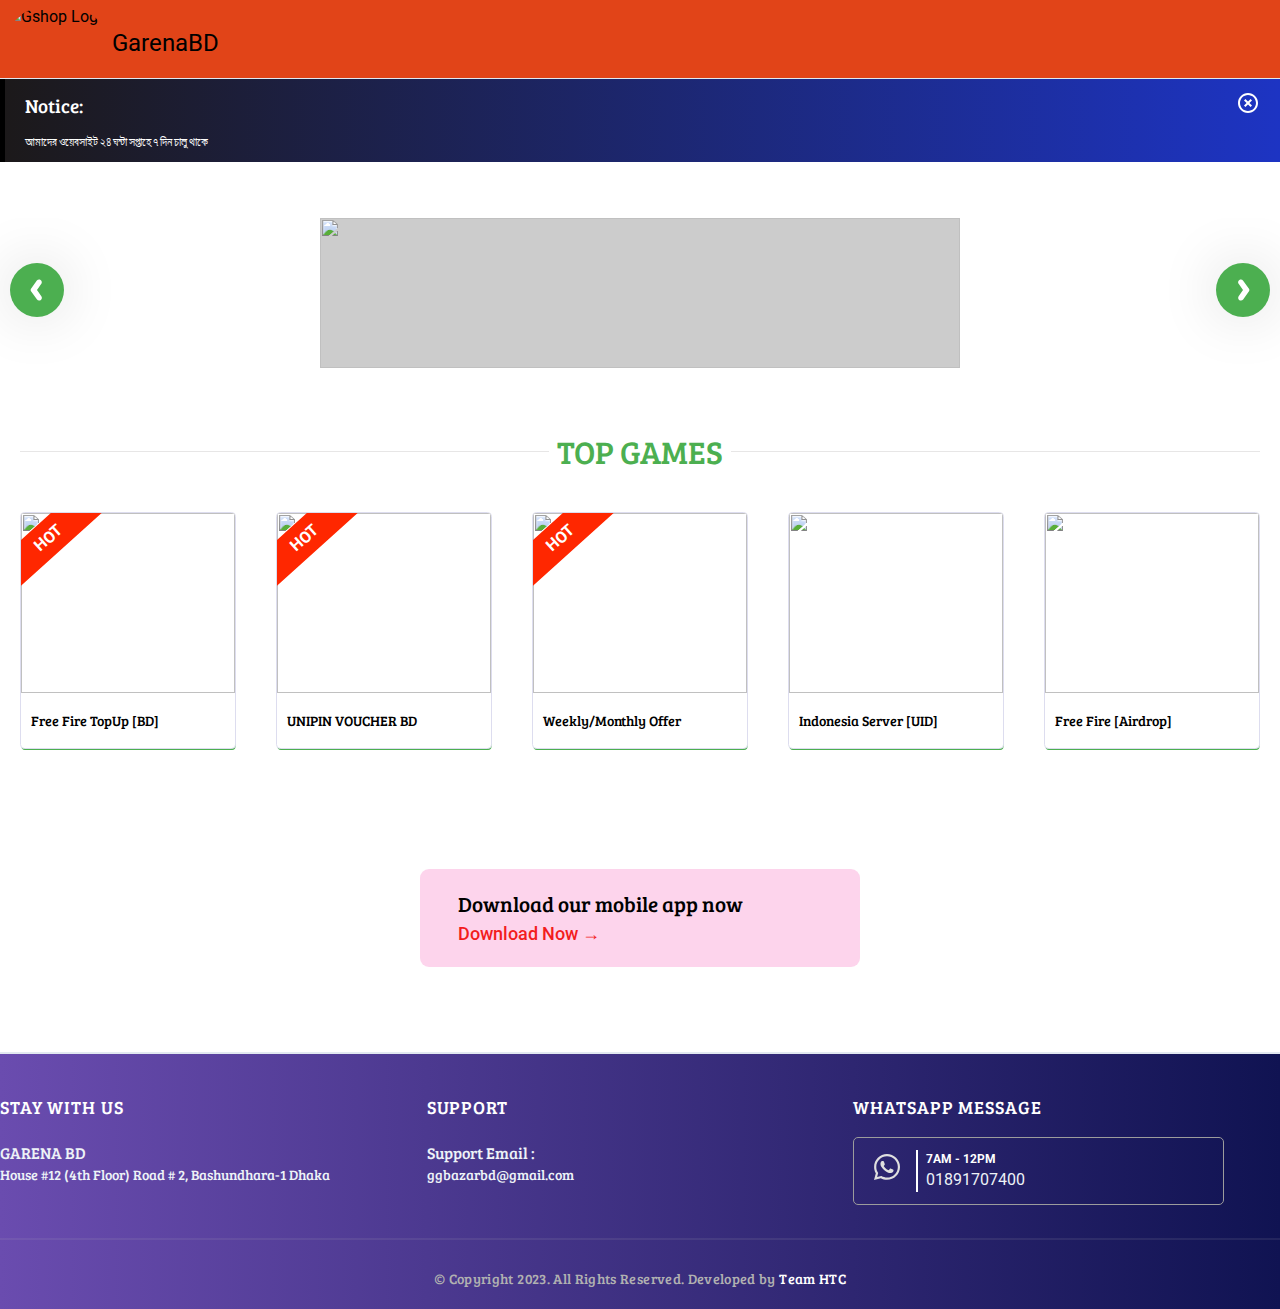
==== index.html @ 67aa4078 "Update index.html" ====
<!DOCTYPE html>
<html lang="en">

<head>
    <meta data-n-head="1" charset="utf-8">
    <meta data-n-head="1" name="viewport" content="width=device-width, initial-scale=1">
    <link data-n-head="1" rel="icon" type="image/x-icon" href="/favicon.ico">
    <link data-n-head="1" rel="stylesheet"
        href="https://cdn.jsdelivr.net/npm/vue-phone-number-input@1.1.10/dist/vue-phone-number-input.css">
    <link data-n-head="1" rel="preconnect" href="https://fonts.googleapis.com">
    <link data-n-head="1" rel="preconnect" href="https://fonts.gstatic.com">
    <link data-n-head="1" rel="stylesheet"
        href="https://fonts.googleapis.com/css2?family=Abril+Fatface&amp;family=Bree+Serif&amp;family=Lato&amp;family=Roboto:wght@500&amp;display=swap">
    <link rel="preload" href="/_nuxt/9ffd9ae87c634908fcd6.js" as="script">
    <link rel="preload" href="/_nuxt/ff6053f51885284c1200.js" as="script">
    <link rel="preload" href="/_nuxt/e93d19a0ead3a01fa580.js" as="script">
    <link rel="preload" href="/_nuxt/eca023d3ce82bd74b2e7.js" as="script">
    <meta name="google-site-verification" content="W9bc97zpGRPW7rD51AY_us7ZMaNKpqxxrk3KcK3AUjU">
    <style type="text/css">
        .sitemap li a[data-v-73928062] {
            font-size: 18px
        }

        .sitemap ol[data-v-73928062],
        .sitemap ul[data-v-73928062] {
            padding-left: 24px
        }

        .sitemap li[data-v-73928062],
        .sitemap ol[data-v-73928062] {
            list-style: square !important
        }
    </style>
    <style type="text/css">
        .nuxt-progress {
            position: fixed;
            top: 0;
            left: 0;
            right: 0;
            height: 2px;
            width: 0;
            opacity: 1;
            transition: width .1s, opacity .4s;
            background-color: red;
            z-index: 999999
        }

        .nuxt-progress.nuxt-progress-notransition {
            transition: none
        }

        .nuxt-progress-failed {
            background-color: red
        }
    </style>
    <style type="text/css">
        /*! normalize.css v8.0.1 | MIT License | github.com/necolas/normalize.css */
        html {
            line-height: 1.15;
            -webkit-text-size-adjust: 100%
        }

        body {
            margin: 0
        }

        main {
            display: block
        }

        h1 {
            font-size: 2em;
            margin: .67em 0
        }

        hr {
            box-sizing: content-box;
            height: 0;
            overflow: visible
        }

        pre {
            font-family: monospace, monospace;
            font-size: 1em
        }

        a {
            background-color: transparent
        }

        abbr[title] {
            border-bottom: none;
            text-decoration: underline;
            -webkit-text-decoration: underline dotted;
            text-decoration: underline dotted
        }

        b,
        strong {
            font-weight: bolder
        }

        code,
        kbd,
        samp {
            font-family: monospace, monospace;
            font-size: 1em
        }

        small {
            font-size: 80%
        }

        sub,
        sup {
            font-size: 75%;
            line-height: 0;
            position: relative;
            vertical-align: baseline
        }

        sub {
            bottom: -.25em
        }

        sup {
            top: -.5em
        }

        img {
            border-style: none
        }

        button,
        input,
        optgroup,
        select,
        textarea {
            font-family: inherit;
            font-size: 100%;
            line-height: 1.15;
            margin: 0
        }

        button,
        input {
            overflow: visible
        }

        button,
        select {
            text-transform: none
        }

        [type=button],
        [type=reset],
        [type=submit],
        button {
            -webkit-appearance: button
        }

        [type=button]::-moz-focus-inner,
        [type=reset]::-moz-focus-inner,
        [type=submit]::-moz-focus-inner,
        button::-moz-focus-inner {
            border-style: none;
            padding: 0
        }

        [type=button]:-moz-focusring,
        [type=reset]:-moz-focusring,
        [type=submit]:-moz-focusring,
        button:-moz-focusring {
            outline: 1px dotted ButtonText
        }

        fieldset {
            padding: .35em .75em .625em
        }

        legend {
            box-sizing: border-box;
            color: inherit;
            display: table;
            max-width: 100%;
            padding: 0;
            white-space: normal
        }

        progress {
            vertical-align: baseline
        }

        textarea {
            overflow: auto
        }

        [type=checkbox],
        [type=radio] {
            box-sizing: border-box;
            padding: 0
        }

        [type=number]::-webkit-inner-spin-button,
        [type=number]::-webkit-outer-spin-button {
            height: auto
        }

        [type=search] {
            -webkit-appearance: textfield;
            outline-offset: -2px
        }

        [type=search]::-webkit-search-decoration {
            -webkit-appearance: none
        }

        ::-webkit-file-upload-button {
            -webkit-appearance: button;
            font: inherit
        }

        details {
            display: block
        }

        summary {
            display: list-item
        }

        [hidden],
        template {
            display: none
        }

        blockquote,
        dd,
        dl,
        figure,
        h1,
        h2,
        h3,
        h4,
        h5,
        h6,
        hr,
        p,
        pre {
            margin: 0
        }

        button {
            background-color: transparent;
            background-image: none
        }

        button:focus {
            outline: 1px dotted;
            outline: 5px auto -webkit-focus-ring-color
        }

        fieldset,
        ol,
        ul {
            margin: 0;
            padding: 0
        }

        ol,
        ul {
            list-style: none
        }

        html {
            font-family: system-ui, -apple-system, Segoe UI, Roboto, Ubuntu, Cantarell, Noto Sans, sans-serif, BlinkMacSystemFont, Helvetica Neue, Arial, Apple Color Emoji, Segoe UI Emoji, Segoe UI Symbol, Noto Color Emoji;
            line-height: 1.5
        }

        *,
        :after,
        :before {
            box-sizing: border-box;
            border: 0 solid #e2e8f0
        }

        hr {
            border-top-width: 1px
        }

        img {
            border-style: solid
        }

        textarea {
            resize: vertical
        }

        input::-moz-placeholder,
        textarea::-moz-placeholder {
            color: #a0aec0
        }

        input:-ms-input-placeholder,
        textarea:-ms-input-placeholder {
            color: #a0aec0
        }

        input::placeholder,
        textarea::placeholder {
            color: #a0aec0
        }

        [role=button],
        button {
            cursor: pointer
        }

        table {
            border-collapse: collapse
        }

        h1,
        h2,
        h3,
        h4,
        h5,
        h6 {
            font-size: inherit;
            font-weight: inherit
        }

        a {
            color: inherit;
            text-decoration: inherit
        }

        button,
        input,
        optgroup,
        select,
        textarea {
            padding: 0;
            line-height: inherit;
            color: inherit
        }

        code,
        kbd,
        pre,
        samp {
            font-family: Menlo, Monaco, Consolas, Liberation Mono, Courier New, monospace
        }

        audio,
        canvas,
        embed,
        iframe,
        img,
        object,
        svg,
        video {
            display: block;
            vertical-align: middle
        }

        img,
        video {
            max-width: 100%;
            height: auto
        }

        .container {
            width: 100%
        }

        @media (min-width:640px) {
            .container {
                max-width: 640px
            }
        }

        @media (min-width:768px) {
            .container {
                max-width: 768px
            }
        }

        @media (min-width:1024px) {
            .container {
                max-width: 1024px
            }
        }

        @media (min-width:1280px) {
            .container {
                max-width: 1280px
            }
        }

        .btn {
            background: #00f
        }

        .bedge {
            position: absolute;
            top: 0;
            right: 0;
            display: inline-flex;
            align-items: center;
            justify-content: center;
            padding: .25rem .5rem;
            font-size: .75rem;
            font-weight: 700;
            line-height: 1;
            --text-opacity: 1;
            color: #289077;
            color: rgba(40, 144, 119, var(--text-opacity));
            --transform-translate-x: 0;
            --transform-translate-y: 0;
            --transform-rotate: 0;
            --transform-skew-x: 0;
            --transform-skew-y: 0;
            --transform-scale-x: 1;
            --transform-scale-y: 1;
            transform: translateX(var(--transform-translate-x)) translateY(var(--transform-translate-y)) rotate(var(--transform-rotate)) skewX(var(--transform-skew-x)) skewY(var(--transform-skew-y)) scaleX(var(--transform-scale-x)) scaleY(var(--transform-scale-y));
            --transform-translate-x: 50%;
            --transform-translate-y: -50%;
            --bg-opacity: 1;
            background-color: #e53e3e;
            background-color: rgba(229, 62, 62, var(--bg-opacity));
            border-radius: 9999px;
            top: 10px;
            right: 5px
        }

        .bg-black {
            background: #000
        }

        .space-x-4>:not(template)~:not(template) {
            --space-x-reverse: 0;
            margin-right: calc(1rem*var(--space-x-reverse));
            margin-left: calc(1rem*(1 - var(--space-x-reverse)))
        }

        .space-x-6>:not(template)~:not(template) {
            --space-x-reverse: 0;
            margin-right: calc(1.5rem*var(--space-x-reverse));
            margin-left: calc(1.5rem*(1 - var(--space-x-reverse)))
        }

        .divide-y>:not(template)~:not(template) {
            --divide-y-reverse: 0;
            border-top-width: calc(1px*(1 - var(--divide-y-reverse)));
            border-bottom-width: calc(1px*var(--divide-y-reverse))
        }

        .divide-gray-300>:not(template)~:not(template) {
            --divide-opacity: 1;
            border-color: #e2e8f0;
            border-color: rgba(226, 232, 240, var(--divide-opacity))
        }

        .appearance-none {
            -webkit-appearance: none;
            -moz-appearance: none;
            appearance: none
        }

        .bg-black {
            --bg-opacity: 1;
            background-color: #000;
            background-color: rgba(0, 0, 0, var(--bg-opacity))
        }

        .bg-white {
            --bg-opacity: 1;
            background-color: #fff;
            background-color: rgba(255, 255, 255, var(--bg-opacity))
        }

        .bg-gray-100 {
            --bg-opacity: 1;
            background-color: #f7fafc;
            background-color: rgba(247, 250, 252, var(--bg-opacity))
        }

        .bg-gray-200 {
            --bg-opacity: 1;
            background-color: #edf2f7;
            background-color: rgba(237, 242, 247, var(--bg-opacity))
        }

        .bg-gray-300 {
            --bg-opacity: 1;
            background-color: #e2e8f0;
            background-color: rgba(226, 232, 240, var(--bg-opacity))
        }

        .bg-gray-500 {
            --bg-opacity: 1;
            background-color: #a0aec0;
            background-color: rgba(160, 174, 192, var(--bg-opacity))
        }

        .bg-gray-700 {
            --bg-opacity: 1;
            background-color: #4a5568;
            background-color: rgba(74, 85, 104, var(--bg-opacity))
        }

        .bg-gray-800 {
            --bg-opacity: 1;
            background-color: #2d3748;
            background-color: rgba(45, 55, 72, var(--bg-opacity))
        }

        .bg-red-100 {
            --bg-opacity: 1;
            background-color: #289077;
            background-color: rgba(40, 144, 119, var(--bg-opacity))
        }

        .bg-red-500 {
            --bg-opacity: 1;
            background-color: #fd8109;
            background-color: rgba(253, 129, 9, var(--bg-opacity))
        }

        .bg-red-600 {
            --bg-opacity: 1;
            background-color: #e53e3e;
            background-color: rgba(229, 62, 62, var(--bg-opacity))
        }

        .bg-red-700 {
            --bg-opacity: 1;
            background-color: #c53030;
            background-color: rgba(197, 48, 48, var(--bg-opacity))
        }

        .bg-green-100 {
            --bg-opacity: 1;
            background-color: #4caf50;
            background-color: rgba(76, 175, 80, var(--bg-opacity))
        }

        .bg-green-500 {
            --bg-opacity: 1;
            background-color: #d8272a;
            background-color: rgba(216, 39, 42, var(--bg-opacity))
        }

        .bg-teal-600 {
            --bg-opacity: 1;
            background-color: #319795;
            background-color: rgba(49, 151, 149, var(--bg-opacity))
        }

        .bg-blue-100 {
            --bg-opacity: 1;
            background-color: #ebf8ff;
            background-color: rgba(235, 248, 255, var(--bg-opacity))
        }

        .bg-blue-500 {
            --bg-opacity: 1;
            background-color: #4299e1;
            background-color: rgba(66, 153, 225, var(--bg-opacity))
        }

        .bg-indigo-500 {
            --bg-opacity: 1;
            background-color: #667eea;
            background-color: rgba(102, 126, 234, var(--bg-opacity))
        }

        .hover\:bg-gray-700:hover {
            --bg-opacity: 1;
            background-color: #4a5568;
            background-color: rgba(74, 85, 104, var(--bg-opacity))
        }

        .hover\:bg-red-500:hover {
            --bg-opacity: 1;
            background-color: #fd8109;
            background-color: rgba(253, 129, 9, var(--bg-opacity))
        }

        .hover\:bg-red-600:hover {
            --bg-opacity: 1;
            background-color: #e53e3e;
            background-color: rgba(229, 62, 62, var(--bg-opacity))
        }

        .hover\:bg-green-100:hover {
            --bg-opacity: 1;
            background-color: #4caf50;
            background-color: rgba(76, 175, 80, var(--bg-opacity))
        }

        .hover\:bg-green-200:hover,
        .hover\:bg-green-300:hover {
            --bg-opacity: 1;
            background-color: #d8272a;
            background-color: rgba(216, 39, 42, var(--bg-opacity))
        }

        .hover\:bg-blue-600:hover {
            --bg-opacity: 1;
            background-color: #3182ce;
            background-color: rgba(49, 130, 206, var(--bg-opacity))
        }

        .hover\:bg-indigo-400:hover {
            --bg-opacity: 1;
            background-color: #7f9cf5;
            background-color: rgba(127, 156, 245, var(--bg-opacity))
        }

        .focus\:bg-white:focus {
            --bg-opacity: 1;
            background-color: #fff;
            background-color: rgba(255, 255, 255, var(--bg-opacity))
        }

        .border-collapse {
            border-collapse: collapse
        }

        .border-gray-200 {
            --border-opacity: 1;
            border-color: #edf2f7;
            border-color: rgba(237, 242, 247, var(--border-opacity))
        }

        .border-gray-300 {
            --border-opacity: 1;
            border-color: #e2e8f0;
            border-color: rgba(226, 232, 240, var(--border-opacity))
        }

        .border-gray-400 {
            --border-opacity: 1;
            border-color: #cbd5e0;
            border-color: rgba(203, 213, 224, var(--border-opacity))
        }

        .border-gray-500 {
            --border-opacity: 1;
            border-color: #a0aec0;
            border-color: rgba(160, 174, 192, var(--border-opacity))
        }

        .border-red-500 {
            --border-opacity: 1;
            border-color: #fd8109;
            border-color: rgba(253, 129, 9, var(--border-opacity))
        }

        .border-green-100 {
            --border-opacity: 1;
            border-color: #4caf50;
            border-color: rgba(76, 175, 80, var(--border-opacity))
        }

        .border-green-500 {
            --border-opacity: 1;
            border-color: #d8272a;
            border-color: rgba(216, 39, 42, var(--border-opacity))
        }

        .focus\:border-red-500:focus {
            --border-opacity: 1;
            border-color: #fd8109;
            border-color: rgba(253, 129, 9, var(--border-opacity))
        }

        .rounded-sm {
            border-radius: .125rem
        }

        .rounded {
            border-radius: .25rem
        }

        .rounded-md {
            border-radius: .375rem
        }

        .rounded-lg {
            border-radius: .5rem
        }

        .rounded-full {
            border-radius: 9999px
        }

        .border-solid {
            border-style: solid
        }

        .border-2 {
            border-width: 2px
        }

        .border {
            border-width: 1px
        }

        .border-t-2 {
            border-top-width: 2px
        }

        .border-b-2 {
            border-bottom-width: 2px
        }

        .border-l-2 {
            border-left-width: 2px
        }

        .border-b {
            border-bottom-width: 1px
        }

        .cursor-pointer {
            cursor: pointer
        }

        .cursor-not-allowed {
            cursor: not-allowed
        }

        .block {
            display: block
        }

        .inline-block {
            display: inline-block
        }

        .flex {
            display: flex
        }

        .inline-flex {
            display: inline-flex
        }

        .table {
            display: table
        }

        .grid {
            display: grid
        }

        .inline-grid {
            display: inline-grid
        }

        .hidden {
            display: none
        }

        .flex-row {
            flex-direction: row
        }

        .flex-col {
            flex-direction: column
        }

        .flex-wrap {
            flex-wrap: wrap
        }

        .items-start {
            align-items: flex-start
        }

        .items-end {
            align-items: flex-end
        }

        .items-center {
            align-items: center
        }

        .content-between {
            align-content: space-between
        }

        .justify-end {
            justify-content: flex-end
        }

        .justify-center {
            justify-content: center
        }

        .justify-between {
            justify-content: space-between
        }

        .flex-1 {
            flex: 1 1 0%
        }

        .flex-grow {
            flex-grow: 1
        }

        .flex-shrink-0 {
            flex-shrink: 0
        }

        .font-thin {
            font-weight: 200
        }

        .font-light {
            font-weight: 300
        }

        .font-normal {
            font-weight: 400
        }

        .font-medium {
            font-weight: 500
        }

        .font-semibold {
            font-weight: 600
        }

        .font-bold {
            font-weight: 700
        }

        .font-extrabold {
            font-weight: 800
        }

        .font-black {
            font-weight: 900
        }

        .h-4 {
            height: 1rem
        }

        .h-5 {
            height: 1.25rem
        }

        .h-6 {
            height: 1.5rem
        }

        .h-8 {
            height: 2rem
        }

        .h-10 {
            height: 2.5rem
        }

        .h-12 {
            height: 3rem
        }

        .h-16 {
            height: 4rem
        }

        .h-20 {
            height: 5rem
        }

        .h-24 {
            height: 6rem
        }

        .h-32 {
            height: 8rem
        }

        .h-40 {
            height: 10rem
        }

        .h-48 {
            height: 12rem
        }

        .h-64 {
            height: 16rem
        }

        .h-full {
            height: 100%
        }

        .text-xs {
            font-size: .75rem
        }

        .text-sm {
            font-size: .875rem
        }

        .text-base {
            font-size: 1rem
        }

        .text-lg {
            font-size: 1.125rem
        }

        .text-xl {
            font-size: 1.25rem
        }

        .text-2xl {
            font-size: 1.5rem
        }

        .text-3xl {
            font-size: 1.875rem
        }

        .text-4xl {
            font-size: 2.25rem
        }

        .text-5xl {
            font-size: 3rem
        }

        .leading-6 {
            line-height: 1.5rem
        }

        .leading-none {
            line-height: 1
        }

        .leading-tight {
            line-height: 1.25
        }

        .list-outside {
            list-style-position: outside
        }

        .list-decimal {
            list-style-type: decimal
        }

        .m-1 {
            margin: .25rem
        }

        .m-2 {
            margin: .5rem
        }

        .m-4 {
            margin: 1rem
        }

        .m-5 {
            margin: 1.25rem
        }

        .m-auto {
            margin: auto
        }

        .mx-1 {
            margin-left: .25rem;
            margin-right: .25rem
        }

        .my-2 {
            margin-top: .5rem;
            margin-bottom: .5rem
        }

        .mx-2 {
            margin-left: .5rem;
            margin-right: .5rem
        }

        .my-3 {
            margin-top: .75rem;
            margin-bottom: .75rem
        }

        .mx-3 {
            margin-left: .75rem;
            margin-right: .75rem
        }

        .my-4 {
            margin-top: 1rem;
            margin-bottom: 1rem
        }

        .my-5 {
            margin-top: 1.25rem;
            margin-bottom: 1.25rem
        }

        .mx-5 {
            margin-left: 1.25rem;
            margin-right: 1.25rem
        }

        .my-6 {
            margin-top: 1.5rem;
            margin-bottom: 1.5rem
        }

        .my-8 {
            margin-top: 2rem;
            margin-bottom: 2rem
        }

        .my-10 {
            margin-top: 2.5rem;
            margin-bottom: 2.5rem
        }

        .mx-auto {
            margin-left: auto;
            margin-right: auto
        }

        .-mx-2 {
            margin-left: -.5rem;
            margin-right: -.5rem
        }

        .-mx-4 {
            margin-left: -1rem;
            margin-right: -1rem
        }

        .mt-0 {
            margin-top: 0
        }

        .mb-0 {
            margin-bottom: 0
        }

        .mt-1 {
            margin-top: .25rem
        }

        .mr-1 {
            margin-right: .25rem
        }

        .mb-1 {
            margin-bottom: .25rem
        }

        .ml-1 {
            margin-left: .25rem
        }

        .mt-2 {
            margin-top: .5rem
        }

        .mr-2 {
            margin-right: .5rem
        }

        .mb-2 {
            margin-bottom: .5rem
        }

        .ml-2 {
            margin-left: .5rem
        }

        .mt-3 {
            margin-top: .75rem
        }

        .mr-3 {
            margin-right: .75rem
        }

        .mb-3 {
            margin-bottom: .75rem
        }

        .ml-3 {
            margin-left: .75rem
        }

        .mt-4 {
            margin-top: 1rem
        }

        .mr-4 {
            margin-right: 1rem
        }

        .mb-4 {
            margin-bottom: 1rem
        }

        .ml-4 {
            margin-left: 1rem
        }

        .mt-5 {
            margin-top: 1.25rem
        }

        .mb-5 {
            margin-bottom: 1.25rem
        }

        .ml-5 {
            margin-left: 1.25rem
        }

        .mt-6 {
            margin-top: 1.5rem
        }

        .ml-6 {
            margin-left: 1.5rem
        }

        .mt-8 {
            margin-top: 2rem
        }

        .mb-8 {
            margin-bottom: 2rem
        }

        .mt-10 {
            margin-top: 2.5rem
        }

        .mr-10 {
            margin-right: 2.5rem
        }

        .mb-10 {
            margin-bottom: 2.5rem
        }

        .mt-12 {
            margin-top: 3rem
        }

        .mb-12 {
            margin-bottom: 3rem
        }

        .mb-16 {
            margin-bottom: 4rem
        }

        .-ml-1 {
            margin-left: -.25rem
        }

        .max-w-xl {
            max-width: 36rem
        }

        .min-h-screen {
            min-height: 100vh
        }

        .min-w-full {
            min-width: 100%
        }

        .object-contain {
            -o-object-fit: contain;
            object-fit: contain
        }

        .opacity-25 {
            opacity: .25
        }

        .opacity-50 {
            opacity: .5
        }

        .opacity-75 {
            opacity: .75
        }

        .focus\:outline-none:focus,
        .outline-none {
            outline: 2px solid transparent;
            outline-offset: 2px
        }

        .overflow-auto {
            overflow: auto
        }

        .overflow-hidden {
            overflow: hidden
        }

        .p-0 {
            padding: 0
        }

        .p-1 {
            padding: .25rem
        }

        .p-2 {
            padding: .5rem
        }

        .p-3 {
            padding: .75rem
        }

        .p-4 {
            padding: 1rem
        }

        .p-5 {
            padding: 1.25rem
        }

        .p-6 {
            padding: 1.5rem
        }

        .p-8 {
            padding: 2rem
        }

        .p-10 {
            padding: 2.5rem
        }

        .py-0 {
            padding-top: 0;
            padding-bottom: 0
        }

        .px-0 {
            padding-left: 0;
            padding-right: 0
        }

        .py-1 {
            padding-top: .25rem;
            padding-bottom: .25rem
        }

        .px-1 {
            padding-left: .25rem;
            padding-right: .25rem
        }

        .py-2 {
            padding-top: .5rem;
            padding-bottom: .5rem
        }

        .px-2 {
            padding-left: .5rem;
            padding-right: .5rem
        }

        .py-3 {
            padding-top: .75rem;
            padding-bottom: .75rem
        }

        .px-3 {
            padding-left: .75rem;
            padding-right: .75rem
        }

        .py-4 {
            padding-top: 1rem;
            padding-bottom: 1rem
        }

        .px-4 {
            padding-left: 1rem;
            padding-right: 1rem
        }

        .py-5 {
            padding-top: 1.25rem;
            padding-bottom: 1.25rem
        }

        .px-5 {
            padding-left: 1.25rem;
            padding-right: 1.25rem
        }

        .py-6 {
            padding-top: 1.5rem;
            padding-bottom: 1.5rem
        }

        .px-6 {
            padding-left: 1.5rem;
            padding-right: 1.5rem
        }

        .py-10 {
            padding-top: 2.5rem;
            padding-bottom: 2.5rem
        }

        .px-10 {
            padding-left: 2.5rem;
            padding-right: 2.5rem
        }

        .py-16 {
            padding-top: 4rem;
            padding-bottom: 4rem
        }

        .pt-0 {
            padding-top: 0
        }

        .pb-0 {
            padding-bottom: 0
        }

        .pt-1 {
            padding-top: .25rem
        }

        .pb-1 {
            padding-bottom: .25rem
        }

        .pt-2 {
            padding-top: .5rem
        }

        .pb-2 {
            padding-bottom: .5rem
        }

        .pl-2 {
            padding-left: .5rem
        }

        .pt-3 {
            padding-top: .75rem
        }

        .pb-3 {
            padding-bottom: .75rem
        }

        .pl-3 {
            padding-left: .75rem
        }

        .pt-4 {
            padding-top: 1rem
        }

        .pb-4 {
            padding-bottom: 1rem
        }

        .pl-4 {
            padding-left: 1rem
        }

        .pt-5 {
            padding-top: 1.25rem
        }

        .pr-5 {
            padding-right: 1.25rem
        }

        .pb-5 {
            padding-bottom: 1.25rem
        }

        .pl-5 {
            padding-left: 1.25rem
        }

        .pb-6 {
            padding-bottom: 1.5rem
        }

        .pb-8 {
            padding-bottom: 2rem
        }

        .pr-10 {
            padding-right: 2.5rem
        }

        .pt-24 {
            padding-top: 6rem
        }

        .placeholder-gray-400::-moz-placeholder {
            --placeholder-opacity: 1;
            color: #cbd5e0;
            color: rgba(203, 213, 224, var(--placeholder-opacity))
        }

        .placeholder-gray-400:-ms-input-placeholder {
            --placeholder-opacity: 1;
            color: #cbd5e0;
            color: rgba(203, 213, 224, var(--placeholder-opacity))
        }

        .placeholder-gray-400::placeholder {
            --placeholder-opacity: 1;
            color: #cbd5e0;
            color: rgba(203, 213, 224, var(--placeholder-opacity))
        }

        .pointer-events-none {
            pointer-events: none
        }

        .fixed {
            position: fixed
        }

        .absolute {
            position: absolute
        }

        .relative {
            position: relative
        }

        .inset-0 {
            top: 0;
            right: 0;
            bottom: 0;
            left: 0
        }

        .top-0 {
            top: 0
        }

        .right-0 {
            right: 0
        }

        .bottom-0 {
            bottom: 0
        }

        .left-0 {
            left: 0
        }

        .shadow {
            box-shadow: 0 1px 3px 0 rgba(0, 0, 0, .1), 0 1px 2px 0 rgba(0, 0, 0, .06)
        }

        .shadow-md {
            box-shadow: 0 4px 6px -1px rgba(0, 0, 0, .1), 0 2px 4px -1px rgba(0, 0, 0, .06)
        }

        .shadow-lg {
            box-shadow: 0 10px 15px -3px rgba(0, 0, 0, .1), 0 4px 6px -2px rgba(0, 0, 0, .05)
        }

        .shadow-xl {
            box-shadow: 0 20px 25px -5px rgba(0, 0, 0, .1), 0 10px 10px -5px rgba(0, 0, 0, .04)
        }

        .shadow-2xl {
            box-shadow: 0 25px 50px -12px rgba(0, 0, 0, .25)
        }

        .hover\:shadow-md:hover {
            box-shadow: 0 4px 6px -1px rgba(0, 0, 0, .1), 0 2px 4px -1px rgba(0, 0, 0, .06)
        }

        .hover\:shadow-lg:hover {
            box-shadow: 0 10px 15px -3px rgba(0, 0, 0, .1), 0 4px 6px -2px rgba(0, 0, 0, .05)
        }

        .hover\:shadow-xl:hover {
            box-shadow: 0 20px 25px -5px rgba(0, 0, 0, .1), 0 10px 10px -5px rgba(0, 0, 0, .04)
        }

        .focus\:shadow-outline:focus {
            box-shadow: 0 0 0 3px rgba(66, 153, 225, .5)
        }

        .fill-current {
            fill: currentColor
        }

        .text-left {
            text-align: left
        }

        .text-center {
            text-align: center
        }

        .text-right {
            text-align: right
        }

        .text-black {
            --text-opacity: 1;
            color: #000;
            color: rgba(0, 0, 0, var(--text-opacity))
        }

        .text-white {
            --text-opacity: 1;
            color: #fff;
            color: rgba(255, 255, 255, var(--text-opacity))
        }

        .text-gray-200 {
            --text-opacity: 1;
            color: #edf2f7;
            color: rgba(237, 242, 247, var(--text-opacity))
        }

        .text-gray-300 {
            --text-opacity: 1;
            color: #e2e8f0;
            color: rgba(226, 232, 240, var(--text-opacity))
        }

        .text-gray-400 {
            --text-opacity: 1;
            color: #cbd5e0;
            color: rgba(203, 213, 224, var(--text-opacity))
        }

        .text-gray-500 {
            --text-opacity: 1;
            color: #a0aec0;
            color: rgba(160, 174, 192, var(--text-opacity))
        }

        .text-gray-600 {
            --text-opacity: 1;
            color: #718096;
            color: rgba(113, 128, 150, var(--text-opacity))
        }

        .text-gray-700 {
            --text-opacity: 1;
            color: #4a5568;
            color: rgba(74, 85, 104, var(--text-opacity))
        }

        .text-gray-800 {
            --text-opacity: 1;
            color: #2d3748;
            color: rgba(45, 55, 72, var(--text-opacity))
        }

        .text-gray-900 {
            --text-opacity: 1;
            color: #1a202c;
            color: rgba(26, 32, 44, var(--text-opacity))
        }

        .text-red-400 {
            --text-opacity: 1;
            color: #fc8181;
            color: rgba(252, 129, 129, var(--text-opacity))
        }

        .text-red-500 {
            --text-opacity: 1;
            color: #fd8109;
            color: rgba(253, 129, 9, var(--text-opacity))
        }

        .text-red-600 {
            --text-opacity: 1;
            color: #e53e3e;
            color: rgba(229, 62, 62, var(--text-opacity))
        }

        .text-red-700 {
            --text-opacity: 1;
            color: #c53030;
            color: rgba(197, 48, 48, var(--text-opacity))
        }

        .text-red-800 {
            --text-opacity: 1;
            color: #9b2c2c;
            color: rgba(155, 44, 44, var(--text-opacity))
        }

        .text-red-900 {
            --text-opacity: 1;
            color: #742a2a;
            color: rgba(116, 42, 42, var(--text-opacity))
        }

        .text-orange-400 {
            --text-opacity: 1;
            color: #f6ad55;
            color: rgba(246, 173, 85, var(--text-opacity))
        }

        .text-green-100 {
            --text-opacity: 1;
            color: #4caf50;
            color: rgba(76, 175, 80, var(--text-opacity))
        }

        .text-green-500 {
            --text-opacity: 1;
            color: #d8272a;
            color: rgba(216, 39, 42, var(--text-opacity))
        }

        .text-green-900 {
            --text-opacity: 1;
            color: #dc3545;
            color: rgba(220, 53, 69, var(--text-opacity))
        }

        .text-indigo-400 {
            --text-opacity: 1;
            color: #7f9cf5;
            color: rgba(127, 156, 245, var(--text-opacity))
        }

        .text-indigo-600 {
            --text-opacity: 1;
            color: #5a67d8;
            color: rgba(90, 103, 216, var(--text-opacity))
        }

        .hover\:text-black:hover {
            --text-opacity: 1;
            color: #000;
            color: rgba(0, 0, 0, var(--text-opacity))
        }

        .hover\:text-white:hover {
            --text-opacity: 1;
            color: #fff;
            color: rgba(255, 255, 255, var(--text-opacity))
        }

        .hover\:text-gray-700:hover {
            --text-opacity: 1;
            color: #4a5568;
            color: rgba(74, 85, 104, var(--text-opacity))
        }

        .hover\:text-red-900:hover {
            --text-opacity: 1;
            color: #742a2a;
            color: rgba(116, 42, 42, var(--text-opacity))
        }

        .hover\:text-teal-500:hover {
            --text-opacity: 1;
            color: #38b2ac;
            color: rgba(56, 178, 172, var(--text-opacity))
        }

        .focus\:text-black:focus {
            --text-opacity: 1;
            color: #000;
            color: rgba(0, 0, 0, var(--text-opacity))
        }

        .focus\:text-teal-500:focus {
            --text-opacity: 1;
            color: #38b2ac;
            color: rgba(56, 178, 172, var(--text-opacity))
        }

        .uppercase {
            text-transform: uppercase
        }

        .capitalize {
            text-transform: capitalize
        }

        .no-underline {
            text-decoration: none
        }

        .hover\:underline:hover {
            text-decoration: underline
        }

        .antialiased {
            -webkit-font-smoothing: antialiased;
            -moz-osx-font-smoothing: grayscale
        }

        .tracking-tight {
            letter-spacing: -.025em
        }

        .tracking-wide {
            letter-spacing: .025em
        }

        .tracking-wider {
            letter-spacing: .05em
        }

        .tracking-widest {
            letter-spacing: .1em
        }

        .select-none {
            -webkit-user-select: none;
            -moz-user-select: none;
            -ms-user-select: none;
            user-select: none
        }

        .align-middle {
            vertical-align: middle
        }

        .visible {
            visibility: visible
        }

        .w-4 {
            width: 1rem
        }

        .w-5 {
            width: 1.25rem
        }

        .w-6 {
            width: 1.5rem
        }

        .w-8 {
            width: 2rem
        }

        .w-10 {
            width: 2.5rem
        }

        .w-20 {
            width: 5rem
        }

        .w-24 {
            width: 6rem
        }

        .w-32 {
            width: 8rem
        }

        .w-40 {
            width: 10rem
        }

        .w-64 {
            width: 16rem
        }

        .w-auto {
            width: auto
        }

        .w-1\/2 {
            width: 50%
        }

        .w-1\/3 {
            width: 33.333333%
        }

        .w-1\/4 {
            width: 25%
        }

        .w-10\/12 {
            width: 83.333333%
        }

        .w-full {
            width: 100%
        }

        .z-10 {
            z-index: 10
        }

        .z-30 {
            z-index: 30
        }

        .z-50 {
            z-index: 50
        }

        .gap-2 {
            grid-gap: .5rem;
            gap: .5rem
        }

        .gap-3 {
            grid-gap: .75rem;
            gap: .75rem
        }

        .gap-4 {
            grid-gap: 1rem;
            gap: 1rem
        }

        .gap-6 {
            grid-gap: 1.5rem;
            gap: 1.5rem
        }

        .grid-cols-1 {
            grid-template-columns: repeat(1, minmax(0, 1fr))
        }

        .grid-cols-2 {
            grid-template-columns: repeat(2, minmax(0, 1fr))
        }

        .transform {
            --transform-translate-x: 0;
            --transform-translate-y: 0;
            --transform-rotate: 0;
            --transform-skew-x: 0;
            --transform-skew-y: 0;
            --transform-scale-x: 1;
            --transform-scale-y: 1;
            transform: translateX(var(--transform-translate-x)) translateY(var(--transform-translate-y)) rotate(var(--transform-rotate)) skewX(var(--transform-skew-x)) skewY(var(--transform-skew-y)) scaleX(var(--transform-scale-x)) scaleY(var(--transform-scale-y))
        }

        .scale-150 {
            --transform-scale-x: 1.5;
            --transform-scale-y: 1.5
        }

        .hover\:scale-75:hover {
            --transform-scale-x: .75;
            --transform-scale-y: .75
        }

        .translate-x-0 {
            --transform-translate-x: 0
        }

        .translate-x-full {
            --transform-translate-x: 100%
        }

        .-translate-y-full {
            --transform-translate-y: -100%
        }

        .transition-all {
            transition-property: all
        }

        .transition {
            transition-property: background-color, border-color, color, fill, stroke, opacity, box-shadow, transform
        }

        .transition-opacity {
            transition-property: opacity
        }

        .transition-transform {
            transition-property: transform
        }

        .ease-in-out {
            transition-timing-function: cubic-bezier(.4, 0, .2, 1)
        }

        .duration-75 {
            transition-duration: 75ms
        }

        .duration-150 {
            transition-duration: .15s
        }

        .duration-300 {
            transition-duration: .3s
        }

        .duration-500 {
            transition-duration: .5s
        }

        @-webkit-keyframes spin {
            to {
                transform: rotate(1turn)
            }
        }

        @keyframes spin {
            to {
                transform: rotate(1turn)
            }
        }

        @-webkit-keyframes ping {

            75%,
            to {
                transform: scale(2);
                opacity: 0
            }
        }

        @keyframes ping {

            75%,
            to {
                transform: scale(2);
                opacity: 0
            }
        }

        @-webkit-keyframes pulse {
            50% {
                opacity: .5
            }
        }

        @keyframes pulse {
            50% {
                opacity: .5
            }
        }

        @-webkit-keyframes bounce {

            0%,
            to {
                transform: translateY(-25%);
                -webkit-animation-timing-function: cubic-bezier(.8, 0, 1, 1);
                animation-timing-function: cubic-bezier(.8, 0, 1, 1)
            }

            50% {
                transform: none;
                -webkit-animation-timing-function: cubic-bezier(0, 0, .2, 1);
                animation-timing-function: cubic-bezier(0, 0, .2, 1)
            }
        }

        @keyframes bounce {

            0%,
            to {
                transform: translateY(-25%);
                -webkit-animation-timing-function: cubic-bezier(.8, 0, 1, 1);
                animation-timing-function: cubic-bezier(.8, 0, 1, 1)
            }

            50% {
                transform: none;
                -webkit-animation-timing-function: cubic-bezier(0, 0, .2, 1);
                animation-timing-function: cubic-bezier(0, 0, .2, 1)
            }
        }

        .animate-spin {
            -webkit-animation: spin 1s linear infinite;
            animation: spin 1s linear infinite
        }

        @media (min-width:640px) {
            .sm\:container {
                width: 100%
            }
        }

        @media (min-width:640px) and (min-width:640px) {
            .sm\:container {
                max-width: 640px
            }
        }

        @media (min-width:640px) and (min-width:768px) {
            .sm\:container {
                max-width: 768px
            }
        }

        @media (min-width:640px) and (min-width:1024px) {
            .sm\:container {
                max-width: 1024px
            }
        }

        @media (min-width:640px) and (min-width:1280px) {
            .sm\:container {
                max-width: 1280px
            }
        }

        @media (min-width:640px) {
            .sm\:rounded-lg {
                border-radius: .5rem
            }

            .sm\:flex {
                display: flex
            }

            .sm\:flex-col {
                flex-direction: column
            }

            .sm\:items-center {
                align-items: center
            }

            .sm\:text-5xl {
                font-size: 3rem
            }

            .sm\:px-6 {
                padding-left: 1.5rem;
                padding-right: 1.5rem
            }

            .sm\:pt-0 {
                padding-top: 0
            }

            .sm\:w-1\/2 {
                width: 50%
            }

            .sm\:grid-cols-1 {
                grid-template-columns: repeat(1, minmax(0, 1fr))
            }

            .sm\:grid-cols-2 {
                grid-template-columns: repeat(2, minmax(0, 1fr))
            }

            .sm\:grid-cols-3 {
                grid-template-columns: repeat(3, minmax(0, 1fr))
            }
        }

        @media (min-width:768px) {
            .md\:container {
                width: 100%
            }
        }

        @media (min-width:768px) and (min-width:640px) {
            .md\:container {
                max-width: 640px
            }
        }

        @media (min-width:768px) and (min-width:768px) {
            .md\:container {
                max-width: 768px
            }
        }

        @media (min-width:768px) and (min-width:1024px) {
            .md\:container {
                max-width: 1024px
            }
        }

        @media (min-width:768px) and (min-width:1280px) {
            .md\:container {
                max-width: 1280px
            }
        }

        @media (min-width:768px) {
            .md\:block {
                display: block
            }

            .md\:inline-block {
                display: inline-block
            }

            .md\:flex {
                display: flex
            }

            .md\:table-cell {
                display: table-cell
            }

            .md\:hidden {
                display: none
            }

            .md\:flex-row {
                flex-direction: row
            }

            .md\:items-center {
                align-items: center
            }

            .md\:justify-end {
                justify-content: flex-end
            }

            .md\:flex-1 {
                flex: 1 1 0%
            }

            .md\:h-12 {
                height: 3rem
            }

            .md\:h-32 {
                height: 8rem
            }

            .md\:text-3xl {
                font-size: 1.875rem
            }

            .md\:my-5 {
                margin-top: 1.25rem;
                margin-bottom: 1.25rem
            }

            .md\:my-8 {
                margin-top: 2rem;
                margin-bottom: 2rem
            }

            .md\:my-10 {
                margin-top: 2.5rem;
                margin-bottom: 2.5rem
            }

            .md\:mt-0 {
                margin-top: 0
            }

            .md\:mb-0 {
                margin-bottom: 0
            }

            .md\:ml-4 {
                margin-left: 1rem
            }

            .md\:mt-5 {
                margin-top: 1.25rem
            }

            .md\:mt-6 {
                margin-top: 1.5rem
            }

            .md\:mt-8 {
                margin-top: 2rem
            }

            .md\:mt-10 {
                margin-top: 2.5rem
            }

            .md\:mr-10 {
                margin-right: 2.5rem
            }

            .md\:max-w-xs {
                max-width: 20rem
            }

            .md\:p-0 {
                padding: 0
            }

            .md\:p-4 {
                padding: 1rem
            }

            .md\:p-5 {
                padding: 1.25rem
            }

            .md\:px-0 {
                padding-left: 0;
                padding-right: 0
            }

            .md\:py-2 {
                padding-top: .5rem;
                padding-bottom: .5rem
            }

            .md\:px-2 {
                padding-left: .5rem;
                padding-right: .5rem
            }

            .md\:py-3 {
                padding-top: .75rem;
                padding-bottom: .75rem
            }

            .md\:px-3 {
                padding-left: .75rem;
                padding-right: .75rem
            }

            .md\:px-4 {
                padding-left: 1rem;
                padding-right: 1rem
            }

            .md\:py-5 {
                padding-top: 1.25rem;
                padding-bottom: 1.25rem
            }

            .md\:px-8 {
                padding-left: 2rem;
                padding-right: 2rem
            }

            .md\:pt-0 {
                padding-top: 0
            }

            .md\:pl-0 {
                padding-left: 0
            }

            .md\:pb-4 {
                padding-bottom: 1rem
            }

            .md\:pt-5 {
                padding-top: 1.25rem
            }

            .md\:pr-12 {
                padding-right: 3rem
            }

            .md\:w-12 {
                width: 3rem
            }

            .md\:w-20 {
                width: 5rem
            }

            .md\:w-64 {
                width: 16rem
            }

            .md\:w-1\/2 {
                width: 50%
            }

            .md\:w-1\/3 {
                width: 33.333333%
            }

            .md\:w-2\/3 {
                width: 66.666667%
            }

            .md\:gap-4 {
                grid-gap: 1rem;
                gap: 1rem
            }

            .md\:gap-6 {
                grid-gap: 1.5rem;
                gap: 1.5rem
            }

            .md\:gap-8 {
                grid-gap: 2rem;
                gap: 2rem
            }

            .md\:gap-10 {
                grid-gap: 2.5rem;
                gap: 2.5rem
            }

            .md\:grid-cols-2 {
                grid-template-columns: repeat(2, minmax(0, 1fr))
            }

            .md\:grid-cols-3 {
                grid-template-columns: repeat(3, minmax(0, 1fr))
            }

            .md\:grid-cols-4 {
                grid-template-columns: repeat(4, minmax(0, 1fr))
            }

            .md\:grid-cols-5 {
                grid-template-columns: repeat(5, minmax(0, 1fr))
            }
        }

        @media (min-width:1024px) {
            .lg\:container {
                width: 100%
            }
        }

        @media (min-width:1024px) and (min-width:640px) {
            .lg\:container {
                max-width: 640px
            }
        }

        @media (min-width:1024px) and (min-width:768px) {
            .lg\:container {
                max-width: 768px
            }
        }

        @media (min-width:1024px) and (min-width:1024px) {
            .lg\:container {
                max-width: 1024px
            }
        }

        @media (min-width:1024px) and (min-width:1280px) {
            .lg\:container {
                max-width: 1280px
            }
        }

        @media (min-width:1024px) {
            .lg\:inline {
                display: inline
            }

            .lg\:hidden {
                display: none
            }

            .lg\:py-2 {
                padding-top: .5rem;
                padding-bottom: .5rem
            }

            .lg\:px-4 {
                padding-left: 1rem;
                padding-right: 1rem
            }

            .lg\:px-8 {
                padding-left: 2rem;
                padding-right: 2rem
            }

            .lg\:pl-0 {
                padding-left: 0
            }

            .lg\:w-auto {
                width: auto
            }
        }

        @media (min-width:1280px) {
            .xl\:container {
                width: 100%
            }
        }

        @media (min-width:1280px) and (min-width:640px) {
            .xl\:container {
                max-width: 640px
            }
        }

        @media (min-width:1280px) and (min-width:768px) {
            .xl\:container {
                max-width: 768px
            }
        }

        @media (min-width:1280px) and (min-width:1024px) {
            .xl\:container {
                max-width: 1024px
            }
        }

        @media (min-width:1280px) and (min-width:1280px) {
            .xl\:container {
                max-width: 1280px
            }
        }

        @media (min-width:1280px) {
            .xl\:w-24 {
                width: 6rem
            }
        }
    </style>
    <style type="text/css">
        .fb-normal {
            font-family: "Bree Serif", serif !important;
            font-weight: 400 !important
        }

        .login-button .login-btn,
        .login-button .nuxt-link-exact-active {
            border: 1px solid #4caf50
        }

        @media only screen and (max-width:600px) {
            .slide-rounded {
                border-radius: 0 !important;
                border: 0 solid !important
            }
        }

        .banner-container .carousel-3d-slide {
            border-radius: 0 !important;
            border: 0 solid !important
        }

        .slide-rounded {
            border-radius: 0 !important
        }

        .banner-container .carousel-3d-slide {
            border: 2px solid #ccc
        }

        .icon-footer {
            background-color: rgba(95, 20, 23, 0.529) !important;
            border-color: rgba(195, 84, 89, .52941) !important
        }

        .badge {
            transform: translate(25px, -17px);
            border: 4px solid #f7f7f7;
            padding: 0;
            height: 30px;
            width: 30px;
            font-size: 16px;
            font-weight: 700;
            position: absolute;
            background: #4caf50
        }

        .footer-contact-icon1 {
            border: 1px solid #9c9c9c
        }

        .footer-contact-icon1:hover {
            border: 1px solid #fff;
            cursor: pointer
        }

        .game-name {
            font-size: 15px !important
        }

        .common-medium-title {
            font-size: 1rem;
            font-weight: 500;
            font-family: "Bree Serif", serif
        }

        .home_banner h1 {
            line-height: 1.2;
            font-size: 40px !important;
            font-weight: 700 !important;
            margin-bottom: 16px !important;
            color: #0f3460
        }

        .login-btn-outer .nuxt-link-exact-active {
            border: 1px solid #4caf50 !important
        }

        .login_box {
            width: 450px
        }

        .fb {
            font-family: "Bree Serif", serif !important
        }

        .hover-shadow:hover {
            box-shadow: 0 2px 25px rgba(0, 0, 0, .07) !important;
            transform: translateY(-4px) !important
        }

        .banner-container {
            margin-top: 0;
            margin-bottom: 0
        }

        .banner-container .carousel-3d-container {
            margin-top: 0 !important;
            width: 100% !important
        }

        .slide-rounded {
            border: 0 solid !important
        }

        .next {
            transform: rotate(180deg)
        }

        .banner-container .next,
        .banner-container .prev {
            width: .9em !important;
            height: .9em !important;
            position: absolute;
            top: 50%;
            z-index: 2 !important;
            background: #4caf50 url([data-uri]) no-repeat 50%/66.66%;
            transition: .3s;
            outline: 0;
            border-radius: 100% !important;
            box-shadow: 0 0 1em rgba(0, 0, 0, .15) !important;
            cursor: pointer !important;
            -webkit-tap-highlight-color: transparent !important
        }

        .banner-container,
        .banner-container .carousel-3d-container,
        .banner-container .carousel-3d-slide,
        .banner-container .carousel-3d-slider {
            min-height: 150px !important
        }

        .banner-container .carousel-3d-slide a {
            height: 100% !important;
            width: 100% !important;
            -o-object-fit: cover !important;
            object-fit: cover !important
        }

        .google_play {
            background: rgba(249, 83, 181, .25);
            max-width: 440px;
            border-radius: 9px;
            padding: 14px 30px;
            margin: auto auto 45px;
            display: flex;
            align-items: center
        }

        .google_play:hover {
            background: rgba(225, 28, 143, .25)
        }

        .v-divider {
            display: block;
            flex: 1 1 0px;
            max-width: 100%;
            height: 0;
            max-height: 0;
            border: solid #e7e6e6;
            border-width: thin 0 0;
            transition: inherit
        }

        .brand-title {
            font-size: 2rem !important
        }

        .login-form {
            max-width: 380px;
            border-radius: .5rem
        }

        .box-form,
        .login-form {
            width: 100%;
            background: #fff;
            margin-bottom: 30px;
            margin-top: 30px;
            --pw-ring-shadow: 0 0 transparent;
            --pw-shadow-color: rgba(0, 87, 208, 0.1);
            --pw-shadow: var(--pw-shadow-colored);
            --pw-shadow-colored: 0 10px 15px -3px var(--pw-shadow-color), 0 4px 6px -4px var(--pw-shadow-color);
            box-shadow: 0 0 transparent, 0 0 transparent, var(--pw-shadow);
            box-shadow: var(--pw-ring-offset-shadow, 0 0 transparent), var(--pw-ring-shadow, 0 0 transparent), var(--pw-shadow)
        }

        .box-form {
            border-radius: .5rem;
            border: 1px solid #a6bfe5
        }

        .game-name {
            font-weight: 500 !important;
            -webkit-font-smoothing: antialiased !important;
            font-family: "Bree Serif", serif !important;
            font-size: 12px !important;
            color: #000
        }

        .subtitle-3 {
            font-size: 15px !important
        }

        .subtitle-3,
        .subtitle-4 {
            font-weight: 500 !important;
            -webkit-font-smoothing: antialiased !important;
            font-family: "Bree Serif", serif !important;
            color: #000;
            letter-spacing: 1
        }

        .subtitle-4 {
            font-size: 13px !important
        }

        .error-message {
            color: #f63232 !important;
            caret-color: #f63232 !important;
            line-height: 2px;
            word-break: break-word;
            word-wrap: break-word;
            -webkit-hyphens: auto;
            -ms-hyphens: auto;
            hyphens: auto;
            font-family: "Bree Serif", serif !important;
            font-weight: 100 !important;
            font-size: 12px
        }

        .game-product-title-outer {
            position: absolute;
            bottom: 0;
            color: #000;
            text-transform: uppercase;
            text-align: center;
            width: 100%
        }

        .game-product-title {
            font-size: 20px;
            height: 55px;
            display: flex;
            flex-flow: column;
            justify-content: center;
            font-weight: 700 !important;
            padding: 0 10px;
            color: #3f207c;
            -webkit-font-smoothing: antialiased !important;
            font-family: "Bree Serif", serif !important;
            font-size: 14px !important;
            color: #000
        }

        .single-game-product {
            position: relative;
            width: 100%;
            background: #fff;
            border-radius: .275rem;
            border-width: 1px;
            --tw-border-opacity: 1;
            overflow: hidden;
            border-color: rgba(221, 221, 239, var(--tw-border-opacity));
            box-shadow: .5px 2px 0 -1px #4caf50
        }

        .single-game-product img {
            width: 100%;
            height: 180px
        }

        .topup-top .cover {
            grid-row: span 2;
            align-self: flex-end;
            margin-bottom: -3em;
            perspective: 25em;
            position: relative;
            z-index: 1
        }

        .topup-top {
            background-color: #4caf50;
            background-size: cover
        }

        .portrait1 {
            overflow: hidden;
            width: 75%;
            border-radius: .5em;
            box-shadow: 0 .25em .5em rgba(0, 0, 0, .1), 0 0 0 1px rgba(0, 0, 0, .05);
            aspect-ratio: 3/4;
            position: relative;
            transform-origin: center left;
            transform: translateY(30px);
            transform: rotateY(10deg)
        }

        .portrait1 img {
            height: 100%
        }

        ._order_header_step_circle {
            height: 1.5rem;
            width: 1.5rem;
            overflow: hidden;
            border-radius: 9999px;
            border-width: 3px;
            --pw-border-opacity: 1;
            border-color: #4caf50;
            --pw-bg-opacity: 1;
            background-color: #4caf50;
            font-size: 1rem;
            line-height: 1.75rem;
            font-weight: 600;
            --pw-text-opacity: 1;
            color: rgba(255, 255, 255, var(--pw-text-opacity));
            display: flex;
            align-items: center;
            justify-content: center;
            font-family: "Bree Serif", serif !important
        }

        .topup-top .inner {
            box-sizing: border-box;
            position: relative;
            display: grid;
            grid-template-columns: var(--coverwidth) 1fr auto;
            align-items: center;
            --coverwidth: 15em;
            min-height: 220px;
            margin: 0 auto -3em
        }

        .ggbazar-btn {
            border-radius: 4px !important;
            font-family: "Bree Serif", serif !important;
            font-weight: 100
        }

        .ggbazar-btn,
        .ggbazar-user-profile-nav {
            background-image: linear-gradient(90deg, #4caf50, #1b2ec9)
        }

        .ggbazar-user-profile-nav .user-child {
            color: #fff !important
        }

        .ggbazar-user-profile-nav:hover {
            background-image: linear-gradient(90deg, #4caf50, #1b2ec9)
        }

        .info-text {
            font-weight: 600 !important;
            -webkit-font-smoothing: antialiased !important;
            font-family: "Bree Serif", serif !important;
            font-size: 12px !important;
            color: #918787 !important
        }

        .info-text:hover {
            color: #b17f81 !important
        }

        .ggbazar-navlist span {
            font-family: "Bree Serif", serif !important;
            font-weight: 400
        }

        .user-child {
            font-size: 16px !important
        }

        .ggbazar-title,
        .user-child {
            font-family: "Bree Serif", serif !important;
            font-weight: 400;
            margin-top: -1px
        }

        .ggbazar-title {
            font-size: 2.8rem !important
        }

        .ggbazar-sm-text {
            font-family: "Bree Serif", serif !important;
            font-weight: 400;
            margin-top: -1px;
            font-size: 14px !important
        }

        .buttonizer {
            position: fixed;
            z-index: 99;
            bottom: 40px;
            right: 40px
        }

        .buttonizer_whatsapp:hover {
            background: #075e54 !important
        }

        .quantity {
            text-align: center
        }

        .ggbazar-single-support {
            border: 1px solid #d7e8ff;
            border-radius: .5rem;
            padding: .75rem 1rem;
            transition-duration: .2s;
            background: rgba(229, 238, 255, .2);
            color: #485263
        }

        .rules_and_condition ul {
            list-style: upper-alpha;
            font-family: "Bree Serif", serif !important;
            font-weight: 400
        }

        .rules_and_condition ul li {
            margin-top: 10px;
            font-size: 12px
        }

        .color-changing-div {
            -webkit-animation: colorChange 4s infinite;
            animation: colorChange 4s infinite;
            font-size: 14px
        }

        @-webkit-keyframes colorChange {
            0% {
                color: red
            }

            25% {
                color: green
            }

            50% {
                color: #00f
            }

            75% {
                color: orange
            }

            to {
                color: red
            }
        }

        @keyframes colorChange {
            0% {
                color: red
            }

            25% {
                color: green
            }

            50% {
                color: #00f
            }

            75% {
                color: orange
            }

            to {
                color: red
            }
        }

        @media only screen and (max-width:600px) {
            .home_page_notice #modal {
                top: 62% !important;
                margin-left: 88px;
                margin-right: 84px
            }

            .home_page_notice .home_page_notice_img,
            .home_page_notice .home_page_notice_message {
                max-height: 150px
            }

            .slide-rounded {
                border-radius: 0 !important;
                border: 0 solid !important
            }

            .banner-container .next,
            .banner-container .prev {
                width: .5em !important;
                height: .5em !important;
                margin-top: 12px !important
            }

            .login_box {
                width: 350px
            }

            .logo {
                width: 12rem !important
            }

            .user-name-logo {
                padding-top: 0 !important;
                padding-bottom: 0 !important
            }

            .navbar-menu {
                height: 60px !important
            }
        }

        @media only screen and (max-width:760px) {

            .topup-top .portrait1,
            .topup-top .portrait1 img {
                width: 120px !important;
                height: 170px
            }

            .topup-top .cover {
                margin-bottom: 20px
            }

            .topup-top .inner {
                padding: 0 !important;
                margin-left: 10px;
                grid: unset;
                display: flex
            }
        }

        @media only screen and (max-width:600px) {
            input {
                height: 40px
            }

            .ggbazar-title {
                font-family: "Bree Serif", serif !important;
                font-weight: 400;
                margin-top: -1px;
                font-size: 1.8rem !important
            }

            #navbar-menu {
                height: 60px !important
            }

            .brand-title {
                font-size: 1.5rem !important
            }

            .single-game-product img {
                height: 170px
            }

            .game-product-title {
                font-size: 12px !important;
                height: 50px
            }

            .form_wrapper {
                padding: 20px 0
            }

            .topup-top .inner h2 {
                font-size: 13px !important
            }

            .topup-top .inner .text-sm {
                font-size: 11px !important
            }

            .topup-top .inner {
                min-height: 150px;
                max-height: 150px;
                padding: 0 !important;
                margin-left: 10px;
                grid: unset;
                display: flex
            }

            .topup-top .inner a {
                width: 86% !important
            }

            .topup-top .inner a h3 {
                font-size: 10px
            }

            .topup-top .inner a h6 {
                font-size: 8px
            }

            .topup-top .portrait1 {
                max-height: 132px;
                min-height: 132px;
                width: 125px !important;
                aspect-ratio: unset;
                transform: rotateY(25deg)
            }

            .topup-top .portrait1 img {
                width: 100% !important;
                height: 132px
            }

            .topup-top .cover {
                margin-bottom: .2em
            }

            .topup-top .inner {
                margin-left: 0
            }

            .buttonizer {
                bottom: 70px;
                right: 16px
            }

            .automated-text {
                padding-bottom: 0;
                padding-top: 5px;
                font-size: 13px
            }
        }

        @media only screen and (max-width:425px) {
            .brand-title {
                font-size: 1rem !important
            }

            .single-game-product img {
                height: 160px
            }

            .game-product-title {
                font-size: 11px !important;
                height: 40px
            }

            .name_user {
                display: inline-block;
                width: 90px;
                white-space: nowrap;
                overflow: hidden !important;
                text-overflow: ellipsis
            }
        }
    </style>
    <style type="text/css">
        .payment_method_item img[data-v-05afbdf9] {
            width: 65px;
            padding: 0;
            border-radius: 4px
        }

        .ease-in-out[data-v-05afbdf9] {
            transition-timing-function: cubic-bezier(.4, 0, .2, 1)
        }

        .duration-300[data-v-05afbdf9] {
            transition-duration: .3s
        }

        .translate-x-full[data-v-05afbdf9] {
            --tw-translate-x: 100%
        }

        .translate-x-0[data-v-05afbdf9] {
            --tw-translate-x: 0px
        }

        .footer_nav a[data-v-05afbdf9] {
            font-weight: 500 !important;
            font-size: 14px !important;
            color: #bbb8b8;
            font-family: "Bree Serif", serif !important;
            background: unset !important
        }

        .footer_nav .nuxt-link-active[data-v-05afbdf9] {
            color: #fff !important
        }

        .footer-contact-icon1[data-v-05afbdf9] {
            border: 1px solid #9c9c9c
        }

        .footer-bg[data-v-05afbdf9] {
            background-image: linear-gradient(90deg, #6a4caf, #101352);
            background-repeat: no-repeat;
            background-size: cover !important
        }
    </style>
    <style type="text/css">
        @import url(https://fonts.googleapis.com/css2?family=Roboto:wght@100;400;700&display=swap);
    </style>
    <style type="text/css">
        .nuxt-link-exact-active {
            color: #4caf50;
            background: #fff
        }

        a,
        body {
            font-family: Roboto, sans-serif
        }
    </style>
    <style type="text/css">
        @import url(https://fonts.googleapis.com/css2?family=Roboto:wght@100;400;700&display=swap);
    </style>
    <style type="text/css">
        .nuxt-link-exact-active {
            color: #4caf50;
            background: #fff
        }

        a,
        body {
            font-family: Roboto, sans-serif
        }
    </style>
    <style type="text/css">
        @import url(https://fonts.googleapis.com/css2?family=Roboto:wght@100;400;700&display=swap);
    </style>
    <style type="text/css">
        .nuxt-link-exact-active {
            color: #4caf50;
            background: #fff
        }

        a,
        body {
            font-family: Roboto, sans-serif
        }
    </style>
    <script id="facebook-jssdk" src="https://connect.facebook.net/en_US/sdk/xfbml.customerchat.js"></script>
    <script charset="utf-8" src="/_nuxt/fe10c07efa00076ed5c7.js"></script>
    <style type="text/css">
        .loading-screen[data-v-59f2d0ea] {
            display: flex;
            align-items: center;
            justify-content: center;
            height: 100vh;
            width: 100vw;
            position: fixed;
            top: 0;
            left: 0;
            z-index: 300;
            flex-direction: column;
            -webkit-user-select: none;
            -moz-user-select: none;
            -ms-user-select: none;
            user-select: none
        }

        .loading-circle[data-v-59f2d0ea] {
            width: 50px;
            height: 50px;
            border-radius: 100%;
            border: 2px solid transparent;
            border-left-color: #ababab;
            -webkit-animation: circleanimation-data-v-59f2d0ea .45s linear infinite;
            animation: circleanimation-data-v-59f2d0ea .45s linear infinite
        }

        .loading-text[data-v-59f2d0ea] {
            margin-top: 15px;
            color: grey;
            font-size: 12px;
            text-align: center
        }

        @-webkit-keyframes circleanimation-data-v-59f2d0ea {
            0% {
                transform: rotate(0deg)
            }

            to {
                transform: rotate(1turn)
            }
        }

        @keyframes circleanimation-data-v-59f2d0ea {
            0% {
                transform: rotate(0deg)
            }

            to {
                transform: rotate(1turn)
            }
        }
    </style>
    <style type="text/css">
        .carousel-3d-container[data-v-c06c963c] {
            min-height: 1px;
            width: 100%;
            position: relative;
            z-index: 0;
            overflow: hidden;
            margin: 20px auto;
            box-sizing: border-box
        }

        .carousel-3d-slider[data-v-c06c963c] {
            position: relative;
            margin: 0 auto;
            transform-style: preserve-3d;
            -webkit-perspective: 1000px;
            -moz-perspective: 1000px;
            perspective: 1000px
        }
    </style>
    <style type="text/css">
        .carousel-3d-controls[data-v-43e93932] {
            position: absolute;
            top: 50%;
            height: 0;
            margin-top: -30px;
            left: 0;
            width: 100%;
            z-index: 1000
        }

        .next[data-v-43e93932],
        .prev[data-v-43e93932] {
            width: 60px;
            position: absolute;
            z-index: 1010;
            font-size: 60px;
            height: 60px;
            line-height: 60px;
            color: #333;
            -webkit-user-select: none;
            -moz-user-select: none;
            -ms-user-select: none;
            user-select: none;
            text-decoration: none;
            top: 0
        }

        .next[data-v-43e93932]:hover,
        .prev[data-v-43e93932]:hover {
            cursor: pointer;
            opacity: .7
        }

        .prev[data-v-43e93932] {
            left: 10px;
            text-align: left
        }

        .next[data-v-43e93932] {
            right: 10px;
            text-align: right
        }

        .disabled[data-v-43e93932],
        .disabled[data-v-43e93932]:hover {
            opacity: .2;
            cursor: default
        }
    </style>
    <style type="text/css">
        .carousel-3d-slide {
            position: absolute;
            opacity: 0;
            visibility: hidden;
            overflow: hidden;
            top: 0;
            border-radius: 1px;
            border-color: #000;
            border-color: rgba(0, 0, 0, .4);
            border-style: solid;
            background-size: cover;
            background-color: #ccc;
            display: block;
            margin: 0;
            box-sizing: border-box;
            text-align: left
        }

        .carousel-3d-slide img {
            width: 100%
        }

        .carousel-3d-slide.current {
            opacity: 1 !important;
            visibility: visible !important;
            transform: none !important;
            z-index: 999
        }
    </style>
    <style type="text/css">
        .toasted {
            padding: 0 20px
        }

        .toasted.rounded {
            border-radius: 24px
        }

        .toasted .primary,
        .toasted.toasted-primary {
            border-radius: 2px;
            min-height: 38px;
            line-height: 1.1em;
            background-color: #353535;
            padding: 6px 20px;
            font-size: 15px;
            font-weight: 300;
            color: #fff;
            box-shadow: 0 1px 3px rgba(0, 0, 0, .12), 0 1px 2px rgba(0, 0, 0, .24)
        }

        .toasted .primary.success,
        .toasted.toasted-primary.success {
            background: #4caf50
        }

        .toasted .primary.error,
        .toasted.toasted-primary.error {
            background: #f44336
        }

        .toasted .primary.info,
        .toasted.toasted-primary.info {
            background: #3f51b5
        }

        .toasted .primary .action,
        .toasted.toasted-primary .action {
            color: #a1c2fa
        }

        .toasted.bubble {
            border-radius: 30px;
            min-height: 38px;
            line-height: 1.1em;
            background-color: #ff7043;
            padding: 0 20px;
            font-size: 15px;
            font-weight: 300;
            color: #fff;
            box-shadow: 0 1px 3px rgba(0, 0, 0, .12), 0 1px 2px rgba(0, 0, 0, .24)
        }

        .toasted.bubble.success {
            background: #4caf50
        }

        .toasted.bubble.error {
            background: #f44336
        }

        .toasted.bubble.info {
            background: #3f51b5
        }

        .toasted.bubble .action {
            color: #8e2b0c
        }

        .toasted.outline {
            border-radius: 30px;
            min-height: 38px;
            line-height: 1.1em;
            background-color: #fff;
            border: 1px solid #676767;
            padding: 0 20px;
            font-size: 15px;
            color: #676767;
            box-shadow: 0 1px 3px rgba(0, 0, 0, .12), 0 1px 2px rgba(0, 0, 0, .24);
            font-weight: 700
        }

        .toasted.outline.success {
            color: #4caf50;
            border-color: #4caf50
        }

        .toasted.outline.error {
            color: #f44336;
            border-color: #f44336
        }

        .toasted.outline.info {
            color: #3f51b5;
            border-color: #3f51b5
        }

        .toasted.outline .action {
            color: #607d8b
        }

        .toasted-container {
            position: fixed;
            z-index: 10000
        }

        .toasted-container,
        .toasted-container.full-width {
            display: -ms-flexbox;
            display: flex;
            -ms-flex-direction: column;
            flex-direction: column
        }

        .toasted-container.full-width {
            max-width: 86%;
            width: 100%
        }

        .toasted-container.full-width.fit-to-screen {
            min-width: 100%
        }

        .toasted-container.full-width.fit-to-screen .toasted:first-child {
            margin-top: 0
        }

        .toasted-container.full-width.fit-to-screen.top-right {
            top: 0;
            right: 0
        }

        .toasted-container.full-width.fit-to-screen.top-left {
            top: 0;
            left: 0
        }

        .toasted-container.full-width.fit-to-screen.top-center {
            top: 0;
            left: 0;
            -webkit-transform: translateX(0);
            transform: translateX(0)
        }

        .toasted-container.full-width.fit-to-screen.bottom-right {
            right: 0;
            bottom: 0
        }

        .toasted-container.full-width.fit-to-screen.bottom-left {
            left: 0;
            bottom: 0
        }

        .toasted-container.full-width.fit-to-screen.bottom-center {
            left: 0;
            bottom: 0;
            -webkit-transform: translateX(0);
            transform: translateX(0)
        }

        .toasted-container.top-right {
            top: 10%;
            right: 7%
        }

        .toasted-container.top-left {
            top: 10%;
            left: 7%
        }

        .toasted-container.top-center {
            top: 10%;
            left: 50%;
            -webkit-transform: translateX(-50%);
            transform: translateX(-50%)
        }

        .toasted-container.bottom-right {
            right: 5%;
            bottom: 7%
        }

        .toasted-container.bottom-left {
            left: 5%;
            bottom: 7%
        }

        .toasted-container.bottom-center {
            left: 50%;
            -webkit-transform: translateX(-50%);
            transform: translateX(-50%);
            bottom: 7%
        }

        .toasted-container.bottom-left .toasted,
        .toasted-container.top-left .toasted {
            float: left
        }

        .toasted-container.bottom-right .toasted,
        .toasted-container.top-right .toasted {
            float: right
        }

        .toasted-container .toasted {
            top: 35px;
            width: auto;
            clear: both;
            margin-top: 10px;
            position: relative;
            max-width: 100%;
            height: auto;
            word-break: normal;
            display: -ms-flexbox;
            display: flex;
            -ms-flex-align: center;
            align-items: center;
            -ms-flex-pack: justify;
            justify-content: space-between;
            box-sizing: inherit
        }

        .toasted-container .toasted .fa,
        .toasted-container .toasted .fab,
        .toasted-container .toasted .far,
        .toasted-container .toasted .fas,
        .toasted-container .toasted .material-icons,
        .toasted-container .toasted .mdi {
            margin-right: .5rem;
            margin-left: -.4rem
        }

        .toasted-container .toasted .fa.after,
        .toasted-container .toasted .fab.after,
        .toasted-container .toasted .far.after,
        .toasted-container .toasted .fas.after,
        .toasted-container .toasted .material-icons.after,
        .toasted-container .toasted .mdi.after {
            margin-left: .5rem;
            margin-right: -.4rem
        }

        .toasted-container .toasted .action {
            text-decoration: none;
            font-size: .8rem;
            padding: 8px;
            margin: 5px -7px 5px 7px;
            border-radius: 3px;
            text-transform: uppercase;
            letter-spacing: .03em;
            font-weight: 600;
            cursor: pointer
        }

        .toasted-container .toasted .action.icon {
            padding: 4px;
            display: -ms-flexbox;
            display: flex;
            -ms-flex-align: center;
            align-items: center;
            -ms-flex-pack: center;
            justify-content: center
        }

        .toasted-container .toasted .action.icon .fa,
        .toasted-container .toasted .action.icon .material-icons,
        .toasted-container .toasted .action.icon .mdi {
            margin-right: 0;
            margin-left: 4px
        }

        .toasted-container .toasted .action.icon:hover {
            text-decoration: none
        }

        .toasted-container .toasted .action:hover {
            text-decoration: underline
        }

        @media only screen and (max-width:600px) {
            .toasted-container {
                min-width: 100%
            }

            .toasted-container .toasted:first-child {
                margin-top: 0
            }

            .toasted-container.top-right {
                top: 0;
                right: 0
            }

            .toasted-container.top-left {
                top: 0;
                left: 0
            }

            .toasted-container.top-center {
                top: 0;
                left: 0;
                -webkit-transform: translateX(0);
                transform: translateX(0)
            }

            .toasted-container.bottom-right {
                right: 0;
                bottom: 0
            }

            .toasted-container.bottom-left {
                left: 0;
                bottom: 0
            }

            .toasted-container.bottom-center {
                left: 0;
                bottom: 0;
                -webkit-transform: translateX(0);
                transform: translateX(0)
            }

            .toasted-container.bottom-center,
            .toasted-container.top-center {
                -ms-flex-align: stretch !important;
                align-items: stretch !important
            }

            .toasted-container.bottom-left .toasted,
            .toasted-container.bottom-right .toasted,
            .toasted-container.top-left .toasted,
            .toasted-container.top-right .toasted {
                float: none
            }

            .toasted-container .toasted {
                border-radius: 0
            }
        }
    </style>
    <script charset="utf-8" src="/_nuxt/3265171c1a0ec8c6bea3.js"></script>
    <style type="text/css">
        .carousel-3d-slide,
        .current {
            border-radius: 15px !important
        }

        .hot-badge {
            position: absolute;
            top: 8px;
            left: -41px;
            text-transform: uppercase;
            background-color: #ff2700;
            color: #fff;
            padding: 5px 10px;
            font-weight: 700;
            border-radius: 5px;
            width: 137px;
            z-index: 1;
            text-align: center;
            transform: rotate(-42deg)
        }
    </style>
    <title>Garena BD</title>
    <link data-n-head="1" data-hid="shortcut-icon" rel="shortcut icon" href="/_nuxt/icons/icon_64x64.494a0b.png">
    <link data-n-head="1" data-hid="apple-touch-icon" rel="apple-touch-icon" href="/_nuxt/icons/icon_512x512.494a0b.png"
        sizes="512x512">
    <link data-n-head="1" rel="manifest" href="/_nuxt/manifest.aa9d9b16.json" data-hid="manifest">
    <meta data-n-head="1" data-hid="charset" charset="utf-8">
    <meta data-n-head="1" data-hid="mobile-web-app-capable" name="mobile-web-app-capable" content="yes">
    <meta data-n-head="1" data-hid="apple-mobile-web-app-title" name="apple-mobile-web-app-title" content="GGBazar">
    <meta data-n-head="1" data-hid="author" name="author" content="Play Hard">
    <meta data-n-head="1" data-hid="og:type" name="og:type" property="og:type" content="website">
    <meta data-n-head="1" data-hid="og:site_name" name="og:site_name" property="og:site_name" content="GGBazar">
    <script charset="utf-8" src="/_nuxt/8ac5838bc885b415c86c.js"></script>
    <script charset="utf-8" src="/_nuxt/3e88bb2a8ebe8a4bad6c.js"></script>
    <script charset="utf-8" src="/_nuxt/111bb2a6a81c1d6300ce.js"></script>
    <script charset="utf-8" src="/_nuxt/82497f5974e8bc8662bf.js"></script>
    <script charset="utf-8" src="/_nuxt/9c6e47022303bdbf7373.js"></script>
    <script charset="utf-8" src="/_nuxt/dd54160c7ce371e6ba6c.js"></script>
    <style type="text/css"
        data-fbcssmodules="css:fb.css.base css:fb.css.dialog css:fb.css.iframewidget css:fb.css.customer_chat_plugin_iframe">
        .fb_hidden {
            position: absolute;
            top: -10000px;
            z-index: 10001
        }

        .fb_reposition {
            overflow: hidden;
            position: relative
        }

        .fb_invisible {
            display: none
        }

        .fb_reset {
            background: none;
            border: 0;
            border-spacing: 0;
            color: #000;
            cursor: auto;
            direction: ltr;
            font-family: 'lucida grande', tahoma, verdana, arial, sans-serif;
            font-size: 11px;
            font-style: normal;
            font-variant: normal;
            font-weight: normal;
            letter-spacing: normal;
            line-height: 1;
            margin: 0;
            overflow: visible;
            padding: 0;
            text-align: left;
            text-decoration: none;
            text-indent: 0;
            text-shadow: none;
            text-transform: none;
            visibility: visible;
            white-space: normal;
            word-spacing: normal
        }

        .fb_reset>div {
            overflow: hidden
        }

        @keyframes fb_transform {
            from {
                opacity: 0;
                transform: scale(.95)
            }

            to {
                opacity: 1;
                transform: scale(1)
            }
        }

        .fb_animate {
            animation: fb_transform .3s forwards
        }

        .fb_hidden {
            position: absolute;
            top: -10000px;
            z-index: 10001
        }

        .fb_reposition {
            overflow: hidden;
            position: relative
        }

        .fb_invisible {
            display: none
        }

        .fb_reset {
            background: none;
            border: 0;
            border-spacing: 0;
            color: #000;
            cursor: auto;
            direction: ltr;
            font-family: 'lucida grande', tahoma, verdana, arial, sans-serif;
            font-size: 11px;
            font-style: normal;
            font-variant: normal;
            font-weight: normal;
            letter-spacing: normal;
            line-height: 1;
            margin: 0;
            overflow: visible;
            padding: 0;
            text-align: left;
            text-decoration: none;
            text-indent: 0;
            text-shadow: none;
            text-transform: none;
            visibility: visible;
            white-space: normal;
            word-spacing: normal
        }

        .fb_reset>div {
            overflow: hidden
        }

        @keyframes fb_transform {
            from {
                opacity: 0;
                transform: scale(.95)
            }

            to {
                opacity: 1;
                transform: scale(1)
            }
        }

        .fb_animate {
            animation: fb_transform .3s forwards
        }

        .fb_dialog {
            background: rgba(82, 82, 82, .7);
            position: absolute;
            top: -10000px;
            z-index: 10001
        }

        .fb_dialog_advanced {
            border-radius: 8px;
            padding: 10px
        }

        .fb_dialog_content {
            background: #fff;
            color: #373737
        }

        .fb_dialog_close_icon {
            background: url(https://connect.facebook.net/rsrc.php/v3/yq/r/IE9JII6Z1Ys.png) no-repeat scroll 0 0 transparent;
            cursor: pointer;
            display: block;
            height: 15px;
            position: absolute;
            right: 18px;
            top: 17px;
            width: 15px
        }

        .fb_dialog_mobile .fb_dialog_close_icon {
            left: 5px;
            right: auto;
            top: 5px
        }

        .fb_dialog_padding {
            background-color: transparent;
            position: absolute;
            width: 1px;
            z-index: -1
        }

        .fb_dialog_close_icon:hover {
            background: url(https://connect.facebook.net/rsrc.php/v3/yq/r/IE9JII6Z1Ys.png) no-repeat scroll 0 -15px transparent
        }

        .fb_dialog_close_icon:active {
            background: url(https://connect.facebook.net/rsrc.php/v3/yq/r/IE9JII6Z1Ys.png) no-repeat scroll 0 -30px transparent
        }

        .fb_dialog_iframe {
            line-height: 0
        }

        .fb_dialog_content .dialog_title {
            background: #6d84b4;
            border: 1px solid #365899;
            color: #fff;
            font-size: 14px;
            font-weight: bold;
            margin: 0
        }

        .fb_dialog_content .dialog_title>span {
            background: url(https://connect.facebook.net/rsrc.php/v3/yd/r/Cou7n-nqK52.gif) no-repeat 5px 50%;
            float: left;
            padding: 5px 0 7px 26px
        }

        body.fb_hidden {
            height: 100%;
            left: 0;
            margin: 0;
            overflow: visible;
            position: absolute;
            top: -10000px;
            transform: none;
            width: 100%
        }

        .fb_dialog.fb_dialog_mobile.loading {
            background: url(https://connect.facebook.net/rsrc.php/v3/ya/r/3rhSv5V8j3o.gif) white no-repeat 50% 50%;
            min-height: 100%;
            min-width: 100%;
            overflow: hidden;
            position: absolute;
            top: 0;
            z-index: 10001
        }

        .fb_dialog.fb_dialog_mobile.loading.centered {
            background: none;
            height: auto;
            min-height: initial;
            min-width: initial;
            width: auto
        }

        .fb_dialog.fb_dialog_mobile.loading.centered #fb_dialog_loader_spinner {
            width: 100%
        }

        .fb_dialog.fb_dialog_mobile.loading.centered .fb_dialog_content {
            background: none
        }

        .loading.centered #fb_dialog_loader_close {
            clear: both;
            color: #fff;
            display: block;
            font-size: 18px;
            padding-top: 20px
        }

        #fb-root #fb_dialog_ipad_overlay {
            background: rgba(0, 0, 0, .4);
            bottom: 0;
            left: 0;
            min-height: 100%;
            position: absolute;
            right: 0;
            top: 0;
            width: 100%;
            z-index: 10000
        }

        #fb-root #fb_dialog_ipad_overlay.hidden {
            display: none
        }

        .fb_dialog.fb_dialog_mobile.loading iframe {
            visibility: hidden
        }

        .fb_dialog_mobile .fb_dialog_iframe {
            position: sticky;
            top: 0
        }

        .fb_dialog_content .dialog_header {
            background: linear-gradient(from(#738aba), to(#2c4987));
            border-bottom: 1px solid;
            border-color: #043b87;
            box-shadow: white 0 1px 1px -1px inset;
            color: #fff;
            font: bold 14px Helvetica, sans-serif;
            text-overflow: ellipsis;
            text-shadow: rgba(0, 30, 84, .296875) 0 -1px 0;
            vertical-align: middle;
            white-space: nowrap
        }

        .fb_dialog_content .dialog_header table {
            height: 43px;
            width: 100%
        }

        .fb_dialog_content .dialog_header td.header_left {
            font-size: 12px;
            padding-left: 5px;
            vertical-align: middle;
            width: 60px
        }

        .fb_dialog_content .dialog_header td.header_right {
            font-size: 12px;
            padding-right: 5px;
            vertical-align: middle;
            width: 60px
        }

        .fb_dialog_content .touchable_button {
            background: linear-gradient(from(#4267B2), to(#2a4887));
            background-clip: padding-box;
            border: 1px solid #29487d;
            border-radius: 3px;
            display: inline-block;
            line-height: 18px;
            margin-top: 3px;
            max-width: 85px;
            padding: 4px 12px;
            position: relative
        }

        .fb_dialog_content .dialog_header .touchable_button input {
            background: none;
            border: none;
            color: #fff;
            font: bold 12px Helvetica, sans-serif;
            margin: 2px -12px;
            padding: 2px 6px 3px 6px;
            text-shadow: rgba(0, 30, 84, .296875) 0 -1px 0
        }

        .fb_dialog_content .dialog_header .header_center {
            color: #fff;
            font-size: 16px;
            font-weight: bold;
            line-height: 18px;
            text-align: center;
            vertical-align: middle
        }

        .fb_dialog_content .dialog_content {
            background: url(https://connect.facebook.net/rsrc.php/v3/y9/r/jKEcVPZFk-2.gif) no-repeat 50% 50%;
            border: 1px solid #4a4a4a;
            border-bottom: 0;
            border-top: 0;
            height: 150px
        }

        .fb_dialog_content .dialog_footer {
            background: #f5f6f7;
            border: 1px solid #4a4a4a;
            border-top-color: #ccc;
            height: 40px
        }

        #fb_dialog_loader_close {
            float: left
        }

        .fb_dialog.fb_dialog_mobile .fb_dialog_close_icon {
            visibility: hidden
        }

        #fb_dialog_loader_spinner {
            animation: rotateSpinner 1.2s linear infinite;
            background-color: transparent;
            background-image: url(https://connect.facebook.net/rsrc.php/v3/yD/r/t-wz8gw1xG1.png);
            background-position: 50% 50%;
            background-repeat: no-repeat;
            height: 24px;
            width: 24px
        }

        @keyframes rotateSpinner {
            0% {
                transform: rotate(0deg)
            }

            100% {
                transform: rotate(360deg)
            }
        }

        .fb_iframe_widget {
            display: inline-block;
            position: relative
        }

        .fb_iframe_widget span {
            display: inline-block;
            position: relative;
            text-align: justify
        }

        .fb_iframe_widget iframe {
            position: absolute
        }

        .fb_iframe_widget_fluid_desktop,
        .fb_iframe_widget_fluid_desktop span,
        .fb_iframe_widget_fluid_desktop iframe {
            max-width: 100%
        }

        .fb_iframe_widget_fluid_desktop iframe {
            min-width: 220px;
            position: relative
        }

        .fb_iframe_widget_lift {
            z-index: 1
        }

        .fb_iframe_widget_fluid {
            display: inline
        }

        .fb_iframe_widget_fluid span {
            width: 100%
        }

        .fb_mpn_mobile_landing_page_slide_out {
            animation-duration: 200ms;
            animation-name: fb_mpn_landing_page_slide_out;
            transition-timing-function: ease-in
        }

        .fb_mpn_mobile_landing_page_slide_out_from_left {
            animation-duration: 200ms;
            animation-name: fb_mpn_landing_page_slide_out_from_left;
            transition-timing-function: ease-in
        }

        .fb_mpn_mobile_landing_page_slide_up {
            animation-duration: 500ms;
            animation-name: fb_mpn_landing_page_slide_up;
            transition-timing-function: ease-in
        }

        .fb_mpn_mobile_bounce_in {
            animation-duration: 300ms;
            animation-name: fb_mpn_bounce_in;
            transition-timing-function: ease-in
        }

        .fb_mpn_mobile_bounce_out {
            animation-duration: 300ms;
            animation-name: fb_mpn_bounce_out;
            transition-timing-function: ease-in
        }

        .fb_mpn_mobile_bounce_out_v2 {
            animation-duration: 300ms;
            animation-name: fb_mpn_fade_out;
            transition-timing-function: ease-in
        }

        .fb_customer_chat_bounce_in_v2 {
            animation-duration: 300ms;
            animation-name: fb_bounce_in_v2;
            transition-timing-function: ease-in
        }

        .fb_customer_chat_bounce_in_from_left {
            animation-duration: 300ms;
            animation-name: fb_bounce_in_from_left;
            transition-timing-function: ease-in
        }

        .fb_customer_chat_bounce_out_v2 {
            animation-duration: 300ms;
            animation-name: fb_bounce_out_v2;
            transition-timing-function: ease-in
        }

        .fb_customer_chat_bounce_out_from_left {
            animation-duration: 300ms;
            animation-name: fb_bounce_out_from_left;
            transition-timing-function: ease-in
        }

        .fb_invisible_flow {
            display: inherit;
            height: 0;
            overflow-x: hidden;
            width: 0
        }

        @keyframes fb_mpn_landing_page_slide_out {
            0% {
                margin: 0 12px;
                width: 100% - 24px
            }

            60% {
                border-radius: 18px
            }

            100% {
                border-radius: 50%;
                margin: 0 24px;
                width: 60px
            }
        }

        @keyframes fb_mpn_landing_page_slide_out_from_left {
            0% {
                left: 12px;
                width: 100% - 24px
            }

            60% {
                border-radius: 18px
            }

            100% {
                border-radius: 50%;
                left: 12px;
                width: 60px
            }
        }

        @keyframes fb_mpn_landing_page_slide_up {
            0% {
                bottom: 0;
                opacity: 0
            }

            100% {
                bottom: 24px;
                opacity: 1
            }
        }

        @keyframes fb_mpn_bounce_in {
            0% {
                opacity: .5;
                top: 100%
            }

            100% {
                opacity: 1;
                top: 0
            }
        }

        @keyframes fb_mpn_fade_out {
            0% {
                bottom: 30px;
                opacity: 1
            }

            100% {
                bottom: 0;
                opacity: 0
            }
        }

        @keyframes fb_mpn_bounce_out {
            0% {
                opacity: 1;
                top: 0
            }

            100% {
                opacity: .5;
                top: 100%
            }
        }

        @keyframes fb_bounce_in_v2 {
            0% {
                opacity: 0;
                transform: scale(0, 0);
                transform-origin: bottom right
            }

            50% {
                transform: scale(1.03, 1.03);
                transform-origin: bottom right
            }

            100% {
                opacity: 1;
                transform: scale(1, 1);
                transform-origin: bottom right
            }
        }

        @keyframes fb_bounce_in_from_left {
            0% {
                opacity: 0;
                transform: scale(0, 0);
                transform-origin: bottom left
            }

            50% {
                transform: scale(1.03, 1.03);
                transform-origin: bottom left
            }

            100% {
                opacity: 1;
                transform: scale(1, 1);
                transform-origin: bottom left
            }
        }

        @keyframes fb_bounce_out_v2 {
            0% {
                opacity: 1;
                transform: scale(1, 1);
                transform-origin: bottom right
            }

            100% {
                opacity: 0;
                transform: scale(0, 0);
                transform-origin: bottom right
            }
        }

        @keyframes fb_bounce_out_from_left {
            0% {
                opacity: 1;
                transform: scale(1, 1);
                transform-origin: bottom left
            }

            100% {
                opacity: 0;
                transform: scale(0, 0);
                transform-origin: bottom left
            }
        }

        @keyframes slideInFromBottom {
            0% {
                opacity: .1;
                transform: translateY(100%)
            }

            100% {
                opacity: 1;
                transform: translateY(0)
            }
        }

        @keyframes slideInFromBottomDelay {
            0% {
                opacity: 0;
                transform: translateY(100%)
            }

            97% {
                opacity: 0;
                transform: translateY(100%)
            }

            100% {
                opacity: 1;
                transform: translateY(0)
            }
        }
    </style>
    <style type="text/css">
        .product__description {
            height: 29px;
            overflow: hidden
        }

        .list-group-item {
            display: table-cell;
            text-decoration: none;
            color: #666;
            border: 1px solid #ccc;
            border-radius: 4px;
            word-break: break-word
        }

        .element-check-label,
        .list-group-item {
            font-weight: 700;
            font-size: 14px;
            text-align: center
        }

        .element-check-label {
            border: 1px solid red;
            background-color: #c70719;
            color: #fff;
            width: 20px;
            height: 52px;
            position: absolute;
            line-height: 52px;
            top: -19px;
            z-index: 5;
            left: -1px;
            transform: rotate(45deg) scaleX(-1)
        }

        .section {
            padding: 15px 5px;
            position: relative
        }

        .circle {
            font-size: 15px;
            color: #333;
            padding-left: 55px;
            margin-top: -12px;
            margin-bottom: 8px
        }

        .circle span {
            border-radius: 50%;
            border: 4px solid #39a883;
            color: #fcfcfc;
            margin-right: 5px;
            font-weight: 700;
            font-size: 18px;
            position: absolute;
            top: -10px;
            left: 10px;
            line-height: 30px;
            width: 36px;
            height: 36px
        }

        .circle span,
        .ico-question {
            background-color: #39a883;
            text-align: center
        }

        .ico-question {
            color: #fff;
            border-radius: 50%;
            width: 24px;
            height: 24px;
            line-height: 24px;
            display: inline-block;
            cursor: pointer
        }

        ul {
            padding: 0;
            list-style: none
        }

        .productdesc ul li {
            display: block;
            padding: 10px 25px;
            font-size: 25px;
            color: #333;
            text-decoration: none
        }
    </style>
    <style type="text/css">
        .social-login[data-v-4b4df225] {
            display: flex;
            justify-content: center
        }

        .social-login-btn[data-v-4b4df225] {
            color: #fff;
            border-radius: 5px;
            background: #333;
            border: none;
            margin-bottom: 10px;
            margin-left: 5px;
            margin-right: 5px;
            width: 50px;
            height: 50px;
            font-size: 23px;
            cursor: pointer
        }

        .social-login-btn.google[data-v-4b4df225] {
            background: #dd4b39
        }

        .social-login-btn.github[data-v-4b4df225] {
            background: #24292e
        }

        .social-login-btn.facebook[data-v-4b4df225] {
            background: #3b5998
        }
    </style>
    <style type="text/css">
        .packagesss {
            width: 12rem
        }

        @media only screen and (max-width:600px) {
            .packagesss {
                width: 8.8rem
            }
        }

        .product__description {
            height: 29px;
            overflow: hidden
        }

        .list-group-item {
            display: table-cell;
            text-decoration: none;
            color: #666;
            border: 1px solid #ccc;
            border-radius: 4px;
            word-break: break-word
        }

        .element-check-label,
        .list-group-item {
            font-weight: 700;
            font-size: 14px;
            text-align: center
        }

        .element-check-label {
            border: 1px solid red;
            background-color: #c70719;
            color: #fff;
            width: 20px;
            height: 52px;
            position: absolute;
            line-height: 52px;
            top: -19px;
            z-index: 5;
            left: -1px;
            transform: rotate(45deg) scaleX(-1)
        }

        .section {
            padding: 15px 5px;
            position: relative
        }

        .circle {
            font-size: 15px;
            color: #333;
            padding-left: 55px;
            margin-top: -12px;
            margin-bottom: 8px
        }

        .circle span {
            border-radius: 50%;
            border: 4px solid #39a883;
            color: #fcfcfc;
            margin-right: 5px;
            font-weight: 700;
            font-size: 18px;
            position: absolute;
            top: -10px;
            left: 10px;
            line-height: 30px;
            width: 36px;
            height: 36px
        }

        .circle span,
        .ico-question {
            background-color: #39a883;
            text-align: center
        }

        .ico-question {
            color: #fff;
            border-radius: 50%;
            width: 24px;
            height: 24px;
            line-height: 24px;
            display: inline-block;
            cursor: pointer
        }

        ul {
            padding: 0;
            list-style: none
        }

        .productdesc ul li {
            display: block;
            padding: 10px 25px;
            font-size: 25px;
            color: #333;
            text-decoration: none
        }

        .list-group-item:hover {
            border-color: #4caf50
        }
    </style>
    <style type="text/css">
        .packagesss {
            width: 12rem
        }

        @media only screen and (max-width:600px) {
            .packagesss {
                width: 8.8rem
            }
        }

        .product__description {
            height: 29px;
            overflow: hidden
        }

        .list-group-item {
            display: table-cell;
            text-decoration: none;
            color: #666;
            border: 1px solid #ccc;
            border-radius: 4px;
            word-break: break-word
        }

        .element-check-label,
        .list-group-item {
            font-weight: 700;
            font-size: 14px;
            text-align: center
        }

        .element-check-label {
            border: 1px solid red;
            background-color: #c70719;
            color: #fff;
            width: 20px;
            height: 52px;
            position: absolute;
            line-height: 52px;
            top: -19px;
            z-index: 5;
            left: -1px;
            transform: rotate(45deg) scaleX(-1)
        }

        .section {
            padding: 15px 5px;
            position: relative
        }

        .circle {
            font-size: 15px;
            color: #333;
            padding-left: 55px;
            margin-top: -12px;
            margin-bottom: 8px
        }

        .circle span {
            border-radius: 50%;
            border: 4px solid #39a883;
            color: #fcfcfc;
            margin-right: 5px;
            font-weight: 700;
            font-size: 18px;
            position: absolute;
            top: -10px;
            left: 10px;
            line-height: 30px;
            width: 36px;
            height: 36px
        }

        .circle span,
        .ico-question {
            background-color: #39a883;
            text-align: center
        }

        .ico-question {
            color: #fff;
            border-radius: 50%;
            width: 24px;
            height: 24px;
            line-height: 24px;
            display: inline-block;
            cursor: pointer
        }

        ul {
            padding: 0;
            list-style: none
        }

        .productdesc ul li {
            display: block;
            padding: 10px 25px;
            font-size: 25px;
            color: #333;
            text-decoration: none
        }

        .list-group-item:hover {
            border-color: #4caf50
        }
    </style>
    <meta data-n-head="1" data-hid="description" name="description"
        content=" FreeFire Diamond Topup Platform In Bangladesh.">
    <meta data-n-head="1" data-hid="keywords" name="keywords"
        content="diamond topup, ggbazar topup, bkash topup, free dimon, free uid topup, bdgamesbazazr topup, airdrop, free fire dimond">
    <meta data-n-head="1" data-hid="og:description" property="og:description"
        content="GG Bazar হল একটি ডায়মন্ড টপ-আপ ওয়েবসাইট এখানে IDCODE ও Ingame ডায়মন্ড কিনতে পারবেন খুবই কম দামে। বিকাশ / নগদ / রকেট / উপায় ও টেপের  মাধ্যমে। আপনি যদি একজন ডায়মন্ড  Re-seller হন তাহলে GG Bazar হতে পারেন আপনার জন্য বেস্ট টপ-আপ সাইট. এখান থেকে ডায়মন্ড সেইল করে আপনি খুব সহজে ইনকাম করতে পারবেন। ">
    <meta data-n-head="1" data-hid="og:title" property="og:title"
        content="GG Bazar হল বাংলাদেশের এক বিশস্ত ফ্রি-ফায়ার ডায়মন্ড টপ-আপ ওয়েবসাইট">
    <meta data-n-head="1" data-hid="og:image" property="og:image" content="/_nuxt/img/1fab7cd.png">
    <meta data-n-head="1" data-hid="og:url" property="og:url" content="https://ggbazar.com/">
    <script charset="utf-8" src="/_nuxt/90f0578a124add773c16.js"></script>
    <script charset="utf-8" src="/_nuxt/c85de0f93aca3f6f334d.js"></script>
    <script charset="utf-8" src="/_nuxt/0d9f3fd706810dda64bf.js"></script>
    <script charset="utf-8" src="/_nuxt/819a79a42b400bd2a7a8.js"></script>
    <style type="text/css">
        .payment_method_item img[data-v-8c9aac8a] {
            width: 65px;
            padding: 0;
            border-radius: 4px
        }

        .payment_method_item[data-v-8c9aac8a] {
            background: #ccc;
            border: 1px solid #ccc;
            border-radius: 6px
        }
    </style>
    <style type="text/css">
        .product__description {
            height: 29px;
            overflow: hidden
        }

        .list-group-item {
            display: table-cell;
            text-decoration: none;
            color: #666;
            border: 1px solid #ccc;
            border-radius: 4px;
            word-break: break-word
        }

        .element-check-label,
        .list-group-item {
            font-weight: 700;
            font-size: 14px;
            text-align: center
        }

        .element-check-label {
            border: 1px solid red;
            background-color: #c70719;
            color: #fff;
            width: 20px;
            height: 52px;
            position: absolute;
            line-height: 52px;
            top: -19px;
            z-index: 5;
            left: -1px;
            transform: rotate(45deg) scaleX(-1)
        }

        .section {
            padding: 15px 5px;
            position: relative
        }

        .circle {
            font-size: 15px;
            color: #333;
            padding-left: 55px;
            margin-top: -12px;
            margin-bottom: 8px
        }

        .circle span {
            border-radius: 50%;
            border: 4px solid #39a883;
            color: #fcfcfc;
            margin-right: 5px;
            font-weight: 700;
            font-size: 18px;
            position: absolute;
            top: -10px;
            left: 10px;
            line-height: 30px;
            width: 36px;
            height: 36px
        }

        .circle span,
        .ico-question {
            background-color: #39a883;
            text-align: center
        }

        .ico-question {
            color: #fff;
            border-radius: 50%;
            width: 24px;
            height: 24px;
            line-height: 24px;
            display: inline-block;
            cursor: pointer
        }
    </style>
    <style type="text/css">
        .profile-top {
            min-height: 150px;
            -o-object-fit: cover;
            object-fit: cover;
            background-repeat: no-repeat;
            height: 100%;
            background-position: 50%;
            background-size: cover;
            background-color: #4caf50
        }

        .userButton {
            transform: translateY(-70px)
        }

        .user_style_profile {
            height: 110px;
            border: 8px double transparent;
            border-radius: 50%;
            background-image: linear-gradient(#fff, #fff), linear-gradient(180deg, #fff, #4caf50);
            background-origin: border-box;
            background-clip: content-box, border-box
        }
    </style>
    <link rel="stylesheet" href="main.css">
</head>
</head>

<body>
    <div id="__nuxt"><!---->
        <div id="__layout">
            <div class="body-bg">
                <header>
                    <div class="logo">
                        <img id="glogo"
                            src="https://banner2.cleanpng.com/20180327/uhw/kisspng-fifa-online-3-blackshot-garena-icon100-computer-i-steam-5aba1e32e3d3c6.7769673715221468669332.jpg"
                            alt="Gshop Logo">
                        <p id="logp">GarenaBD</p>
                    </div>
                    <hr color="black">
                </header>
                <div class="mx-auto">
                    <div>
                        <div>
                            <section class="md:p-0 md:pb-4 px-4 ">
                                <div class="container mx-auto  px-2 py-1 md:p-5 md:py-3"
                                    style="background-image: linear-gradient(to right, rgb(28, 25, 26), rgb(29, 52, 195)); color: white; border-left: 5px solid rgb(0, 0, 0);">
                                    <div class="flex itesm-center justify-between">
                                        <h2 class="fb-normal" style="font-size: 1.2rem;">Notice:</h2> <svg
                                            viewBox="0 0 24 24"
                                            style="width: 24px; height: 24px; cursor: pointer; color: rgb(255, 255, 255);">
                                            <path fill="currentColor"
                                                d="M12,20C7.59,20 4,16.41 4,12C4,7.59 7.59,4 12,4C16.41,4 20,7.59 20,12C20,16.41 16.41,20 12,20M12,2C6.47,2 2,6.47 2,12C2,17.53 6.47,22 12,22C17.53,22 22,17.53 22,12C22,6.47 17.53,2 12,2M14.59,8L12,10.59L9.41,8L8,9.41L10.59,12L8,14.59L9.41,16L12,13.41L14.59,16L16,14.59L13.41,12L16,9.41L14.59,8Z">
                                            </path>
                                        </svg>
                                    </div>
                                    <div class="mt-3 flex"><span class="fb-normal" style="font-size: 12px;">আমাদের
                                            ওয়েবসাইট ২৪ ঘন্টা সপ্তাহে ৭ দিন চালু থাকে</span></div>
                                </div>
                            </section>
                            <section class="mt-3 md:mt-5 px-4 md:px-0 md:mt-10">
                                <div class="container mx-auto banner-container">
                                    <div id="example">
                                        <div data-v-c06c963c="" class="carousel-3d-container slide-rounded"
                                            style="height: 137.86px;">
                                            <div data-v-c06c963c="" class="carousel-3d-slider"
                                                style="width: 640px; height: 137.86px;">
                                                <div class="carousel-3d-slide current" data-v-c06c963c=""
                                                    style="border-width: 1px; width: 640px; height: 137.86px; transition: transform 500ms ease 0s, opacity 500ms ease 0s, visibility 500ms ease 0s;">
                                                    <a target="_blank"><img
                                                            src="https://wallpapers.com/images/hd/free-fire-banner-with-complete-cast-5vfv6tj9bc7x37rw.jpg"
                                                            alt="" class="mx-auto"
                                                            style="width: 100%; height: 100%;"></a>
                                                </div>
                                                <div class="carousel-3d-slide" data-v-c06c963c=""
                                                    style="border-width: 1px; width: 640px; height: 137.86px; transition: transform 500ms ease 0s, opacity 500ms ease 0s, visibility 500ms ease 0s; transform: translateX(0px) translateZ(-300px) rotateY(0deg); top: 0px; z-index: 997;">
                                                    <a href="https://chat.whatsapp.com/F9Z2djozqrXGV4dQowUnNi"
                                                        target="_blank"><img src="" alt="" class="mx-auto"
                                                            style="width: 100%; height: 100%;"></a>
                                                </div>
                                                <div class="carousel-3d-slide" data-v-c06c963c=""
                                                    style="border-width: 1px; width: 640px; height: 137.86px; transition: transform 500ms ease 0s, opacity 500ms ease 0s, visibility 500ms ease 0s; transform: translateX(0px) translateZ(-300px) rotateY(0deg); top: 0px; z-index: 997;">
                                                    <a href="" target="_blank"><img src="" alt="" class="mx-auto"
                                                            style="width: 100%; height: 100%;"></a>
                                                </div>
                                            </div>
                                            <div data-v-43e93932="" data-v-c06c963c="" class="carousel-3d-controls">
                                                <a data-v-43e93932="" href="#" class="prev"
                                                    style="width: 30px; height: 60px; line-height: 60px;"><span
                                                        data-v-43e93932=""></span></a> <a data-v-43e93932="" href="#"
                                                    class="next"
                                                    style="width: 30px; height: 60px; line-height: 60px;"><span
                                                        data-v-43e93932=""></span></a>
                                            </div>
                                        </div>
                                    </div>
                                </div>
                            </section>
                            <section class="md:p-5 px-4 mb-5">
                                <div class="container mx-auto mt-5">
                                    <div class="text-center mb-4">
                                        <div class="flex justify-between items-center">
                                            <hr class="v-divider">
                                            <h1 class="font-normal mx-2 brand-title text-green-100"
                                                style="font-size: 1em; font-family: &quot;Bree Serif&quot;, serif;">
                                                TOP GAMES
                                            </h1>
                                            <hr class="v-divider">
                                        </div>
                                    </div>
                                    <div>
                                        <div class="
    md:py-5
    md:px-0
    grid
    md:grid-cols-5
    sm:grid-cols-3
    grid-cols-2
    md:gap-10
    gap-6
  ">
                                            <div class="single-game-product"><span class="hot-badge">Hot</span> <a
                                                    href="D:\Codes\Copy GG Bazar\ffTopup.html" class="triangle">
                                                    <div class="cursor-pointer">
                                                        <div class="inset-0 bg-white opacity-25 shadow-2xl"></div>
                                                        <div
                                                            class="inset-0 transform  hover:scale-75 transition duration-300">
                                                            <div class="
              h-full
              w-full
              bg-white
              text-center
              mx-auto
            "><img src="https://admin.ggbazar.com/products/1698850936.jpg" alt=""></div>
                                                        </div>
                                                    </div>
                                                    <div>
                                                        <h1 class="game-product-title fb-normal"
                                                            style="font-weight: 100 !important;">
                                                            Free Fire TopUp [BD]
                                                        </h1>
                                                    </div>
                                                </a></div>
                                            <div class="single-game-product"><span class="hot-badge">Hot</span> <a
                                                    href="ffTopup.html" class="triangle">
                                                    <div class="cursor-pointer">
                                                        <div class="inset-0 bg-white opacity-25 shadow-2xl"></div>
                                                        <div
                                                            class="inset-0 transform  hover:scale-75 transition duration-300">
                                                            <div class="
              h-full
              w-full
              bg-white
              text-center
              mx-auto
            "><img src="https://admin.ggbazar.com/products/1690365652.webp" alt=""></div>
                                                        </div>
                                                    </div>
                                                    <div>
                                                        <h1 class="game-product-title fb-normal"
                                                            style="font-weight: 100 !important;">
                                                            UNIPIN VOUCHER BD
                                                        </h1>
                                                    </div>
                                                </a></div>
                                            <div class="single-game-product"><span class="hot-badge">Hot</span> <a
                                                    href="/topup/77" class="triangle">
                                                    <div class="cursor-pointer">
                                                        <div class="inset-0 bg-white opacity-25 shadow-2xl"></div>
                                                        <div
                                                            class="inset-0 transform  hover:scale-75 transition duration-300">
                                                            <div class="
              h-full
              w-full
              bg-white
              text-center
              mx-auto
            "><img src="https://admin.ggbazar.com/products/1694233555.png" alt=""></div>
                                                        </div>
                                                    </div>
                                                    <div>
                                                        <h1 class="game-product-title fb-normal"
                                                            style="font-weight: 100 !important;">
                                                            Weekly/Monthly Offer
                                                        </h1>
                                                    </div>
                                                </a></div>
                                            <div class="single-game-product"><!----> <a href="/topup/78"
                                                    class="triangle">
                                                    <div class="cursor-pointer">
                                                        <div class="inset-0 bg-white opacity-25 shadow-2xl"></div>
                                                        <div
                                                            class="inset-0 transform  hover:scale-75 transition duration-300">
                                                            <div class="
              h-full
              w-full
              bg-white
              text-center
              mx-auto
            "><img src="https://admin.ggbazar.com/products/1690001715.jpg" alt=""></div>
                                                        </div>
                                                    </div>
                                                    <div>
                                                        <h1 class="game-product-title fb-normal"
                                                            style="font-weight: 100 !important;">
                                                            Indonesia Server [UID]
                                                        </h1>
                                                    </div>
                                                </a></div>
                                            <div class="single-game-product"><!----> <a href="/topup/76"
                                                    class="triangle">
                                                    <div class="cursor-pointer">
                                                        <div class="inset-0 bg-white opacity-25 shadow-2xl"></div>
                                                        <div
                                                            class="inset-0 transform  hover:scale-75 transition duration-300">
                                                            <div class="
              h-full
              w-full
              bg-white
              text-center
              mx-auto
            "><img src="https://admin.ggbazar.com/products/1690017145.jpg" alt=""></div>
                                                        </div>
                                                    </div>
                                                    <div>
                                                        <h1 class="game-product-title fb-normal"
                                                            style="font-weight: 100 !important;">
                                                            Free Fire [Airdrop]
                                                        </h1>
                                                    </div>
                                                </a></div>
                                        </div>
                                    </div>
                                </div>
                            </section>
                            <section class="md:p-5  md:mt-10 px-4">
                                <div class="container mx-auto mt-5">
                                    <div class="mx-auto sm:px-6 lg:px-8" style="max-width: 850px; margin: auto;"><a
                                            target="_blank"
                                            href="https://drive.google.com/file/d/1NjXbMeC_7GjazY-jSSqZCMitQQVPG8-t/view?usp=drivesdk"
                                            class="google_play">
                                            <div><img src="/_nuxt/img/7c056ff.png" alt="" class="mr-2"
                                                    style="height: 70px;"></div>
                                            <div>
                                                <h4
                                                    style="font-size: 1.3rem; font-family: &quot;Bree Serif&quot;, serif;">
                                                    Download our mobile app now</h4>
                                                <p style="color: rgb(243, 29, 29); font-size: 18px; font-weight: 500;">
                                                    Download Now →</p>
                                            </div>
                                        </a></div>
                                </div>
                            </section>
                        </div>
                    </div>
                </div>
            </div>
            <footer data-v-05afbdf9="" class="mb-16 md:mb-0 text-gray-200 border-t-2 mt-5 footer-bg">
                <section data-v-05afbdf9="" class="container mx-auto pb-8">
                    <div data-v-05afbdf9="">
                        <div data-v-05afbdf9="" class="m-auto flex flex-wrap">
                            <div data-v-05afbdf9="" class="w-full md:w-1/3 px-5 md:px-0">
                                <div data-v-05afbdf9="" class="
  text-lg
  fb
  mt-10
  uppercase
  text-white
  font-normal
  tracking-wider
">
                                    STAY WITH US
                                </div>
                                <div data-v-05afbdf9="" class="flex flex-wrap mt-5" style="gap: 8px;">
                                    <p data-v-05afbdf9="" class="fb" style="font-size: 0.875rem;"><span
                                            data-v-05afbdf9="" class="fb" style="font-size: 0.975rem;">GARENA BD</span>
                                        <br data-v-05afbdf9="">

                                        House #12 (4th Floor) Road # 2, Bashundhara-1 Dhaka <br data-v-05afbdf9=""><br
                                            data-v-05afbdf9=""></p>
                                </div>
                            </div>
                            <div data-v-05afbdf9="" class="w-full md:w-1/3 px-5 hidden md:block md:px-0">
                                <div data-v-05afbdf9="" class="
  text-lg
  fb
  mt-10
  uppercase
  text-white
  font-normal
  tracking-wider
">
                                    Support
                                </div>
                                <div data-v-05afbdf9="" class="flex flex-wrap mt-5" style="gap: 8px;">
                                    <p data-v-05afbdf9="" class="fb" style="font-size: 0.875rem;"><span
                                            data-v-05afbdf9="" class="fb" style="font-size: 0.975rem;">Support Email
                                            :</span> <br data-v-05afbdf9="">


                                        ggbazarbd@gmail.com
                                    </p>
                                </div>
                            </div>
                            <div data-v-05afbdf9="" class="w-full md:w-1/3 px-5 md:px-0 md:pr-12">
                                <div data-v-05afbdf9="" class="
  text-lg
  fb
  mt-10
  uppercase
  text-white
  font-normal
  tracking-wider
">
                                    Whatsapp Message
                                </div>
                                <div data-v-05afbdf9="" class="flex flex-wrap">
                                    <div data-v-05afbdf9="" class="w-full px-0 md:px-2 md:pl-0"><a data-v-05afbdf9=""
                                            href="https://wa.me/+8801891707400" target="_blank"
                                            class="p-3 mt-4 flex footer-contact-icon1" style="border-radius: 5px;">
                                            <div data-v-05afbdf9="" class="footer-contact-icon"><svg data-v-05afbdf9=""
                                                    height="34" color="#dfdfdf" width="34" aria-hidden="true"
                                                    focusable="false" data-prefix="fab" data-icon="whatsapp" role="img"
                                                    xmlns="http://www.w3.org/2000/svg" viewBox="0 0 448 512"
                                                    class="svg-inline--fa fa-whatsapp fa-w-14 fa-2x mr-2 pl-2">
                                                    <path data-v-05afbdf9="" fill="currentColor"
                                                        d="M380.9 97.1C339 55.1 283.2 32 223.9 32c-122.4 0-222 99.6-222 222 0 39.1 10.2 77.3 29.6 111L0 480l117.7-30.9c32.4 17.7 68.9 27 106.1 27h.1c122.3 0 224.1-99.6 224.1-222 0-59.3-25.2-115-67.1-157zm-157 341.6c-33.2 0-65.7-8.9-94-25.7l-6.7-4-69.8 18.3L72 359.2l-4.4-7c-18.5-29.4-28.2-63.3-28.2-98.2 0-101.7 82.8-184.5 184.6-184.5 49.3 0 95.6 19.2 130.4 54.1 34.8 34.9 56.2 81.2 56.1 130.5 0 101.8-84.9 184.6-186.6 184.6zm101.2-138.2c-5.5-2.8-32.8-16.2-37.9-18-5.1-1.9-8.8-2.8-12.5 2.8-3.7 5.6-14.3 18-17.6 21.8-3.2 3.7-6.5 4.2-12 1.4-32.6-16.3-54-29.1-75.5-66-5.7-9.8 5.7-9.1 16.3-30.3 1.8-3.7.9-6.9-.5-9.7-1.4-2.8-12.5-30.1-17.1-41.2-4.5-10.8-9.1-9.3-12.5-9.5-3.2-.2-6.9-.2-10.6-.2-3.7 0-9.7 1.4-14.8 6.9-5.1 5.6-19.4 19-19.4 46.3 0 27.3 19.9 53.7 22.6 57.4 2.8 3.7 39.1 59.7 94.8 83.8 35.2 15.2 49 16.5 66.6 13.9 10.7-1.6 32.8-13.4 37.4-26.4 4.6-13 4.6-24.1 3.2-26.4-1.3-2.5-5-3.9-10.5-6.6z">
                                                    </path>
                                                </svg></div>
                                            <div data-v-05afbdf9="" class="ml-2 pl-2"
                                                style="border-left: 2px solid rgb(255, 255, 255);">
                                                <p data-v-05afbdf9=""
                                                    class="text-primary text-opacity-70 text-xs font-bold"
                                                    style="color: rgb(255, 255, 255);">
                                                    7AM - 12PM
                                                </p> <span data-v-05afbdf9="" class="number"> 01891707400 </span>
                                            </div>
                                        </a></div>
                                </div>
                            </div>
                        </div>
                    </div>
                </section>
                <div data-v-05afbdf9="" style="border-top: 2px solid rgba(193, 188, 188, 0.11);">
                    <div data-v-05afbdf9="" class="
flex
pb-5
px-3
m-auto
pt-5
text-white text-sm
flex
justify-center
" style="color: rgb(177, 177, 177);">
                        <div data-v-05afbdf9="" class="mt-2 text-center fb tracking-wide">
                            © Copyright 2023. All Rights Reserved.
                            <span data-v-05afbdf9="">Developed by
                                <span data-v-05afbdf9="" class="text-green-100"><a data-v-05afbdf9=""
                                        href="https://t.me/htc112?text=HI, I need develop an website like Garena BD"
                                        target="_blank" class="text-white fb-normal">
                                        Team HTC
                                    </a></span></span>
                        </div>
                    </div>
                </div>
                <div data-v-05afbdf9="" class="w-full h-56px block">
                    <div data-v-05afbdf9="" class="w-full h-56px block">
                        <section data-v-05afbdf9="" id="bottom-navigation" class="
block
fixed
left-0
bottom-0
w-full
z-50
bg-white
text-black
md:hidden
">
                            <div data-v-05afbdf9="" id="tabs" class="flex justify-between"><a data-v-05afbdf9=""
                                    href="/" class="
  w-full
  focus:text-teal-500
  hover:text-teal-500
  justify-center
  inline-block
  text-center
  pt-2
  pb-1
  nuxt-link-active
 nuxt-link-exact-active nuxt-link-active"><svg data-v-05afbdf9="" width="25" height="25" viewBox="0 0 42 42"
                                        class="inline-block mb-1">
                                        <g data-v-05afbdf9="" stroke="none" stroke-width="1" fill="none"
                                            fill-rule="evenodd">
                                            <path data-v-05afbdf9=""
                                                d="M21.0847458,3.38674884 C17.8305085,7.08474576 17.8305085,10.7827427 21.0847458,14.4807396 C24.3389831,18.1787365 24.3389831,22.5701079 21.0847458,27.6548536 L21.0847458,42 L8.06779661,41.3066256 L6,38.5331279 L6,26.2681048 L6,17.2542373 L8.88135593,12.4006163 L21.0847458,2 L21.0847458,3.38674884 Z"
                                                fill="currentColor" fill-opacity="0.1"></path>
                                            <path data-v-05afbdf9=""
                                                d="M11,8 L33,8 L11,8 Z M39,17 L39,36 C39,39.3137085 36.3137085,42 33,42 L11,42 C7.6862915,42 5,39.3137085 5,36 L5,17 L7,17 L7,36 C7,38.209139 8.790861,40 11,40 L33,40 C35.209139,40 37,38.209139 37,36 L37,17 L39,17 Z"
                                                fill="currentColor"></path>
                                            <path data-v-05afbdf9=""
                                                d="M22,27 C25.3137085,27 28,29.6862915 28,33 L28,41 L16,41 L16,33 C16,29.6862915 18.6862915,27 22,27 Z"
                                                stroke="currentColor" stroke-width="2" fill="currentColor"
                                                fill-opacity="0.1"></path>
                                            <rect data-v-05afbdf9="" fill="currentColor"
                                                transform="translate(32.000000, 11.313708) scale(-1, 1) rotate(-45.000000) translate(-32.000000, -11.313708) "
                                                x="17" y="10.3137085" width="30" height="2" rx="1"></rect>
                                            <rect data-v-05afbdf9="" fill="currentColor"
                                                transform="translate(12.000000, 11.313708) rotate(-45.000000) translate(-12.000000, -11.313708) "
                                                x="-3" y="10.3137085" width="30" height="2" rx="1"></rect>
                                        </g>
                                    </svg> <span data-v-05afbdf9="" class="tab tab-home block text-xs">Home</span></a>
                                <a data-v-05afbdf9="" href="/profile/order/" class="
  w-full
  focus:text-teal-500
  hover:text-teal-500
  justify-center
  inline-block
  text-center
  pt-2
  pb-1
  nuxt-link-active
"><svg data-v-05afbdf9="" viewBox="0 0 24 24" stroke="currentColor" stroke-width="2" fill="none" stroke-linecap="round"
                                        stroke-linejoin="round" width="25" height="25" class="inline-block mb-1">
                                        <polyline data-v-05afbdf9="" points="8 17 12 21 16 17"></polyline>
                                        <line data-v-05afbdf9="" x1="12" y1="12" x2="12" y2="21"></line>
                                        <path data-v-05afbdf9=""
                                            d="M20.88 18.09A5 5 0 0 0 18 9h-1.26A8 8 0 1 0 3 16.29"></path>
                                    </svg> <span data-v-05afbdf9="" class="tab tab-explore block text-xs">My
                                        Orders</span></a> <a data-v-05afbdf9="" href="/profile/giftvoucher" class="
  w-full
  focus:text-teal-500
  hover:text-teal-500
  justify-center
  inline-block
  text-center
  pt-2
  pb-1
"><svg data-v-05afbdf9="" data-v-77bcfd32="" viewBox="0 0 24 24" width="24" height="24" stroke="currentColor"
                                        stroke-width="2" fill="none" stroke-linecap="round" stroke-linejoin="round"
                                        class="css-i6dzq1 inline-block mb-1">
                                        <rect data-v-05afbdf9="" data-v-77bcfd32="" x="3" y="3" width="7" height="7">
                                        </rect>
                                        <rect data-v-05afbdf9="" data-v-77bcfd32="" x="14" y="3" width="7" height="7">
                                        </rect>
                                        <rect data-v-05afbdf9="" data-v-77bcfd32="" x="14" y="14" width="7" height="7">
                                        </rect>
                                        <rect data-v-05afbdf9="" data-v-77bcfd32="" x="3" y="14" width="7" height="7">
                                        </rect>
                                    </svg> <span data-v-05afbdf9="" class="tab tab-account block text-xs">My
                                        Code</span></a></div>
                        </section>
                    </div>
                </div>
            </footer> <!---->
        </div>
    </div>
    </div>
</body>

</html>
---- main.css ----
#glogo{
    height: 70px;
    width: auto;
    border-radius: 50%;
    margin-left: 5px;
    margin-top: 5px;
    margin-bottom: 3px;
  }
  .logo{
    display: flex;
  }
  #logp{
    margin-top: 25px;
    font-size: 1.5rem;
    font-weight: 800px;
    margin-left: 5px;
  }
  #acb{
    width: 100px;
    margin-left: 400px;
    font-size: 1.5rem;
    border-radius: 5px;
    font-weight: 800px;
  }
  header{
    width: 100%;
    background-color: rgb(225, 68, 24);
  }
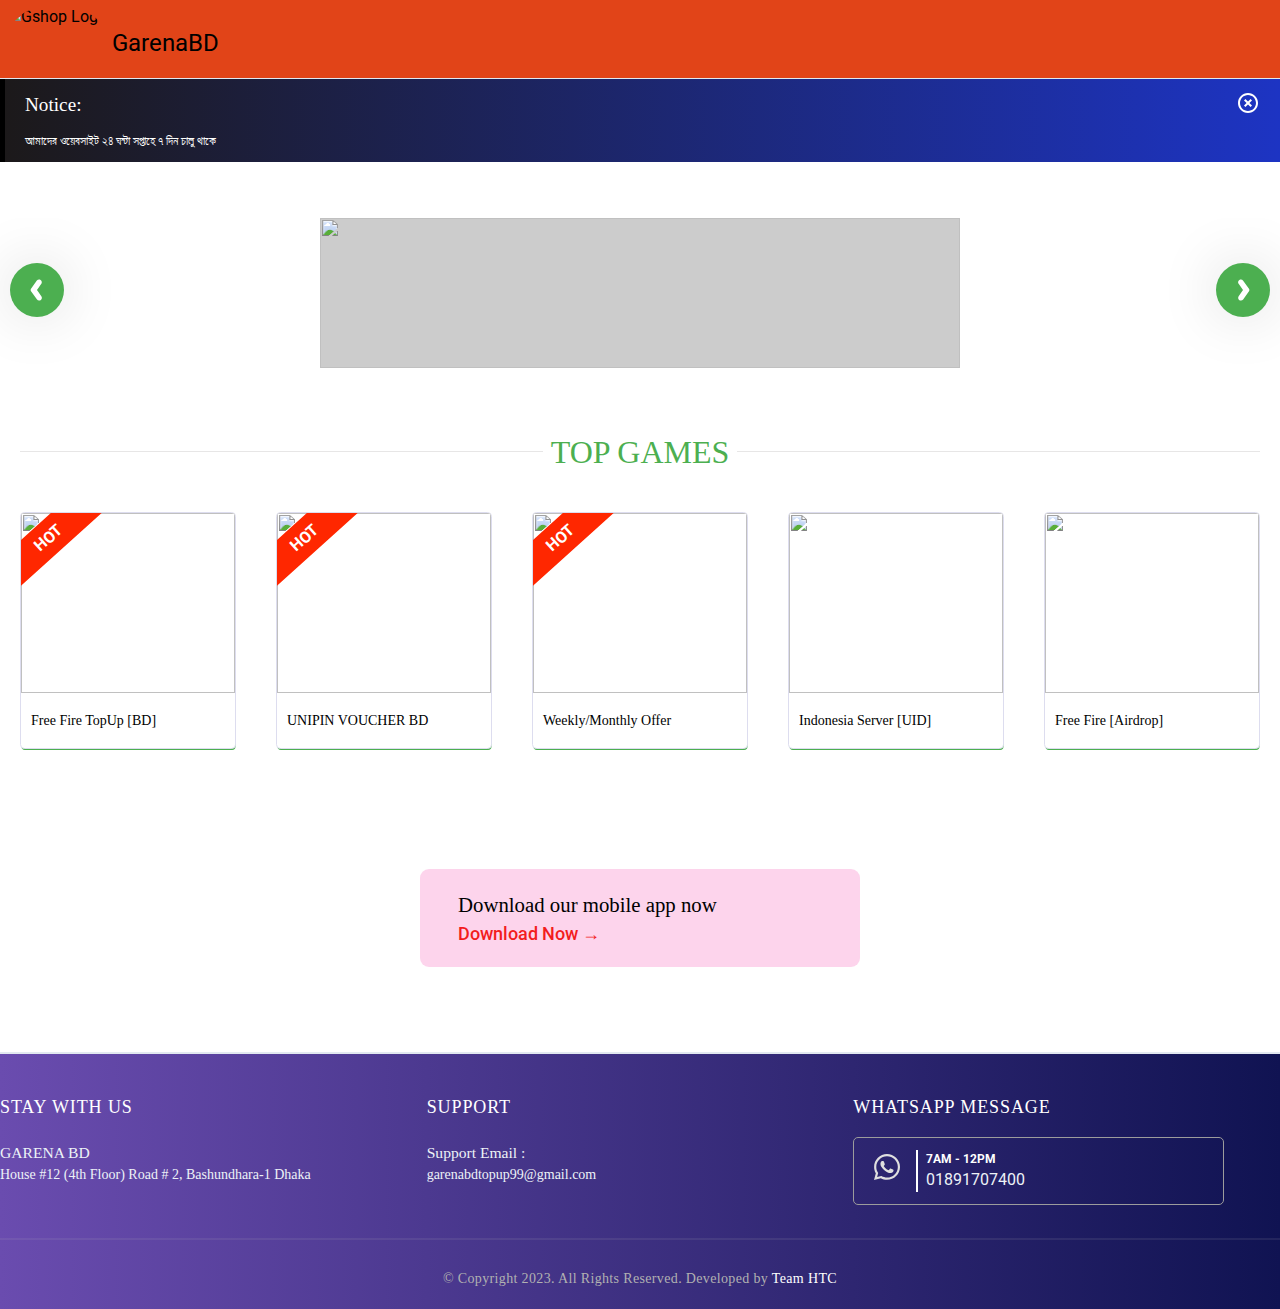
==== commit fe00d1b4: "Update index.html" ====
--- a/index.html
+++ b/index.html
@@ -4,33 +4,6 @@
 <head>
     <meta data-n-head="1" charset="utf-8">
     <meta data-n-head="1" name="viewport" content="width=device-width, initial-scale=1">
-    <link data-n-head="1" rel="icon" type="image/x-icon" href="/favicon.ico">
-    <link data-n-head="1" rel="stylesheet"
-        href="https://cdn.jsdelivr.net/npm/vue-phone-number-input@1.1.10/dist/vue-phone-number-input.css">
-    <link data-n-head="1" rel="preconnect" href="https://fonts.googleapis.com">
-    <link data-n-head="1" rel="preconnect" href="https://fonts.gstatic.com">
-    <link data-n-head="1" rel="stylesheet"
-        href="https://fonts.googleapis.com/css2?family=Abril+Fatface&amp;family=Bree+Serif&amp;family=Lato&amp;family=Roboto:wght@500&amp;display=swap">
-    <link rel="preload" href="/_nuxt/9ffd9ae87c634908fcd6.js" as="script">
-    <link rel="preload" href="/_nuxt/ff6053f51885284c1200.js" as="script">
-    <link rel="preload" href="/_nuxt/e93d19a0ead3a01fa580.js" as="script">
-    <link rel="preload" href="/_nuxt/eca023d3ce82bd74b2e7.js" as="script">
-    <meta name="google-site-verification" content="W9bc97zpGRPW7rD51AY_us7ZMaNKpqxxrk3KcK3AUjU">
-    <style type="text/css">
-        .sitemap li a[data-v-73928062] {
-            font-size: 18px
-        }
-
-        .sitemap ol[data-v-73928062],
-        .sitemap ul[data-v-73928062] {
-            padding-left: 24px
-        }
-
-        .sitemap li[data-v-73928062],
-        .sitemap ol[data-v-73928062] {
-            list-style: square !important
-        }
-    </style>
     <style type="text/css">
         .nuxt-progress {
             position: fixed;
@@ -2787,23 +2760,23 @@
             margin: 0 auto -3em
         }
 
-        .ggbazar-btn {
+        .bazar-btn {
             border-radius: 4px !important;
             font-family: "Bree Serif", serif !important;
             font-weight: 100
         }
 
-        .ggbazar-btn,
-        .ggbazar-user-profile-nav {
+        .bazar-btn,
+        .bazar-user-profile-nav {
             background-image: linear-gradient(90deg, #4caf50, #1b2ec9)
         }
 
-        .ggbazar-user-profile-nav .user-child {
+        .bazar-user-profile-nav .user-child {
             color: #fff !important
         }
 
-        .ggbazar-user-profile-nav:hover {
-            background-image: linear-gradient(90deg, #4caf50, #1b2ec9)
+        .bazar-user-profile-nav:hover {
+     background-image: linear-gradient(90deg, #4caf50, #1b2ec9)
         }
 
         .info-text {
@@ -2818,7 +2791,7 @@
             color: #b17f81 !important
         }
 
-        .ggbazar-navlist span {
+        .bazar-navlist span {
             font-family: "Bree Serif", serif !important;
             font-weight: 400
         }
@@ -2827,18 +2800,18 @@
             font-size: 16px !important
         }
 
-        .ggbazar-title,
+        .bazar-title,
         .user-child {
             font-family: "Bree Serif", serif !important;
             font-weight: 400;
             margin-top: -1px
         }
 
-        .ggbazar-title {
+        .bazar-title {
             font-size: 2.8rem !important
         }
 
-        .ggbazar-sm-text {
+        .bazar-sm-text {
             font-family: "Bree Serif", serif !important;
             font-weight: 400;
             margin-top: -1px;
@@ -2860,7 +2833,7 @@
             text-align: center
         }
 
-        .ggbazar-single-support {
+        .bazar-single-support {
             border: 1px solid #d7e8ff;
             border-radius: .5rem;
             padding: .75rem 1rem;
@@ -2997,7 +2970,7 @@
                 height: 40px
             }
 
-            .ggbazar-title {
+            .bazar-title {
                 font-family: "Bree Serif", serif !important;
                 font-weight: 400;
                 margin-top: -1px;
@@ -3726,10 +3699,10 @@
     <link data-n-head="1" rel="manifest" href="/_nuxt/manifest.aa9d9b16.json" data-hid="manifest">
     <meta data-n-head="1" data-hid="charset" charset="utf-8">
     <meta data-n-head="1" data-hid="mobile-web-app-capable" name="mobile-web-app-capable" content="yes">
-    <meta data-n-head="1" data-hid="apple-mobile-web-app-title" name="apple-mobile-web-app-title" content="GGBazar">
+    <meta data-n-head="1" data-hid="apple-mobile-web-app-title" name="apple-mobile-web-app-title" content="GarenaBD">
     <meta data-n-head="1" data-hid="author" name="author" content="Play Hard">
     <meta data-n-head="1" data-hid="og:type" name="og:type" property="og:type" content="website">
-    <meta data-n-head="1" data-hid="og:site_name" name="og:site_name" property="og:site_name" content="GGBazar">
+    <meta data-n-head="1" data-hid="og:site_name" name="og:site_name" property="og:site_name" content="">
     <script charset="utf-8" src="/_nuxt/8ac5838bc885b415c86c.js"></script>
     <script charset="utf-8" src="/_nuxt/3e88bb2a8ebe8a4bad6c.js"></script>
     <script charset="utf-8" src="/_nuxt/111bb2a6a81c1d6300ce.js"></script>
@@ -4731,13 +4704,13 @@
     <meta data-n-head="1" data-hid="description" name="description"
         content=" FreeFire Diamond Topup Platform In Bangladesh.">
     <meta data-n-head="1" data-hid="keywords" name="keywords"
-        content="diamond topup, ggbazar topup, bkash topup, free dimon, free uid topup, bdgamesbazazr topup, airdrop, free fire dimond">
+        content="diamond topup, Garenabd topup, bkash topup, free dimon, free uid topup, bdgamesbazazr topup, airdrop, free fire dimond">
     <meta data-n-head="1" data-hid="og:description" property="og:description"
-        content="GG Bazar হল একটি ডায়মন্ড টপ-আপ ওয়েবসাইট এখানে IDCODE ও Ingame ডায়মন্ড কিনতে পারবেন খুবই কম দামে। বিকাশ / নগদ / রকেট / উপায় ও টেপের  মাধ্যমে। আপনি যদি একজন ডায়মন্ড  Re-seller হন তাহলে GG Bazar হতে পারেন আপনার জন্য বেস্ট টপ-আপ সাইট. এখান থেকে ডায়মন্ড সেইল করে আপনি খুব সহজে ইনকাম করতে পারবেন। ">
+        content="Garena BD হল একটি ডায়মন্ড টপ-আপ ওয়েবসাইট এখানে IDCODE ও Ingame ডায়মন্ড কিনতে পারবেন খুবই কম দামে। বিকাশ / নগদ / রকেট / উপায় ও টেপের  মাধ্যমে। আপনি যদি একজন ডায়মন্ড  Re-seller হন তাহলে Garena BD হতে পারেন আপনার জন্য বেস্ট টপ-আপ সাইট. এখান থেকে ডায়মন্ড সেইল করে আপনি খুব সহজে ইনকাম করতে পারবেন। ">
     <meta data-n-head="1" data-hid="og:title" property="og:title"
-        content="GG Bazar হল বাংলাদেশের এক বিশস্ত ফ্রি-ফায়ার ডায়মন্ড টপ-আপ ওয়েবসাইট">
+        content="Garena BD হল বাংলাদেশের এক বিশস্ত ফ্রি-ফায়ার ডায়মন্ড টপ-আপ ওয়েবসাইট">
     <meta data-n-head="1" data-hid="og:image" property="og:image" content="/_nuxt/img/1fab7cd.png">
-    <meta data-n-head="1" data-hid="og:url" property="og:url" content="https://ggbazar.com/">
+    <meta data-n-head="1" data-hid="og:url" property="og:url" content="">
     <script charset="utf-8" src="/_nuxt/90f0578a124add773c16.js"></script>
     <script charset="utf-8" src="/_nuxt/c85de0f93aca3f6f334d.js"></script>
     <script charset="utf-8" src="/_nuxt/0d9f3fd706810dda64bf.js"></script>
@@ -4870,9 +4843,9 @@
             <div class="body-bg">
                 <header>
                     <div class="logo">
-                        <img id="glogo"
-                            src="https://banner2.cleanpng.com/20180327/uhw/kisspng-fifa-online-3-blackshot-garena-icon100-computer-i-steam-5aba1e32e3d3c6.7769673715221468669332.jpg"
-                            alt="Gshop Logo">
+                        <a href="https://garenabdtop.github.io/GarenaBD/"><img id="glogo"
+                                src="https://banner2.cleanpng.com/20180327/uhw/kisspng-fifa-online-3-blackshot-garena-icon100-computer-i-steam-5aba1e32e3d3c6.7769673715221468669332.jpg"
+                                alt="Gshop Logo"></a>
                         <p id="logp">GarenaBD</p>
                     </div>
                     <hr color="black">
@@ -4958,7 +4931,7 @@
     gap-6
   ">
                                             <div class="single-game-product"><span class="hot-badge">Hot</span> <a
-                                                    href="D:\Codes\Copy GG Bazar\ffTopup.html" class="triangle">
+                                                    href="D:\Codes\Copy G\ffTopup.html" class="triangle">
                                                     <div class="cursor-pointer">
                                                         <div class="inset-0 bg-white opacity-25 shadow-2xl"></div>
                                                         <div
@@ -5115,7 +5088,8 @@
                                         <br data-v-05afbdf9="">
 
                                         House #12 (4th Floor) Road # 2, Bashundhara-1 Dhaka <br data-v-05afbdf9=""><br
-                                            data-v-05afbdf9=""></p>
+                                            data-v-05afbdf9="">
+                                    </p>
                                 </div>
                             </div>
                             <div data-v-05afbdf9="" class="w-full md:w-1/3 px-5 hidden md:block md:px-0">
@@ -5136,7 +5110,7 @@
                                             :</span> <br data-v-05afbdf9="">
 
 
-                                        ggbazarbd@gmail.com
+                                        garenabdtopup99@gmail.com
                                     </p>
                                 </div>
                             </div>
@@ -5285,7 +5259,8 @@
                                         <rect data-v-05afbdf9="" data-v-77bcfd32="" x="3" y="14" width="7" height="7">
                                         </rect>
                                     </svg> <span data-v-05afbdf9="" class="tab tab-account block text-xs">My
-                                        Code</span></a></div>
+                                        Code</span></a>
+                            </div>
                         </section>
                     </div>
                 </div>
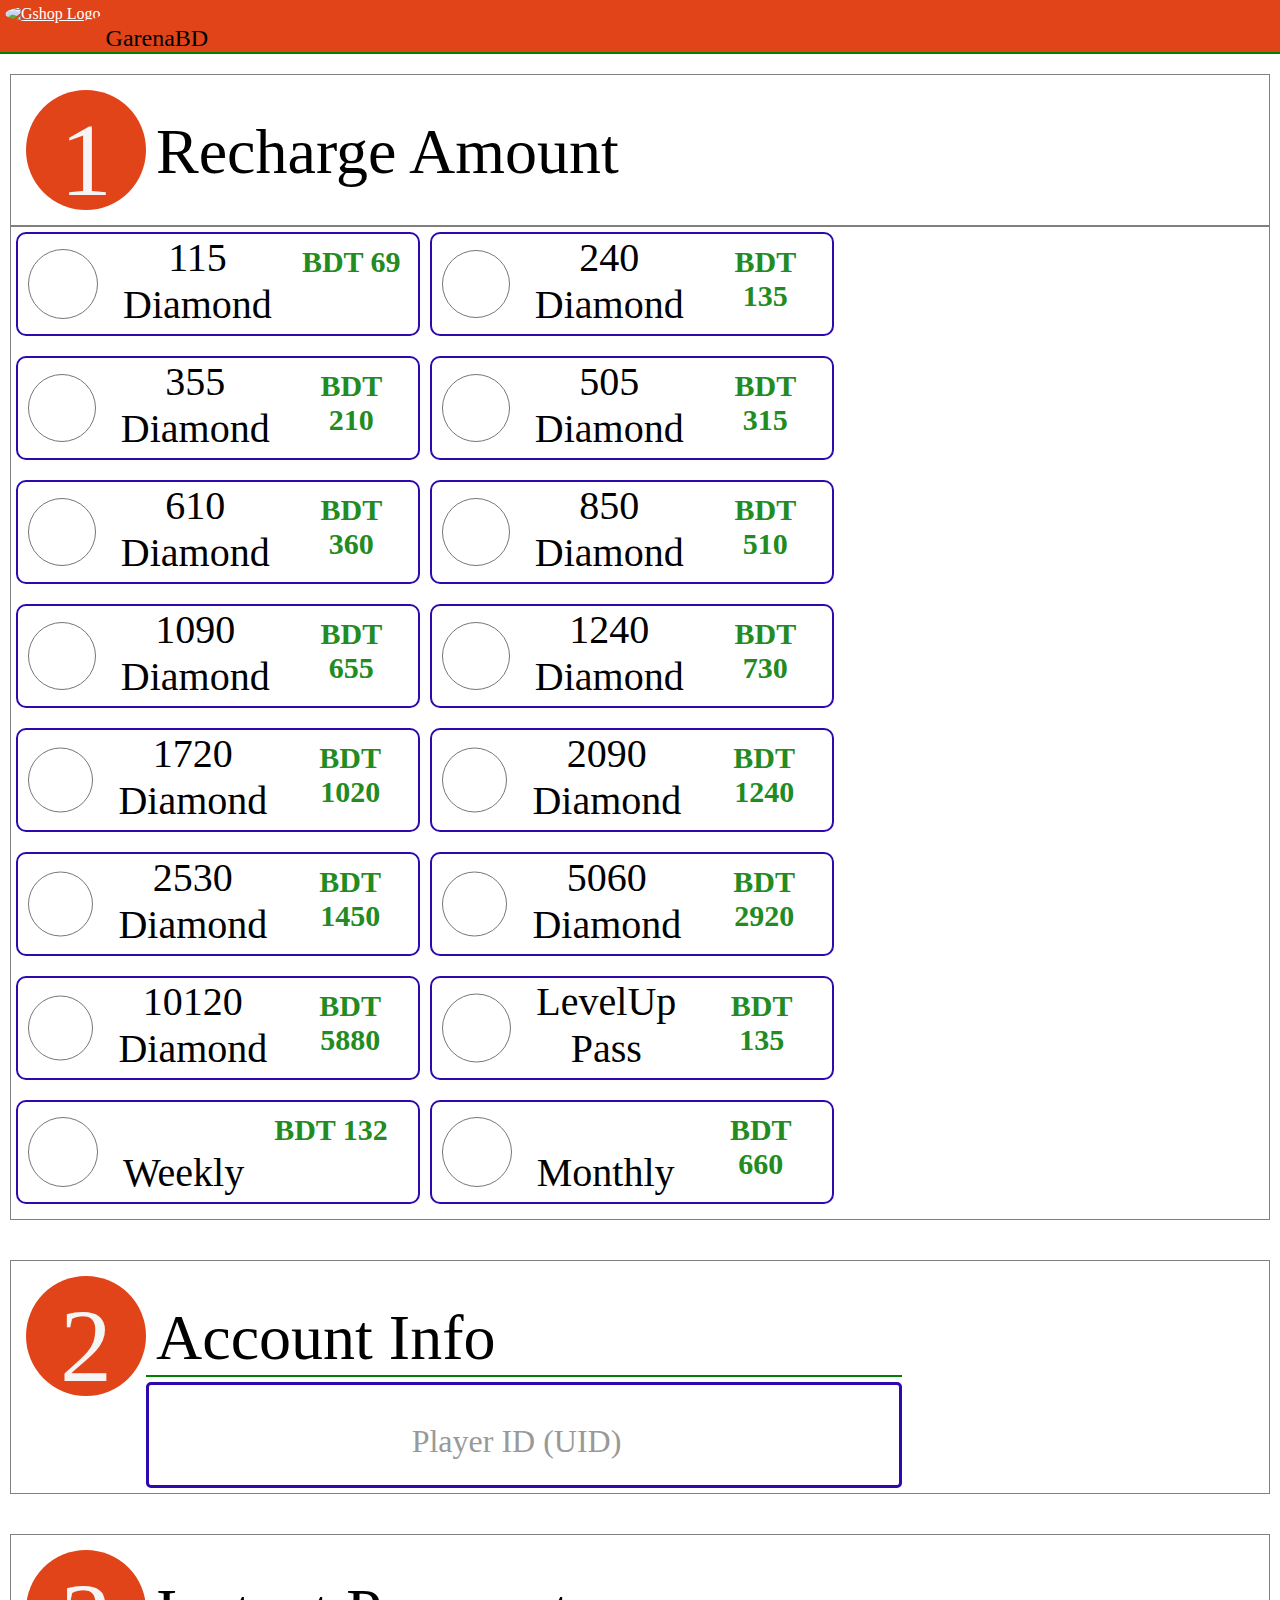
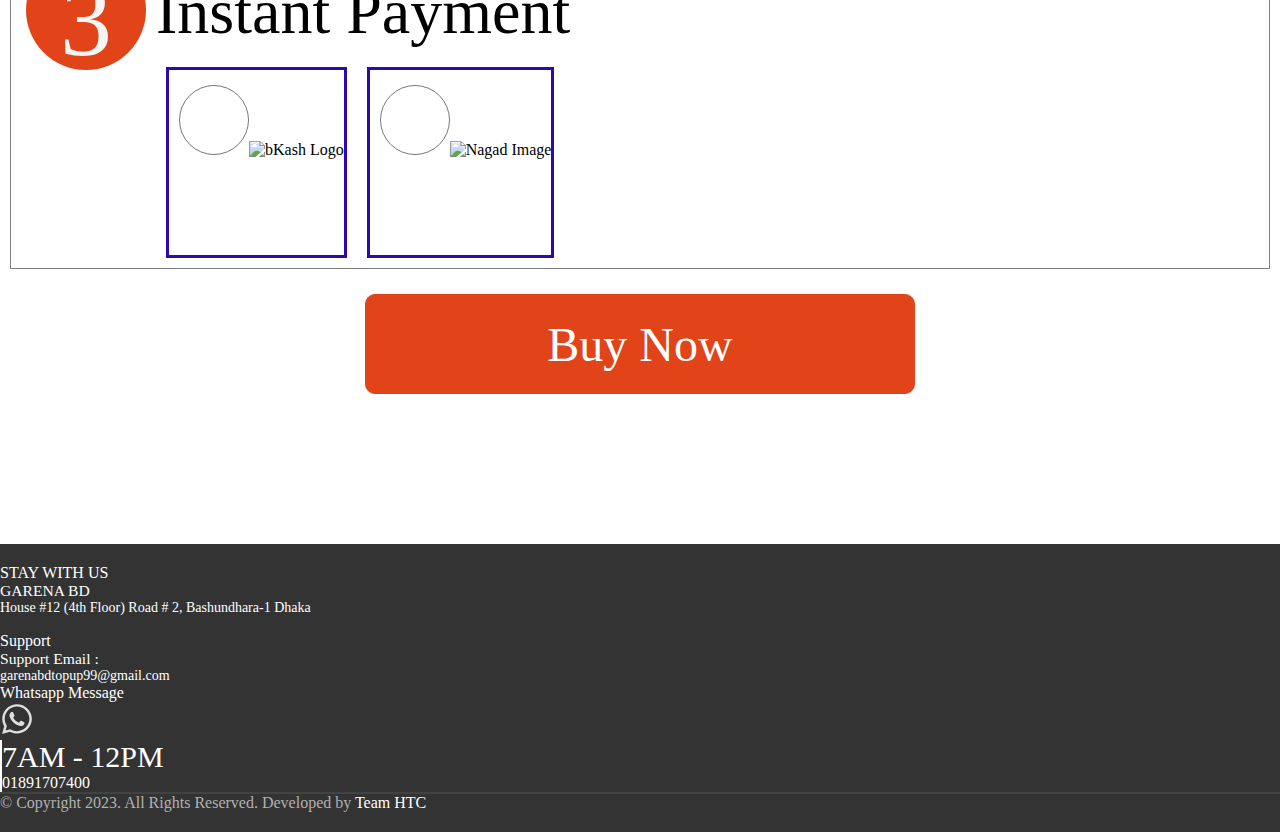
==== commit 03742749: "Update index.html" ====
--- a/index.html
+++ b/index.html
@@ -1,5160 +1,526 @@
 <!DOCTYPE html>
-<html lang="en">
-
+<html>
 <head>
-    <meta data-n-head="1" charset="utf-8">
-    <meta data-n-head="1" name="viewport" content="width=device-width, initial-scale=1">
-    <style type="text/css">
-        .nuxt-progress {
-            position: fixed;
-            top: 0;
-            left: 0;
-            right: 0;
-            height: 2px;
-            width: 0;
-            opacity: 1;
-            transition: width .1s, opacity .4s;
-            background-color: red;
-            z-index: 999999
-        }
-
-        .nuxt-progress.nuxt-progress-notransition {
-            transition: none
-        }
-
-        .nuxt-progress-failed {
-            background-color: red
-        }
-    </style>
-    <style type="text/css">
-        /*! normalize.css v8.0.1 | MIT License | github.com/necolas/normalize.css */
-        html {
-            line-height: 1.15;
-            -webkit-text-size-adjust: 100%
-        }
-
-        body {
-            margin: 0
-        }
-
-        main {
-            display: block
-        }
-
-        h1 {
-            font-size: 2em;
-            margin: .67em 0
-        }
-
-        hr {
-            box-sizing: content-box;
-            height: 0;
-            overflow: visible
-        }
-
-        pre {
-            font-family: monospace, monospace;
-            font-size: 1em
-        }
-
-        a {
-            background-color: transparent
-        }
-
-        abbr[title] {
-            border-bottom: none;
-            text-decoration: underline;
-            -webkit-text-decoration: underline dotted;
-            text-decoration: underline dotted
-        }
-
-        b,
-        strong {
-            font-weight: bolder
-        }
-
-        code,
-        kbd,
-        samp {
-            font-family: monospace, monospace;
-            font-size: 1em
-        }
-
-        small {
-            font-size: 80%
-        }
-
-        sub,
-        sup {
-            font-size: 75%;
-            line-height: 0;
-            position: relative;
-            vertical-align: baseline
-        }
-
-        sub {
-            bottom: -.25em
-        }
-
-        sup {
-            top: -.5em
-        }
-
-        img {
-            border-style: none
-        }
-
-        button,
-        input,
-        optgroup,
-        select,
-        textarea {
-            font-family: inherit;
-            font-size: 100%;
-            line-height: 1.15;
-            margin: 0
-        }
-
-        button,
-        input {
-            overflow: visible
-        }
-
-        button,
-        select {
-            text-transform: none
-        }
-
-        [type=button],
-        [type=reset],
-        [type=submit],
-        button {
-            -webkit-appearance: button
-        }
-
-        [type=button]::-moz-focus-inner,
-        [type=reset]::-moz-focus-inner,
-        [type=submit]::-moz-focus-inner,
-        button::-moz-focus-inner {
-            border-style: none;
-            padding: 0
-        }
-
-        [type=button]:-moz-focusring,
-        [type=reset]:-moz-focusring,
-        [type=submit]:-moz-focusring,
-        button:-moz-focusring {
-            outline: 1px dotted ButtonText
-        }
-
-        fieldset {
-            padding: .35em .75em .625em
-        }
-
-        legend {
-            box-sizing: border-box;
-            color: inherit;
-            display: table;
-            max-width: 100%;
-            padding: 0;
-            white-space: normal
-        }
-
-        progress {
-            vertical-align: baseline
-        }
-
-        textarea {
-            overflow: auto
-        }
-
-        [type=checkbox],
-        [type=radio] {
-            box-sizing: border-box;
-            padding: 0
-        }
-
-        [type=number]::-webkit-inner-spin-button,
-        [type=number]::-webkit-outer-spin-button {
-            height: auto
-        }
-
-        [type=search] {
-            -webkit-appearance: textfield;
-            outline-offset: -2px
-        }
-
-        [type=search]::-webkit-search-decoration {
-            -webkit-appearance: none
-        }
-
-        ::-webkit-file-upload-button {
-            -webkit-appearance: button;
-            font: inherit
-        }
-
-        details {
-            display: block
-        }
-
-        summary {
-            display: list-item
-        }
-
-        [hidden],
-        template {
-            display: none
-        }
-
-        blockquote,
-        dd,
-        dl,
-        figure,
-        h1,
-        h2,
-        h3,
-        h4,
-        h5,
-        h6,
-        hr,
-        p,
-        pre {
-            margin: 0
-        }
-
-        button {
-            background-color: transparent;
-            background-image: none
-        }
-
-        button:focus {
-            outline: 1px dotted;
-            outline: 5px auto -webkit-focus-ring-color
-        }
-
-        fieldset,
-        ol,
-        ul {
-            margin: 0;
-            padding: 0
-        }
-
-        ol,
-        ul {
-            list-style: none
-        }
-
-        html {
-            font-family: system-ui, -apple-system, Segoe UI, Roboto, Ubuntu, Cantarell, Noto Sans, sans-serif, BlinkMacSystemFont, Helvetica Neue, Arial, Apple Color Emoji, Segoe UI Emoji, Segoe UI Symbol, Noto Color Emoji;
-            line-height: 1.5
-        }
-
-        *,
-        :after,
-        :before {
-            box-sizing: border-box;
-            border: 0 solid #e2e8f0
-        }
-
-        hr {
-            border-top-width: 1px
-        }
-
-        img {
-            border-style: solid
-        }
-
-        textarea {
-            resize: vertical
-        }
-
-        input::-moz-placeholder,
-        textarea::-moz-placeholder {
-            color: #a0aec0
-        }
-
-        input:-ms-input-placeholder,
-        textarea:-ms-input-placeholder {
-            color: #a0aec0
-        }
-
-        input::placeholder,
-        textarea::placeholder {
-            color: #a0aec0
-        }
-
-        [role=button],
-        button {
-            cursor: pointer
-        }
-
-        table {
-            border-collapse: collapse
-        }
-
-        h1,
-        h2,
-        h3,
-        h4,
-        h5,
-        h6 {
-            font-size: inherit;
-            font-weight: inherit
-        }
-
-        a {
-            color: inherit;
-            text-decoration: inherit
-        }
-
-        button,
-        input,
-        optgroup,
-        select,
-        textarea {
-            padding: 0;
-            line-height: inherit;
-            color: inherit
-        }
-
-        code,
-        kbd,
-        pre,
-        samp {
-            font-family: Menlo, Monaco, Consolas, Liberation Mono, Courier New, monospace
-        }
-
-        audio,
-        canvas,
-        embed,
-        iframe,
-        img,
-        object,
-        svg,
-        video {
-            display: block;
-            vertical-align: middle
-        }
-
-        img,
-        video {
-            max-width: 100%;
-            height: auto
-        }
-
-        .container {
-            width: 100%
-        }
-
-        @media (min-width:640px) {
-            .container {
-                max-width: 640px
-            }
-        }
-
-        @media (min-width:768px) {
-            .container {
-                max-width: 768px
-            }
-        }
-
-        @media (min-width:1024px) {
-            .container {
-                max-width: 1024px
-            }
-        }
-
-        @media (min-width:1280px) {
-            .container {
-                max-width: 1280px
-            }
-        }
-
-        .btn {
-            background: #00f
-        }
-
-        .bedge {
-            position: absolute;
-            top: 0;
-            right: 0;
-            display: inline-flex;
-            align-items: center;
-            justify-content: center;
-            padding: .25rem .5rem;
-            font-size: .75rem;
-            font-weight: 700;
-            line-height: 1;
-            --text-opacity: 1;
-            color: #289077;
-            color: rgba(40, 144, 119, var(--text-opacity));
-            --transform-translate-x: 0;
-            --transform-translate-y: 0;
-            --transform-rotate: 0;
-            --transform-skew-x: 0;
-            --transform-skew-y: 0;
-            --transform-scale-x: 1;
-            --transform-scale-y: 1;
-            transform: translateX(var(--transform-translate-x)) translateY(var(--transform-translate-y)) rotate(var(--transform-rotate)) skewX(var(--transform-skew-x)) skewY(var(--transform-skew-y)) scaleX(var(--transform-scale-x)) scaleY(var(--transform-scale-y));
-            --transform-translate-x: 50%;
-            --transform-translate-y: -50%;
-            --bg-opacity: 1;
-            background-color: #e53e3e;
-            background-color: rgba(229, 62, 62, var(--bg-opacity));
-            border-radius: 9999px;
-            top: 10px;
-            right: 5px
-        }
-
-        .bg-black {
-            background: #000
-        }
-
-        .space-x-4>:not(template)~:not(template) {
-            --space-x-reverse: 0;
-            margin-right: calc(1rem*var(--space-x-reverse));
-            margin-left: calc(1rem*(1 - var(--space-x-reverse)))
-        }
-
-        .space-x-6>:not(template)~:not(template) {
-            --space-x-reverse: 0;
-            margin-right: calc(1.5rem*var(--space-x-reverse));
-            margin-left: calc(1.5rem*(1 - var(--space-x-reverse)))
-        }
-
-        .divide-y>:not(template)~:not(template) {
-            --divide-y-reverse: 0;
-            border-top-width: calc(1px*(1 - var(--divide-y-reverse)));
-            border-bottom-width: calc(1px*var(--divide-y-reverse))
-        }
-
-        .divide-gray-300>:not(template)~:not(template) {
-            --divide-opacity: 1;
-            border-color: #e2e8f0;
-            border-color: rgba(226, 232, 240, var(--divide-opacity))
-        }
-
-        .appearance-none {
-            -webkit-appearance: none;
-            -moz-appearance: none;
-            appearance: none
-        }
-
-        .bg-black {
-            --bg-opacity: 1;
-            background-color: #000;
-            background-color: rgba(0, 0, 0, var(--bg-opacity))
-        }
-
-        .bg-white {
-            --bg-opacity: 1;
-            background-color: #fff;
-            background-color: rgba(255, 255, 255, var(--bg-opacity))
-        }
-
-        .bg-gray-100 {
-            --bg-opacity: 1;
-            background-color: #f7fafc;
-            background-color: rgba(247, 250, 252, var(--bg-opacity))
-        }
-
-        .bg-gray-200 {
-            --bg-opacity: 1;
-            background-color: #edf2f7;
-            background-color: rgba(237, 242, 247, var(--bg-opacity))
-        }
-
-        .bg-gray-300 {
-            --bg-opacity: 1;
-            background-color: #e2e8f0;
-            background-color: rgba(226, 232, 240, var(--bg-opacity))
-        }
-
-        .bg-gray-500 {
-            --bg-opacity: 1;
-            background-color: #a0aec0;
-            background-color: rgba(160, 174, 192, var(--bg-opacity))
-        }
-
-        .bg-gray-700 {
-            --bg-opacity: 1;
-            background-color: #4a5568;
-            background-color: rgba(74, 85, 104, var(--bg-opacity))
-        }
-
-        .bg-gray-800 {
-            --bg-opacity: 1;
-            background-color: #2d3748;
-            background-color: rgba(45, 55, 72, var(--bg-opacity))
-        }
-
-        .bg-red-100 {
-            --bg-opacity: 1;
-            background-color: #289077;
-            background-color: rgba(40, 144, 119, var(--bg-opacity))
-        }
-
-        .bg-red-500 {
-            --bg-opacity: 1;
-            background-color: #fd8109;
-            background-color: rgba(253, 129, 9, var(--bg-opacity))
-        }
-
-        .bg-red-600 {
-            --bg-opacity: 1;
-            background-color: #e53e3e;
-            background-color: rgba(229, 62, 62, var(--bg-opacity))
-        }
-
-        .bg-red-700 {
-            --bg-opacity: 1;
-            background-color: #c53030;
-            background-color: rgba(197, 48, 48, var(--bg-opacity))
-        }
-
-        .bg-green-100 {
-            --bg-opacity: 1;
-            background-color: #4caf50;
-            background-color: rgba(76, 175, 80, var(--bg-opacity))
-        }
-
-        .bg-green-500 {
-            --bg-opacity: 1;
-            background-color: #d8272a;
-            background-color: rgba(216, 39, 42, var(--bg-opacity))
-        }
-
-        .bg-teal-600 {
-            --bg-opacity: 1;
-            background-color: #319795;
-            background-color: rgba(49, 151, 149, var(--bg-opacity))
-        }
-
-        .bg-blue-100 {
-            --bg-opacity: 1;
-            background-color: #ebf8ff;
-            background-color: rgba(235, 248, 255, var(--bg-opacity))
-        }
-
-        .bg-blue-500 {
-            --bg-opacity: 1;
-            background-color: #4299e1;
-            background-color: rgba(66, 153, 225, var(--bg-opacity))
-        }
-
-        .bg-indigo-500 {
-            --bg-opacity: 1;
-            background-color: #667eea;
-            background-color: rgba(102, 126, 234, var(--bg-opacity))
-        }
-
-        .hover\:bg-gray-700:hover {
-            --bg-opacity: 1;
-            background-color: #4a5568;
-            background-color: rgba(74, 85, 104, var(--bg-opacity))
-        }
-
-        .hover\:bg-red-500:hover {
-            --bg-opacity: 1;
-            background-color: #fd8109;
-            background-color: rgba(253, 129, 9, var(--bg-opacity))
-        }
-
-        .hover\:bg-red-600:hover {
-            --bg-opacity: 1;
-            background-color: #e53e3e;
-            background-color: rgba(229, 62, 62, var(--bg-opacity))
-        }
-
-        .hover\:bg-green-100:hover {
-            --bg-opacity: 1;
-            background-color: #4caf50;
-            background-color: rgba(76, 175, 80, var(--bg-opacity))
-        }
-
-        .hover\:bg-green-200:hover,
-        .hover\:bg-green-300:hover {
-            --bg-opacity: 1;
-            background-color: #d8272a;
-            background-color: rgba(216, 39, 42, var(--bg-opacity))
-        }
-
-        .hover\:bg-blue-600:hover {
-            --bg-opacity: 1;
-            background-color: #3182ce;
-            background-color: rgba(49, 130, 206, var(--bg-opacity))
-        }
-
-        .hover\:bg-indigo-400:hover {
-            --bg-opacity: 1;
-            background-color: #7f9cf5;
-            background-color: rgba(127, 156, 245, var(--bg-opacity))
-        }
-
-        .focus\:bg-white:focus {
-            --bg-opacity: 1;
-            background-color: #fff;
-            background-color: rgba(255, 255, 255, var(--bg-opacity))
-        }
-
-        .border-collapse {
-            border-collapse: collapse
-        }
-
-        .border-gray-200 {
-            --border-opacity: 1;
-            border-color: #edf2f7;
-            border-color: rgba(237, 242, 247, var(--border-opacity))
-        }
-
-        .border-gray-300 {
-            --border-opacity: 1;
-            border-color: #e2e8f0;
-            border-color: rgba(226, 232, 240, var(--border-opacity))
-        }
-
-        .border-gray-400 {
-            --border-opacity: 1;
-            border-color: #cbd5e0;
-            border-color: rgba(203, 213, 224, var(--border-opacity))
-        }
-
-        .border-gray-500 {
-            --border-opacity: 1;
-            border-color: #a0aec0;
-            border-color: rgba(160, 174, 192, var(--border-opacity))
-        }
-
-        .border-red-500 {
-            --border-opacity: 1;
-            border-color: #fd8109;
-            border-color: rgba(253, 129, 9, var(--border-opacity))
-        }
-
-        .border-green-100 {
-            --border-opacity: 1;
-            border-color: #4caf50;
-            border-color: rgba(76, 175, 80, var(--border-opacity))
-        }
-
-        .border-green-500 {
-            --border-opacity: 1;
-            border-color: #d8272a;
-            border-color: rgba(216, 39, 42, var(--border-opacity))
-        }
-
-        .focus\:border-red-500:focus {
-            --border-opacity: 1;
-            border-color: #fd8109;
-            border-color: rgba(253, 129, 9, var(--border-opacity))
-        }
-
-        .rounded-sm {
-            border-radius: .125rem
-        }
-
-        .rounded {
-            border-radius: .25rem
-        }
-
-        .rounded-md {
-            border-radius: .375rem
-        }
-
-        .rounded-lg {
-            border-radius: .5rem
-        }
-
-        .rounded-full {
-            border-radius: 9999px
-        }
-
-        .border-solid {
-            border-style: solid
-        }
-
-        .border-2 {
-            border-width: 2px
-        }
-
-        .border {
-            border-width: 1px
-        }
-
-        .border-t-2 {
-            border-top-width: 2px
-        }
-
-        .border-b-2 {
-            border-bottom-width: 2px
-        }
-
-        .border-l-2 {
-            border-left-width: 2px
-        }
-
-        .border-b {
-            border-bottom-width: 1px
-        }
-
-        .cursor-pointer {
-            cursor: pointer
-        }
-
-        .cursor-not-allowed {
-            cursor: not-allowed
-        }
-
-        .block {
-            display: block
-        }
-
-        .inline-block {
-            display: inline-block
-        }
-
-        .flex {
-            display: flex
-        }
-
-        .inline-flex {
-            display: inline-flex
-        }
-
-        .table {
-            display: table
-        }
-
-        .grid {
-            display: grid
-        }
-
-        .inline-grid {
-            display: inline-grid
-        }
-
-        .hidden {
-            display: none
-        }
-
-        .flex-row {
-            flex-direction: row
-        }
-
-        .flex-col {
-            flex-direction: column
-        }
-
-        .flex-wrap {
-            flex-wrap: wrap
-        }
-
-        .items-start {
-            align-items: flex-start
-        }
-
-        .items-end {
-            align-items: flex-end
-        }
-
-        .items-center {
-            align-items: center
-        }
-
-        .content-between {
-            align-content: space-between
-        }
-
-        .justify-end {
-            justify-content: flex-end
-        }
-
-        .justify-center {
-            justify-content: center
-        }
-
-        .justify-between {
-            justify-content: space-between
-        }
-
-        .flex-1 {
-            flex: 1 1 0%
-        }
-
-        .flex-grow {
-            flex-grow: 1
-        }
-
-        .flex-shrink-0 {
-            flex-shrink: 0
-        }
-
-        .font-thin {
-            font-weight: 200
-        }
-
-        .font-light {
-            font-weight: 300
-        }
-
-        .font-normal {
-            font-weight: 400
-        }
-
-        .font-medium {
-            font-weight: 500
-        }
-
-        .font-semibold {
-            font-weight: 600
-        }
-
-        .font-bold {
-            font-weight: 700
-        }
-
-        .font-extrabold {
-            font-weight: 800
-        }
-
-        .font-black {
-            font-weight: 900
-        }
-
-        .h-4 {
-            height: 1rem
-        }
-
-        .h-5 {
-            height: 1.25rem
-        }
-
-        .h-6 {
-            height: 1.5rem
-        }
-
-        .h-8 {
-            height: 2rem
-        }
-
-        .h-10 {
-            height: 2.5rem
-        }
-
-        .h-12 {
-            height: 3rem
-        }
-
-        .h-16 {
-            height: 4rem
-        }
-
-        .h-20 {
-            height: 5rem
-        }
-
-        .h-24 {
-            height: 6rem
-        }
-
-        .h-32 {
-            height: 8rem
-        }
-
-        .h-40 {
-            height: 10rem
-        }
-
-        .h-48 {
-            height: 12rem
-        }
-
-        .h-64 {
-            height: 16rem
-        }
-
-        .h-full {
-            height: 100%
-        }
-
-        .text-xs {
-            font-size: .75rem
-        }
-
-        .text-sm {
-            font-size: .875rem
-        }
-
-        .text-base {
-            font-size: 1rem
-        }
-
-        .text-lg {
-            font-size: 1.125rem
-        }
-
-        .text-xl {
-            font-size: 1.25rem
-        }
-
-        .text-2xl {
-            font-size: 1.5rem
-        }
-
-        .text-3xl {
-            font-size: 1.875rem
-        }
-
-        .text-4xl {
-            font-size: 2.25rem
-        }
-
-        .text-5xl {
-            font-size: 3rem
-        }
-
-        .leading-6 {
-            line-height: 1.5rem
-        }
-
-        .leading-none {
-            line-height: 1
-        }
-
-        .leading-tight {
-            line-height: 1.25
-        }
-
-        .list-outside {
-            list-style-position: outside
-        }
-
-        .list-decimal {
-            list-style-type: decimal
-        }
-
-        .m-1 {
-            margin: .25rem
-        }
-
-        .m-2 {
-            margin: .5rem
-        }
-
-        .m-4 {
-            margin: 1rem
-        }
-
-        .m-5 {
-            margin: 1.25rem
-        }
-
-        .m-auto {
-            margin: auto
-        }
-
-        .mx-1 {
-            margin-left: .25rem;
-            margin-right: .25rem
-        }
-
-        .my-2 {
-            margin-top: .5rem;
-            margin-bottom: .5rem
-        }
-
-        .mx-2 {
-            margin-left: .5rem;
-            margin-right: .5rem
-        }
-
-        .my-3 {
-            margin-top: .75rem;
-            margin-bottom: .75rem
-        }
-
-        .mx-3 {
-            margin-left: .75rem;
-            margin-right: .75rem
-        }
-
-        .my-4 {
-            margin-top: 1rem;
-            margin-bottom: 1rem
-        }
-
-        .my-5 {
-            margin-top: 1.25rem;
-            margin-bottom: 1.25rem
-        }
-
-        .mx-5 {
-            margin-left: 1.25rem;
-            margin-right: 1.25rem
-        }
-
-        .my-6 {
-            margin-top: 1.5rem;
-            margin-bottom: 1.5rem
-        }
-
-        .my-8 {
-            margin-top: 2rem;
-            margin-bottom: 2rem
-        }
-
-        .my-10 {
-            margin-top: 2.5rem;
-            margin-bottom: 2.5rem
-        }
-
-        .mx-auto {
-            margin-left: auto;
-            margin-right: auto
-        }
-
-        .-mx-2 {
-            margin-left: -.5rem;
-            margin-right: -.5rem
-        }
-
-        .-mx-4 {
-            margin-left: -1rem;
-            margin-right: -1rem
-        }
-
-        .mt-0 {
-            margin-top: 0
-        }
-
-        .mb-0 {
-            margin-bottom: 0
-        }
-
-        .mt-1 {
-            margin-top: .25rem
-        }
-
-        .mr-1 {
-            margin-right: .25rem
-        }
-
-        .mb-1 {
-            margin-bottom: .25rem
-        }
-
-        .ml-1 {
-            margin-left: .25rem
-        }
-
-        .mt-2 {
-            margin-top: .5rem
-        }
-
-        .mr-2 {
-            margin-right: .5rem
-        }
-
-        .mb-2 {
-            margin-bottom: .5rem
-        }
-
-        .ml-2 {
-            margin-left: .5rem
-        }
-
-        .mt-3 {
-            margin-top: .75rem
-        }
-
-        .mr-3 {
-            margin-right: .75rem
-        }
-
-        .mb-3 {
-            margin-bottom: .75rem
-        }
-
-        .ml-3 {
-            margin-left: .75rem
-        }
-
-        .mt-4 {
-            margin-top: 1rem
-        }
-
-        .mr-4 {
-            margin-right: 1rem
-        }
-
-        .mb-4 {
-            margin-bottom: 1rem
-        }
-
-        .ml-4 {
-            margin-left: 1rem
-        }
-
-        .mt-5 {
-            margin-top: 1.25rem
-        }
-
-        .mb-5 {
-            margin-bottom: 1.25rem
-        }
-
-        .ml-5 {
-            margin-left: 1.25rem
-        }
-
-        .mt-6 {
-            margin-top: 1.5rem
-        }
-
-        .ml-6 {
-            margin-left: 1.5rem
-        }
-
-        .mt-8 {
-            margin-top: 2rem
-        }
-
-        .mb-8 {
-            margin-bottom: 2rem
-        }
-
-        .mt-10 {
-            margin-top: 2.5rem
-        }
-
-        .mr-10 {
-            margin-right: 2.5rem
-        }
-
-        .mb-10 {
-            margin-bottom: 2.5rem
-        }
-
-        .mt-12 {
-            margin-top: 3rem
-        }
-
-        .mb-12 {
-            margin-bottom: 3rem
-        }
-
-        .mb-16 {
-            margin-bottom: 4rem
-        }
-
-        .-ml-1 {
-            margin-left: -.25rem
-        }
-
-        .max-w-xl {
-            max-width: 36rem
-        }
-
-        .min-h-screen {
-            min-height: 100vh
-        }
-
-        .min-w-full {
-            min-width: 100%
-        }
-
-        .object-contain {
-            -o-object-fit: contain;
-            object-fit: contain
-        }
-
-        .opacity-25 {
-            opacity: .25
-        }
-
-        .opacity-50 {
-            opacity: .5
-        }
-
-        .opacity-75 {
-            opacity: .75
-        }
-
-        .focus\:outline-none:focus,
-        .outline-none {
-            outline: 2px solid transparent;
-            outline-offset: 2px
-        }
-
-        .overflow-auto {
-            overflow: auto
-        }
-
-        .overflow-hidden {
-            overflow: hidden
-        }
-
-        .p-0 {
-            padding: 0
-        }
-
-        .p-1 {
-            padding: .25rem
-        }
-
-        .p-2 {
-            padding: .5rem
-        }
-
-        .p-3 {
-            padding: .75rem
-        }
-
-        .p-4 {
-            padding: 1rem
-        }
-
-        .p-5 {
-            padding: 1.25rem
-        }
-
-        .p-6 {
-            padding: 1.5rem
-        }
-
-        .p-8 {
-            padding: 2rem
-        }
-
-        .p-10 {
-            padding: 2.5rem
-        }
-
-        .py-0 {
-            padding-top: 0;
-            padding-bottom: 0
-        }
-
-        .px-0 {
-            padding-left: 0;
-            padding-right: 0
-        }
-
-        .py-1 {
-            padding-top: .25rem;
-            padding-bottom: .25rem
-        }
-
-        .px-1 {
-            padding-left: .25rem;
-            padding-right: .25rem
-        }
-
-        .py-2 {
-            padding-top: .5rem;
-            padding-bottom: .5rem
-        }
-
-        .px-2 {
-            padding-left: .5rem;
-            padding-right: .5rem
-        }
-
-        .py-3 {
-            padding-top: .75rem;
-            padding-bottom: .75rem
-        }
-
-        .px-3 {
-            padding-left: .75rem;
-            padding-right: .75rem
-        }
-
-        .py-4 {
-            padding-top: 1rem;
-            padding-bottom: 1rem
-        }
-
-        .px-4 {
-            padding-left: 1rem;
-            padding-right: 1rem
-        }
-
-        .py-5 {
-            padding-top: 1.25rem;
-            padding-bottom: 1.25rem
-        }
-
-        .px-5 {
-            padding-left: 1.25rem;
-            padding-right: 1.25rem
-        }
-
-        .py-6 {
-            padding-top: 1.5rem;
-            padding-bottom: 1.5rem
-        }
-
-        .px-6 {
-            padding-left: 1.5rem;
-            padding-right: 1.5rem
-        }
-
-        .py-10 {
-            padding-top: 2.5rem;
-            padding-bottom: 2.5rem
-        }
-
-        .px-10 {
-            padding-left: 2.5rem;
-            padding-right: 2.5rem
-        }
-
-        .py-16 {
-            padding-top: 4rem;
-            padding-bottom: 4rem
-        }
-
-        .pt-0 {
-            padding-top: 0
-        }
-
-        .pb-0 {
-            padding-bottom: 0
-        }
-
-        .pt-1 {
-            padding-top: .25rem
-        }
-
-        .pb-1 {
-            padding-bottom: .25rem
-        }
-
-        .pt-2 {
-            padding-top: .5rem
-        }
-
-        .pb-2 {
-            padding-bottom: .5rem
-        }
-
-        .pl-2 {
-            padding-left: .5rem
-        }
-
-        .pt-3 {
-            padding-top: .75rem
-        }
-
-        .pb-3 {
-            padding-bottom: .75rem
-        }
-
-        .pl-3 {
-            padding-left: .75rem
-        }
-
-        .pt-4 {
-            padding-top: 1rem
-        }
-
-        .pb-4 {
-            padding-bottom: 1rem
-        }
-
-        .pl-4 {
-            padding-left: 1rem
-        }
-
-        .pt-5 {
-            padding-top: 1.25rem
-        }
-
-        .pr-5 {
-            padding-right: 1.25rem
-        }
-
-        .pb-5 {
-            padding-bottom: 1.25rem
-        }
-
-        .pl-5 {
-            padding-left: 1.25rem
-        }
-
-        .pb-6 {
-            padding-bottom: 1.5rem
-        }
-
-        .pb-8 {
-            padding-bottom: 2rem
-        }
-
-        .pr-10 {
-            padding-right: 2.5rem
-        }
-
-        .pt-24 {
-            padding-top: 6rem
-        }
-
-        .placeholder-gray-400::-moz-placeholder {
-            --placeholder-opacity: 1;
-            color: #cbd5e0;
-            color: rgba(203, 213, 224, var(--placeholder-opacity))
-        }
-
-        .placeholder-gray-400:-ms-input-placeholder {
-            --placeholder-opacity: 1;
-            color: #cbd5e0;
-            color: rgba(203, 213, 224, var(--placeholder-opacity))
-        }
-
-        .placeholder-gray-400::placeholder {
-            --placeholder-opacity: 1;
-            color: #cbd5e0;
-            color: rgba(203, 213, 224, var(--placeholder-opacity))
-        }
-
-        .pointer-events-none {
-            pointer-events: none
-        }
-
-        .fixed {
-            position: fixed
-        }
-
-        .absolute {
-            position: absolute
-        }
-
-        .relative {
-            position: relative
-        }
-
-        .inset-0 {
-            top: 0;
-            right: 0;
-            bottom: 0;
-            left: 0
-        }
-
-        .top-0 {
-            top: 0
-        }
-
-        .right-0 {
-            right: 0
-        }
-
-        .bottom-0 {
-            bottom: 0
-        }
-
-        .left-0 {
-            left: 0
-        }
-
-        .shadow {
-            box-shadow: 0 1px 3px 0 rgba(0, 0, 0, .1), 0 1px 2px 0 rgba(0, 0, 0, .06)
-        }
-
-        .shadow-md {
-            box-shadow: 0 4px 6px -1px rgba(0, 0, 0, .1), 0 2px 4px -1px rgba(0, 0, 0, .06)
-        }
-
-        .shadow-lg {
-            box-shadow: 0 10px 15px -3px rgba(0, 0, 0, .1), 0 4px 6px -2px rgba(0, 0, 0, .05)
-        }
-
-        .shadow-xl {
-            box-shadow: 0 20px 25px -5px rgba(0, 0, 0, .1), 0 10px 10px -5px rgba(0, 0, 0, .04)
-        }
-
-        .shadow-2xl {
-            box-shadow: 0 25px 50px -12px rgba(0, 0, 0, .25)
-        }
-
-        .hover\:shadow-md:hover {
-            box-shadow: 0 4px 6px -1px rgba(0, 0, 0, .1), 0 2px 4px -1px rgba(0, 0, 0, .06)
-        }
-
-        .hover\:shadow-lg:hover {
-            box-shadow: 0 10px 15px -3px rgba(0, 0, 0, .1), 0 4px 6px -2px rgba(0, 0, 0, .05)
-        }
-
-        .hover\:shadow-xl:hover {
-            box-shadow: 0 20px 25px -5px rgba(0, 0, 0, .1), 0 10px 10px -5px rgba(0, 0, 0, .04)
-        }
-
-        .focus\:shadow-outline:focus {
-            box-shadow: 0 0 0 3px rgba(66, 153, 225, .5)
-        }
-
-        .fill-current {
-            fill: currentColor
-        }
-
-        .text-left {
-            text-align: left
-        }
-
-        .text-center {
-            text-align: center
-        }
-
-        .text-right {
-            text-align: right
-        }
-
-        .text-black {
-            --text-opacity: 1;
-            color: #000;
-            color: rgba(0, 0, 0, var(--text-opacity))
-        }
-
-        .text-white {
-            --text-opacity: 1;
-            color: #fff;
-            color: rgba(255, 255, 255, var(--text-opacity))
-        }
-
-        .text-gray-200 {
-            --text-opacity: 1;
-            color: #edf2f7;
-            color: rgba(237, 242, 247, var(--text-opacity))
-        }
-
-        .text-gray-300 {
-            --text-opacity: 1;
-            color: #e2e8f0;
-            color: rgba(226, 232, 240, var(--text-opacity))
-        }
-
-        .text-gray-400 {
-            --text-opacity: 1;
-            color: #cbd5e0;
-            color: rgba(203, 213, 224, var(--text-opacity))
-        }
-
-        .text-gray-500 {
-            --text-opacity: 1;
-            color: #a0aec0;
-            color: rgba(160, 174, 192, var(--text-opacity))
-        }
-
-        .text-gray-600 {
-            --text-opacity: 1;
-            color: #718096;
-            color: rgba(113, 128, 150, var(--text-opacity))
-        }
-
-        .text-gray-700 {
-            --text-opacity: 1;
-            color: #4a5568;
-            color: rgba(74, 85, 104, var(--text-opacity))
-        }
-
-        .text-gray-800 {
-            --text-opacity: 1;
-            color: #2d3748;
-            color: rgba(45, 55, 72, var(--text-opacity))
-        }
-
-        .text-gray-900 {
-            --text-opacity: 1;
-            color: #1a202c;
-            color: rgba(26, 32, 44, var(--text-opacity))
-        }
-
-        .text-red-400 {
-            --text-opacity: 1;
-            color: #fc8181;
-            color: rgba(252, 129, 129, var(--text-opacity))
-        }
-
-        .text-red-500 {
-            --text-opacity: 1;
-            color: #fd8109;
-            color: rgba(253, 129, 9, var(--text-opacity))
-        }
-
-        .text-red-600 {
-            --text-opacity: 1;
-            color: #e53e3e;
-            color: rgba(229, 62, 62, var(--text-opacity))
-        }
-
-        .text-red-700 {
-            --text-opacity: 1;
-            color: #c53030;
-            color: rgba(197, 48, 48, var(--text-opacity))
-        }
-
-        .text-red-800 {
-            --text-opacity: 1;
-            color: #9b2c2c;
-            color: rgba(155, 44, 44, var(--text-opacity))
-        }
-
-        .text-red-900 {
-            --text-opacity: 1;
-            color: #742a2a;
-            color: rgba(116, 42, 42, var(--text-opacity))
-        }
-
-        .text-orange-400 {
-            --text-opacity: 1;
-            color: #f6ad55;
-            color: rgba(246, 173, 85, var(--text-opacity))
-        }
-
-        .text-green-100 {
-            --text-opacity: 1;
-            color: #4caf50;
-            color: rgba(76, 175, 80, var(--text-opacity))
-        }
-
-        .text-green-500 {
-            --text-opacity: 1;
-            color: #d8272a;
-            color: rgba(216, 39, 42, var(--text-opacity))
-        }
-
-        .text-green-900 {
-            --text-opacity: 1;
-            color: #dc3545;
-            color: rgba(220, 53, 69, var(--text-opacity))
-        }
-
-        .text-indigo-400 {
-            --text-opacity: 1;
-            color: #7f9cf5;
-            color: rgba(127, 156, 245, var(--text-opacity))
-        }
-
-        .text-indigo-600 {
-            --text-opacity: 1;
-            color: #5a67d8;
-            color: rgba(90, 103, 216, var(--text-opacity))
-        }
-
-        .hover\:text-black:hover {
-            --text-opacity: 1;
-            color: #000;
-            color: rgba(0, 0, 0, var(--text-opacity))
-        }
-
-        .hover\:text-white:hover {
-            --text-opacity: 1;
-            color: #fff;
-            color: rgba(255, 255, 255, var(--text-opacity))
-        }
-
-        .hover\:text-gray-700:hover {
-            --text-opacity: 1;
-            color: #4a5568;
-            color: rgba(74, 85, 104, var(--text-opacity))
-        }
-
-        .hover\:text-red-900:hover {
-            --text-opacity: 1;
-            color: #742a2a;
-            color: rgba(116, 42, 42, var(--text-opacity))
-        }
-
-        .hover\:text-teal-500:hover {
-            --text-opacity: 1;
-            color: #38b2ac;
-            color: rgba(56, 178, 172, var(--text-opacity))
-        }
-
-        .focus\:text-black:focus {
-            --text-opacity: 1;
-            color: #000;
-            color: rgba(0, 0, 0, var(--text-opacity))
-        }
-
-        .focus\:text-teal-500:focus {
-            --text-opacity: 1;
-            color: #38b2ac;
-            color: rgba(56, 178, 172, var(--text-opacity))
-        }
-
-        .uppercase {
-            text-transform: uppercase
-        }
-
-        .capitalize {
-            text-transform: capitalize
-        }
-
-        .no-underline {
-            text-decoration: none
-        }
-
-        .hover\:underline:hover {
-            text-decoration: underline
-        }
-
-        .antialiased {
-            -webkit-font-smoothing: antialiased;
-            -moz-osx-font-smoothing: grayscale
-        }
-
-        .tracking-tight {
-            letter-spacing: -.025em
-        }
-
-        .tracking-wide {
-            letter-spacing: .025em
-        }
-
-        .tracking-wider {
-            letter-spacing: .05em
-        }
-
-        .tracking-widest {
-            letter-spacing: .1em
-        }
-
-        .select-none {
-            -webkit-user-select: none;
-            -moz-user-select: none;
-            -ms-user-select: none;
-            user-select: none
-        }
-
-        .align-middle {
-            vertical-align: middle
-        }
-
-        .visible {
-            visibility: visible
-        }
-
-        .w-4 {
-            width: 1rem
-        }
-
-        .w-5 {
-            width: 1.25rem
-        }
-
-        .w-6 {
-            width: 1.5rem
-        }
-
-        .w-8 {
-            width: 2rem
-        }
-
-        .w-10 {
-            width: 2.5rem
-        }
-
-        .w-20 {
-            width: 5rem
-        }
-
-        .w-24 {
-            width: 6rem
-        }
-
-        .w-32 {
-            width: 8rem
-        }
-
-        .w-40 {
-            width: 10rem
-        }
-
-        .w-64 {
-            width: 16rem
-        }
-
-        .w-auto {
-            width: auto
-        }
-
-        .w-1\/2 {
-            width: 50%
-        }
-
-        .w-1\/3 {
-            width: 33.333333%
-        }
-
-        .w-1\/4 {
-            width: 25%
-        }
-
-        .w-10\/12 {
-            width: 83.333333%
-        }
-
-        .w-full {
-            width: 100%
-        }
-
-        .z-10 {
-            z-index: 10
-        }
-
-        .z-30 {
-            z-index: 30
-        }
-
-        .z-50 {
-            z-index: 50
-        }
-
-        .gap-2 {
-            grid-gap: .5rem;
-            gap: .5rem
-        }
-
-        .gap-3 {
-            grid-gap: .75rem;
-            gap: .75rem
-        }
-
-        .gap-4 {
-            grid-gap: 1rem;
-            gap: 1rem
-        }
-
-        .gap-6 {
-            grid-gap: 1.5rem;
-            gap: 1.5rem
-        }
-
-        .grid-cols-1 {
-            grid-template-columns: repeat(1, minmax(0, 1fr))
-        }
-
-        .grid-cols-2 {
-            grid-template-columns: repeat(2, minmax(0, 1fr))
-        }
-
-        .transform {
-            --transform-translate-x: 0;
-            --transform-translate-y: 0;
-            --transform-rotate: 0;
-            --transform-skew-x: 0;
-            --transform-skew-y: 0;
-            --transform-scale-x: 1;
-            --transform-scale-y: 1;
-            transform: translateX(var(--transform-translate-x)) translateY(var(--transform-translate-y)) rotate(var(--transform-rotate)) skewX(var(--transform-skew-x)) skewY(var(--transform-skew-y)) scaleX(var(--transform-scale-x)) scaleY(var(--transform-scale-y))
-        }
-
-        .scale-150 {
-            --transform-scale-x: 1.5;
-            --transform-scale-y: 1.5
-        }
-
-        .hover\:scale-75:hover {
-            --transform-scale-x: .75;
-            --transform-scale-y: .75
-        }
-
-        .translate-x-0 {
-            --transform-translate-x: 0
-        }
-
-        .translate-x-full {
-            --transform-translate-x: 100%
-        }
-
-        .-translate-y-full {
-            --transform-translate-y: -100%
-        }
-
-        .transition-all {
-            transition-property: all
-        }
-
-        .transition {
-            transition-property: background-color, border-color, color, fill, stroke, opacity, box-shadow, transform
-        }
-
-        .transition-opacity {
-            transition-property: opacity
-        }
-
-        .transition-transform {
-            transition-property: transform
-        }
-
-        .ease-in-out {
-            transition-timing-function: cubic-bezier(.4, 0, .2, 1)
-        }
-
-        .duration-75 {
-            transition-duration: 75ms
-        }
-
-        .duration-150 {
-            transition-duration: .15s
-        }
-
-        .duration-300 {
-            transition-duration: .3s
-        }
-
-        .duration-500 {
-            transition-duration: .5s
-        }
-
-        @-webkit-keyframes spin {
-            to {
-                transform: rotate(1turn)
-            }
-        }
-
-        @keyframes spin {
-            to {
-                transform: rotate(1turn)
-            }
-        }
-
-        @-webkit-keyframes ping {
-
-            75%,
-            to {
-                transform: scale(2);
-                opacity: 0
-            }
-        }
-
-        @keyframes ping {
-
-            75%,
-            to {
-                transform: scale(2);
-                opacity: 0
-            }
-        }
-
-        @-webkit-keyframes pulse {
-            50% {
-                opacity: .5
-            }
-        }
-
-        @keyframes pulse {
-            50% {
-                opacity: .5
-            }
-        }
-
-        @-webkit-keyframes bounce {
-
-            0%,
-            to {
-                transform: translateY(-25%);
-                -webkit-animation-timing-function: cubic-bezier(.8, 0, 1, 1);
-                animation-timing-function: cubic-bezier(.8, 0, 1, 1)
-            }
-
-            50% {
-                transform: none;
-                -webkit-animation-timing-function: cubic-bezier(0, 0, .2, 1);
-                animation-timing-function: cubic-bezier(0, 0, .2, 1)
-            }
-        }
-
-        @keyframes bounce {
-
-            0%,
-            to {
-                transform: translateY(-25%);
-                -webkit-animation-timing-function: cubic-bezier(.8, 0, 1, 1);
-                animation-timing-function: cubic-bezier(.8, 0, 1, 1)
-            }
-
-            50% {
-                transform: none;
-                -webkit-animation-timing-function: cubic-bezier(0, 0, .2, 1);
-                animation-timing-function: cubic-bezier(0, 0, .2, 1)
-            }
-        }
-
-        .animate-spin {
-            -webkit-animation: spin 1s linear infinite;
-            animation: spin 1s linear infinite
-        }
-
-        @media (min-width:640px) {
-            .sm\:container {
-                width: 100%
-            }
-        }
-
-        @media (min-width:640px) and (min-width:640px) {
-            .sm\:container {
-                max-width: 640px
-            }
-        }
-
-        @media (min-width:640px) and (min-width:768px) {
-            .sm\:container {
-                max-width: 768px
-            }
-        }
-
-        @media (min-width:640px) and (min-width:1024px) {
-            .sm\:container {
-                max-width: 1024px
-            }
-        }
-
-        @media (min-width:640px) and (min-width:1280px) {
-            .sm\:container {
-                max-width: 1280px
-            }
-        }
-
-        @media (min-width:640px) {
-            .sm\:rounded-lg {
-                border-radius: .5rem
-            }
-
-            .sm\:flex {
-                display: flex
-            }
-
-            .sm\:flex-col {
-                flex-direction: column
-            }
-
-            .sm\:items-center {
-                align-items: center
-            }
-
-            .sm\:text-5xl {
-                font-size: 3rem
-            }
-
-            .sm\:px-6 {
-                padding-left: 1.5rem;
-                padding-right: 1.5rem
-            }
-
-            .sm\:pt-0 {
-                padding-top: 0
-            }
-
-            .sm\:w-1\/2 {
-                width: 50%
-            }
-
-            .sm\:grid-cols-1 {
-                grid-template-columns: repeat(1, minmax(0, 1fr))
-            }
-
-            .sm\:grid-cols-2 {
-                grid-template-columns: repeat(2, minmax(0, 1fr))
-            }
-
-            .sm\:grid-cols-3 {
-                grid-template-columns: repeat(3, minmax(0, 1fr))
-            }
-        }
-
-        @media (min-width:768px) {
-            .md\:container {
-                width: 100%
-            }
-        }
-
-        @media (min-width:768px) and (min-width:640px) {
-            .md\:container {
-                max-width: 640px
-            }
-        }
-
-        @media (min-width:768px) and (min-width:768px) {
-            .md\:container {
-                max-width: 768px
-            }
-        }
-
-        @media (min-width:768px) and (min-width:1024px) {
-            .md\:container {
-                max-width: 1024px
-            }
-        }
-
-        @media (min-width:768px) and (min-width:1280px) {
-            .md\:container {
-                max-width: 1280px
-            }
-        }
-
-        @media (min-width:768px) {
-            .md\:block {
-                display: block
-            }
-
-            .md\:inline-block {
-                display: inline-block
-            }
-
-            .md\:flex {
-                display: flex
-            }
-
-            .md\:table-cell {
-                display: table-cell
-            }
-
-            .md\:hidden {
-                display: none
-            }
-
-            .md\:flex-row {
-                flex-direction: row
-            }
-
-            .md\:items-center {
-                align-items: center
-            }
-
-            .md\:justify-end {
-                justify-content: flex-end
-            }
-
-            .md\:flex-1 {
-                flex: 1 1 0%
-            }
-
-            .md\:h-12 {
-                height: 3rem
-            }
-
-            .md\:h-32 {
-                height: 8rem
-            }
-
-            .md\:text-3xl {
-                font-size: 1.875rem
-            }
-
-            .md\:my-5 {
-                margin-top: 1.25rem;
-                margin-bottom: 1.25rem
-            }
-
-            .md\:my-8 {
-                margin-top: 2rem;
-                margin-bottom: 2rem
-            }
-
-            .md\:my-10 {
-                margin-top: 2.5rem;
-                margin-bottom: 2.5rem
-            }
-
-            .md\:mt-0 {
-                margin-top: 0
-            }
-
-            .md\:mb-0 {
-                margin-bottom: 0
-            }
-
-            .md\:ml-4 {
-                margin-left: 1rem
-            }
-
-            .md\:mt-5 {
-                margin-top: 1.25rem
-            }
-
-            .md\:mt-6 {
-                margin-top: 1.5rem
-            }
-
-            .md\:mt-8 {
-                margin-top: 2rem
-            }
-
-            .md\:mt-10 {
-                margin-top: 2.5rem
-            }
-
-            .md\:mr-10 {
-                margin-right: 2.5rem
-            }
-
-            .md\:max-w-xs {
-                max-width: 20rem
-            }
-
-            .md\:p-0 {
-                padding: 0
-            }
-
-            .md\:p-4 {
-                padding: 1rem
-            }
-
-            .md\:p-5 {
-                padding: 1.25rem
-            }
-
-            .md\:px-0 {
-                padding-left: 0;
-                padding-right: 0
-            }
-
-            .md\:py-2 {
-                padding-top: .5rem;
-                padding-bottom: .5rem
-            }
-
-            .md\:px-2 {
-                padding-left: .5rem;
-                padding-right: .5rem
-            }
-
-            .md\:py-3 {
-                padding-top: .75rem;
-                padding-bottom: .75rem
-            }
-
-            .md\:px-3 {
-                padding-left: .75rem;
-                padding-right: .75rem
-            }
-
-            .md\:px-4 {
-                padding-left: 1rem;
-                padding-right: 1rem
-            }
-
-            .md\:py-5 {
-                padding-top: 1.25rem;
-                padding-bottom: 1.25rem
-            }
-
-            .md\:px-8 {
-                padding-left: 2rem;
-                padding-right: 2rem
-            }
-
-            .md\:pt-0 {
-                padding-top: 0
-            }
-
-            .md\:pl-0 {
-                padding-left: 0
-            }
-
-            .md\:pb-4 {
-                padding-bottom: 1rem
-            }
-
-            .md\:pt-5 {
-                padding-top: 1.25rem
-            }
-
-            .md\:pr-12 {
-                padding-right: 3rem
-            }
-
-            .md\:w-12 {
-                width: 3rem
-            }
-
-            .md\:w-20 {
-                width: 5rem
-            }
-
-            .md\:w-64 {
-                width: 16rem
-            }
-
-            .md\:w-1\/2 {
-                width: 50%
-            }
-
-            .md\:w-1\/3 {
-                width: 33.333333%
-            }
-
-            .md\:w-2\/3 {
-                width: 66.666667%
-            }
-
-            .md\:gap-4 {
-                grid-gap: 1rem;
-                gap: 1rem
-            }
-
-            .md\:gap-6 {
-                grid-gap: 1.5rem;
-                gap: 1.5rem
-            }
-
-            .md\:gap-8 {
-                grid-gap: 2rem;
-                gap: 2rem
-            }
-
-            .md\:gap-10 {
-                grid-gap: 2.5rem;
-                gap: 2.5rem
-            }
-
-            .md\:grid-cols-2 {
-                grid-template-columns: repeat(2, minmax(0, 1fr))
-            }
-
-            .md\:grid-cols-3 {
-                grid-template-columns: repeat(3, minmax(0, 1fr))
-            }
-
-            .md\:grid-cols-4 {
-                grid-template-columns: repeat(4, minmax(0, 1fr))
-            }
-
-            .md\:grid-cols-5 {
-                grid-template-columns: repeat(5, minmax(0, 1fr))
-            }
-        }
-
-        @media (min-width:1024px) {
-            .lg\:container {
-                width: 100%
-            }
-        }
-
-        @media (min-width:1024px) and (min-width:640px) {
-            .lg\:container {
-                max-width: 640px
-            }
-        }
-
-        @media (min-width:1024px) and (min-width:768px) {
-            .lg\:container {
-                max-width: 768px
-            }
-        }
-
-        @media (min-width:1024px) and (min-width:1024px) {
-            .lg\:container {
-                max-width: 1024px
-            }
-        }
-
-        @media (min-width:1024px) and (min-width:1280px) {
-            .lg\:container {
-                max-width: 1280px
-            }
-        }
-
-        @media (min-width:1024px) {
-            .lg\:inline {
-                display: inline
-            }
-
-            .lg\:hidden {
-                display: none
-            }
-
-            .lg\:py-2 {
-                padding-top: .5rem;
-                padding-bottom: .5rem
-            }
-
-            .lg\:px-4 {
-                padding-left: 1rem;
-                padding-right: 1rem
-            }
-
-            .lg\:px-8 {
-                padding-left: 2rem;
-                padding-right: 2rem
-            }
-
-            .lg\:pl-0 {
-                padding-left: 0
-            }
-
-            .lg\:w-auto {
-                width: auto
-            }
-        }
-
-        @media (min-width:1280px) {
-            .xl\:container {
-                width: 100%
-            }
-        }
-
-        @media (min-width:1280px) and (min-width:640px) {
-            .xl\:container {
-                max-width: 640px
-            }
-        }
-
-        @media (min-width:1280px) and (min-width:768px) {
-            .xl\:container {
-                max-width: 768px
-            }
-        }
-
-        @media (min-width:1280px) and (min-width:1024px) {
-            .xl\:container {
-                max-width: 1024px
-            }
-        }
-
-        @media (min-width:1280px) and (min-width:1280px) {
-            .xl\:container {
-                max-width: 1280px
-            }
-        }
-
-        @media (min-width:1280px) {
-            .xl\:w-24 {
-                width: 6rem
-            }
-        }
-    </style>
-    <style type="text/css">
-        .fb-normal {
-            font-family: "Bree Serif", serif !important;
-            font-weight: 400 !important
-        }
-
-        .login-button .login-btn,
-        .login-button .nuxt-link-exact-active {
-            border: 1px solid #4caf50
-        }
-
-        @media only screen and (max-width:600px) {
-            .slide-rounded {
-                border-radius: 0 !important;
-                border: 0 solid !important
-            }
-        }
-
-        .banner-container .carousel-3d-slide {
-            border-radius: 0 !important;
-            border: 0 solid !important
-        }
-
-        .slide-rounded {
-            border-radius: 0 !important
-        }
-
-        .banner-container .carousel-3d-slide {
-            border: 2px solid #ccc
-        }
-
-        .icon-footer {
-            background-color: rgba(95, 20, 23, 0.529) !important;
-            border-color: rgba(195, 84, 89, .52941) !important
-        }
-
-        .badge {
-            transform: translate(25px, -17px);
-            border: 4px solid #f7f7f7;
-            padding: 0;
-            height: 30px;
-            width: 30px;
-            font-size: 16px;
-            font-weight: 700;
-            position: absolute;
-            background: #4caf50
-        }
-
-        .footer-contact-icon1 {
-            border: 1px solid #9c9c9c
-        }
-
-        .footer-contact-icon1:hover {
-            border: 1px solid #fff;
-            cursor: pointer
-        }
-
-        .game-name {
-            font-size: 15px !important
-        }
-
-        .common-medium-title {
-            font-size: 1rem;
-            font-weight: 500;
-            font-family: "Bree Serif", serif
-        }
-
-        .home_banner h1 {
-            line-height: 1.2;
-            font-size: 40px !important;
-            font-weight: 700 !important;
-            margin-bottom: 16px !important;
-            color: #0f3460
-        }
-
-        .login-btn-outer .nuxt-link-exact-active {
-            border: 1px solid #4caf50 !important
-        }
-
-        .login_box {
-            width: 450px
-        }
-
-        .fb {
-            font-family: "Bree Serif", serif !important
-        }
-
-        .hover-shadow:hover {
-            box-shadow: 0 2px 25px rgba(0, 0, 0, .07) !important;
-            transform: translateY(-4px) !important
-        }
-
-        .banner-container {
-            margin-top: 0;
-            margin-bottom: 0
-        }
-
-        .banner-container .carousel-3d-container {
-            margin-top: 0 !important;
-            width: 100% !important
-        }
-
-        .slide-rounded {
-            border: 0 solid !important
-        }
-
-        .next {
-            transform: rotate(180deg)
-        }
-
-        .banner-container .next,
-        .banner-container .prev {
-            width: .9em !important;
-            height: .9em !important;
-            position: absolute;
-            top: 50%;
-            z-index: 2 !important;
-            background: #4caf50 url([data-uri]) no-repeat 50%/66.66%;
-            transition: .3s;
-            outline: 0;
-            border-radius: 100% !important;
-            box-shadow: 0 0 1em rgba(0, 0, 0, .15) !important;
-            cursor: pointer !important;
-            -webkit-tap-highlight-color: transparent !important
-        }
-
-        .banner-container,
-        .banner-container .carousel-3d-container,
-        .banner-container .carousel-3d-slide,
-        .banner-container .carousel-3d-slider {
-            min-height: 150px !important
-        }
-
-        .banner-container .carousel-3d-slide a {
-            height: 100% !important;
-            width: 100% !important;
-            -o-object-fit: cover !important;
-            object-fit: cover !important
-        }
-
-        .google_play {
-            background: rgba(249, 83, 181, .25);
-            max-width: 440px;
-            border-radius: 9px;
-            padding: 14px 30px;
-            margin: auto auto 45px;
-            display: flex;
-            align-items: center
-        }
-
-        .google_play:hover {
-            background: rgba(225, 28, 143, .25)
-        }
-
-        .v-divider {
-            display: block;
-            flex: 1 1 0px;
-            max-width: 100%;
-            height: 0;
-            max-height: 0;
-            border: solid #e7e6e6;
-            border-width: thin 0 0;
-            transition: inherit
-        }
-
-        .brand-title {
-            font-size: 2rem !important
-        }
-
-        .login-form {
-            max-width: 380px;
-            border-radius: .5rem
-        }
-
-        .box-form,
-        .login-form {
-            width: 100%;
-            background: #fff;
-            margin-bottom: 30px;
-            margin-top: 30px;
-            --pw-ring-shadow: 0 0 transparent;
-            --pw-shadow-color: rgba(0, 87, 208, 0.1);
-            --pw-shadow: var(--pw-shadow-colored);
-            --pw-shadow-colored: 0 10px 15px -3px var(--pw-shadow-color), 0 4px 6px -4px var(--pw-shadow-color);
-            box-shadow: 0 0 transparent, 0 0 transparent, var(--pw-shadow);
-            box-shadow: var(--pw-ring-offset-shadow, 0 0 transparent), var(--pw-ring-shadow, 0 0 transparent), var(--pw-shadow)
-        }
-
-        .box-form {
-            border-radius: .5rem;
-            border: 1px solid #a6bfe5
-        }
-
-        .game-name {
-            font-weight: 500 !important;
-            -webkit-font-smoothing: antialiased !important;
-            font-family: "Bree Serif", serif !important;
-            font-size: 12px !important;
-            color: #000
-        }
-
-        .subtitle-3 {
-            font-size: 15px !important
-        }
-
-        .subtitle-3,
-        .subtitle-4 {
-            font-weight: 500 !important;
-            -webkit-font-smoothing: antialiased !important;
-            font-family: "Bree Serif", serif !important;
-            color: #000;
-            letter-spacing: 1
-        }
-
-        .subtitle-4 {
-            font-size: 13px !important
-        }
-
-        .error-message {
-            color: #f63232 !important;
-            caret-color: #f63232 !important;
-            line-height: 2px;
-            word-break: break-word;
-            word-wrap: break-word;
-            -webkit-hyphens: auto;
-            -ms-hyphens: auto;
-            hyphens: auto;
-            font-family: "Bree Serif", serif !important;
-            font-weight: 100 !important;
-            font-size: 12px
-        }
-
-        .game-product-title-outer {
-            position: absolute;
-            bottom: 0;
-            color: #000;
-            text-transform: uppercase;
-            text-align: center;
-            width: 100%
-        }
-
-        .game-product-title {
-            font-size: 20px;
-            height: 55px;
-            display: flex;
-            flex-flow: column;
-            justify-content: center;
-            font-weight: 700 !important;
-            padding: 0 10px;
-            color: #3f207c;
-            -webkit-font-smoothing: antialiased !important;
-            font-family: "Bree Serif", serif !important;
-            font-size: 14px !important;
-            color: #000
-        }
-
-        .single-game-product {
-            position: relative;
-            width: 100%;
-            background: #fff;
-            border-radius: .275rem;
-            border-width: 1px;
-            --tw-border-opacity: 1;
-            overflow: hidden;
-            border-color: rgba(221, 221, 239, var(--tw-border-opacity));
-            box-shadow: .5px 2px 0 -1px #4caf50
-        }
-
-        .single-game-product img {
-            width: 100%;
-            height: 180px
-        }
-
-        .topup-top .cover {
-            grid-row: span 2;
-            align-self: flex-end;
-            margin-bottom: -3em;
-            perspective: 25em;
-            position: relative;
-            z-index: 1
-        }
-
-        .topup-top {
-            background-color: #4caf50;
-            background-size: cover
-        }
-
-        .portrait1 {
-            overflow: hidden;
-            width: 75%;
-            border-radius: .5em;
-            box-shadow: 0 .25em .5em rgba(0, 0, 0, .1), 0 0 0 1px rgba(0, 0, 0, .05);
-            aspect-ratio: 3/4;
-            position: relative;
-            transform-origin: center left;
-            transform: translateY(30px);
-            transform: rotateY(10deg)
-        }
-
-        .portrait1 img {
-            height: 100%
-        }
-
-        ._order_header_step_circle {
-            height: 1.5rem;
-            width: 1.5rem;
-            overflow: hidden;
-            border-radius: 9999px;
-            border-width: 3px;
-            --pw-border-opacity: 1;
-            border-color: #4caf50;
-            --pw-bg-opacity: 1;
-            background-color: #4caf50;
-            font-size: 1rem;
-            line-height: 1.75rem;
-            font-weight: 600;
-            --pw-text-opacity: 1;
-            color: rgba(255, 255, 255, var(--pw-text-opacity));
-            display: flex;
-            align-items: center;
-            justify-content: center;
-            font-family: "Bree Serif", serif !important
-        }
-
-        .topup-top .inner {
-            box-sizing: border-box;
-            position: relative;
-            display: grid;
-            grid-template-columns: var(--coverwidth) 1fr auto;
-            align-items: center;
-            --coverwidth: 15em;
-            min-height: 220px;
-            margin: 0 auto -3em
-        }
-
-        .bazar-btn {
-            border-radius: 4px !important;
-            font-family: "Bree Serif", serif !important;
-            font-weight: 100
-        }
-
-        .bazar-btn,
-        .bazar-user-profile-nav {
-            background-image: linear-gradient(90deg, #4caf50, #1b2ec9)
-        }
-
-        .bazar-user-profile-nav .user-child {
-            color: #fff !important
-        }
-
-        .bazar-user-profile-nav:hover {
-     background-image: linear-gradient(90deg, #4caf50, #1b2ec9)
-        }
-
-        .info-text {
-            font-weight: 600 !important;
-            -webkit-font-smoothing: antialiased !important;
-            font-family: "Bree Serif", serif !important;
-            font-size: 12px !important;
-            color: #918787 !important
-        }
-
-        .info-text:hover {
-            color: #b17f81 !important
-        }
-
-        .bazar-navlist span {
-            font-family: "Bree Serif", serif !important;
-            font-weight: 400
-        }
-
-        .user-child {
-            font-size: 16px !important
-        }
-
-        .bazar-title,
-        .user-child {
-            font-family: "Bree Serif", serif !important;
-            font-weight: 400;
-            margin-top: -1px
-        }
-
-        .bazar-title {
-            font-size: 2.8rem !important
-        }
-
-        .bazar-sm-text {
-            font-family: "Bree Serif", serif !important;
-            font-weight: 400;
-            margin-top: -1px;
-            font-size: 14px !important
-        }
-
-        .buttonizer {
-            position: fixed;
-            z-index: 99;
-            bottom: 40px;
-            right: 40px
-        }
-
-        .buttonizer_whatsapp:hover {
-            background: #075e54 !important
-        }
-
-        .quantity {
-            text-align: center
-        }
-
-        .bazar-single-support {
-            border: 1px solid #d7e8ff;
-            border-radius: .5rem;
-            padding: .75rem 1rem;
-            transition-duration: .2s;
-            background: rgba(229, 238, 255, .2);
-            color: #485263
-        }
-
-        .rules_and_condition ul {
-            list-style: upper-alpha;
-            font-family: "Bree Serif", serif !important;
-            font-weight: 400
-        }
-
-        .rules_and_condition ul li {
-            margin-top: 10px;
-            font-size: 12px
-        }
-
-        .color-changing-div {
-            -webkit-animation: colorChange 4s infinite;
-            animation: colorChange 4s infinite;
-            font-size: 14px
-        }
-
-        @-webkit-keyframes colorChange {
-            0% {
-                color: red
-            }
-
-            25% {
-                color: green
-            }
-
-            50% {
-                color: #00f
-            }
-
-            75% {
-                color: orange
-            }
-
-            to {
-                color: red
-            }
-        }
-
-        @keyframes colorChange {
-            0% {
-                color: red
-            }
-
-            25% {
-                color: green
-            }
-
-            50% {
-                color: #00f
-            }
-
-            75% {
-                color: orange
-            }
-
-            to {
-                color: red
-            }
-        }
-
-        @media only screen and (max-width:600px) {
-            .home_page_notice #modal {
-                top: 62% !important;
-                margin-left: 88px;
-                margin-right: 84px
-            }
-
-            .home_page_notice .home_page_notice_img,
-            .home_page_notice .home_page_notice_message {
-                max-height: 150px
-            }
-
-            .slide-rounded {
-                border-radius: 0 !important;
-                border: 0 solid !important
-            }
-
-            .banner-container .next,
-            .banner-container .prev {
-                width: .5em !important;
-                height: .5em !important;
-                margin-top: 12px !important
-            }
-
-            .login_box {
-                width: 350px
-            }
-
-            .logo {
-                width: 12rem !important
-            }
-
-            .user-name-logo {
-                padding-top: 0 !important;
-                padding-bottom: 0 !important
-            }
-
-            .navbar-menu {
-                height: 60px !important
-            }
-        }
-
-        @media only screen and (max-width:760px) {
-
-            .topup-top .portrait1,
-            .topup-top .portrait1 img {
-                width: 120px !important;
-                height: 170px
-            }
-
-            .topup-top .cover {
-                margin-bottom: 20px
-            }
-
-            .topup-top .inner {
-                padding: 0 !important;
-                margin-left: 10px;
-                grid: unset;
-                display: flex
-            }
-        }
-
-        @media only screen and (max-width:600px) {
-            input {
-                height: 40px
-            }
-
-            .bazar-title {
-                font-family: "Bree Serif", serif !important;
-                font-weight: 400;
-                margin-top: -1px;
-                font-size: 1.8rem !important
-            }
-
-            #navbar-menu {
-                height: 60px !important
-            }
-
-            .brand-title {
-                font-size: 1.5rem !important
-            }
-
-            .single-game-product img {
-                height: 170px
-            }
-
-            .game-product-title {
-                font-size: 12px !important;
-                height: 50px
-            }
-
-            .form_wrapper {
-                padding: 20px 0
-            }
-
-            .topup-top .inner h2 {
-                font-size: 13px !important
-            }
-
-            .topup-top .inner .text-sm {
-                font-size: 11px !important
-            }
-
-            .topup-top .inner {
-                min-height: 150px;
-                max-height: 150px;
-                padding: 0 !important;
-                margin-left: 10px;
-                grid: unset;
-                display: flex
-            }
-
-            .topup-top .inner a {
-                width: 86% !important
-            }
-
-            .topup-top .inner a h3 {
-                font-size: 10px
-            }
-
-            .topup-top .inner a h6 {
-                font-size: 8px
-            }
-
-            .topup-top .portrait1 {
-                max-height: 132px;
-                min-height: 132px;
-                width: 125px !important;
-                aspect-ratio: unset;
-                transform: rotateY(25deg)
-            }
-
-            .topup-top .portrait1 img {
-                width: 100% !important;
-                height: 132px
-            }
-
-            .topup-top .cover {
-                margin-bottom: .2em
-            }
-
-            .topup-top .inner {
-                margin-left: 0
-            }
-
-            .buttonizer {
-                bottom: 70px;
-                right: 16px
-            }
-
-            .automated-text {
-                padding-bottom: 0;
-                padding-top: 5px;
-                font-size: 13px
-            }
-        }
-
-        @media only screen and (max-width:425px) {
-            .brand-title {
-                font-size: 1rem !important
-            }
-
-            .single-game-product img {
-                height: 160px
-            }
-
-            .game-product-title {
-                font-size: 11px !important;
-                height: 40px
-            }
-
-            .name_user {
-                display: inline-block;
-                width: 90px;
-                white-space: nowrap;
-                overflow: hidden !important;
-                text-overflow: ellipsis
-            }
-        }
-    </style>
-    <style type="text/css">
-        .payment_method_item img[data-v-05afbdf9] {
-            width: 65px;
-            padding: 0;
-            border-radius: 4px
-        }
-
-        .ease-in-out[data-v-05afbdf9] {
-            transition-timing-function: cubic-bezier(.4, 0, .2, 1)
-        }
-
-        .duration-300[data-v-05afbdf9] {
-            transition-duration: .3s
-        }
-
-        .translate-x-full[data-v-05afbdf9] {
-            --tw-translate-x: 100%
-        }
-
-        .translate-x-0[data-v-05afbdf9] {
-            --tw-translate-x: 0px
-        }
-
-        .footer_nav a[data-v-05afbdf9] {
-            font-weight: 500 !important;
-            font-size: 14px !important;
-            color: #bbb8b8;
-            font-family: "Bree Serif", serif !important;
-            background: unset !important
-        }
-
-        .footer_nav .nuxt-link-active[data-v-05afbdf9] {
-            color: #fff !important
-        }
-
-        .footer-contact-icon1[data-v-05afbdf9] {
-            border: 1px solid #9c9c9c
-        }
-
-        .footer-bg[data-v-05afbdf9] {
-            background-image: linear-gradient(90deg, #6a4caf, #101352);
-            background-repeat: no-repeat;
-            background-size: cover !important
-        }
-    </style>
-    <style type="text/css">
-        @import url(https://fonts.googleapis.com/css2?family=Roboto:wght@100;400;700&display=swap);
-    </style>
-    <style type="text/css">
-        .nuxt-link-exact-active {
-            color: #4caf50;
-            background: #fff
-        }
-
-        a,
-        body {
-            font-family: Roboto, sans-serif
-        }
-    </style>
-    <style type="text/css">
-        @import url(https://fonts.googleapis.com/css2?family=Roboto:wght@100;400;700&display=swap);
-    </style>
-    <style type="text/css">
-        .nuxt-link-exact-active {
-            color: #4caf50;
-            background: #fff
-        }
-
-        a,
-        body {
-            font-family: Roboto, sans-serif
-        }
-    </style>
-    <style type="text/css">
-        @import url(https://fonts.googleapis.com/css2?family=Roboto:wght@100;400;700&display=swap);
-    </style>
-    <style type="text/css">
-        .nuxt-link-exact-active {
-            color: #4caf50;
-            background: #fff
-        }
-
-        a,
-        body {
-            font-family: Roboto, sans-serif
-        }
-    </style>
-    <script id="facebook-jssdk" src="https://connect.facebook.net/en_US/sdk/xfbml.customerchat.js"></script>
-    <script charset="utf-8" src="/_nuxt/fe10c07efa00076ed5c7.js"></script>
-    <style type="text/css">
-        .loading-screen[data-v-59f2d0ea] {
-            display: flex;
-            align-items: center;
-            justify-content: center;
-            height: 100vh;
-            width: 100vw;
-            position: fixed;
-            top: 0;
-            left: 0;
-            z-index: 300;
-            flex-direction: column;
-            -webkit-user-select: none;
-            -moz-user-select: none;
-            -ms-user-select: none;
-            user-select: none
-        }
-
-        .loading-circle[data-v-59f2d0ea] {
-            width: 50px;
-            height: 50px;
-            border-radius: 100%;
-            border: 2px solid transparent;
-            border-left-color: #ababab;
-            -webkit-animation: circleanimation-data-v-59f2d0ea .45s linear infinite;
-            animation: circleanimation-data-v-59f2d0ea .45s linear infinite
-        }
-
-        .loading-text[data-v-59f2d0ea] {
-            margin-top: 15px;
-            color: grey;
-            font-size: 12px;
-            text-align: center
-        }
-
-        @-webkit-keyframes circleanimation-data-v-59f2d0ea {
-            0% {
-                transform: rotate(0deg)
-            }
-
-            to {
-                transform: rotate(1turn)
-            }
-        }
-
-        @keyframes circleanimation-data-v-59f2d0ea {
-            0% {
-                transform: rotate(0deg)
-            }
-
-            to {
-                transform: rotate(1turn)
-            }
-        }
-    </style>
-    <style type="text/css">
-        .carousel-3d-container[data-v-c06c963c] {
-            min-height: 1px;
-            width: 100%;
-            position: relative;
-            z-index: 0;
-            overflow: hidden;
-            margin: 20px auto;
-            box-sizing: border-box
-        }
-
-        .carousel-3d-slider[data-v-c06c963c] {
-            position: relative;
-            margin: 0 auto;
-            transform-style: preserve-3d;
-            -webkit-perspective: 1000px;
-            -moz-perspective: 1000px;
-            perspective: 1000px
-        }
-    </style>
-    <style type="text/css">
-        .carousel-3d-controls[data-v-43e93932] {
-            position: absolute;
-            top: 50%;
-            height: 0;
-            margin-top: -30px;
-            left: 0;
-            width: 100%;
-            z-index: 1000
-        }
-
-        .next[data-v-43e93932],
-        .prev[data-v-43e93932] {
-            width: 60px;
-            position: absolute;
-            z-index: 1010;
-            font-size: 60px;
-            height: 60px;
-            line-height: 60px;
-            color: #333;
-            -webkit-user-select: none;
-            -moz-user-select: none;
-            -ms-user-select: none;
-            user-select: none;
-            text-decoration: none;
-            top: 0
-        }
-
-        .next[data-v-43e93932]:hover,
-        .prev[data-v-43e93932]:hover {
-            cursor: pointer;
-            opacity: .7
-        }
-
-        .prev[data-v-43e93932] {
-            left: 10px;
-            text-align: left
-        }
-
-        .next[data-v-43e93932] {
-            right: 10px;
-            text-align: right
-        }
-
-        .disabled[data-v-43e93932],
-        .disabled[data-v-43e93932]:hover {
-            opacity: .2;
-            cursor: default
-        }
-    </style>
-    <style type="text/css">
-        .carousel-3d-slide {
-            position: absolute;
-            opacity: 0;
-            visibility: hidden;
-            overflow: hidden;
-            top: 0;
-            border-radius: 1px;
-            border-color: #000;
-            border-color: rgba(0, 0, 0, .4);
-            border-style: solid;
-            background-size: cover;
-            background-color: #ccc;
-            display: block;
-            margin: 0;
-            box-sizing: border-box;
-            text-align: left
-        }
-
-        .carousel-3d-slide img {
-            width: 100%
-        }
-
-        .carousel-3d-slide.current {
-            opacity: 1 !important;
-            visibility: visible !important;
-            transform: none !important;
-            z-index: 999
-        }
-    </style>
-    <style type="text/css">
-        .toasted {
-            padding: 0 20px
-        }
-
-        .toasted.rounded {
-            border-radius: 24px
-        }
-
-        .toasted .primary,
-        .toasted.toasted-primary {
-            border-radius: 2px;
-            min-height: 38px;
-            line-height: 1.1em;
-            background-color: #353535;
-            padding: 6px 20px;
-            font-size: 15px;
-            font-weight: 300;
-            color: #fff;
-            box-shadow: 0 1px 3px rgba(0, 0, 0, .12), 0 1px 2px rgba(0, 0, 0, .24)
-        }
-
-        .toasted .primary.success,
-        .toasted.toasted-primary.success {
-            background: #4caf50
-        }
-
-        .toasted .primary.error,
-        .toasted.toasted-primary.error {
-            background: #f44336
-        }
-
-        .toasted .primary.info,
-        .toasted.toasted-primary.info {
-            background: #3f51b5
-        }
-
-        .toasted .primary .action,
-        .toasted.toasted-primary .action {
-            color: #a1c2fa
-        }
-
-        .toasted.bubble {
-            border-radius: 30px;
-            min-height: 38px;
-            line-height: 1.1em;
-            background-color: #ff7043;
-            padding: 0 20px;
-            font-size: 15px;
-            font-weight: 300;
-            color: #fff;
-            box-shadow: 0 1px 3px rgba(0, 0, 0, .12), 0 1px 2px rgba(0, 0, 0, .24)
-        }
-
-        .toasted.bubble.success {
-            background: #4caf50
-        }
-
-        .toasted.bubble.error {
-            background: #f44336
-        }
-
-        .toasted.bubble.info {
-            background: #3f51b5
-        }
-
-        .toasted.bubble .action {
-            color: #8e2b0c
-        }
-
-        .toasted.outline {
-            border-radius: 30px;
-            min-height: 38px;
-            line-height: 1.1em;
-            background-color: #fff;
-            border: 1px solid #676767;
-            padding: 0 20px;
-            font-size: 15px;
-            color: #676767;
-            box-shadow: 0 1px 3px rgba(0, 0, 0, .12), 0 1px 2px rgba(0, 0, 0, .24);
-            font-weight: 700
-        }
-
-        .toasted.outline.success {
-            color: #4caf50;
-            border-color: #4caf50
-        }
-
-        .toasted.outline.error {
-            color: #f44336;
-            border-color: #f44336
-        }
-
-        .toasted.outline.info {
-            color: #3f51b5;
-            border-color: #3f51b5
-        }
-
-        .toasted.outline .action {
-            color: #607d8b
-        }
-
-        .toasted-container {
-            position: fixed;
-            z-index: 10000
-        }
-
-        .toasted-container,
-        .toasted-container.full-width {
-            display: -ms-flexbox;
-            display: flex;
-            -ms-flex-direction: column;
-            flex-direction: column
-        }
-
-        .toasted-container.full-width {
-            max-width: 86%;
-            width: 100%
-        }
-
-        .toasted-container.full-width.fit-to-screen {
-            min-width: 100%
-        }
-
-        .toasted-container.full-width.fit-to-screen .toasted:first-child {
-            margin-top: 0
-        }
-
-        .toasted-container.full-width.fit-to-screen.top-right {
-            top: 0;
-            right: 0
-        }
-
-        .toasted-container.full-width.fit-to-screen.top-left {
-            top: 0;
-            left: 0
-        }
-
-        .toasted-container.full-width.fit-to-screen.top-center {
-            top: 0;
-            left: 0;
-            -webkit-transform: translateX(0);
-            transform: translateX(0)
-        }
-
-        .toasted-container.full-width.fit-to-screen.bottom-right {
-            right: 0;
-            bottom: 0
-        }
-
-        .toasted-container.full-width.fit-to-screen.bottom-left {
-            left: 0;
-            bottom: 0
-        }
-
-        .toasted-container.full-width.fit-to-screen.bottom-center {
-            left: 0;
-            bottom: 0;
-            -webkit-transform: translateX(0);
-            transform: translateX(0)
-        }
-
-        .toasted-container.top-right {
-            top: 10%;
-            right: 7%
-        }
-
-        .toasted-container.top-left {
-            top: 10%;
-            left: 7%
-        }
-
-        .toasted-container.top-center {
-            top: 10%;
-            left: 50%;
-            -webkit-transform: translateX(-50%);
-            transform: translateX(-50%)
-        }
-
-        .toasted-container.bottom-right {
-            right: 5%;
-            bottom: 7%
-        }
-
-        .toasted-container.bottom-left {
-            left: 5%;
-            bottom: 7%
-        }
-
-        .toasted-container.bottom-center {
-            left: 50%;
-            -webkit-transform: translateX(-50%);
-            transform: translateX(-50%);
-            bottom: 7%
-        }
-
-        .toasted-container.bottom-left .toasted,
-        .toasted-container.top-left .toasted {
-            float: left
-        }
-
-        .toasted-container.bottom-right .toasted,
-        .toasted-container.top-right .toasted {
-            float: right
-        }
-
-        .toasted-container .toasted {
-            top: 35px;
-            width: auto;
-            clear: both;
-            margin-top: 10px;
-            position: relative;
-            max-width: 100%;
-            height: auto;
-            word-break: normal;
-            display: -ms-flexbox;
-            display: flex;
-            -ms-flex-align: center;
-            align-items: center;
-            -ms-flex-pack: justify;
-            justify-content: space-between;
-            box-sizing: inherit
-        }
-
-        .toasted-container .toasted .fa,
-        .toasted-container .toasted .fab,
-        .toasted-container .toasted .far,
-        .toasted-container .toasted .fas,
-        .toasted-container .toasted .material-icons,
-        .toasted-container .toasted .mdi {
-            margin-right: .5rem;
-            margin-left: -.4rem
-        }
-
-        .toasted-container .toasted .fa.after,
-        .toasted-container .toasted .fab.after,
-        .toasted-container .toasted .far.after,
-        .toasted-container .toasted .fas.after,
-        .toasted-container .toasted .material-icons.after,
-        .toasted-container .toasted .mdi.after {
-            margin-left: .5rem;
-            margin-right: -.4rem
-        }
-
-        .toasted-container .toasted .action {
-            text-decoration: none;
-            font-size: .8rem;
-            padding: 8px;
-            margin: 5px -7px 5px 7px;
-            border-radius: 3px;
-            text-transform: uppercase;
-            letter-spacing: .03em;
-            font-weight: 600;
-            cursor: pointer
-        }
-
-        .toasted-container .toasted .action.icon {
-            padding: 4px;
-            display: -ms-flexbox;
-            display: flex;
-            -ms-flex-align: center;
-            align-items: center;
-            -ms-flex-pack: center;
-            justify-content: center
-        }
-
-        .toasted-container .toasted .action.icon .fa,
-        .toasted-container .toasted .action.icon .material-icons,
-        .toasted-container .toasted .action.icon .mdi {
-            margin-right: 0;
-            margin-left: 4px
-        }
-
-        .toasted-container .toasted .action.icon:hover {
-            text-decoration: none
-        }
-
-        .toasted-container .toasted .action:hover {
-            text-decoration: underline
-        }
-
-        @media only screen and (max-width:600px) {
-            .toasted-container {
-                min-width: 100%
-            }
-
-            .toasted-container .toasted:first-child {
-                margin-top: 0
-            }
-
-            .toasted-container.top-right {
-                top: 0;
-                right: 0
-            }
-
-            .toasted-container.top-left {
-                top: 0;
-                left: 0
-            }
-
-            .toasted-container.top-center {
-                top: 0;
-                left: 0;
-                -webkit-transform: translateX(0);
-                transform: translateX(0)
-            }
-
-            .toasted-container.bottom-right {
-                right: 0;
-                bottom: 0
-            }
-
-            .toasted-container.bottom-left {
-                left: 0;
-                bottom: 0
-            }
-
-            .toasted-container.bottom-center {
-                left: 0;
-                bottom: 0;
-                -webkit-transform: translateX(0);
-                transform: translateX(0)
-            }
-
-            .toasted-container.bottom-center,
-            .toasted-container.top-center {
-                -ms-flex-align: stretch !important;
-                align-items: stretch !important
-            }
-
-            .toasted-container.bottom-left .toasted,
-            .toasted-container.bottom-right .toasted,
-            .toasted-container.top-left .toasted,
-            .toasted-container.top-right .toasted {
-                float: none
-            }
-
-            .toasted-container .toasted {
-                border-radius: 0
-            }
-        }
-    </style>
-    <script charset="utf-8" src="/_nuxt/3265171c1a0ec8c6bea3.js"></script>
-    <style type="text/css">
-        .carousel-3d-slide,
-        .current {
-            border-radius: 15px !important
-        }
-
-        .hot-badge {
-            position: absolute;
-            top: 8px;
-            left: -41px;
-            text-transform: uppercase;
-            background-color: #ff2700;
-            color: #fff;
-            padding: 5px 10px;
-            font-weight: 700;
-            border-radius: 5px;
-            width: 137px;
-            z-index: 1;
-            text-align: center;
-            transform: rotate(-42deg)
-        }
-    </style>
-    <title>Garena BD</title>
-    <link data-n-head="1" data-hid="shortcut-icon" rel="shortcut icon" href="/_nuxt/icons/icon_64x64.494a0b.png">
-    <link data-n-head="1" data-hid="apple-touch-icon" rel="apple-touch-icon" href="/_nuxt/icons/icon_512x512.494a0b.png"
-        sizes="512x512">
-    <link data-n-head="1" rel="manifest" href="/_nuxt/manifest.aa9d9b16.json" data-hid="manifest">
-    <meta data-n-head="1" data-hid="charset" charset="utf-8">
-    <meta data-n-head="1" data-hid="mobile-web-app-capable" name="mobile-web-app-capable" content="yes">
-    <meta data-n-head="1" data-hid="apple-mobile-web-app-title" name="apple-mobile-web-app-title" content="GarenaBD">
-    <meta data-n-head="1" data-hid="author" name="author" content="Play Hard">
-    <meta data-n-head="1" data-hid="og:type" name="og:type" property="og:type" content="website">
-    <meta data-n-head="1" data-hid="og:site_name" name="og:site_name" property="og:site_name" content="">
-    <script charset="utf-8" src="/_nuxt/8ac5838bc885b415c86c.js"></script>
-    <script charset="utf-8" src="/_nuxt/3e88bb2a8ebe8a4bad6c.js"></script>
-    <script charset="utf-8" src="/_nuxt/111bb2a6a81c1d6300ce.js"></script>
-    <script charset="utf-8" src="/_nuxt/82497f5974e8bc8662bf.js"></script>
-    <script charset="utf-8" src="/_nuxt/9c6e47022303bdbf7373.js"></script>
-    <script charset="utf-8" src="/_nuxt/dd54160c7ce371e6ba6c.js"></script>
-    <style type="text/css"
-        data-fbcssmodules="css:fb.css.base css:fb.css.dialog css:fb.css.iframewidget css:fb.css.customer_chat_plugin_iframe">
-        .fb_hidden {
-            position: absolute;
-            top: -10000px;
-            z-index: 10001
-        }
-
-        .fb_reposition {
-            overflow: hidden;
-            position: relative
-        }
-
-        .fb_invisible {
-            display: none
-        }
-
-        .fb_reset {
-            background: none;
-            border: 0;
-            border-spacing: 0;
-            color: #000;
-            cursor: auto;
-            direction: ltr;
-            font-family: 'lucida grande', tahoma, verdana, arial, sans-serif;
-            font-size: 11px;
-            font-style: normal;
-            font-variant: normal;
-            font-weight: normal;
-            letter-spacing: normal;
-            line-height: 1;
-            margin: 0;
-            overflow: visible;
-            padding: 0;
-            text-align: left;
-            text-decoration: none;
-            text-indent: 0;
-            text-shadow: none;
-            text-transform: none;
-            visibility: visible;
-            white-space: normal;
-            word-spacing: normal
-        }
-
-        .fb_reset>div {
-            overflow: hidden
-        }
-
-        @keyframes fb_transform {
-            from {
-                opacity: 0;
-                transform: scale(.95)
-            }
-
-            to {
-                opacity: 1;
-                transform: scale(1)
-            }
-        }
-
-        .fb_animate {
-            animation: fb_transform .3s forwards
-        }
-
-        .fb_hidden {
-            position: absolute;
-            top: -10000px;
-            z-index: 10001
-        }
-
-        .fb_reposition {
-            overflow: hidden;
-            position: relative
-        }
-
-        .fb_invisible {
-            display: none
-        }
-
-        .fb_reset {
-            background: none;
-            border: 0;
-            border-spacing: 0;
-            color: #000;
-            cursor: auto;
-            direction: ltr;
-            font-family: 'lucida grande', tahoma, verdana, arial, sans-serif;
-            font-size: 11px;
-            font-style: normal;
-            font-variant: normal;
-            font-weight: normal;
-            letter-spacing: normal;
-            line-height: 1;
-            margin: 0;
-            overflow: visible;
-            padding: 0;
-            text-align: left;
-            text-decoration: none;
-            text-indent: 0;
-            text-shadow: none;
-            text-transform: none;
-            visibility: visible;
-            white-space: normal;
-            word-spacing: normal
-        }
-
-        .fb_reset>div {
-            overflow: hidden
-        }
-
-        @keyframes fb_transform {
-            from {
-                opacity: 0;
-                transform: scale(.95)
-            }
-
-            to {
-                opacity: 1;
-                transform: scale(1)
-            }
-        }
-
-        .fb_animate {
-            animation: fb_transform .3s forwards
-        }
-
-        .fb_dialog {
-            background: rgba(82, 82, 82, .7);
-            position: absolute;
-            top: -10000px;
-            z-index: 10001
-        }
-
-        .fb_dialog_advanced {
-            border-radius: 8px;
-            padding: 10px
-        }
-
-        .fb_dialog_content {
-            background: #fff;
-            color: #373737
-        }
-
-        .fb_dialog_close_icon {
-            background: url(https://connect.facebook.net/rsrc.php/v3/yq/r/IE9JII6Z1Ys.png) no-repeat scroll 0 0 transparent;
-            cursor: pointer;
-            display: block;
-            height: 15px;
-            position: absolute;
-            right: 18px;
-            top: 17px;
-            width: 15px
-        }
-
-        .fb_dialog_mobile .fb_dialog_close_icon {
-            left: 5px;
-            right: auto;
-            top: 5px
-        }
-
-        .fb_dialog_padding {
-            background-color: transparent;
-            position: absolute;
-            width: 1px;
-            z-index: -1
-        }
-
-        .fb_dialog_close_icon:hover {
-            background: url(https://connect.facebook.net/rsrc.php/v3/yq/r/IE9JII6Z1Ys.png) no-repeat scroll 0 -15px transparent
-        }
-
-        .fb_dialog_close_icon:active {
-            background: url(https://connect.facebook.net/rsrc.php/v3/yq/r/IE9JII6Z1Ys.png) no-repeat scroll 0 -30px transparent
-        }
-
-        .fb_dialog_iframe {
-            line-height: 0
-        }
-
-        .fb_dialog_content .dialog_title {
-            background: #6d84b4;
-            border: 1px solid #365899;
-            color: #fff;
-            font-size: 14px;
-            font-weight: bold;
-            margin: 0
-        }
-
-        .fb_dialog_content .dialog_title>span {
-            background: url(https://connect.facebook.net/rsrc.php/v3/yd/r/Cou7n-nqK52.gif) no-repeat 5px 50%;
-            float: left;
-            padding: 5px 0 7px 26px
-        }
-
-        body.fb_hidden {
-            height: 100%;
-            left: 0;
-            margin: 0;
-            overflow: visible;
-            position: absolute;
-            top: -10000px;
-            transform: none;
-            width: 100%
-        }
-
-        .fb_dialog.fb_dialog_mobile.loading {
-            background: url(https://connect.facebook.net/rsrc.php/v3/ya/r/3rhSv5V8j3o.gif) white no-repeat 50% 50%;
-            min-height: 100%;
-            min-width: 100%;
-            overflow: hidden;
-            position: absolute;
-            top: 0;
-            z-index: 10001
-        }
-
-        .fb_dialog.fb_dialog_mobile.loading.centered {
-            background: none;
-            height: auto;
-            min-height: initial;
-            min-width: initial;
-            width: auto
-        }
-
-        .fb_dialog.fb_dialog_mobile.loading.centered #fb_dialog_loader_spinner {
-            width: 100%
-        }
-
-        .fb_dialog.fb_dialog_mobile.loading.centered .fb_dialog_content {
-            background: none
-        }
-
-        .loading.centered #fb_dialog_loader_close {
-            clear: both;
-            color: #fff;
-            display: block;
-            font-size: 18px;
-            padding-top: 20px
-        }
-
-        #fb-root #fb_dialog_ipad_overlay {
-            background: rgba(0, 0, 0, .4);
-            bottom: 0;
-            left: 0;
-            min-height: 100%;
-            position: absolute;
-            right: 0;
-            top: 0;
-            width: 100%;
-            z-index: 10000
-        }
-
-        #fb-root #fb_dialog_ipad_overlay.hidden {
-            display: none
-        }
-
-        .fb_dialog.fb_dialog_mobile.loading iframe {
-            visibility: hidden
-        }
-
-        .fb_dialog_mobile .fb_dialog_iframe {
-            position: sticky;
-            top: 0
-        }
-
-        .fb_dialog_content .dialog_header {
-            background: linear-gradient(from(#738aba), to(#2c4987));
-            border-bottom: 1px solid;
-            border-color: #043b87;
-            box-shadow: white 0 1px 1px -1px inset;
-            color: #fff;
-            font: bold 14px Helvetica, sans-serif;
-            text-overflow: ellipsis;
-            text-shadow: rgba(0, 30, 84, .296875) 0 -1px 0;
-            vertical-align: middle;
-            white-space: nowrap
-        }
-
-        .fb_dialog_content .dialog_header table {
-            height: 43px;
-            width: 100%
-        }
-
-        .fb_dialog_content .dialog_header td.header_left {
-            font-size: 12px;
-            padding-left: 5px;
-            vertical-align: middle;
-            width: 60px
-        }
-
-        .fb_dialog_content .dialog_header td.header_right {
-            font-size: 12px;
-            padding-right: 5px;
-            vertical-align: middle;
-            width: 60px
-        }
-
-        .fb_dialog_content .touchable_button {
-            background: linear-gradient(from(#4267B2), to(#2a4887));
-            background-clip: padding-box;
-            border: 1px solid #29487d;
-            border-radius: 3px;
-            display: inline-block;
-            line-height: 18px;
-            margin-top: 3px;
-            max-width: 85px;
-            padding: 4px 12px;
-            position: relative
-        }
-
-        .fb_dialog_content .dialog_header .touchable_button input {
-            background: none;
-            border: none;
-            color: #fff;
-            font: bold 12px Helvetica, sans-serif;
-            margin: 2px -12px;
-            padding: 2px 6px 3px 6px;
-            text-shadow: rgba(0, 30, 84, .296875) 0 -1px 0
-        }
-
-        .fb_dialog_content .dialog_header .header_center {
-            color: #fff;
-            font-size: 16px;
-            font-weight: bold;
-            line-height: 18px;
-            text-align: center;
-            vertical-align: middle
-        }
-
-        .fb_dialog_content .dialog_content {
-            background: url(https://connect.facebook.net/rsrc.php/v3/y9/r/jKEcVPZFk-2.gif) no-repeat 50% 50%;
-            border: 1px solid #4a4a4a;
-            border-bottom: 0;
-            border-top: 0;
-            height: 150px
-        }
-
-        .fb_dialog_content .dialog_footer {
-            background: #f5f6f7;
-            border: 1px solid #4a4a4a;
-            border-top-color: #ccc;
-            height: 40px
-        }
-
-        #fb_dialog_loader_close {
-            float: left
-        }
-
-        .fb_dialog.fb_dialog_mobile .fb_dialog_close_icon {
-            visibility: hidden
-        }
-
-        #fb_dialog_loader_spinner {
-            animation: rotateSpinner 1.2s linear infinite;
-            background-color: transparent;
-            background-image: url(https://connect.facebook.net/rsrc.php/v3/yD/r/t-wz8gw1xG1.png);
-            background-position: 50% 50%;
-            background-repeat: no-repeat;
-            height: 24px;
-            width: 24px
-        }
-
-        @keyframes rotateSpinner {
-            0% {
-                transform: rotate(0deg)
-            }
-
-            100% {
-                transform: rotate(360deg)
-            }
-        }
-
-        .fb_iframe_widget {
-            display: inline-block;
-            position: relative
-        }
-
-        .fb_iframe_widget span {
-            display: inline-block;
-            position: relative;
-            text-align: justify
-        }
-
-        .fb_iframe_widget iframe {
-            position: absolute
-        }
-
-        .fb_iframe_widget_fluid_desktop,
-        .fb_iframe_widget_fluid_desktop span,
-        .fb_iframe_widget_fluid_desktop iframe {
-            max-width: 100%
-        }
-
-        .fb_iframe_widget_fluid_desktop iframe {
-            min-width: 220px;
-            position: relative
-        }
-
-        .fb_iframe_widget_lift {
-            z-index: 1
-        }
-
-        .fb_iframe_widget_fluid {
-            display: inline
-        }
-
-        .fb_iframe_widget_fluid span {
-            width: 100%
-        }
-
-        .fb_mpn_mobile_landing_page_slide_out {
-            animation-duration: 200ms;
-            animation-name: fb_mpn_landing_page_slide_out;
-            transition-timing-function: ease-in
-        }
-
-        .fb_mpn_mobile_landing_page_slide_out_from_left {
-            animation-duration: 200ms;
-            animation-name: fb_mpn_landing_page_slide_out_from_left;
-            transition-timing-function: ease-in
-        }
-
-        .fb_mpn_mobile_landing_page_slide_up {
-            animation-duration: 500ms;
-            animation-name: fb_mpn_landing_page_slide_up;
-            transition-timing-function: ease-in
-        }
-
-        .fb_mpn_mobile_bounce_in {
-            animation-duration: 300ms;
-            animation-name: fb_mpn_bounce_in;
-            transition-timing-function: ease-in
-        }
-
-        .fb_mpn_mobile_bounce_out {
-            animation-duration: 300ms;
-            animation-name: fb_mpn_bounce_out;
-            transition-timing-function: ease-in
-        }
-
-        .fb_mpn_mobile_bounce_out_v2 {
-            animation-duration: 300ms;
-            animation-name: fb_mpn_fade_out;
-            transition-timing-function: ease-in
-        }
-
-        .fb_customer_chat_bounce_in_v2 {
-            animation-duration: 300ms;
-            animation-name: fb_bounce_in_v2;
-            transition-timing-function: ease-in
-        }
-
-        .fb_customer_chat_bounce_in_from_left {
-            animation-duration: 300ms;
-            animation-name: fb_bounce_in_from_left;
-            transition-timing-function: ease-in
-        }
-
-        .fb_customer_chat_bounce_out_v2 {
-            animation-duration: 300ms;
-            animation-name: fb_bounce_out_v2;
-            transition-timing-function: ease-in
-        }
-
-        .fb_customer_chat_bounce_out_from_left {
-            animation-duration: 300ms;
-            animation-name: fb_bounce_out_from_left;
-            transition-timing-function: ease-in
-        }
-
-        .fb_invisible_flow {
-            display: inherit;
-            height: 0;
-            overflow-x: hidden;
-            width: 0
-        }
-
-        @keyframes fb_mpn_landing_page_slide_out {
-            0% {
-                margin: 0 12px;
-                width: 100% - 24px
-            }
-
-            60% {
-                border-radius: 18px
-            }
-
-            100% {
-                border-radius: 50%;
-                margin: 0 24px;
-                width: 60px
-            }
-        }
-
-        @keyframes fb_mpn_landing_page_slide_out_from_left {
-            0% {
-                left: 12px;
-                width: 100% - 24px
-            }
-
-            60% {
-                border-radius: 18px
-            }
-
-            100% {
-                border-radius: 50%;
-                left: 12px;
-                width: 60px
-            }
-        }
-
-        @keyframes fb_mpn_landing_page_slide_up {
-            0% {
-                bottom: 0;
-                opacity: 0
-            }
-
-            100% {
-                bottom: 24px;
-                opacity: 1
-            }
-        }
-
-        @keyframes fb_mpn_bounce_in {
-            0% {
-                opacity: .5;
-                top: 100%
-            }
-
-            100% {
-                opacity: 1;
-                top: 0
-            }
-        }
-
-        @keyframes fb_mpn_fade_out {
-            0% {
-                bottom: 30px;
-                opacity: 1
-            }
-
-            100% {
-                bottom: 0;
-                opacity: 0
-            }
-        }
-
-        @keyframes fb_mpn_bounce_out {
-            0% {
-                opacity: 1;
-                top: 0
-            }
-
-            100% {
-                opacity: .5;
-                top: 100%
-            }
-        }
-
-        @keyframes fb_bounce_in_v2 {
-            0% {
-                opacity: 0;
-                transform: scale(0, 0);
-                transform-origin: bottom right
-            }
-
-            50% {
-                transform: scale(1.03, 1.03);
-                transform-origin: bottom right
-            }
-
-            100% {
-                opacity: 1;
-                transform: scale(1, 1);
-                transform-origin: bottom right
-            }
-        }
-
-        @keyframes fb_bounce_in_from_left {
-            0% {
-                opacity: 0;
-                transform: scale(0, 0);
-                transform-origin: bottom left
-            }
-
-            50% {
-                transform: scale(1.03, 1.03);
-                transform-origin: bottom left
-            }
-
-            100% {
-                opacity: 1;
-                transform: scale(1, 1);
-                transform-origin: bottom left
-            }
-        }
-
-        @keyframes fb_bounce_out_v2 {
-            0% {
-                opacity: 1;
-                transform: scale(1, 1);
-                transform-origin: bottom right
-            }
-
-            100% {
-                opacity: 0;
-                transform: scale(0, 0);
-                transform-origin: bottom right
-            }
-        }
-
-        @keyframes fb_bounce_out_from_left {
-            0% {
-                opacity: 1;
-                transform: scale(1, 1);
-                transform-origin: bottom left
-            }
-
-            100% {
-                opacity: 0;
-                transform: scale(0, 0);
-                transform-origin: bottom left
-            }
-        }
-
-        @keyframes slideInFromBottom {
-            0% {
-                opacity: .1;
-                transform: translateY(100%)
-            }
-
-            100% {
-                opacity: 1;
-                transform: translateY(0)
-            }
-        }
-
-        @keyframes slideInFromBottomDelay {
-            0% {
-                opacity: 0;
-                transform: translateY(100%)
-            }
-
-            97% {
-                opacity: 0;
-                transform: translateY(100%)
-            }
-
-            100% {
-                opacity: 1;
-                transform: translateY(0)
-            }
-        }
-    </style>
-    <style type="text/css">
-        .product__description {
-            height: 29px;
-            overflow: hidden
-        }
-
-        .list-group-item {
-            display: table-cell;
-            text-decoration: none;
-            color: #666;
-            border: 1px solid #ccc;
-            border-radius: 4px;
-            word-break: break-word
-        }
-
-        .element-check-label,
-        .list-group-item {
-            font-weight: 700;
-            font-size: 14px;
-            text-align: center
-        }
-
-        .element-check-label {
-            border: 1px solid red;
-            background-color: #c70719;
-            color: #fff;
-            width: 20px;
-            height: 52px;
-            position: absolute;
-            line-height: 52px;
-            top: -19px;
-            z-index: 5;
-            left: -1px;
-            transform: rotate(45deg) scaleX(-1)
-        }
-
-        .section {
-            padding: 15px 5px;
-            position: relative
-        }
-
-        .circle {
-            font-size: 15px;
-            color: #333;
-            padding-left: 55px;
-            margin-top: -12px;
-            margin-bottom: 8px
-        }
-
-        .circle span {
-            border-radius: 50%;
-            border: 4px solid #39a883;
-            color: #fcfcfc;
-            margin-right: 5px;
-            font-weight: 700;
-            font-size: 18px;
-            position: absolute;
-            top: -10px;
-            left: 10px;
-            line-height: 30px;
-            width: 36px;
-            height: 36px
-        }
-
-        .circle span,
-        .ico-question {
-            background-color: #39a883;
-            text-align: center
-        }
-
-        .ico-question {
-            color: #fff;
-            border-radius: 50%;
-            width: 24px;
-            height: 24px;
-            line-height: 24px;
-            display: inline-block;
-            cursor: pointer
-        }
-
-        ul {
-            padding: 0;
-            list-style: none
-        }
-
-        .productdesc ul li {
-            display: block;
-            padding: 10px 25px;
-            font-size: 25px;
-            color: #333;
-            text-decoration: none
-        }
-    </style>
-    <style type="text/css">
-        .social-login[data-v-4b4df225] {
-            display: flex;
-            justify-content: center
-        }
-
-        .social-login-btn[data-v-4b4df225] {
-            color: #fff;
-            border-radius: 5px;
-            background: #333;
-            border: none;
-            margin-bottom: 10px;
-            margin-left: 5px;
-            margin-right: 5px;
-            width: 50px;
-            height: 50px;
-            font-size: 23px;
-            cursor: pointer
-        }
-
-        .social-login-btn.google[data-v-4b4df225] {
-            background: #dd4b39
-        }
-
-        .social-login-btn.github[data-v-4b4df225] {
-            background: #24292e
-        }
-
-        .social-login-btn.facebook[data-v-4b4df225] {
-            background: #3b5998
-        }
-    </style>
-    <style type="text/css">
-        .packagesss {
-            width: 12rem
-        }
-
-        @media only screen and (max-width:600px) {
-            .packagesss {
-                width: 8.8rem
-            }
-        }
-
-        .product__description {
-            height: 29px;
-            overflow: hidden
-        }
-
-        .list-group-item {
-            display: table-cell;
-            text-decoration: none;
-            color: #666;
-            border: 1px solid #ccc;
-            border-radius: 4px;
-            word-break: break-word
-        }
-
-        .element-check-label,
-        .list-group-item {
-            font-weight: 700;
-            font-size: 14px;
-            text-align: center
-        }
-
-        .element-check-label {
-            border: 1px solid red;
-            background-color: #c70719;
-            color: #fff;
-            width: 20px;
-            height: 52px;
-            position: absolute;
-            line-height: 52px;
-            top: -19px;
-            z-index: 5;
-            left: -1px;
-            transform: rotate(45deg) scaleX(-1)
-        }
-
-        .section {
-            padding: 15px 5px;
-            position: relative
-        }
-
-        .circle {
-            font-size: 15px;
-            color: #333;
-            padding-left: 55px;
-            margin-top: -12px;
-            margin-bottom: 8px
-        }
-
-        .circle span {
-            border-radius: 50%;
-            border: 4px solid #39a883;
-            color: #fcfcfc;
-            margin-right: 5px;
-            font-weight: 700;
-            font-size: 18px;
-            position: absolute;
-            top: -10px;
-            left: 10px;
-            line-height: 30px;
-            width: 36px;
-            height: 36px
-        }
-
-        .circle span,
-        .ico-question {
-            background-color: #39a883;
-            text-align: center
-        }
-
-        .ico-question {
-            color: #fff;
-            border-radius: 50%;
-            width: 24px;
-            height: 24px;
-            line-height: 24px;
-            display: inline-block;
-            cursor: pointer
-        }
-
-        ul {
-            padding: 0;
-            list-style: none
-        }
-
-        .productdesc ul li {
-            display: block;
-            padding: 10px 25px;
-            font-size: 25px;
-            color: #333;
-            text-decoration: none
-        }
-
-        .list-group-item:hover {
-            border-color: #4caf50
-        }
-    </style>
-    <style type="text/css">
-        .packagesss {
-            width: 12rem
-        }
-
-        @media only screen and (max-width:600px) {
-            .packagesss {
-                width: 8.8rem
-            }
-        }
-
-        .product__description {
-            height: 29px;
-            overflow: hidden
-        }
-
-        .list-group-item {
-            display: table-cell;
-            text-decoration: none;
-            color: #666;
-            border: 1px solid #ccc;
-            border-radius: 4px;
-            word-break: break-word
-        }
-
-        .element-check-label,
-        .list-group-item {
-            font-weight: 700;
-            font-size: 14px;
-            text-align: center
-        }
-
-        .element-check-label {
-            border: 1px solid red;
-            background-color: #c70719;
-            color: #fff;
-            width: 20px;
-            height: 52px;
-            position: absolute;
-            line-height: 52px;
-            top: -19px;
-            z-index: 5;
-            left: -1px;
-            transform: rotate(45deg) scaleX(-1)
-        }
-
-        .section {
-            padding: 15px 5px;
-            position: relative
-        }
-
-        .circle {
-            font-size: 15px;
-            color: #333;
-            padding-left: 55px;
-            margin-top: -12px;
-            margin-bottom: 8px
-        }
-
-        .circle span {
-            border-radius: 50%;
-            border: 4px solid #39a883;
-            color: #fcfcfc;
-            margin-right: 5px;
-            font-weight: 700;
-            font-size: 18px;
-            position: absolute;
-            top: -10px;
-            left: 10px;
-            line-height: 30px;
-            width: 36px;
-            height: 36px
-        }
-
-        .circle span,
-        .ico-question {
-            background-color: #39a883;
-            text-align: center
-        }
-
-        .ico-question {
-            color: #fff;
-            border-radius: 50%;
-            width: 24px;
-            height: 24px;
-            line-height: 24px;
-            display: inline-block;
-            cursor: pointer
-        }
-
-        ul {
-            padding: 0;
-            list-style: none
-        }
-
-        .productdesc ul li {
-            display: block;
-            padding: 10px 25px;
-            font-size: 25px;
-            color: #333;
-            text-decoration: none
-        }
-
-        .list-group-item:hover {
-            border-color: #4caf50
-        }
-    </style>
-    <meta data-n-head="1" data-hid="description" name="description"
-        content=" FreeFire Diamond Topup Platform In Bangladesh.">
-    <meta data-n-head="1" data-hid="keywords" name="keywords"
-        content="diamond topup, Garenabd topup, bkash topup, free dimon, free uid topup, bdgamesbazazr topup, airdrop, free fire dimond">
-    <meta data-n-head="1" data-hid="og:description" property="og:description"
-        content="Garena BD হল একটি ডায়মন্ড টপ-আপ ওয়েবসাইট এখানে IDCODE ও Ingame ডায়মন্ড কিনতে পারবেন খুবই কম দামে। বিকাশ / নগদ / রকেট / উপায় ও টেপের  মাধ্যমে। আপনি যদি একজন ডায়মন্ড  Re-seller হন তাহলে Garena BD হতে পারেন আপনার জন্য বেস্ট টপ-আপ সাইট. এখান থেকে ডায়মন্ড সেইল করে আপনি খুব সহজে ইনকাম করতে পারবেন। ">
-    <meta data-n-head="1" data-hid="og:title" property="og:title"
-        content="Garena BD হল বাংলাদেশের এক বিশস্ত ফ্রি-ফায়ার ডায়মন্ড টপ-আপ ওয়েবসাইট">
-    <meta data-n-head="1" data-hid="og:image" property="og:image" content="/_nuxt/img/1fab7cd.png">
-    <meta data-n-head="1" data-hid="og:url" property="og:url" content="">
-    <script charset="utf-8" src="/_nuxt/90f0578a124add773c16.js"></script>
-    <script charset="utf-8" src="/_nuxt/c85de0f93aca3f6f334d.js"></script>
-    <script charset="utf-8" src="/_nuxt/0d9f3fd706810dda64bf.js"></script>
-    <script charset="utf-8" src="/_nuxt/819a79a42b400bd2a7a8.js"></script>
-    <style type="text/css">
-        .payment_method_item img[data-v-8c9aac8a] {
-            width: 65px;
-            padding: 0;
-            border-radius: 4px
-        }
-
-        .payment_method_item[data-v-8c9aac8a] {
-            background: #ccc;
-            border: 1px solid #ccc;
-            border-radius: 6px
-        }
-    </style>
-    <style type="text/css">
-        .product__description {
-            height: 29px;
-            overflow: hidden
-        }
-
-        .list-group-item {
-            display: table-cell;
-            text-decoration: none;
-            color: #666;
-            border: 1px solid #ccc;
-            border-radius: 4px;
-            word-break: break-word
-        }
-
-        .element-check-label,
-        .list-group-item {
-            font-weight: 700;
-            font-size: 14px;
-            text-align: center
-        }
-
-        .element-check-label {
-            border: 1px solid red;
-            background-color: #c70719;
-            color: #fff;
-            width: 20px;
-            height: 52px;
-            position: absolute;
-            line-height: 52px;
-            top: -19px;
-            z-index: 5;
-            left: -1px;
-            transform: rotate(45deg) scaleX(-1)
-        }
-
-        .section {
-            padding: 15px 5px;
-            position: relative
-        }
-
-        .circle {
-            font-size: 15px;
-            color: #333;
-            padding-left: 55px;
-            margin-top: -12px;
-            margin-bottom: 8px
-        }
-
-        .circle span {
-            border-radius: 50%;
-            border: 4px solid #39a883;
-            color: #fcfcfc;
-            margin-right: 5px;
-            font-weight: 700;
-            font-size: 18px;
-            position: absolute;
-            top: -10px;
-            left: 10px;
-            line-height: 30px;
-            width: 36px;
-            height: 36px
-        }
-
-        .circle span,
-        .ico-question {
-            background-color: #39a883;
-            text-align: center
-        }
-
-        .ico-question {
-            color: #fff;
-            border-radius: 50%;
-            width: 24px;
-            height: 24px;
-            line-height: 24px;
-            display: inline-block;
-            cursor: pointer
-        }
-    </style>
-    <style type="text/css">
-        .profile-top {
-            min-height: 150px;
-            -o-object-fit: cover;
-            object-fit: cover;
-            background-repeat: no-repeat;
-            height: 100%;
-            background-position: 50%;
-            background-size: cover;
-            background-color: #4caf50
-        }
-
-        .userButton {
-            transform: translateY(-70px)
-        }
-
-        .user_style_profile {
-            height: 110px;
-            border: 8px double transparent;
-            border-radius: 50%;
-            background-image: linear-gradient(#fff, #fff), linear-gradient(180deg, #fff, #4caf50);
-            background-origin: border-box;
-            background-clip: content-box, border-box
-        }
-    </style>
-    <link rel="stylesheet" href="main.css">
+  <meta http-equiv="CONTENT-TYPE" content="text/html; charset=UTF-8">
+  <meta name="viewport" content="width=device-width, initial-scale=1.0">
+  <title>Free Fire</title>
+  <style>
+    *{
+    padding: 0;
+    margin: 0;
+    font-family: roboto;
+  }
+  .one{
+    background-color: rgb(225, 68, 24);
+    height: 120px;
+    width: 120px;
+    display: flex;
+    justify-content: center;
+    align-content: center;
+    border-radius: 50%;
+    margin-top: 15px;
+    margin-left: 15px;
+    margin-bottom: 15px;
+  }
+  .one p{
+    margin-top: 10px;
+    color: whitesmoke;
+    font-size: 6.5rem;
+  }
+  .slre{
+    display: flex;
+    border: 1px solid gray;
+    margin-top: 20px;
+    margin-left: 10px;
+    margin-right: 10px;
+  }
+  .slmet p{
+    margin-top: 40px;
+    font-size: 4rem;
+    margin-left: 10px;
+  }
+  .amountli{
+    border: 1px solid gray;
+    margin-left: 10px;
+    margin-right: 10px;
+    text-align: center;
+    justify-content: center;
+  }
+  .amount input{
+    /*margin-left:50;*/
+    border: 1px solid gray;
+    padding: 10px;
+  }
+  .amountp{
+    height: 100px;
+    width: 400px;
+    border: 2px solid rgb(45, 9, 174);
+    margin: 5px 5px 5px 5px;
+    display: flex;
+    margin-bottom: 15px;
+    border-radius: 10px;
+  }
+  .amount{
+    display: flex;
+  }
+  .price{
+    display: flex;
+  }
+  .firp{
+    margin-left: 25px;
+    font-size: 2.5rem;
+  }
+  .secp{
+    margin-left: 30px;
+    margin-right: 15px;
+    margin-top: 11px;
+    color: forestgreen;
+    font-size: 2.rem;
+    font-weight: bold;
+  }
+  #in{
+    height: 100px;
+    width: 750px;
+    margin-bottom: 5px;
+    border: 3px solid rgb(45, 9, 174);
+    text-align: center;
+    border-radius: 5px;
+  }
+  hr{
+    size: 2px;
+    border: 1px solid green;
+    margin-bottom: 5px;
+  }
+  .pay{
+    background-color: red;
+    margin-top: 20px;
+    margin-left: 15px;
+    margin-right: 15px;
+    text-align: center;
+    border-radius: 10px;
+    color: white;
+  }
+  #tran{
+    padding-top: 30px;
+    padding-bottom: 20px;
+    font-size: 3rem;
+  }
+  #nagad{
+    width: 300px;
+    height: auto;
+    margin-bottom: 30px;
+  }
+  #re2{
+    height: 100px;
+    width: 650px;
+    border-radius: 10px;
+    border: 1px solid blue;
+    text-align: center;
+    margin-bottom: 15px;
+  }
+  .list{
+    text-align: start;
+    margin-left: 60px;
+  }
+  li{
+    margin-bottom: 10px;
+    
+  }
+  #lasli{
+    padding-bottom: 20px;
+  }
+  .bt{
+    text-align: center;
+  }
+  #vy{
+    height: 100px;
+    width: 550px;
+    justify-content: center;
+    color: white;
+    background-color: rgb(225, 68, 24);
+    border-radius: 10px;
+    border: 1px solid palegreen;
+    margin-bottom: 50px;
+    font-size: 3rem;
+    margin-top: 25px;
+  }
+  .amountp {
+    background-color: white; /* Set the initial background color */
+    transition: background-color 1s; /* Add a transition for the background-color property */
+  }
+  
+  .amountp:hover {
+    background-color: aqua; /* Change the background color when hovering */
+    animation: revertColor 0.5s ease 1 forwards; /* Apply an animation to revert the color after 1 second and keep it */
+    border: 4px solid green;
+    height: 95px;
+    width: 390px;
+  }
+  
+  @keyframes revertColor {
+    0% {
+      background-color: aqua; /* Start with the hover color */
+    }
+    100% {
+      background-color: white; /* End with the initial color */
+    }
+  }
+  input[type="radio"] {
+    width: 70px;
+    height: 70px;
+    margin-top: 15px;
+    margin-left: 10px;
+    border: 2px solid rgb(9, 241, 79);
+    color: green;
+  }
+  input::placeholder {
+    font-size: 2rem;
+    color: #999;
+  }
+  input{
+    font-size: 3rem;
+    border: 3px solid green;
+  }
+  /* Add some basic styling to the footer */
+  footer {
+      background-color: #333;
+      color: #fff;
+      padding: 20px 0;
+  }
+  
+  .footer-content {
+      display: flex;
+      justify-content: space-between;
+      max-width: 1200px;
+      margin: 0 auto;
+      padding: 0 20px;
+  }
+  .footer-info, .footer-social {
+      flex: 1;
+      padding: 0 20px;
+  }
+  
+  h4 {
+      font-size: 40px;
+      margin-bottom: 10px;
+  }
+  
+  p {
+      font-size: 30px;
+  }
+  
+  .social-icon {
+      display: block;
+      margin-top: 5px;
+      text-decoration: none;
+      color: #fff;
+    font-size: 30px;
+  }
+  
+  /* Style the bottom copyright text */
+  .footer-bottom {
+      text-align: center;
+      background-color: #222;
+      padding: 10px 0;
+    font-size: 2rem
+  }
+  
+  /* Adjust link styles for better visibility in Chrome */
+  a {
+      color: #fff;
+      text-decoration: none;
+  }
+  
+  a:hover {
+      text-decoration: underline;
+  }
+  .cng{
+    background-color: white;
+    color: black;
+  }
+  #dlogo{
+    width: 980px;
+    height: 450px;
+  }
+  #bkash{
+    width: 300px;
+    height: auto;
+  }
+  #method{
+    font-size: 3rem;
+  }
+  #n{
+    margin-bottom: 100px;
+  }
+  #b{
+    margin-bottom: 20px;
+    
+  }
+  .log2{
+    display: flex;
+  }
+  #continue{
+    height: 100px;
+    width: 550px;
+    justify-content: center;
+    color: white;
+    background-color: rgb(225, 68, 24);
+    border-radius: 10px;
+    border: 1px solid rgb(225, 68, 24);
+    margin-bottom: 150px;
+    font-size: 3rem;
+    margin-top: 25px;
+  }
+  #continue:hover{
+    height: 90px;
+    width: 540px;
+    border: 5px solid blue;
+  }
+  .alt{
+    text-align: center;
+  }
+  .alt p{
+    font-size: 3rem;
+    color: red;
+  }
+  #vy:hover{
+    height: 90px;
+    width: 540px;
+    border: 3px solid blue;
+  }
+  .tid{
+    text-align: center;
+    margin-top: 25px;
+  }
+  .tid p{
+    color: deeppink;
+    font-size: 3.2rem;
+    font-weight: bold;
+  }
+  .border{
+    border: 3px solid rgb(45, 9, 174);
+    margin-left: 20px;
+  }
+  .border:hover{
+    border: 3px solid rgb(11, 216, 38);
+    margin-left: 26px;
+  }
+  .logo2{
+    display: flex;
+    margin-bottom: 10px;
+  }
+
+  </style>
+  <link rel="stylesheet" href="main.css">
 </head>
-</head>
-
 <body>
-    <div id="__nuxt"><!---->
-        <div id="__layout">
-            <div class="body-bg">
-                <header>
-                    <div class="logo">
-                        <a href="https://garenabdtop.github.io/GarenaBD/"><img id="glogo"
-                                src="https://banner2.cleanpng.com/20180327/uhw/kisspng-fifa-online-3-blackshot-garena-icon100-computer-i-steam-5aba1e32e3d3c6.7769673715221468669332.jpg"
-                                alt="Gshop Logo"></a>
-                        <p id="logp">GarenaBD</p>
-                    </div>
-                    <hr color="black">
-                </header>
-                <div class="mx-auto">
-                    <div>
-                        <div>
-                            <section class="md:p-0 md:pb-4 px-4 ">
-                                <div class="container mx-auto  px-2 py-1 md:p-5 md:py-3"
-                                    style="background-image: linear-gradient(to right, rgb(28, 25, 26), rgb(29, 52, 195)); color: white; border-left: 5px solid rgb(0, 0, 0);">
-                                    <div class="flex itesm-center justify-between">
-                                        <h2 class="fb-normal" style="font-size: 1.2rem;">Notice:</h2> <svg
-                                            viewBox="0 0 24 24"
-                                            style="width: 24px; height: 24px; cursor: pointer; color: rgb(255, 255, 255);">
-                                            <path fill="currentColor"
-                                                d="M12,20C7.59,20 4,16.41 4,12C4,7.59 7.59,4 12,4C16.41,4 20,7.59 20,12C20,16.41 16.41,20 12,20M12,2C6.47,2 2,6.47 2,12C2,17.53 6.47,22 12,22C17.53,22 22,17.53 22,12C22,6.47 17.53,2 12,2M14.59,8L12,10.59L9.41,8L8,9.41L10.59,12L8,14.59L9.41,16L12,13.41L14.59,16L16,14.59L13.41,12L16,9.41L14.59,8Z">
-                                            </path>
-                                        </svg>
-                                    </div>
-                                    <div class="mt-3 flex"><span class="fb-normal" style="font-size: 12px;">আমাদের
-                                            ওয়েবসাইট ২৪ ঘন্টা সপ্তাহে ৭ দিন চালু থাকে</span></div>
-                                </div>
-                            </section>
-                            <section class="mt-3 md:mt-5 px-4 md:px-0 md:mt-10">
-                                <div class="container mx-auto banner-container">
-                                    <div id="example">
-                                        <div data-v-c06c963c="" class="carousel-3d-container slide-rounded"
-                                            style="height: 137.86px;">
-                                            <div data-v-c06c963c="" class="carousel-3d-slider"
-                                                style="width: 640px; height: 137.86px;">
-                                                <div class="carousel-3d-slide current" data-v-c06c963c=""
-                                                    style="border-width: 1px; width: 640px; height: 137.86px; transition: transform 500ms ease 0s, opacity 500ms ease 0s, visibility 500ms ease 0s;">
-                                                    <a target="_blank"><img
-                                                            src="https://wallpapers.com/images/hd/free-fire-banner-with-complete-cast-5vfv6tj9bc7x37rw.jpg"
-                                                            alt="" class="mx-auto"
-                                                            style="width: 100%; height: 100%;"></a>
-                                                </div>
-                                                <div class="carousel-3d-slide" data-v-c06c963c=""
-                                                    style="border-width: 1px; width: 640px; height: 137.86px; transition: transform 500ms ease 0s, opacity 500ms ease 0s, visibility 500ms ease 0s; transform: translateX(0px) translateZ(-300px) rotateY(0deg); top: 0px; z-index: 997;">
-                                                    <a href="https://chat.whatsapp.com/F9Z2djozqrXGV4dQowUnNi"
-                                                        target="_blank"><img src="" alt="" class="mx-auto"
-                                                            style="width: 100%; height: 100%;"></a>
-                                                </div>
-                                                <div class="carousel-3d-slide" data-v-c06c963c=""
-                                                    style="border-width: 1px; width: 640px; height: 137.86px; transition: transform 500ms ease 0s, opacity 500ms ease 0s, visibility 500ms ease 0s; transform: translateX(0px) translateZ(-300px) rotateY(0deg); top: 0px; z-index: 997;">
-                                                    <a href="" target="_blank"><img src="" alt="" class="mx-auto"
-                                                            style="width: 100%; height: 100%;"></a>
-                                                </div>
-                                            </div>
-                                            <div data-v-43e93932="" data-v-c06c963c="" class="carousel-3d-controls">
-                                                <a data-v-43e93932="" href="#" class="prev"
-                                                    style="width: 30px; height: 60px; line-height: 60px;"><span
-                                                        data-v-43e93932=""></span></a> <a data-v-43e93932="" href="#"
-                                                    class="next"
-                                                    style="width: 30px; height: 60px; line-height: 60px;"><span
-                                                        data-v-43e93932=""></span></a>
-                                            </div>
+  <header>
+    <div class="logo">
+        <a href="https://garenabdtop.github.io/GarenaBD/"><img id="glogo"
+                src="https://banner2.cleanpng.com/20180327/uhw/kisspng-fifa-online-3-blackshot-garena-icon100-computer-i-steam-5aba1e32e3d3c6.7769673715221468669332.jpg"
+                alt="Gshop Logo"></a>
+        <p id="logp">GarenaBD</p>
+    </div>
+    <hr color="black">
+</header>
+    <div class="mainhead">
+      <div class="slre">
+        <div class="one">
+          <p>1</p>
+        </div>
+        <div class="slmet">
+          <p>Recharge Amount</p>
+        </div>
+      </div>
+    <div class="amountli">
+      <div class="amount">
+        <div class="amountp"><input type="radio" name="amount" id="amount1" value="Option 1"> <label for="amount1"><div class="price"><p class="firp">115<br>Diamond</p>
+          <p class="secp">BDT 69</p></div>
+        </label></div>
+        <div class="amountp"><input type="radio" name="amount" id="amount2" value="Option 2"> <label for="amount2"><div class="price"><p class="firp">240<br>Diamond</p>
+          <p class="secp">BDT 135</p></div>
+        </label></div>
+    </div>
+    <div class="amount">
+        <div class="amountp"><input type="radio" name="amount" id="amount3" value="Option 3"> <label for="amount3"><div class="price"><p class="firp">355<br>Diamond</p>
+          <p class="secp">BDT 210</p></div>
+        </label></div>
+        <div class="amountp"><input type="radio" name="amount" id="amount4" value="Option 4"> <label for="amount4"><div class="price"><p class="firp">505<br>Diamond</p>
+          <p class="secp">BDT 315</p></div>
+        </label></div>
+    </div>
+      <div class="amount">
+        <div class="amountp"><input type="radio" name="amount" id="amount5" value="Option 5"> <label for="amount5"><div class="price"><p class="firp">610<br>Diamond</p>
+          <p class="secp">BDT 360</p></div>
+        </label></div>
+        <div class="amountp"><input type="radio" name="amount" id="amount6" value="Option 6"> <label for="amount6"><div class="price"><p class="firp">850<br>Diamond</p>
+          <p class="secp">BDT 510</p></div>
+        </label></div>
+    </div>
+      <div class="amount">
+        <div class="amountp"><input type="radio" name="amount" id="amount7" value="Option 7"> <label for="amount7"><div class="price"><p class="firp">1090<br>Diamond</p>
+          <p class="secp">BDT 655</p></div>
+        </label></div>
+        <div class="amountp"><input type="radio" name="amount" id="amount8" value="Option 8"> <label for="amount8"><div class="price"><p class="firp">1240<br>Diamond</p>
+          <p class="secp">BDT 730</p></div>
+        </label></div>
+    </div>
+      <div class="amount">
+        <div class="amountp"><input type="radio" name="amount" id="amount9" value="Option 9"> <label for="amount9"><div class="price"><p class="firp">1720<br>Diamond</p>
+          <p class="secp">BDT 1020</p></div>
+        </label></div>
+        <div class="amountp"><input type="radio" name="amount" id="amount10" value="Option 10"> <label for="amount10"><div class="price"><p class="firp">2090<br>Diamond</p>
+          <p class="secp">BDT 1240</p></div>
+        </label></div>
+    </div>
+      <div class="amount">
+        <div class="amountp"><input type="radio" name="amount" id="amount11" value="Option 11"> <label for="amount11"><div class="price"><p class="firp">2530<br>Diamond</p>
+          <p class="secp">BDT 1450</p></div>
+        </label></div>
+        <div class="amountp"><input type="radio" name="amount" id="amount12" value="Option 12"> <label for="amount12"><div class="price"><p class="firp">5060<br>Diamond</p>
+          <p class="secp">BDT 2920</p></div>
+        </label></div>
+    </div>
+      <div class="amount">
+        <div class="amountp"><input type="radio" name="amount" id="amount13" value="Option 13"> <label for="amount13"><div class="price"><p class="firp">10120<br>Diamond</p>
+          <p class="secp">BDT 5880</p></div>
+        </label></div>
+        <div class="amountp"><input type="radio" name="amount" id="amount14" value="Option 14"> <label for="amount14"><div class="price"><p class="firp">LevelUp<br>Pass</p>
+          <p class="secp">BDT 135</p></div>
+        </label></div>
+    </div>
+      <div class="amount">
+        <div class="amountp"><input type="radio" name="amount" id="amount15" value="Option 15"> <label for="amount15"><div class="price"><p class="firp"><br>Weekly</p>
+          <p class="secp">BDT 132</p></div>
+        </label></div>
+        <div class="amountp"><input type="radio" name="amount" id="amount16" value="Option 16"> <label for="amount16"><div class="price"><p class="firp"><br>Monthly</p>
+          <p class="secp">BDT 660</p></div>
+        </label></div>
+    </div>
+    </div>
+    <footer class="cng">
+      <div class="slre">
+        <div class="one">
+          <p>2</p>
+        </div>
+        <div class="slmet">
+          <p>Account Info</p>
+          <hr>
+          <input id='in' type="number" placeholder="Player ID (UID)"required>
+        </div>
+      </footer>
+      <div class="tracod">
+        <div class="slre">
+        <div class="one">
+          <p>3</p>
+        </div>
+        <div class="slmet">
+          <p>Instant Payment</p><br>
+          <div class="logo2">
+            <div class="border"><label><input type="radio" name="payment" id="b" value="bk"><img id="bkash" src="https://www.logo.wine/a/logo/BKash/BKash-bKash-Logo.wine.svg" alt="bKash Logo" width="300px" height="auto">
+            </label></div>
+            <div class="border"><label><input type="radio" name="payment" id="n" value="ng"><img id="nagad" src="https://www.himublog.com/wp-content/uploads/2021/06/nagad.jpg" alt="Nagad Image" class="large-image">
+            </label></div>
+          </div>
+        </div>
+      </div>
+        <div class="alt">
+          <p id="rec">Select recharge</p>
+          <p id="uid">UID required</p>
+          <p id="pmnt">Select payment method</p>
+        </div>
+          <div class="bt">
+            <button id="continue">Buy Now</button>
+          </div>
+          <footer data-v-05afbdf9="" class="mb-16 md:mb-0 text-gray-200 border-t-2 mt-5 footer-bg">
+            <section data-v-05afbdf9="" class="container mx-auto pb-8">
+                <div data-v-05afbdf9="">
+                    <div data-v-05afbdf9="" class="m-auto flex flex-wrap">
+                        <div data-v-05afbdf9="" class="w-full md:w-1/3 px-5 md:px-0">
+                            <div data-v-05afbdf9="" class="
+text-lg
+fb
+mt-10
+uppercase
+text-white
+font-normal
+tracking-wider
+">
+                                STAY WITH US
+                            </div>
+                            <div data-v-05afbdf9="" class="flex flex-wrap mt-5" style="gap: 8px;">
+                                <p data-v-05afbdf9="" class="fb" style="font-size: 0.875rem;"><span
+                                        data-v-05afbdf9="" class="fb" style="font-size: 0.975rem;">GARENA BD</span>
+                                    <br data-v-05afbdf9="">
+
+                                    House #12 (4th Floor) Road # 2, Bashundhara-1 Dhaka <br data-v-05afbdf9=""><br
+                                        data-v-05afbdf9="">
+                                </p>
+                            </div>
+                        </div>
+                        <div data-v-05afbdf9="" class="w-full md:w-1/3 px-5 hidden md:block md:px-0">
+                            <div data-v-05afbdf9="" class="
+text-lg
+fb
+mt-10
+uppercase
+text-white
+font-normal
+tracking-wider
+">
+                                Support
+                            </div>
+                            <div data-v-05afbdf9="" class="flex flex-wrap mt-5" style="gap: 8px;">
+                                <p data-v-05afbdf9="" class="fb" style="font-size: 0.875rem;"><span
+                                        data-v-05afbdf9="" class="fb" style="font-size: 0.975rem;">Support Email
+                                        :</span> <br data-v-05afbdf9="">
+
+
+                                    garenabdtopup99@gmail.com
+                                </p>
+                            </div>
+                        </div>
+                        <div data-v-05afbdf9="" class="w-full md:w-1/3 px-5 md:px-0 md:pr-12">
+                            <div data-v-05afbdf9="" class="
+text-lg
+fb
+mt-10
+uppercase
+text-white
+font-normal
+tracking-wider
+">
+                                Whatsapp Message
+                            </div>
+                            <div data-v-05afbdf9="" class="flex flex-wrap">
+                                <div data-v-05afbdf9="" class="w-full px-0 md:px-2 md:pl-0"><a data-v-05afbdf9=""
+                                        href="https://wa.me/+8801891707400" target="_blank"
+                                        class="p-3 mt-4 flex footer-contact-icon1" style="border-radius: 5px;">
+                                        <div data-v-05afbdf9="" class="footer-contact-icon"><svg data-v-05afbdf9=""
+                                                height="34" color="#dfdfdf" width="34" aria-hidden="true"
+                                                focusable="false" data-prefix="fab" data-icon="whatsapp" role="img"
+                                                xmlns="http://www.w3.org/2000/svg" viewBox="0 0 448 512"
+                                                class="svg-inline--fa fa-whatsapp fa-w-14 fa-2x mr-2 pl-2">
+                                                <path data-v-05afbdf9="" fill="currentColor"
+                                                    d="M380.9 97.1C339 55.1 283.2 32 223.9 32c-122.4 0-222 99.6-222 222 0 39.1 10.2 77.3 29.6 111L0 480l117.7-30.9c32.4 17.7 68.9 27 106.1 27h.1c122.3 0 224.1-99.6 224.1-222 0-59.3-25.2-115-67.1-157zm-157 341.6c-33.2 0-65.7-8.9-94-25.7l-6.7-4-69.8 18.3L72 359.2l-4.4-7c-18.5-29.4-28.2-63.3-28.2-98.2 0-101.7 82.8-184.5 184.6-184.5 49.3 0 95.6 19.2 130.4 54.1 34.8 34.9 56.2 81.2 56.1 130.5 0 101.8-84.9 184.6-186.6 184.6zm101.2-138.2c-5.5-2.8-32.8-16.2-37.9-18-5.1-1.9-8.8-2.8-12.5 2.8-3.7 5.6-14.3 18-17.6 21.8-3.2 3.7-6.5 4.2-12 1.4-32.6-16.3-54-29.1-75.5-66-5.7-9.8 5.7-9.1 16.3-30.3 1.8-3.7.9-6.9-.5-9.7-1.4-2.8-12.5-30.1-17.1-41.2-4.5-10.8-9.1-9.3-12.5-9.5-3.2-.2-6.9-.2-10.6-.2-3.7 0-9.7 1.4-14.8 6.9-5.1 5.6-19.4 19-19.4 46.3 0 27.3 19.9 53.7 22.6 57.4 2.8 3.7 39.1 59.7 94.8 83.8 35.2 15.2 49 16.5 66.6 13.9 10.7-1.6 32.8-13.4 37.4-26.4 4.6-13 4.6-24.1 3.2-26.4-1.3-2.5-5-3.9-10.5-6.6z">
+                                                </path>
+                                            </svg></div>
+                                        <div data-v-05afbdf9="" class="ml-2 pl-2"
+                                            style="border-left: 2px solid rgb(255, 255, 255);">
+                                            <p data-v-05afbdf9=""
+                                                class="text-primary text-opacity-70 text-xs font-bold"
+                                                style="color: rgb(255, 255, 255);">
+                                                7AM - 12PM
+                                            </p> <span data-v-05afbdf9="" class="number"> 01891707400 </span>
                                         </div>
-                                    </div>
-                                </div>
-                            </section>
-                            <section class="md:p-5 px-4 mb-5">
-                                <div class="container mx-auto mt-5">
-                                    <div class="text-center mb-4">
-                                        <div class="flex justify-between items-center">
-                                            <hr class="v-divider">
-                                            <h1 class="font-normal mx-2 brand-title text-green-100"
-                                                style="font-size: 1em; font-family: &quot;Bree Serif&quot;, serif;">
-                                                TOP GAMES
-                                            </h1>
-                                            <hr class="v-divider">
-                                        </div>
-                                    </div>
-                                    <div>
-                                        <div class="
-    md:py-5
-    md:px-0
-    grid
-    md:grid-cols-5
-    sm:grid-cols-3
-    grid-cols-2
-    md:gap-10
-    gap-6
-  ">
-                                            <div class="single-game-product"><span class="hot-badge">Hot</span> <a
-                                                    href="D:\Codes\Copy G\ffTopup.html" class="triangle">
-                                                    <div class="cursor-pointer">
-                                                        <div class="inset-0 bg-white opacity-25 shadow-2xl"></div>
-                                                        <div
-                                                            class="inset-0 transform  hover:scale-75 transition duration-300">
-                                                            <div class="
-              h-full
-              w-full
-              bg-white
-              text-center
-              mx-auto
-            "><img src="https://admin.ggbazar.com/products/1698850936.jpg" alt=""></div>
-                                                        </div>
-                                                    </div>
-                                                    <div>
-                                                        <h1 class="game-product-title fb-normal"
-                                                            style="font-weight: 100 !important;">
-                                                            Free Fire TopUp [BD]
-                                                        </h1>
-                                                    </div>
-                                                </a></div>
-                                            <div class="single-game-product"><span class="hot-badge">Hot</span> <a
-                                                    href="ffTopup.html" class="triangle">
-                                                    <div class="cursor-pointer">
-                                                        <div class="inset-0 bg-white opacity-25 shadow-2xl"></div>
-                                                        <div
-                                                            class="inset-0 transform  hover:scale-75 transition duration-300">
-                                                            <div class="
-              h-full
-              w-full
-              bg-white
-              text-center
-              mx-auto
-            "><img src="https://admin.ggbazar.com/products/1690365652.webp" alt=""></div>
-                                                        </div>
-                                                    </div>
-                                                    <div>
-                                                        <h1 class="game-product-title fb-normal"
-                                                            style="font-weight: 100 !important;">
-                                                            UNIPIN VOUCHER BD
-                                                        </h1>
-                                                    </div>
-                                                </a></div>
-                                            <div class="single-game-product"><span class="hot-badge">Hot</span> <a
-                                                    href="/topup/77" class="triangle">
-                                                    <div class="cursor-pointer">
-                                                        <div class="inset-0 bg-white opacity-25 shadow-2xl"></div>
-                                                        <div
-                                                            class="inset-0 transform  hover:scale-75 transition duration-300">
-                                                            <div class="
-              h-full
-              w-full
-              bg-white
-              text-center
-              mx-auto
-            "><img src="https://admin.ggbazar.com/products/1694233555.png" alt=""></div>
-                                                        </div>
-                                                    </div>
-                                                    <div>
-                                                        <h1 class="game-product-title fb-normal"
-                                                            style="font-weight: 100 !important;">
-                                                            Weekly/Monthly Offer
-                                                        </h1>
-                                                    </div>
-                                                </a></div>
-                                            <div class="single-game-product"><!----> <a href="/topup/78"
-                                                    class="triangle">
-                                                    <div class="cursor-pointer">
-                                                        <div class="inset-0 bg-white opacity-25 shadow-2xl"></div>
-                                                        <div
-                                                            class="inset-0 transform  hover:scale-75 transition duration-300">
-                                                            <div class="
-              h-full
-              w-full
-              bg-white
-              text-center
-              mx-auto
-            "><img src="https://admin.ggbazar.com/products/1690001715.jpg" alt=""></div>
-                                                        </div>
-                                                    </div>
-                                                    <div>
-                                                        <h1 class="game-product-title fb-normal"
-                                                            style="font-weight: 100 !important;">
-                                                            Indonesia Server [UID]
-                                                        </h1>
-                                                    </div>
-                                                </a></div>
-                                            <div class="single-game-product"><!----> <a href="/topup/76"
-                                                    class="triangle">
-                                                    <div class="cursor-pointer">
-                                                        <div class="inset-0 bg-white opacity-25 shadow-2xl"></div>
-                                                        <div
-                                                            class="inset-0 transform  hover:scale-75 transition duration-300">
-                                                            <div class="
-              h-full
-              w-full
-              bg-white
-              text-center
-              mx-auto
-            "><img src="https://admin.ggbazar.com/products/1690017145.jpg" alt=""></div>
-                                                        </div>
-                                                    </div>
-                                                    <div>
-                                                        <h1 class="game-product-title fb-normal"
-                                                            style="font-weight: 100 !important;">
-                                                            Free Fire [Airdrop]
-                                                        </h1>
-                                                    </div>
-                                                </a></div>
-                                        </div>
-                                    </div>
-                                </div>
-                            </section>
-                            <section class="md:p-5  md:mt-10 px-4">
-                                <div class="container mx-auto mt-5">
-                                    <div class="mx-auto sm:px-6 lg:px-8" style="max-width: 850px; margin: auto;"><a
-                                            target="_blank"
-                                            href="https://drive.google.com/file/d/1NjXbMeC_7GjazY-jSSqZCMitQQVPG8-t/view?usp=drivesdk"
-                                            class="google_play">
-                                            <div><img src="/_nuxt/img/7c056ff.png" alt="" class="mr-2"
-                                                    style="height: 70px;"></div>
-                                            <div>
-                                                <h4
-                                                    style="font-size: 1.3rem; font-family: &quot;Bree Serif&quot;, serif;">
-                                                    Download our mobile app now</h4>
-                                                <p style="color: rgb(243, 29, 29); font-size: 18px; font-weight: 500;">
-                                                    Download Now →</p>
-                                            </div>
-                                        </a></div>
-                                </div>
-                            </section>
+                                    </a></div>
+                            </div>
                         </div>
                     </div>
                 </div>
-            </div>
-            <footer data-v-05afbdf9="" class="mb-16 md:mb-0 text-gray-200 border-t-2 mt-5 footer-bg">
-                <section data-v-05afbdf9="" class="container mx-auto pb-8">
-                    <div data-v-05afbdf9="">
-                        <div data-v-05afbdf9="" class="m-auto flex flex-wrap">
-                            <div data-v-05afbdf9="" class="w-full md:w-1/3 px-5 md:px-0">
-                                <div data-v-05afbdf9="" class="
-  text-lg
-  fb
-  mt-10
-  uppercase
-  text-white
-  font-normal
-  tracking-wider
-">
-                                    STAY WITH US
-                                </div>
-                                <div data-v-05afbdf9="" class="flex flex-wrap mt-5" style="gap: 8px;">
-                                    <p data-v-05afbdf9="" class="fb" style="font-size: 0.875rem;"><span
-                                            data-v-05afbdf9="" class="fb" style="font-size: 0.975rem;">GARENA BD</span>
-                                        <br data-v-05afbdf9="">
-
-                                        House #12 (4th Floor) Road # 2, Bashundhara-1 Dhaka <br data-v-05afbdf9=""><br
-                                            data-v-05afbdf9="">
-                                    </p>
-                                </div>
-                            </div>
-                            <div data-v-05afbdf9="" class="w-full md:w-1/3 px-5 hidden md:block md:px-0">
-                                <div data-v-05afbdf9="" class="
-  text-lg
-  fb
-  mt-10
-  uppercase
-  text-white
-  font-normal
-  tracking-wider
-">
-                                    Support
-                                </div>
-                                <div data-v-05afbdf9="" class="flex flex-wrap mt-5" style="gap: 8px;">
-                                    <p data-v-05afbdf9="" class="fb" style="font-size: 0.875rem;"><span
-                                            data-v-05afbdf9="" class="fb" style="font-size: 0.975rem;">Support Email
-                                            :</span> <br data-v-05afbdf9="">
-
-
-                                        garenabdtopup99@gmail.com
-                                    </p>
-                                </div>
-                            </div>
-                            <div data-v-05afbdf9="" class="w-full md:w-1/3 px-5 md:px-0 md:pr-12">
-                                <div data-v-05afbdf9="" class="
-  text-lg
-  fb
-  mt-10
-  uppercase
-  text-white
-  font-normal
-  tracking-wider
-">
-                                    Whatsapp Message
-                                </div>
-                                <div data-v-05afbdf9="" class="flex flex-wrap">
-                                    <div data-v-05afbdf9="" class="w-full px-0 md:px-2 md:pl-0"><a data-v-05afbdf9=""
-                                            href="https://wa.me/+8801891707400" target="_blank"
-                                            class="p-3 mt-4 flex footer-contact-icon1" style="border-radius: 5px;">
-                                            <div data-v-05afbdf9="" class="footer-contact-icon"><svg data-v-05afbdf9=""
-                                                    height="34" color="#dfdfdf" width="34" aria-hidden="true"
-                                                    focusable="false" data-prefix="fab" data-icon="whatsapp" role="img"
-                                                    xmlns="http://www.w3.org/2000/svg" viewBox="0 0 448 512"
-                                                    class="svg-inline--fa fa-whatsapp fa-w-14 fa-2x mr-2 pl-2">
-                                                    <path data-v-05afbdf9="" fill="currentColor"
-                                                        d="M380.9 97.1C339 55.1 283.2 32 223.9 32c-122.4 0-222 99.6-222 222 0 39.1 10.2 77.3 29.6 111L0 480l117.7-30.9c32.4 17.7 68.9 27 106.1 27h.1c122.3 0 224.1-99.6 224.1-222 0-59.3-25.2-115-67.1-157zm-157 341.6c-33.2 0-65.7-8.9-94-25.7l-6.7-4-69.8 18.3L72 359.2l-4.4-7c-18.5-29.4-28.2-63.3-28.2-98.2 0-101.7 82.8-184.5 184.6-184.5 49.3 0 95.6 19.2 130.4 54.1 34.8 34.9 56.2 81.2 56.1 130.5 0 101.8-84.9 184.6-186.6 184.6zm101.2-138.2c-5.5-2.8-32.8-16.2-37.9-18-5.1-1.9-8.8-2.8-12.5 2.8-3.7 5.6-14.3 18-17.6 21.8-3.2 3.7-6.5 4.2-12 1.4-32.6-16.3-54-29.1-75.5-66-5.7-9.8 5.7-9.1 16.3-30.3 1.8-3.7.9-6.9-.5-9.7-1.4-2.8-12.5-30.1-17.1-41.2-4.5-10.8-9.1-9.3-12.5-9.5-3.2-.2-6.9-.2-10.6-.2-3.7 0-9.7 1.4-14.8 6.9-5.1 5.6-19.4 19-19.4 46.3 0 27.3 19.9 53.7 22.6 57.4 2.8 3.7 39.1 59.7 94.8 83.8 35.2 15.2 49 16.5 66.6 13.9 10.7-1.6 32.8-13.4 37.4-26.4 4.6-13 4.6-24.1 3.2-26.4-1.3-2.5-5-3.9-10.5-6.6z">
-                                                    </path>
-                                                </svg></div>
-                                            <div data-v-05afbdf9="" class="ml-2 pl-2"
-                                                style="border-left: 2px solid rgb(255, 255, 255);">
-                                                <p data-v-05afbdf9=""
-                                                    class="text-primary text-opacity-70 text-xs font-bold"
-                                                    style="color: rgb(255, 255, 255);">
-                                                    7AM - 12PM
-                                                </p> <span data-v-05afbdf9="" class="number"> 01891707400 </span>
-                                            </div>
-                                        </a></div>
-                                </div>
-                            </div>
-                        </div>
-                    </div>
-                </section>
-                <div data-v-05afbdf9="" style="border-top: 2px solid rgba(193, 188, 188, 0.11);">
-                    <div data-v-05afbdf9="" class="
+            </section>
+            <div data-v-05afbdf9="" style="border-top: 2px solid rgba(193, 188, 188, 0.11);">
+                <div data-v-05afbdf9="" class="
 flex
 pb-5
 px-3
@@ -5164,110 +530,77 @@
 flex
 justify-center
 " style="color: rgb(177, 177, 177);">
-                        <div data-v-05afbdf9="" class="mt-2 text-center fb tracking-wide">
-                            © Copyright 2023. All Rights Reserved.
-                            <span data-v-05afbdf9="">Developed by
-                                <span data-v-05afbdf9="" class="text-green-100"><a data-v-05afbdf9=""
-                                        href="https://t.me/htc112?text=HI, I need develop an website like Garena BD"
-                                        target="_blank" class="text-white fb-normal">
-                                        Team HTC
-                                    </a></span></span>
-                        </div>
+                    <div data-v-05afbdf9="" class="mt-2 text-center fb tracking-wide">
+                        © Copyright 2023. All Rights Reserved.
+                        <span data-v-05afbdf9="">Developed by
+                            <span data-v-05afbdf9="" class="text-green-100"><a data-v-05afbdf9=""
+                                    href="https://t.me/htc112?text=HI, I need develop an website like Garena BD"
+                                    target="_blank" class="text-white fb-normal">
+                                    Team HTC
+                                </a></span></span>
                     </div>
                 </div>
-                <div data-v-05afbdf9="" class="w-full h-56px block">
-                    <div data-v-05afbdf9="" class="w-full h-56px block">
-                        <section data-v-05afbdf9="" id="bottom-navigation" class="
-block
-fixed
-left-0
-bottom-0
-w-full
-z-50
-bg-white
-text-black
-md:hidden
-">
-                            <div data-v-05afbdf9="" id="tabs" class="flex justify-between"><a data-v-05afbdf9=""
-                                    href="/" class="
-  w-full
-  focus:text-teal-500
-  hover:text-teal-500
-  justify-center
-  inline-block
-  text-center
-  pt-2
-  pb-1
-  nuxt-link-active
- nuxt-link-exact-active nuxt-link-active"><svg data-v-05afbdf9="" width="25" height="25" viewBox="0 0 42 42"
-                                        class="inline-block mb-1">
-                                        <g data-v-05afbdf9="" stroke="none" stroke-width="1" fill="none"
-                                            fill-rule="evenodd">
-                                            <path data-v-05afbdf9=""
-                                                d="M21.0847458,3.38674884 C17.8305085,7.08474576 17.8305085,10.7827427 21.0847458,14.4807396 C24.3389831,18.1787365 24.3389831,22.5701079 21.0847458,27.6548536 L21.0847458,42 L8.06779661,41.3066256 L6,38.5331279 L6,26.2681048 L6,17.2542373 L8.88135593,12.4006163 L21.0847458,2 L21.0847458,3.38674884 Z"
-                                                fill="currentColor" fill-opacity="0.1"></path>
-                                            <path data-v-05afbdf9=""
-                                                d="M11,8 L33,8 L11,8 Z M39,17 L39,36 C39,39.3137085 36.3137085,42 33,42 L11,42 C7.6862915,42 5,39.3137085 5,36 L5,17 L7,17 L7,36 C7,38.209139 8.790861,40 11,40 L33,40 C35.209139,40 37,38.209139 37,36 L37,17 L39,17 Z"
-                                                fill="currentColor"></path>
-                                            <path data-v-05afbdf9=""
-                                                d="M22,27 C25.3137085,27 28,29.6862915 28,33 L28,41 L16,41 L16,33 C16,29.6862915 18.6862915,27 22,27 Z"
-                                                stroke="currentColor" stroke-width="2" fill="currentColor"
-                                                fill-opacity="0.1"></path>
-                                            <rect data-v-05afbdf9="" fill="currentColor"
-                                                transform="translate(32.000000, 11.313708) scale(-1, 1) rotate(-45.000000) translate(-32.000000, -11.313708) "
-                                                x="17" y="10.3137085" width="30" height="2" rx="1"></rect>
-                                            <rect data-v-05afbdf9="" fill="currentColor"
-                                                transform="translate(12.000000, 11.313708) rotate(-45.000000) translate(-12.000000, -11.313708) "
-                                                x="-3" y="10.3137085" width="30" height="2" rx="1"></rect>
-                                        </g>
-                                    </svg> <span data-v-05afbdf9="" class="tab tab-home block text-xs">Home</span></a>
-                                <a data-v-05afbdf9="" href="/profile/order/" class="
-  w-full
-  focus:text-teal-500
-  hover:text-teal-500
-  justify-center
-  inline-block
-  text-center
-  pt-2
-  pb-1
-  nuxt-link-active
-"><svg data-v-05afbdf9="" viewBox="0 0 24 24" stroke="currentColor" stroke-width="2" fill="none" stroke-linecap="round"
-                                        stroke-linejoin="round" width="25" height="25" class="inline-block mb-1">
-                                        <polyline data-v-05afbdf9="" points="8 17 12 21 16 17"></polyline>
-                                        <line data-v-05afbdf9="" x1="12" y1="12" x2="12" y2="21"></line>
-                                        <path data-v-05afbdf9=""
-                                            d="M20.88 18.09A5 5 0 0 0 18 9h-1.26A8 8 0 1 0 3 16.29"></path>
-                                    </svg> <span data-v-05afbdf9="" class="tab tab-explore block text-xs">My
-                                        Orders</span></a> <a data-v-05afbdf9="" href="/profile/giftvoucher" class="
-  w-full
-  focus:text-teal-500
-  hover:text-teal-500
-  justify-center
-  inline-block
-  text-center
-  pt-2
-  pb-1
-"><svg data-v-05afbdf9="" data-v-77bcfd32="" viewBox="0 0 24 24" width="24" height="24" stroke="currentColor"
-                                        stroke-width="2" fill="none" stroke-linecap="round" stroke-linejoin="round"
-                                        class="css-i6dzq1 inline-block mb-1">
-                                        <rect data-v-05afbdf9="" data-v-77bcfd32="" x="3" y="3" width="7" height="7">
-                                        </rect>
-                                        <rect data-v-05afbdf9="" data-v-77bcfd32="" x="14" y="3" width="7" height="7">
-                                        </rect>
-                                        <rect data-v-05afbdf9="" data-v-77bcfd32="" x="14" y="14" width="7" height="7">
-                                        </rect>
-                                        <rect data-v-05afbdf9="" data-v-77bcfd32="" x="3" y="14" width="7" height="7">
-                                        </rect>
-                                    </svg> <span data-v-05afbdf9="" class="tab tab-account block text-xs">My
-                                        Code</span></a>
-                            </div>
-                        </section>
-                    </div>
-                </div>
-            </footer> <!---->
-        </div>
-    </div>
-    </div>
+            </div>
+        </footer> <!---->
+      <script>
+        document.getElementById('rec').style.display = 'none';
+document.getElementById('uid').style.display = 'none';
+document.getElementById('pmnt').style.display = 'none';
+
+document.getElementById('continue').addEventListener('click', function(event) {
+    event.preventDefault();
+
+    // Hide all the <p> tags under the 'alt' div
+    document.getElementById('rec').style.display = 'none';
+    document.getElementById('uid').style.display = 'none';
+    document.getElementById('pmnt').style.display = 'none';
+
+    // Check if an amount option is selected in the 'amount' section
+    var amountInputs = document.querySelectorAll('input[name="amount"]');
+    var amountSelected = false;
+    for (var i = 0; i < amountInputs.length; i++) {
+      if (amountInputs[i].checked) {
+        amountSelected = true;
+        break;
+      }
+    }
+
+    // Check if a payment method is selected in the 'logo2' section
+    var paymentInputs = document.querySelectorAll('input[name="payment"]');
+    var paymentSelected = false;
+    var selectedPaymentValue = null;
+    for (var i = 0; i < paymentInputs.length; i++) {
+      if (paymentInputs[i].checked) {
+        paymentSelected = true;
+        selectedPaymentValue = paymentInputs[i].value;
+        break;
+      }
+    }
+
+    // Check if the player ID (UID) is filled
+    var playerIdInput = document.getElementById('in');
+    if (playerIdInput.value.trim() === '') {
+      document.getElementById('uid').style.display = 'block';
+      return;
+    }
+
+    // Display different alerts based on the section that is not selected
+    if (!amountSelected) {
+      document.getElementById('rec').style.display = 'block';
+    } else if (!paymentSelected) {
+      document.getElementById('pmnt').style.display = 'block';
+    } else {
+      // Proceed to the next step if both conditions are met
+      if (selectedPaymentValue === 'bk') {
+        window.open('Bkash-pay.html', '_blank');
+      } else if (selectedPaymentValue === 'ng') {
+        window.open('Nagad-pay.html', '_blank');
+      } else {
+        alert('Invalid payment selection');
+      }
+    }
+  });
+
+      </script>
 </body>
-
 </html>
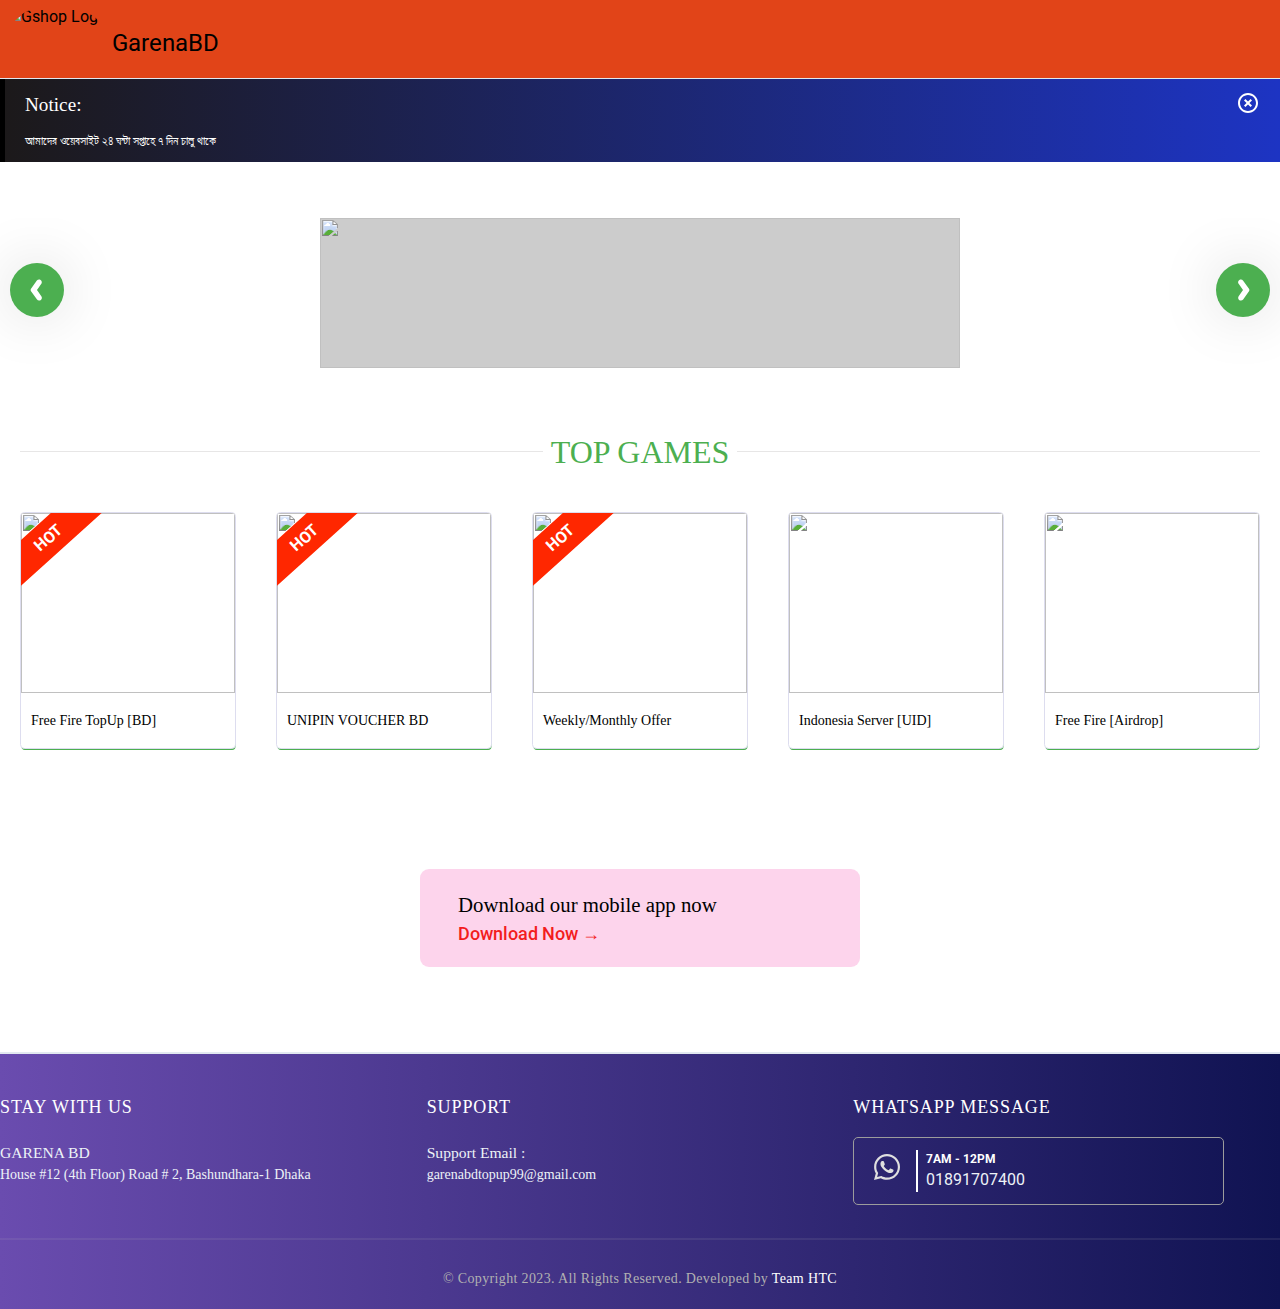
==== commit 6786f459: "Update index.html" ====
--- a/index.html
+++ b/index.html
@@ -1,526 +1,5158 @@
 <!DOCTYPE html>
-<html>
+<html lang="en">
 <head>
-  <meta http-equiv="CONTENT-TYPE" content="text/html; charset=UTF-8">
-  <meta name="viewport" content="width=device-width, initial-scale=1.0">
-  <title>Free Fire</title>
-  <style>
-    *{
-    padding: 0;
-    margin: 0;
-    font-family: roboto;
-  }
-  .one{
-    background-color: rgb(225, 68, 24);
-    height: 120px;
-    width: 120px;
-    display: flex;
-    justify-content: center;
-    align-content: center;
-    border-radius: 50%;
-    margin-top: 15px;
-    margin-left: 15px;
-    margin-bottom: 15px;
-  }
-  .one p{
-    margin-top: 10px;
-    color: whitesmoke;
-    font-size: 6.5rem;
-  }
-  .slre{
-    display: flex;
-    border: 1px solid gray;
-    margin-top: 20px;
-    margin-left: 10px;
-    margin-right: 10px;
-  }
-  .slmet p{
-    margin-top: 40px;
-    font-size: 4rem;
-    margin-left: 10px;
-  }
-  .amountli{
-    border: 1px solid gray;
-    margin-left: 10px;
-    margin-right: 10px;
-    text-align: center;
-    justify-content: center;
-  }
-  .amount input{
-    /*margin-left:50;*/
-    border: 1px solid gray;
-    padding: 10px;
-  }
-  .amountp{
-    height: 100px;
-    width: 400px;
-    border: 2px solid rgb(45, 9, 174);
-    margin: 5px 5px 5px 5px;
-    display: flex;
-    margin-bottom: 15px;
-    border-radius: 10px;
-  }
-  .amount{
-    display: flex;
-  }
-  .price{
-    display: flex;
-  }
-  .firp{
-    margin-left: 25px;
-    font-size: 2.5rem;
-  }
-  .secp{
-    margin-left: 30px;
-    margin-right: 15px;
-    margin-top: 11px;
-    color: forestgreen;
-    font-size: 2.rem;
-    font-weight: bold;
-  }
-  #in{
-    height: 100px;
-    width: 750px;
-    margin-bottom: 5px;
-    border: 3px solid rgb(45, 9, 174);
-    text-align: center;
-    border-radius: 5px;
-  }
-  hr{
-    size: 2px;
-    border: 1px solid green;
-    margin-bottom: 5px;
-  }
-  .pay{
-    background-color: red;
-    margin-top: 20px;
-    margin-left: 15px;
-    margin-right: 15px;
-    text-align: center;
-    border-radius: 10px;
-    color: white;
-  }
-  #tran{
-    padding-top: 30px;
-    padding-bottom: 20px;
-    font-size: 3rem;
-  }
-  #nagad{
-    width: 300px;
-    height: auto;
-    margin-bottom: 30px;
-  }
-  #re2{
-    height: 100px;
-    width: 650px;
-    border-radius: 10px;
-    border: 1px solid blue;
-    text-align: center;
-    margin-bottom: 15px;
-  }
-  .list{
-    text-align: start;
-    margin-left: 60px;
-  }
-  li{
-    margin-bottom: 10px;
-    
-  }
-  #lasli{
-    padding-bottom: 20px;
-  }
-  .bt{
-    text-align: center;
-  }
-  #vy{
-    height: 100px;
-    width: 550px;
-    justify-content: center;
-    color: white;
-    background-color: rgb(225, 68, 24);
-    border-radius: 10px;
-    border: 1px solid palegreen;
-    margin-bottom: 50px;
-    font-size: 3rem;
-    margin-top: 25px;
-  }
-  .amountp {
-    background-color: white; /* Set the initial background color */
-    transition: background-color 1s; /* Add a transition for the background-color property */
-  }
-  
-  .amountp:hover {
-    background-color: aqua; /* Change the background color when hovering */
-    animation: revertColor 0.5s ease 1 forwards; /* Apply an animation to revert the color after 1 second and keep it */
-    border: 4px solid green;
-    height: 95px;
-    width: 390px;
-  }
-  
-  @keyframes revertColor {
-    0% {
-      background-color: aqua; /* Start with the hover color */
-    }
-    100% {
-      background-color: white; /* End with the initial color */
-    }
-  }
-  input[type="radio"] {
-    width: 70px;
-    height: 70px;
-    margin-top: 15px;
-    margin-left: 10px;
-    border: 2px solid rgb(9, 241, 79);
-    color: green;
-  }
-  input::placeholder {
-    font-size: 2rem;
-    color: #999;
-  }
-  input{
-    font-size: 3rem;
-    border: 3px solid green;
-  }
-  /* Add some basic styling to the footer */
-  footer {
-      background-color: #333;
-      color: #fff;
-      padding: 20px 0;
-  }
-  
-  .footer-content {
-      display: flex;
-      justify-content: space-between;
-      max-width: 1200px;
-      margin: 0 auto;
-      padding: 0 20px;
-  }
-  .footer-info, .footer-social {
-      flex: 1;
-      padding: 0 20px;
-  }
-  
-  h4 {
-      font-size: 40px;
-      margin-bottom: 10px;
-  }
-  
-  p {
-      font-size: 30px;
-  }
-  
-  .social-icon {
-      display: block;
-      margin-top: 5px;
-      text-decoration: none;
-      color: #fff;
-    font-size: 30px;
-  }
-  
-  /* Style the bottom copyright text */
-  .footer-bottom {
-      text-align: center;
-      background-color: #222;
-      padding: 10px 0;
-    font-size: 2rem
-  }
-  
-  /* Adjust link styles for better visibility in Chrome */
-  a {
-      color: #fff;
-      text-decoration: none;
-  }
-  
-  a:hover {
-      text-decoration: underline;
-  }
-  .cng{
-    background-color: white;
-    color: black;
-  }
-  #dlogo{
-    width: 980px;
-    height: 450px;
-  }
-  #bkash{
-    width: 300px;
-    height: auto;
-  }
-  #method{
-    font-size: 3rem;
-  }
-  #n{
-    margin-bottom: 100px;
-  }
-  #b{
-    margin-bottom: 20px;
-    
-  }
-  .log2{
-    display: flex;
-  }
-  #continue{
-    height: 100px;
-    width: 550px;
-    justify-content: center;
-    color: white;
-    background-color: rgb(225, 68, 24);
-    border-radius: 10px;
-    border: 1px solid rgb(225, 68, 24);
-    margin-bottom: 150px;
-    font-size: 3rem;
-    margin-top: 25px;
-  }
-  #continue:hover{
-    height: 90px;
-    width: 540px;
-    border: 5px solid blue;
-  }
-  .alt{
-    text-align: center;
-  }
-  .alt p{
-    font-size: 3rem;
-    color: red;
-  }
-  #vy:hover{
-    height: 90px;
-    width: 540px;
-    border: 3px solid blue;
-  }
-  .tid{
-    text-align: center;
-    margin-top: 25px;
-  }
-  .tid p{
-    color: deeppink;
-    font-size: 3.2rem;
-    font-weight: bold;
-  }
-  .border{
-    border: 3px solid rgb(45, 9, 174);
-    margin-left: 20px;
-  }
-  .border:hover{
-    border: 3px solid rgb(11, 216, 38);
-    margin-left: 26px;
-  }
-  .logo2{
-    display: flex;
-    margin-bottom: 10px;
-  }
-
-  </style>
-  <link rel="stylesheet" href="main.css">
+    <meta data-n-head="1" charset="utf-8">
+    <meta data-n-head="1" name="viewport" content="width=device-width, initial-scale=1">
+    <style type="text/css">
+        .nuxt-progress {
+            position: fixed;
+            top: 0;
+            left: 0;
+            right: 0;
+            height: 2px;
+            width: 0;
+            opacity: 1;
+            transition: width .1s, opacity .4s;
+            background-color: red;
+            z-index: 999999
+        }
+
+        .nuxt-progress.nuxt-progress-notransition {
+            transition: none
+        }
+
+        .nuxt-progress-failed {
+            background-color: red
+        }
+    </style>
+    <style type="text/css">
+        /*! normalize.css v8.0.1 | MIT License | github.com/necolas/normalize.css */
+        html {
+            line-height: 1.15;
+            -webkit-text-size-adjust: 100%
+        }
+
+        body {
+            margin: 0
+        }
+
+        main {
+            display: block
+        }
+
+        h1 {
+            font-size: 2em;
+            margin: .67em 0
+        }
+
+        hr {
+            box-sizing: content-box;
+            height: 0;
+            overflow: visible
+        }
+
+        pre {
+            font-family: monospace, monospace;
+            font-size: 1em
+        }
+
+        a {
+            background-color: transparent
+        }
+
+        abbr[title] {
+            border-bottom: none;
+            text-decoration: underline;
+            -webkit-text-decoration: underline dotted;
+            text-decoration: underline dotted
+        }
+
+        b,
+        strong {
+            font-weight: bolder
+        }
+
+        code,
+        kbd,
+        samp {
+            font-family: monospace, monospace;
+            font-size: 1em
+        }
+
+        small {
+            font-size: 80%
+        }
+
+        sub,
+        sup {
+            font-size: 75%;
+            line-height: 0;
+            position: relative;
+            vertical-align: baseline
+        }
+
+        sub {
+            bottom: -.25em
+        }
+
+        sup {
+            top: -.5em
+        }
+
+        img {
+            border-style: none
+        }
+
+        button,
+        input,
+        optgroup,
+        select,
+        textarea {
+            font-family: inherit;
+            font-size: 100%;
+            line-height: 1.15;
+            margin: 0
+        }
+
+        button,
+        input {
+            overflow: visible
+        }
+
+        button,
+        select {
+            text-transform: none
+        }
+
+        [type=button],
+        [type=reset],
+        [type=submit],
+        button {
+            -webkit-appearance: button
+        }
+
+        [type=button]::-moz-focus-inner,
+        [type=reset]::-moz-focus-inner,
+        [type=submit]::-moz-focus-inner,
+        button::-moz-focus-inner {
+            border-style: none;
+            padding: 0
+        }
+
+        [type=button]:-moz-focusring,
+        [type=reset]:-moz-focusring,
+        [type=submit]:-moz-focusring,
+        button:-moz-focusring {
+            outline: 1px dotted ButtonText
+        }
+
+        fieldset {
+            padding: .35em .75em .625em
+        }
+
+        legend {
+            box-sizing: border-box;
+            color: inherit;
+            display: table;
+            max-width: 100%;
+            padding: 0;
+            white-space: normal
+        }
+
+        progress {
+            vertical-align: baseline
+        }
+
+        textarea {
+            overflow: auto
+        }
+
+        [type=checkbox],
+        [type=radio] {
+            box-sizing: border-box;
+            padding: 0
+        }
+
+        [type=number]::-webkit-inner-spin-button,
+        [type=number]::-webkit-outer-spin-button {
+            height: auto
+        }
+
+        [type=search] {
+            -webkit-appearance: textfield;
+            outline-offset: -2px
+        }
+
+        [type=search]::-webkit-search-decoration {
+            -webkit-appearance: none
+        }
+
+        ::-webkit-file-upload-button {
+            -webkit-appearance: button;
+            font: inherit
+        }
+
+        details {
+            display: block
+        }
+
+        summary {
+            display: list-item
+        }
+
+        [hidden],
+        template {
+            display: none
+        }
+
+        blockquote,
+        dd,
+        dl,
+        figure,
+        h1,
+        h2,
+        h3,
+        h4,
+        h5,
+        h6,
+        hr,
+        p,
+        pre {
+            margin: 0
+        }
+
+        button {
+            background-color: transparent;
+            background-image: none
+        }
+
+        button:focus {
+            outline: 1px dotted;
+            outline: 5px auto -webkit-focus-ring-color
+        }
+
+        fieldset,
+        ol,
+        ul {
+            margin: 0;
+            padding: 0
+        }
+
+        ol,
+        ul {
+            list-style: none
+        }
+
+        html {
+            font-family: system-ui, -apple-system, Segoe UI, Roboto, Ubuntu, Cantarell, Noto Sans, sans-serif, BlinkMacSystemFont, Helvetica Neue, Arial, Apple Color Emoji, Segoe UI Emoji, Segoe UI Symbol, Noto Color Emoji;
+            line-height: 1.5
+        }
+
+        *,
+        :after,
+        :before {
+            box-sizing: border-box;
+            border: 0 solid #e2e8f0
+        }
+
+        hr {
+            border-top-width: 1px
+        }
+
+        img {
+            border-style: solid
+        }
+
+        textarea {
+            resize: vertical
+        }
+
+        input::-moz-placeholder,
+        textarea::-moz-placeholder {
+            color: #a0aec0
+        }
+
+        input:-ms-input-placeholder,
+        textarea:-ms-input-placeholder {
+            color: #a0aec0
+        }
+
+        input::placeholder,
+        textarea::placeholder {
+            color: #a0aec0
+        }
+
+        [role=button],
+        button {
+            cursor: pointer
+        }
+
+        table {
+            border-collapse: collapse
+        }
+
+        h1,
+        h2,
+        h3,
+        h4,
+        h5,
+        h6 {
+            font-size: inherit;
+            font-weight: inherit
+        }
+
+        a {
+            color: inherit;
+            text-decoration: inherit
+        }
+
+        button,
+        input,
+        optgroup,
+        select,
+        textarea {
+            padding: 0;
+            line-height: inherit;
+            color: inherit
+        }
+
+        code,
+        kbd,
+        pre,
+        samp {
+            font-family: Menlo, Monaco, Consolas, Liberation Mono, Courier New, monospace
+        }
+
+        audio,
+        canvas,
+        embed,
+        iframe,
+        img,
+        object,
+        svg,
+        video {
+            display: block;
+            vertical-align: middle
+        }
+
+        img,
+        video {
+            max-width: 100%;
+            height: auto
+        }
+
+        .container {
+            width: 100%
+        }
+
+        @media (min-width:640px) {
+            .container {
+                max-width: 640px
+            }
+        }
+
+        @media (min-width:768px) {
+            .container {
+                max-width: 768px
+            }
+        }
+
+        @media (min-width:1024px) {
+            .container {
+                max-width: 1024px
+            }
+        }
+
+        @media (min-width:1280px) {
+            .container {
+                max-width: 1280px
+            }
+        }
+
+        .btn {
+            background: #00f
+        }
+
+        .bedge {
+            position: absolute;
+            top: 0;
+            right: 0;
+            display: inline-flex;
+            align-items: center;
+            justify-content: center;
+            padding: .25rem .5rem;
+            font-size: .75rem;
+            font-weight: 700;
+            line-height: 1;
+            --text-opacity: 1;
+            color: #289077;
+            color: rgba(40, 144, 119, var(--text-opacity));
+            --transform-translate-x: 0;
+            --transform-translate-y: 0;
+            --transform-rotate: 0;
+            --transform-skew-x: 0;
+            --transform-skew-y: 0;
+            --transform-scale-x: 1;
+            --transform-scale-y: 1;
+            transform: translateX(var(--transform-translate-x)) translateY(var(--transform-translate-y)) rotate(var(--transform-rotate)) skewX(var(--transform-skew-x)) skewY(var(--transform-skew-y)) scaleX(var(--transform-scale-x)) scaleY(var(--transform-scale-y));
+            --transform-translate-x: 50%;
+            --transform-translate-y: -50%;
+            --bg-opacity: 1;
+            background-color: #e53e3e;
+            background-color: rgba(229, 62, 62, var(--bg-opacity));
+            border-radius: 9999px;
+            top: 10px;
+            right: 5px
+        }
+
+        .bg-black {
+            background: #000
+        }
+
+        .space-x-4>:not(template)~:not(template) {
+            --space-x-reverse: 0;
+            margin-right: calc(1rem*var(--space-x-reverse));
+            margin-left: calc(1rem*(1 - var(--space-x-reverse)))
+        }
+
+        .space-x-6>:not(template)~:not(template) {
+            --space-x-reverse: 0;
+            margin-right: calc(1.5rem*var(--space-x-reverse));
+            margin-left: calc(1.5rem*(1 - var(--space-x-reverse)))
+        }
+
+        .divide-y>:not(template)~:not(template) {
+            --divide-y-reverse: 0;
+            border-top-width: calc(1px*(1 - var(--divide-y-reverse)));
+            border-bottom-width: calc(1px*var(--divide-y-reverse))
+        }
+
+        .divide-gray-300>:not(template)~:not(template) {
+            --divide-opacity: 1;
+            border-color: #e2e8f0;
+            border-color: rgba(226, 232, 240, var(--divide-opacity))
+        }
+
+        .appearance-none {
+            -webkit-appearance: none;
+            -moz-appearance: none;
+            appearance: none
+        }
+
+        .bg-black {
+            --bg-opacity: 1;
+            background-color: #000;
+            background-color: rgba(0, 0, 0, var(--bg-opacity))
+        }
+
+        .bg-white {
+            --bg-opacity: 1;
+            background-color: #fff;
+            background-color: rgba(255, 255, 255, var(--bg-opacity))
+        }
+
+        .bg-gray-100 {
+            --bg-opacity: 1;
+            background-color: #f7fafc;
+            background-color: rgba(247, 250, 252, var(--bg-opacity))
+        }
+
+        .bg-gray-200 {
+            --bg-opacity: 1;
+            background-color: #edf2f7;
+            background-color: rgba(237, 242, 247, var(--bg-opacity))
+        }
+
+        .bg-gray-300 {
+            --bg-opacity: 1;
+            background-color: #e2e8f0;
+            background-color: rgba(226, 232, 240, var(--bg-opacity))
+        }
+
+        .bg-gray-500 {
+            --bg-opacity: 1;
+            background-color: #a0aec0;
+            background-color: rgba(160, 174, 192, var(--bg-opacity))
+        }
+
+        .bg-gray-700 {
+            --bg-opacity: 1;
+            background-color: #4a5568;
+            background-color: rgba(74, 85, 104, var(--bg-opacity))
+        }
+
+        .bg-gray-800 {
+            --bg-opacity: 1;
+            background-color: #2d3748;
+            background-color: rgba(45, 55, 72, var(--bg-opacity))
+        }
+
+        .bg-red-100 {
+            --bg-opacity: 1;
+            background-color: #289077;
+            background-color: rgba(40, 144, 119, var(--bg-opacity))
+        }
+
+        .bg-red-500 {
+            --bg-opacity: 1;
+            background-color: #fd8109;
+            background-color: rgba(253, 129, 9, var(--bg-opacity))
+        }
+
+        .bg-red-600 {
+            --bg-opacity: 1;
+            background-color: #e53e3e;
+            background-color: rgba(229, 62, 62, var(--bg-opacity))
+        }
+
+        .bg-red-700 {
+            --bg-opacity: 1;
+            background-color: #c53030;
+            background-color: rgba(197, 48, 48, var(--bg-opacity))
+        }
+
+        .bg-green-100 {
+            --bg-opacity: 1;
+            background-color: #4caf50;
+            background-color: rgba(76, 175, 80, var(--bg-opacity))
+        }
+
+        .bg-green-500 {
+            --bg-opacity: 1;
+            background-color: #d8272a;
+            background-color: rgba(216, 39, 42, var(--bg-opacity))
+        }
+
+        .bg-teal-600 {
+            --bg-opacity: 1;
+            background-color: #319795;
+            background-color: rgba(49, 151, 149, var(--bg-opacity))
+        }
+
+        .bg-blue-100 {
+            --bg-opacity: 1;
+            background-color: #ebf8ff;
+            background-color: rgba(235, 248, 255, var(--bg-opacity))
+        }
+
+        .bg-blue-500 {
+            --bg-opacity: 1;
+            background-color: #4299e1;
+            background-color: rgba(66, 153, 225, var(--bg-opacity))
+        }
+
+        .bg-indigo-500 {
+            --bg-opacity: 1;
+            background-color: #667eea;
+            background-color: rgba(102, 126, 234, var(--bg-opacity))
+        }
+
+        .hover\:bg-gray-700:hover {
+            --bg-opacity: 1;
+            background-color: #4a5568;
+            background-color: rgba(74, 85, 104, var(--bg-opacity))
+        }
+
+        .hover\:bg-red-500:hover {
+            --bg-opacity: 1;
+            background-color: #fd8109;
+            background-color: rgba(253, 129, 9, var(--bg-opacity))
+        }
+
+        .hover\:bg-red-600:hover {
+            --bg-opacity: 1;
+            background-color: #e53e3e;
+            background-color: rgba(229, 62, 62, var(--bg-opacity))
+        }
+
+        .hover\:bg-green-100:hover {
+            --bg-opacity: 1;
+            background-color: #4caf50;
+            background-color: rgba(76, 175, 80, var(--bg-opacity))
+        }
+
+        .hover\:bg-green-200:hover,
+        .hover\:bg-green-300:hover {
+            --bg-opacity: 1;
+            background-color: #d8272a;
+            background-color: rgba(216, 39, 42, var(--bg-opacity))
+        }
+
+        .hover\:bg-blue-600:hover {
+            --bg-opacity: 1;
+            background-color: #3182ce;
+            background-color: rgba(49, 130, 206, var(--bg-opacity))
+        }
+
+        .hover\:bg-indigo-400:hover {
+            --bg-opacity: 1;
+            background-color: #7f9cf5;
+            background-color: rgba(127, 156, 245, var(--bg-opacity))
+        }
+
+        .focus\:bg-white:focus {
+            --bg-opacity: 1;
+            background-color: #fff;
+            background-color: rgba(255, 255, 255, var(--bg-opacity))
+        }
+
+        .border-collapse {
+            border-collapse: collapse
+        }
+
+        .border-gray-200 {
+            --border-opacity: 1;
+            border-color: #edf2f7;
+            border-color: rgba(237, 242, 247, var(--border-opacity))
+        }
+
+        .border-gray-300 {
+            --border-opacity: 1;
+            border-color: #e2e8f0;
+            border-color: rgba(226, 232, 240, var(--border-opacity))
+        }
+
+        .border-gray-400 {
+            --border-opacity: 1;
+            border-color: #cbd5e0;
+            border-color: rgba(203, 213, 224, var(--border-opacity))
+        }
+
+        .border-gray-500 {
+            --border-opacity: 1;
+            border-color: #a0aec0;
+            border-color: rgba(160, 174, 192, var(--border-opacity))
+        }
+
+        .border-red-500 {
+            --border-opacity: 1;
+            border-color: #fd8109;
+            border-color: rgba(253, 129, 9, var(--border-opacity))
+        }
+
+        .border-green-100 {
+            --border-opacity: 1;
+            border-color: #4caf50;
+            border-color: rgba(76, 175, 80, var(--border-opacity))
+        }
+
+        .border-green-500 {
+            --border-opacity: 1;
+            border-color: #d8272a;
+            border-color: rgba(216, 39, 42, var(--border-opacity))
+        }
+
+        .focus\:border-red-500:focus {
+            --border-opacity: 1;
+            border-color: #fd8109;
+            border-color: rgba(253, 129, 9, var(--border-opacity))
+        }
+
+        .rounded-sm {
+            border-radius: .125rem
+        }
+
+        .rounded {
+            border-radius: .25rem
+        }
+
+        .rounded-md {
+            border-radius: .375rem
+        }
+
+        .rounded-lg {
+            border-radius: .5rem
+        }
+
+        .rounded-full {
+            border-radius: 9999px
+        }
+
+        .border-solid {
+            border-style: solid
+        }
+
+        .border-2 {
+            border-width: 2px
+        }
+
+        .border {
+            border-width: 1px
+        }
+
+        .border-t-2 {
+            border-top-width: 2px
+        }
+
+        .border-b-2 {
+            border-bottom-width: 2px
+        }
+
+        .border-l-2 {
+            border-left-width: 2px
+        }
+
+        .border-b {
+            border-bottom-width: 1px
+        }
+
+        .cursor-pointer {
+            cursor: pointer
+        }
+
+        .cursor-not-allowed {
+            cursor: not-allowed
+        }
+
+        .block {
+            display: block
+        }
+
+        .inline-block {
+            display: inline-block
+        }
+
+        .flex {
+            display: flex
+        }
+
+        .inline-flex {
+            display: inline-flex
+        }
+
+        .table {
+            display: table
+        }
+
+        .grid {
+            display: grid
+        }
+
+        .inline-grid {
+            display: inline-grid
+        }
+
+        .hidden {
+            display: none
+        }
+
+        .flex-row {
+            flex-direction: row
+        }
+
+        .flex-col {
+            flex-direction: column
+        }
+
+        .flex-wrap {
+            flex-wrap: wrap
+        }
+
+        .items-start {
+            align-items: flex-start
+        }
+
+        .items-end {
+            align-items: flex-end
+        }
+
+        .items-center {
+            align-items: center
+        }
+
+        .content-between {
+            align-content: space-between
+        }
+
+        .justify-end {
+            justify-content: flex-end
+        }
+
+        .justify-center {
+            justify-content: center
+        }
+
+        .justify-between {
+            justify-content: space-between
+        }
+
+        .flex-1 {
+            flex: 1 1 0%
+        }
+
+        .flex-grow {
+            flex-grow: 1
+        }
+
+        .flex-shrink-0 {
+            flex-shrink: 0
+        }
+
+        .font-thin {
+            font-weight: 200
+        }
+
+        .font-light {
+            font-weight: 300
+        }
+
+        .font-normal {
+            font-weight: 400
+        }
+
+        .font-medium {
+            font-weight: 500
+        }
+
+        .font-semibold {
+            font-weight: 600
+        }
+
+        .font-bold {
+            font-weight: 700
+        }
+
+        .font-extrabold {
+            font-weight: 800
+        }
+
+        .font-black {
+            font-weight: 900
+        }
+
+        .h-4 {
+            height: 1rem
+        }
+
+        .h-5 {
+            height: 1.25rem
+        }
+
+        .h-6 {
+            height: 1.5rem
+        }
+
+        .h-8 {
+            height: 2rem
+        }
+
+        .h-10 {
+            height: 2.5rem
+        }
+
+        .h-12 {
+            height: 3rem
+        }
+
+        .h-16 {
+            height: 4rem
+        }
+
+        .h-20 {
+            height: 5rem
+        }
+
+        .h-24 {
+            height: 6rem
+        }
+
+        .h-32 {
+            height: 8rem
+        }
+
+        .h-40 {
+            height: 10rem
+        }
+
+        .h-48 {
+            height: 12rem
+        }
+
+        .h-64 {
+            height: 16rem
+        }
+
+        .h-full {
+            height: 100%
+        }
+
+        .text-xs {
+            font-size: .75rem
+        }
+
+        .text-sm {
+            font-size: .875rem
+        }
+
+        .text-base {
+            font-size: 1rem
+        }
+
+        .text-lg {
+            font-size: 1.125rem
+        }
+
+        .text-xl {
+            font-size: 1.25rem
+        }
+
+        .text-2xl {
+            font-size: 1.5rem
+        }
+
+        .text-3xl {
+            font-size: 1.875rem
+        }
+
+        .text-4xl {
+            font-size: 2.25rem
+        }
+
+        .text-5xl {
+            font-size: 3rem
+        }
+
+        .leading-6 {
+            line-height: 1.5rem
+        }
+
+        .leading-none {
+            line-height: 1
+        }
+
+        .leading-tight {
+            line-height: 1.25
+        }
+
+        .list-outside {
+            list-style-position: outside
+        }
+
+        .list-decimal {
+            list-style-type: decimal
+        }
+
+        .m-1 {
+            margin: .25rem
+        }
+
+        .m-2 {
+            margin: .5rem
+        }
+
+        .m-4 {
+            margin: 1rem
+        }
+
+        .m-5 {
+            margin: 1.25rem
+        }
+
+        .m-auto {
+            margin: auto
+        }
+
+        .mx-1 {
+            margin-left: .25rem;
+            margin-right: .25rem
+        }
+
+        .my-2 {
+            margin-top: .5rem;
+            margin-bottom: .5rem
+        }
+
+        .mx-2 {
+            margin-left: .5rem;
+            margin-right: .5rem
+        }
+
+        .my-3 {
+            margin-top: .75rem;
+            margin-bottom: .75rem
+        }
+
+        .mx-3 {
+            margin-left: .75rem;
+            margin-right: .75rem
+        }
+
+        .my-4 {
+            margin-top: 1rem;
+            margin-bottom: 1rem
+        }
+
+        .my-5 {
+            margin-top: 1.25rem;
+            margin-bottom: 1.25rem
+        }
+
+        .mx-5 {
+            margin-left: 1.25rem;
+            margin-right: 1.25rem
+        }
+
+        .my-6 {
+            margin-top: 1.5rem;
+            margin-bottom: 1.5rem
+        }
+
+        .my-8 {
+            margin-top: 2rem;
+            margin-bottom: 2rem
+        }
+
+        .my-10 {
+            margin-top: 2.5rem;
+            margin-bottom: 2.5rem
+        }
+
+        .mx-auto {
+            margin-left: auto;
+            margin-right: auto
+        }
+
+        .-mx-2 {
+            margin-left: -.5rem;
+            margin-right: -.5rem
+        }
+
+        .-mx-4 {
+            margin-left: -1rem;
+            margin-right: -1rem
+        }
+
+        .mt-0 {
+            margin-top: 0
+        }
+
+        .mb-0 {
+            margin-bottom: 0
+        }
+
+        .mt-1 {
+            margin-top: .25rem
+        }
+
+        .mr-1 {
+            margin-right: .25rem
+        }
+
+        .mb-1 {
+            margin-bottom: .25rem
+        }
+
+        .ml-1 {
+            margin-left: .25rem
+        }
+
+        .mt-2 {
+            margin-top: .5rem
+        }
+
+        .mr-2 {
+            margin-right: .5rem
+        }
+
+        .mb-2 {
+            margin-bottom: .5rem
+        }
+
+        .ml-2 {
+            margin-left: .5rem
+        }
+
+        .mt-3 {
+            margin-top: .75rem
+        }
+
+        .mr-3 {
+            margin-right: .75rem
+        }
+
+        .mb-3 {
+            margin-bottom: .75rem
+        }
+
+        .ml-3 {
+            margin-left: .75rem
+        }
+
+        .mt-4 {
+            margin-top: 1rem
+        }
+
+        .mr-4 {
+            margin-right: 1rem
+        }
+
+        .mb-4 {
+            margin-bottom: 1rem
+        }
+
+        .ml-4 {
+            margin-left: 1rem
+        }
+
+        .mt-5 {
+            margin-top: 1.25rem
+        }
+
+        .mb-5 {
+            margin-bottom: 1.25rem
+        }
+
+        .ml-5 {
+            margin-left: 1.25rem
+        }
+
+        .mt-6 {
+            margin-top: 1.5rem
+        }
+
+        .ml-6 {
+            margin-left: 1.5rem
+        }
+
+        .mt-8 {
+            margin-top: 2rem
+        }
+
+        .mb-8 {
+            margin-bottom: 2rem
+        }
+
+        .mt-10 {
+            margin-top: 2.5rem
+        }
+
+        .mr-10 {
+            margin-right: 2.5rem
+        }
+
+        .mb-10 {
+            margin-bottom: 2.5rem
+        }
+
+        .mt-12 {
+            margin-top: 3rem
+        }
+
+        .mb-12 {
+            margin-bottom: 3rem
+        }
+
+        .mb-16 {
+            margin-bottom: 4rem
+        }
+
+        .-ml-1 {
+            margin-left: -.25rem
+        }
+
+        .max-w-xl {
+            max-width: 36rem
+        }
+
+        .min-h-screen {
+            min-height: 100vh
+        }
+
+        .min-w-full {
+            min-width: 100%
+        }
+
+        .object-contain {
+            -o-object-fit: contain;
+            object-fit: contain
+        }
+
+        .opacity-25 {
+            opacity: .25
+        }
+
+        .opacity-50 {
+            opacity: .5
+        }
+
+        .opacity-75 {
+            opacity: .75
+        }
+
+        .focus\:outline-none:focus,
+        .outline-none {
+            outline: 2px solid transparent;
+            outline-offset: 2px
+        }
+
+        .overflow-auto {
+            overflow: auto
+        }
+
+        .overflow-hidden {
+            overflow: hidden
+        }
+
+        .p-0 {
+            padding: 0
+        }
+
+        .p-1 {
+            padding: .25rem
+        }
+
+        .p-2 {
+            padding: .5rem
+        }
+
+        .p-3 {
+            padding: .75rem
+        }
+
+        .p-4 {
+            padding: 1rem
+        }
+
+        .p-5 {
+            padding: 1.25rem
+        }
+
+        .p-6 {
+            padding: 1.5rem
+        }
+
+        .p-8 {
+            padding: 2rem
+        }
+
+        .p-10 {
+            padding: 2.5rem
+        }
+
+        .py-0 {
+            padding-top: 0;
+            padding-bottom: 0
+        }
+
+        .px-0 {
+            padding-left: 0;
+            padding-right: 0
+        }
+
+        .py-1 {
+            padding-top: .25rem;
+            padding-bottom: .25rem
+        }
+
+        .px-1 {
+            padding-left: .25rem;
+            padding-right: .25rem
+        }
+
+        .py-2 {
+            padding-top: .5rem;
+            padding-bottom: .5rem
+        }
+
+        .px-2 {
+            padding-left: .5rem;
+            padding-right: .5rem
+        }
+
+        .py-3 {
+            padding-top: .75rem;
+            padding-bottom: .75rem
+        }
+
+        .px-3 {
+            padding-left: .75rem;
+            padding-right: .75rem
+        }
+
+        .py-4 {
+            padding-top: 1rem;
+            padding-bottom: 1rem
+        }
+
+        .px-4 {
+            padding-left: 1rem;
+            padding-right: 1rem
+        }
+
+        .py-5 {
+            padding-top: 1.25rem;
+            padding-bottom: 1.25rem
+        }
+
+        .px-5 {
+            padding-left: 1.25rem;
+            padding-right: 1.25rem
+        }
+
+        .py-6 {
+            padding-top: 1.5rem;
+            padding-bottom: 1.5rem
+        }
+
+        .px-6 {
+            padding-left: 1.5rem;
+            padding-right: 1.5rem
+        }
+
+        .py-10 {
+            padding-top: 2.5rem;
+            padding-bottom: 2.5rem
+        }
+
+        .px-10 {
+            padding-left: 2.5rem;
+            padding-right: 2.5rem
+        }
+
+        .py-16 {
+            padding-top: 4rem;
+            padding-bottom: 4rem
+        }
+
+        .pt-0 {
+            padding-top: 0
+        }
+
+        .pb-0 {
+            padding-bottom: 0
+        }
+
+        .pt-1 {
+            padding-top: .25rem
+        }
+
+        .pb-1 {
+            padding-bottom: .25rem
+        }
+
+        .pt-2 {
+            padding-top: .5rem
+        }
+
+        .pb-2 {
+            padding-bottom: .5rem
+        }
+
+        .pl-2 {
+            padding-left: .5rem
+        }
+
+        .pt-3 {
+            padding-top: .75rem
+        }
+
+        .pb-3 {
+            padding-bottom: .75rem
+        }
+
+        .pl-3 {
+            padding-left: .75rem
+        }
+
+        .pt-4 {
+            padding-top: 1rem
+        }
+
+        .pb-4 {
+            padding-bottom: 1rem
+        }
+
+        .pl-4 {
+            padding-left: 1rem
+        }
+
+        .pt-5 {
+            padding-top: 1.25rem
+        }
+
+        .pr-5 {
+            padding-right: 1.25rem
+        }
+
+        .pb-5 {
+            padding-bottom: 1.25rem
+        }
+
+        .pl-5 {
+            padding-left: 1.25rem
+        }
+
+        .pb-6 {
+            padding-bottom: 1.5rem
+        }
+
+        .pb-8 {
+            padding-bottom: 2rem
+        }
+
+        .pr-10 {
+            padding-right: 2.5rem
+        }
+
+        .pt-24 {
+            padding-top: 6rem
+        }
+
+        .placeholder-gray-400::-moz-placeholder {
+            --placeholder-opacity: 1;
+            color: #cbd5e0;
+            color: rgba(203, 213, 224, var(--placeholder-opacity))
+        }
+
+        .placeholder-gray-400:-ms-input-placeholder {
+            --placeholder-opacity: 1;
+            color: #cbd5e0;
+            color: rgba(203, 213, 224, var(--placeholder-opacity))
+        }
+
+        .placeholder-gray-400::placeholder {
+            --placeholder-opacity: 1;
+            color: #cbd5e0;
+            color: rgba(203, 213, 224, var(--placeholder-opacity))
+        }
+
+        .pointer-events-none {
+            pointer-events: none
+        }
+
+        .fixed {
+            position: fixed
+        }
+
+        .absolute {
+            position: absolute
+        }
+
+        .relative {
+            position: relative
+        }
+
+        .inset-0 {
+            top: 0;
+            right: 0;
+            bottom: 0;
+            left: 0
+        }
+
+        .top-0 {
+            top: 0
+        }
+
+        .right-0 {
+            right: 0
+        }
+
+        .bottom-0 {
+            bottom: 0
+        }
+
+        .left-0 {
+            left: 0
+        }
+
+        .shadow {
+            box-shadow: 0 1px 3px 0 rgba(0, 0, 0, .1), 0 1px 2px 0 rgba(0, 0, 0, .06)
+        }
+
+        .shadow-md {
+            box-shadow: 0 4px 6px -1px rgba(0, 0, 0, .1), 0 2px 4px -1px rgba(0, 0, 0, .06)
+        }
+
+        .shadow-lg {
+            box-shadow: 0 10px 15px -3px rgba(0, 0, 0, .1), 0 4px 6px -2px rgba(0, 0, 0, .05)
+        }
+
+        .shadow-xl {
+            box-shadow: 0 20px 25px -5px rgba(0, 0, 0, .1), 0 10px 10px -5px rgba(0, 0, 0, .04)
+        }
+
+        .shadow-2xl {
+            box-shadow: 0 25px 50px -12px rgba(0, 0, 0, .25)
+        }
+
+        .hover\:shadow-md:hover {
+            box-shadow: 0 4px 6px -1px rgba(0, 0, 0, .1), 0 2px 4px -1px rgba(0, 0, 0, .06)
+        }
+
+        .hover\:shadow-lg:hover {
+            box-shadow: 0 10px 15px -3px rgba(0, 0, 0, .1), 0 4px 6px -2px rgba(0, 0, 0, .05)
+        }
+
+        .hover\:shadow-xl:hover {
+            box-shadow: 0 20px 25px -5px rgba(0, 0, 0, .1), 0 10px 10px -5px rgba(0, 0, 0, .04)
+        }
+
+        .focus\:shadow-outline:focus {
+            box-shadow: 0 0 0 3px rgba(66, 153, 225, .5)
+        }
+
+        .fill-current {
+            fill: currentColor
+        }
+
+        .text-left {
+            text-align: left
+        }
+
+        .text-center {
+            text-align: center
+        }
+
+        .text-right {
+            text-align: right
+        }
+
+        .text-black {
+            --text-opacity: 1;
+            color: #000;
+            color: rgba(0, 0, 0, var(--text-opacity))
+        }
+
+        .text-white {
+            --text-opacity: 1;
+            color: #fff;
+            color: rgba(255, 255, 255, var(--text-opacity))
+        }
+
+        .text-gray-200 {
+            --text-opacity: 1;
+            color: #edf2f7;
+            color: rgba(237, 242, 247, var(--text-opacity))
+        }
+
+        .text-gray-300 {
+            --text-opacity: 1;
+            color: #e2e8f0;
+            color: rgba(226, 232, 240, var(--text-opacity))
+        }
+
+        .text-gray-400 {
+            --text-opacity: 1;
+            color: #cbd5e0;
+            color: rgba(203, 213, 224, var(--text-opacity))
+        }
+
+        .text-gray-500 {
+            --text-opacity: 1;
+            color: #a0aec0;
+            color: rgba(160, 174, 192, var(--text-opacity))
+        }
+
+        .text-gray-600 {
+            --text-opacity: 1;
+            color: #718096;
+            color: rgba(113, 128, 150, var(--text-opacity))
+        }
+
+        .text-gray-700 {
+            --text-opacity: 1;
+            color: #4a5568;
+            color: rgba(74, 85, 104, var(--text-opacity))
+        }
+
+        .text-gray-800 {
+            --text-opacity: 1;
+            color: #2d3748;
+            color: rgba(45, 55, 72, var(--text-opacity))
+        }
+
+        .text-gray-900 {
+            --text-opacity: 1;
+            color: #1a202c;
+            color: rgba(26, 32, 44, var(--text-opacity))
+        }
+
+        .text-red-400 {
+            --text-opacity: 1;
+            color: #fc8181;
+            color: rgba(252, 129, 129, var(--text-opacity))
+        }
+
+        .text-red-500 {
+            --text-opacity: 1;
+            color: #fd8109;
+            color: rgba(253, 129, 9, var(--text-opacity))
+        }
+
+        .text-red-600 {
+            --text-opacity: 1;
+            color: #e53e3e;
+            color: rgba(229, 62, 62, var(--text-opacity))
+        }
+
+        .text-red-700 {
+            --text-opacity: 1;
+            color: #c53030;
+            color: rgba(197, 48, 48, var(--text-opacity))
+        }
+
+        .text-red-800 {
+            --text-opacity: 1;
+            color: #9b2c2c;
+            color: rgba(155, 44, 44, var(--text-opacity))
+        }
+
+        .text-red-900 {
+            --text-opacity: 1;
+            color: #742a2a;
+            color: rgba(116, 42, 42, var(--text-opacity))
+        }
+
+        .text-orange-400 {
+            --text-opacity: 1;
+            color: #f6ad55;
+            color: rgba(246, 173, 85, var(--text-opacity))
+        }
+
+        .text-green-100 {
+            --text-opacity: 1;
+            color: #4caf50;
+            color: rgba(76, 175, 80, var(--text-opacity))
+        }
+
+        .text-green-500 {
+            --text-opacity: 1;
+            color: #d8272a;
+            color: rgba(216, 39, 42, var(--text-opacity))
+        }
+
+        .text-green-900 {
+            --text-opacity: 1;
+            color: #dc3545;
+            color: rgba(220, 53, 69, var(--text-opacity))
+        }
+
+        .text-indigo-400 {
+            --text-opacity: 1;
+            color: #7f9cf5;
+            color: rgba(127, 156, 245, var(--text-opacity))
+        }
+
+        .text-indigo-600 {
+            --text-opacity: 1;
+            color: #5a67d8;
+            color: rgba(90, 103, 216, var(--text-opacity))
+        }
+
+        .hover\:text-black:hover {
+            --text-opacity: 1;
+            color: #000;
+            color: rgba(0, 0, 0, var(--text-opacity))
+        }
+
+        .hover\:text-white:hover {
+            --text-opacity: 1;
+            color: #fff;
+            color: rgba(255, 255, 255, var(--text-opacity))
+        }
+
+        .hover\:text-gray-700:hover {
+            --text-opacity: 1;
+            color: #4a5568;
+            color: rgba(74, 85, 104, var(--text-opacity))
+        }
+
+        .hover\:text-red-900:hover {
+            --text-opacity: 1;
+            color: #742a2a;
+            color: rgba(116, 42, 42, var(--text-opacity))
+        }
+
+        .hover\:text-teal-500:hover {
+            --text-opacity: 1;
+            color: #38b2ac;
+            color: rgba(56, 178, 172, var(--text-opacity))
+        }
+
+        .focus\:text-black:focus {
+            --text-opacity: 1;
+            color: #000;
+            color: rgba(0, 0, 0, var(--text-opacity))
+        }
+
+        .focus\:text-teal-500:focus {
+            --text-opacity: 1;
+            color: #38b2ac;
+            color: rgba(56, 178, 172, var(--text-opacity))
+        }
+
+        .uppercase {
+            text-transform: uppercase
+        }
+
+        .capitalize {
+            text-transform: capitalize
+        }
+
+        .no-underline {
+            text-decoration: none
+        }
+
+        .hover\:underline:hover {
+            text-decoration: underline
+        }
+
+        .antialiased {
+            -webkit-font-smoothing: antialiased;
+            -moz-osx-font-smoothing: grayscale
+        }
+
+        .tracking-tight {
+            letter-spacing: -.025em
+        }
+
+        .tracking-wide {
+            letter-spacing: .025em
+        }
+
+        .tracking-wider {
+            letter-spacing: .05em
+        }
+
+        .tracking-widest {
+            letter-spacing: .1em
+        }
+
+        .select-none {
+            -webkit-user-select: none;
+            -moz-user-select: none;
+            -ms-user-select: none;
+            user-select: none
+        }
+
+        .align-middle {
+            vertical-align: middle
+        }
+
+        .visible {
+            visibility: visible
+        }
+
+        .w-4 {
+            width: 1rem
+        }
+
+        .w-5 {
+            width: 1.25rem
+        }
+
+        .w-6 {
+            width: 1.5rem
+        }
+
+        .w-8 {
+            width: 2rem
+        }
+
+        .w-10 {
+            width: 2.5rem
+        }
+
+        .w-20 {
+            width: 5rem
+        }
+
+        .w-24 {
+            width: 6rem
+        }
+
+        .w-32 {
+            width: 8rem
+        }
+
+        .w-40 {
+            width: 10rem
+        }
+
+        .w-64 {
+            width: 16rem
+        }
+
+        .w-auto {
+            width: auto
+        }
+
+        .w-1\/2 {
+            width: 50%
+        }
+
+        .w-1\/3 {
+            width: 33.333333%
+        }
+
+        .w-1\/4 {
+            width: 25%
+        }
+
+        .w-10\/12 {
+            width: 83.333333%
+        }
+
+        .w-full {
+            width: 100%
+        }
+
+        .z-10 {
+            z-index: 10
+        }
+
+        .z-30 {
+            z-index: 30
+        }
+
+        .z-50 {
+            z-index: 50
+        }
+
+        .gap-2 {
+            grid-gap: .5rem;
+            gap: .5rem
+        }
+
+        .gap-3 {
+            grid-gap: .75rem;
+            gap: .75rem
+        }
+
+        .gap-4 {
+            grid-gap: 1rem;
+            gap: 1rem
+        }
+
+        .gap-6 {
+            grid-gap: 1.5rem;
+            gap: 1.5rem
+        }
+
+        .grid-cols-1 {
+            grid-template-columns: repeat(1, minmax(0, 1fr))
+        }
+
+        .grid-cols-2 {
+            grid-template-columns: repeat(2, minmax(0, 1fr))
+        }
+
+        .transform {
+            --transform-translate-x: 0;
+            --transform-translate-y: 0;
+            --transform-rotate: 0;
+            --transform-skew-x: 0;
+            --transform-skew-y: 0;
+            --transform-scale-x: 1;
+            --transform-scale-y: 1;
+            transform: translateX(var(--transform-translate-x)) translateY(var(--transform-translate-y)) rotate(var(--transform-rotate)) skewX(var(--transform-skew-x)) skewY(var(--transform-skew-y)) scaleX(var(--transform-scale-x)) scaleY(var(--transform-scale-y))
+        }
+
+        .scale-150 {
+            --transform-scale-x: 1.5;
+            --transform-scale-y: 1.5
+        }
+
+        .hover\:scale-75:hover {
+            --transform-scale-x: .75;
+            --transform-scale-y: .75
+        }
+
+        .translate-x-0 {
+            --transform-translate-x: 0
+        }
+
+        .translate-x-full {
+            --transform-translate-x: 100%
+        }
+
+        .-translate-y-full {
+            --transform-translate-y: -100%
+        }
+
+        .transition-all {
+            transition-property: all
+        }
+
+        .transition {
+            transition-property: background-color, border-color, color, fill, stroke, opacity, box-shadow, transform
+        }
+
+        .transition-opacity {
+            transition-property: opacity
+        }
+
+        .transition-transform {
+            transition-property: transform
+        }
+
+        .ease-in-out {
+            transition-timing-function: cubic-bezier(.4, 0, .2, 1)
+        }
+
+        .duration-75 {
+            transition-duration: 75ms
+        }
+
+        .duration-150 {
+            transition-duration: .15s
+        }
+
+        .duration-300 {
+            transition-duration: .3s
+        }
+
+        .duration-500 {
+            transition-duration: .5s
+        }
+
+        @-webkit-keyframes spin {
+            to {
+                transform: rotate(1turn)
+            }
+        }
+
+        @keyframes spin {
+            to {
+                transform: rotate(1turn)
+            }
+        }
+
+        @-webkit-keyframes ping {
+
+            75%,
+            to {
+                transform: scale(2);
+                opacity: 0
+            }
+        }
+
+        @keyframes ping {
+
+            75%,
+            to {
+                transform: scale(2);
+                opacity: 0
+            }
+        }
+
+        @-webkit-keyframes pulse {
+            50% {
+                opacity: .5
+            }
+        }
+
+        @keyframes pulse {
+            50% {
+                opacity: .5
+            }
+        }
+
+        @-webkit-keyframes bounce {
+
+            0%,
+            to {
+                transform: translateY(-25%);
+                -webkit-animation-timing-function: cubic-bezier(.8, 0, 1, 1);
+                animation-timing-function: cubic-bezier(.8, 0, 1, 1)
+            }
+
+            50% {
+                transform: none;
+                -webkit-animation-timing-function: cubic-bezier(0, 0, .2, 1);
+                animation-timing-function: cubic-bezier(0, 0, .2, 1)
+            }
+        }
+
+        @keyframes bounce {
+
+            0%,
+            to {
+                transform: translateY(-25%);
+                -webkit-animation-timing-function: cubic-bezier(.8, 0, 1, 1);
+                animation-timing-function: cubic-bezier(.8, 0, 1, 1)
+            }
+
+            50% {
+                transform: none;
+                -webkit-animation-timing-function: cubic-bezier(0, 0, .2, 1);
+                animation-timing-function: cubic-bezier(0, 0, .2, 1)
+            }
+        }
+
+        .animate-spin {
+            -webkit-animation: spin 1s linear infinite;
+            animation: spin 1s linear infinite
+        }
+
+        @media (min-width:640px) {
+            .sm\:container {
+                width: 100%
+            }
+        }
+
+        @media (min-width:640px) and (min-width:640px) {
+            .sm\:container {
+                max-width: 640px
+            }
+        }
+
+        @media (min-width:640px) and (min-width:768px) {
+            .sm\:container {
+                max-width: 768px
+            }
+        }
+
+        @media (min-width:640px) and (min-width:1024px) {
+            .sm\:container {
+                max-width: 1024px
+            }
+        }
+
+        @media (min-width:640px) and (min-width:1280px) {
+            .sm\:container {
+                max-width: 1280px
+            }
+        }
+
+        @media (min-width:640px) {
+            .sm\:rounded-lg {
+                border-radius: .5rem
+            }
+
+            .sm\:flex {
+                display: flex
+            }
+
+            .sm\:flex-col {
+                flex-direction: column
+            }
+
+            .sm\:items-center {
+                align-items: center
+            }
+
+            .sm\:text-5xl {
+                font-size: 3rem
+            }
+
+            .sm\:px-6 {
+                padding-left: 1.5rem;
+                padding-right: 1.5rem
+            }
+
+            .sm\:pt-0 {
+                padding-top: 0
+            }
+
+            .sm\:w-1\/2 {
+                width: 50%
+            }
+
+            .sm\:grid-cols-1 {
+                grid-template-columns: repeat(1, minmax(0, 1fr))
+            }
+
+            .sm\:grid-cols-2 {
+                grid-template-columns: repeat(2, minmax(0, 1fr))
+            }
+
+            .sm\:grid-cols-3 {
+                grid-template-columns: repeat(3, minmax(0, 1fr))
+            }
+        }
+
+        @media (min-width:768px) {
+            .md\:container {
+                width: 100%
+            }
+        }
+
+        @media (min-width:768px) and (min-width:640px) {
+            .md\:container {
+                max-width: 640px
+            }
+        }
+
+        @media (min-width:768px) and (min-width:768px) {
+            .md\:container {
+                max-width: 768px
+            }
+        }
+
+        @media (min-width:768px) and (min-width:1024px) {
+            .md\:container {
+                max-width: 1024px
+            }
+        }
+
+        @media (min-width:768px) and (min-width:1280px) {
+            .md\:container {
+                max-width: 1280px
+            }
+        }
+
+        @media (min-width:768px) {
+            .md\:block {
+                display: block
+            }
+
+            .md\:inline-block {
+                display: inline-block
+            }
+
+            .md\:flex {
+                display: flex
+            }
+
+            .md\:table-cell {
+                display: table-cell
+            }
+
+            .md\:hidden {
+                display: none
+            }
+
+            .md\:flex-row {
+                flex-direction: row
+            }
+
+            .md\:items-center {
+                align-items: center
+            }
+
+            .md\:justify-end {
+                justify-content: flex-end
+            }
+
+            .md\:flex-1 {
+                flex: 1 1 0%
+            }
+
+            .md\:h-12 {
+                height: 3rem
+            }
+
+            .md\:h-32 {
+                height: 8rem
+            }
+
+            .md\:text-3xl {
+                font-size: 1.875rem
+            }
+
+            .md\:my-5 {
+                margin-top: 1.25rem;
+                margin-bottom: 1.25rem
+            }
+
+            .md\:my-8 {
+                margin-top: 2rem;
+                margin-bottom: 2rem
+            }
+
+            .md\:my-10 {
+                margin-top: 2.5rem;
+                margin-bottom: 2.5rem
+            }
+
+            .md\:mt-0 {
+                margin-top: 0
+            }
+
+            .md\:mb-0 {
+                margin-bottom: 0
+            }
+
+            .md\:ml-4 {
+                margin-left: 1rem
+            }
+
+            .md\:mt-5 {
+                margin-top: 1.25rem
+            }
+
+            .md\:mt-6 {
+                margin-top: 1.5rem
+            }
+
+            .md\:mt-8 {
+                margin-top: 2rem
+            }
+
+            .md\:mt-10 {
+                margin-top: 2.5rem
+            }
+
+            .md\:mr-10 {
+                margin-right: 2.5rem
+            }
+
+            .md\:max-w-xs {
+                max-width: 20rem
+            }
+
+            .md\:p-0 {
+                padding: 0
+            }
+
+            .md\:p-4 {
+                padding: 1rem
+            }
+
+            .md\:p-5 {
+                padding: 1.25rem
+            }
+
+            .md\:px-0 {
+                padding-left: 0;
+                padding-right: 0
+            }
+
+            .md\:py-2 {
+                padding-top: .5rem;
+                padding-bottom: .5rem
+            }
+
+            .md\:px-2 {
+                padding-left: .5rem;
+                padding-right: .5rem
+            }
+
+            .md\:py-3 {
+                padding-top: .75rem;
+                padding-bottom: .75rem
+            }
+
+            .md\:px-3 {
+                padding-left: .75rem;
+                padding-right: .75rem
+            }
+
+            .md\:px-4 {
+                padding-left: 1rem;
+                padding-right: 1rem
+            }
+
+            .md\:py-5 {
+                padding-top: 1.25rem;
+                padding-bottom: 1.25rem
+            }
+
+            .md\:px-8 {
+                padding-left: 2rem;
+                padding-right: 2rem
+            }
+
+            .md\:pt-0 {
+                padding-top: 0
+            }
+
+            .md\:pl-0 {
+                padding-left: 0
+            }
+
+            .md\:pb-4 {
+                padding-bottom: 1rem
+            }
+
+            .md\:pt-5 {
+                padding-top: 1.25rem
+            }
+
+            .md\:pr-12 {
+                padding-right: 3rem
+            }
+
+            .md\:w-12 {
+                width: 3rem
+            }
+
+            .md\:w-20 {
+                width: 5rem
+            }
+
+            .md\:w-64 {
+                width: 16rem
+            }
+
+            .md\:w-1\/2 {
+                width: 50%
+            }
+
+            .md\:w-1\/3 {
+                width: 33.333333%
+            }
+
+            .md\:w-2\/3 {
+                width: 66.666667%
+            }
+
+            .md\:gap-4 {
+                grid-gap: 1rem;
+                gap: 1rem
+            }
+
+            .md\:gap-6 {
+                grid-gap: 1.5rem;
+                gap: 1.5rem
+            }
+
+            .md\:gap-8 {
+                grid-gap: 2rem;
+                gap: 2rem
+            }
+
+            .md\:gap-10 {
+                grid-gap: 2.5rem;
+                gap: 2.5rem
+            }
+
+            .md\:grid-cols-2 {
+                grid-template-columns: repeat(2, minmax(0, 1fr))
+            }
+
+            .md\:grid-cols-3 {
+                grid-template-columns: repeat(3, minmax(0, 1fr))
+            }
+
+            .md\:grid-cols-4 {
+                grid-template-columns: repeat(4, minmax(0, 1fr))
+            }
+
+            .md\:grid-cols-5 {
+                grid-template-columns: repeat(5, minmax(0, 1fr))
+            }
+        }
+
+        @media (min-width:1024px) {
+            .lg\:container {
+                width: 100%
+            }
+        }
+
+        @media (min-width:1024px) and (min-width:640px) {
+            .lg\:container {
+                max-width: 640px
+            }
+        }
+
+        @media (min-width:1024px) and (min-width:768px) {
+            .lg\:container {
+                max-width: 768px
+            }
+        }
+
+        @media (min-width:1024px) and (min-width:1024px) {
+            .lg\:container {
+                max-width: 1024px
+            }
+        }
+
+        @media (min-width:1024px) and (min-width:1280px) {
+            .lg\:container {
+                max-width: 1280px
+            }
+        }
+
+        @media (min-width:1024px) {
+            .lg\:inline {
+                display: inline
+            }
+
+            .lg\:hidden {
+                display: none
+            }
+
+            .lg\:py-2 {
+                padding-top: .5rem;
+                padding-bottom: .5rem
+            }
+
+            .lg\:px-4 {
+                padding-left: 1rem;
+                padding-right: 1rem
+            }
+
+            .lg\:px-8 {
+                padding-left: 2rem;
+                padding-right: 2rem
+            }
+
+            .lg\:pl-0 {
+                padding-left: 0
+            }
+
+            .lg\:w-auto {
+                width: auto
+            }
+        }
+
+        @media (min-width:1280px) {
+            .xl\:container {
+                width: 100%
+            }
+        }
+
+        @media (min-width:1280px) and (min-width:640px) {
+            .xl\:container {
+                max-width: 640px
+            }
+        }
+
+        @media (min-width:1280px) and (min-width:768px) {
+            .xl\:container {
+                max-width: 768px
+            }
+        }
+
+        @media (min-width:1280px) and (min-width:1024px) {
+            .xl\:container {
+                max-width: 1024px
+            }
+        }
+
+        @media (min-width:1280px) and (min-width:1280px) {
+            .xl\:container {
+                max-width: 1280px
+            }
+        }
+
+        @media (min-width:1280px) {
+            .xl\:w-24 {
+                width: 6rem
+            }
+        }
+    </style>
+    <style type="text/css">
+        .fb-normal {
+            font-family: "Bree Serif", serif !important;
+            font-weight: 400 !important
+        }
+
+        .login-button .login-btn,
+        .login-button .nuxt-link-exact-active {
+            border: 1px solid #4caf50
+        }
+
+        @media only screen and (max-width:600px) {
+            .slide-rounded {
+                border-radius: 0 !important;
+                border: 0 solid !important
+            }
+        }
+
+        .banner-container .carousel-3d-slide {
+            border-radius: 0 !important;
+            border: 0 solid !important
+        }
+
+        .slide-rounded {
+            border-radius: 0 !important
+        }
+
+        .banner-container .carousel-3d-slide {
+            border: 2px solid #ccc
+        }
+
+        .icon-footer {
+            background-color: rgba(95, 20, 23, 0.529) !important;
+            border-color: rgba(195, 84, 89, .52941) !important
+        }
+
+        .badge {
+            transform: translate(25px, -17px);
+            border: 4px solid #f7f7f7;
+            padding: 0;
+            height: 30px;
+            width: 30px;
+            font-size: 16px;
+            font-weight: 700;
+            position: absolute;
+            background: #4caf50
+        }
+
+        .footer-contact-icon1 {
+            border: 1px solid #9c9c9c
+        }
+
+        .footer-contact-icon1:hover {
+            border: 1px solid #fff;
+            cursor: pointer
+        }
+
+        .game-name {
+            font-size: 15px !important
+        }
+
+        .common-medium-title {
+            font-size: 1rem;
+            font-weight: 500;
+            font-family: "Bree Serif", serif
+        }
+
+        .home_banner h1 {
+            line-height: 1.2;
+            font-size: 40px !important;
+            font-weight: 700 !important;
+            margin-bottom: 16px !important;
+            color: #0f3460
+        }
+
+        .login-btn-outer .nuxt-link-exact-active {
+            border: 1px solid #4caf50 !important
+        }
+
+        .login_box {
+            width: 450px
+        }
+
+        .fb {
+            font-family: "Bree Serif", serif !important
+        }
+
+        .hover-shadow:hover {
+            box-shadow: 0 2px 25px rgba(0, 0, 0, .07) !important;
+            transform: translateY(-4px) !important
+        }
+
+        .banner-container {
+            margin-top: 0;
+            margin-bottom: 0
+        }
+
+        .banner-container .carousel-3d-container {
+            margin-top: 0 !important;
+            width: 100% !important
+        }
+
+        .slide-rounded {
+            border: 0 solid !important
+        }
+
+        .next {
+            transform: rotate(180deg)
+        }
+
+        .banner-container .next,
+        .banner-container .prev {
+            width: .9em !important;
+            height: .9em !important;
+            position: absolute;
+            top: 50%;
+            z-index: 2 !important;
+            background: #4caf50 url([data-uri]) no-repeat 50%/66.66%;
+            transition: .3s;
+            outline: 0;
+            border-radius: 100% !important;
+            box-shadow: 0 0 1em rgba(0, 0, 0, .15) !important;
+            cursor: pointer !important;
+            -webkit-tap-highlight-color: transparent !important
+        }
+
+        .banner-container,
+        .banner-container .carousel-3d-container,
+        .banner-container .carousel-3d-slide,
+        .banner-container .carousel-3d-slider {
+            min-height: 150px !important
+        }
+
+        .banner-container .carousel-3d-slide a {
+            height: 100% !important;
+            width: 100% !important;
+            -o-object-fit: cover !important;
+            object-fit: cover !important
+        }
+
+        .google_play {
+            background: rgba(249, 83, 181, .25);
+            max-width: 440px;
+            border-radius: 9px;
+            padding: 14px 30px;
+            margin: auto auto 45px;
+            display: flex;
+            align-items: center
+        }
+
+        .google_play:hover {
+            background: rgba(225, 28, 143, .25)
+        }
+
+        .v-divider {
+            display: block;
+            flex: 1 1 0px;
+            max-width: 100%;
+            height: 0;
+            max-height: 0;
+            border: solid #e7e6e6;
+            border-width: thin 0 0;
+            transition: inherit
+        }
+
+        .brand-title {
+            font-size: 2rem !important
+        }
+
+        .login-form {
+            max-width: 380px;
+            border-radius: .5rem
+        }
+
+        .box-form,
+        .login-form {
+            width: 100%;
+            background: #fff;
+            margin-bottom: 30px;
+            margin-top: 30px;
+            --pw-ring-shadow: 0 0 transparent;
+            --pw-shadow-color: rgba(0, 87, 208, 0.1);
+            --pw-shadow: var(--pw-shadow-colored);
+            --pw-shadow-colored: 0 10px 15px -3px var(--pw-shadow-color), 0 4px 6px -4px var(--pw-shadow-color);
+            box-shadow: 0 0 transparent, 0 0 transparent, var(--pw-shadow);
+            box-shadow: var(--pw-ring-offset-shadow, 0 0 transparent), var(--pw-ring-shadow, 0 0 transparent), var(--pw-shadow)
+        }
+
+        .box-form {
+            border-radius: .5rem;
+            border: 1px solid #a6bfe5
+        }
+
+        .game-name {
+            font-weight: 500 !important;
+            -webkit-font-smoothing: antialiased !important;
+            font-family: "Bree Serif", serif !important;
+            font-size: 12px !important;
+            color: #000
+        }
+
+        .subtitle-3 {
+            font-size: 15px !important
+        }
+
+        .subtitle-3,
+        .subtitle-4 {
+            font-weight: 500 !important;
+            -webkit-font-smoothing: antialiased !important;
+            font-family: "Bree Serif", serif !important;
+            color: #000;
+            letter-spacing: 1
+        }
+
+        .subtitle-4 {
+            font-size: 13px !important
+        }
+
+        .error-message {
+            color: #f63232 !important;
+            caret-color: #f63232 !important;
+            line-height: 2px;
+            word-break: break-word;
+            word-wrap: break-word;
+            -webkit-hyphens: auto;
+            -ms-hyphens: auto;
+            hyphens: auto;
+            font-family: "Bree Serif", serif !important;
+            font-weight: 100 !important;
+            font-size: 12px
+        }
+
+        .game-product-title-outer {
+            position: absolute;
+            bottom: 0;
+            color: #000;
+            text-transform: uppercase;
+            text-align: center;
+            width: 100%
+        }
+
+        .game-product-title {
+            font-size: 20px;
+            height: 55px;
+            display: flex;
+            flex-flow: column;
+            justify-content: center;
+            font-weight: 700 !important;
+            padding: 0 10px;
+            color: #3f207c;
+            -webkit-font-smoothing: antialiased !important;
+            font-family: "Bree Serif", serif !important;
+            font-size: 14px !important;
+            color: #000
+        }
+
+        .single-game-product {
+            position: relative;
+            width: 100%;
+            background: #fff;
+            border-radius: .275rem;
+            border-width: 1px;
+            --tw-border-opacity: 1;
+            overflow: hidden;
+            border-color: rgba(221, 221, 239, var(--tw-border-opacity));
+            box-shadow: .5px 2px 0 -1px #4caf50
+        }
+
+        .single-game-product img {
+            width: 100%;
+            height: 180px
+        }
+
+        .topup-top .cover {
+            grid-row: span 2;
+            align-self: flex-end;
+            margin-bottom: -3em;
+            perspective: 25em;
+            position: relative;
+            z-index: 1
+        }
+
+        .topup-top {
+            background-color: #4caf50;
+            background-size: cover
+        }
+
+        .portrait1 {
+            overflow: hidden;
+            width: 75%;
+            border-radius: .5em;
+            box-shadow: 0 .25em .5em rgba(0, 0, 0, .1), 0 0 0 1px rgba(0, 0, 0, .05);
+            aspect-ratio: 3/4;
+            position: relative;
+            transform-origin: center left;
+            transform: translateY(30px);
+            transform: rotateY(10deg)
+        }
+
+        .portrait1 img {
+            height: 100%
+        }
+
+        ._order_header_step_circle {
+            height: 1.5rem;
+            width: 1.5rem;
+            overflow: hidden;
+            border-radius: 9999px;
+            border-width: 3px;
+            --pw-border-opacity: 1;
+            border-color: #4caf50;
+            --pw-bg-opacity: 1;
+            background-color: #4caf50;
+            font-size: 1rem;
+            line-height: 1.75rem;
+            font-weight: 600;
+            --pw-text-opacity: 1;
+            color: rgba(255, 255, 255, var(--pw-text-opacity));
+            display: flex;
+            align-items: center;
+            justify-content: center;
+            font-family: "Bree Serif", serif !important
+        }
+
+        .topup-top .inner {
+            box-sizing: border-box;
+            position: relative;
+            display: grid;
+            grid-template-columns: var(--coverwidth) 1fr auto;
+            align-items: center;
+            --coverwidth: 15em;
+            min-height: 220px;
+            margin: 0 auto -3em
+        }
+
+        .bazar-btn {
+            border-radius: 4px !important;
+            font-family: "Bree Serif", serif !important;
+            font-weight: 100
+        }
+
+        .bazar-btn,
+        .bazar-user-profile-nav {
+            background-image: linear-gradient(90deg, #4caf50, #1b2ec9)
+        }
+
+        .bazar-user-profile-nav .user-child {
+            color: #fff !important
+        }
+
+        .bazar-user-profile-nav:hover {
+     background-image: linear-gradient(90deg, #4caf50, #1b2ec9)
+        }
+
+        .info-text {
+            font-weight: 600 !important;
+            -webkit-font-smoothing: antialiased !important;
+            font-family: "Bree Serif", serif !important;
+            font-size: 12px !important;
+            color: #918787 !important
+        }
+
+        .info-text:hover {
+            color: #b17f81 !important
+        }
+
+        .bazar-navlist span {
+            font-family: "Bree Serif", serif !important;
+            font-weight: 400
+        }
+
+        .user-child {
+            font-size: 16px !important
+        }
+
+        .bazar-title,
+        .user-child {
+            font-family: "Bree Serif", serif !important;
+            font-weight: 400;
+            margin-top: -1px
+        }
+
+        .bazar-title {
+            font-size: 2.8rem !important
+        }
+
+        .bazar-sm-text {
+            font-family: "Bree Serif", serif !important;
+            font-weight: 400;
+            margin-top: -1px;
+            font-size: 14px !important
+        }
+
+        .buttonizer {
+            position: fixed;
+            z-index: 99;
+            bottom: 40px;
+            right: 40px
+        }
+
+        .buttonizer_whatsapp:hover {
+            background: #075e54 !important
+        }
+
+        .quantity {
+            text-align: center
+        }
+
+        .bazar-single-support {
+            border: 1px solid #d7e8ff;
+            border-radius: .5rem;
+            padding: .75rem 1rem;
+            transition-duration: .2s;
+            background: rgba(229, 238, 255, .2);
+            color: #485263
+        }
+
+        .rules_and_condition ul {
+            list-style: upper-alpha;
+            font-family: "Bree Serif", serif !important;
+            font-weight: 400
+        }
+
+        .rules_and_condition ul li {
+            margin-top: 10px;
+            font-size: 12px
+        }
+
+        .color-changing-div {
+            -webkit-animation: colorChange 4s infinite;
+            animation: colorChange 4s infinite;
+            font-size: 14px
+        }
+
+        @-webkit-keyframes colorChange {
+            0% {
+                color: red
+            }
+
+            25% {
+                color: green
+            }
+
+            50% {
+                color: #00f
+            }
+
+            75% {
+                color: orange
+            }
+
+            to {
+                color: red
+            }
+        }
+
+        @keyframes colorChange {
+            0% {
+                color: red
+            }
+
+            25% {
+                color: green
+            }
+
+            50% {
+                color: #00f
+            }
+
+            75% {
+                color: orange
+            }
+
+            to {
+                color: red
+            }
+        }
+
+        @media only screen and (max-width:600px) {
+            .home_page_notice #modal {
+                top: 62% !important;
+                margin-left: 88px;
+                margin-right: 84px
+            }
+
+            .home_page_notice .home_page_notice_img,
+            .home_page_notice .home_page_notice_message {
+                max-height: 150px
+            }
+
+            .slide-rounded {
+                border-radius: 0 !important;
+                border: 0 solid !important
+            }
+
+            .banner-container .next,
+            .banner-container .prev {
+                width: .5em !important;
+                height: .5em !important;
+                margin-top: 12px !important
+            }
+
+            .login_box {
+                width: 350px
+            }
+
+            .logo {
+                width: 12rem !important
+            }
+
+            .user-name-logo {
+                padding-top: 0 !important;
+                padding-bottom: 0 !important
+            }
+
+            .navbar-menu {
+                height: 60px !important
+            }
+        }
+
+        @media only screen and (max-width:760px) {
+
+            .topup-top .portrait1,
+            .topup-top .portrait1 img {
+                width: 120px !important;
+                height: 170px
+            }
+
+            .topup-top .cover {
+                margin-bottom: 20px
+            }
+
+            .topup-top .inner {
+                padding: 0 !important;
+                margin-left: 10px;
+                grid: unset;
+                display: flex
+            }
+        }
+
+        @media only screen and (max-width:600px) {
+            input {
+                height: 40px
+            }
+
+            .bazar-title {
+                font-family: "Bree Serif", serif !important;
+                font-weight: 400;
+                margin-top: -1px;
+                font-size: 1.8rem !important
+            }
+
+            #navbar-menu {
+                height: 60px !important
+            }
+
+            .brand-title {
+                font-size: 1.5rem !important
+            }
+
+            .single-game-product img {
+                height: 170px
+            }
+
+            .game-product-title {
+                font-size: 12px !important;
+                height: 50px
+            }
+
+            .form_wrapper {
+                padding: 20px 0
+            }
+
+            .topup-top .inner h2 {
+                font-size: 13px !important
+            }
+
+            .topup-top .inner .text-sm {
+                font-size: 11px !important
+            }
+
+            .topup-top .inner {
+                min-height: 150px;
+                max-height: 150px;
+                padding: 0 !important;
+                margin-left: 10px;
+                grid: unset;
+                display: flex
+            }
+
+            .topup-top .inner a {
+                width: 86% !important
+            }
+
+            .topup-top .inner a h3 {
+                font-size: 10px
+            }
+
+            .topup-top .inner a h6 {
+                font-size: 8px
+            }
+
+            .topup-top .portrait1 {
+                max-height: 132px;
+                min-height: 132px;
+                width: 125px !important;
+                aspect-ratio: unset;
+                transform: rotateY(25deg)
+            }
+
+            .topup-top .portrait1 img {
+                width: 100% !important;
+                height: 132px
+            }
+
+            .topup-top .cover {
+                margin-bottom: .2em
+            }
+
+            .topup-top .inner {
+                margin-left: 0
+            }
+
+            .buttonizer {
+                bottom: 70px;
+                right: 16px
+            }
+
+            .automated-text {
+                padding-bottom: 0;
+                padding-top: 5px;
+                font-size: 13px
+            }
+        }
+
+        @media only screen and (max-width:425px) {
+            .brand-title {
+                font-size: 1rem !important
+            }
+
+            .single-game-product img {
+                height: 160px
+            }
+
+            .game-product-title {
+                font-size: 11px !important;
+                height: 40px
+            }
+
+            .name_user {
+                display: inline-block;
+                width: 90px;
+                white-space: nowrap;
+                overflow: hidden !important;
+                text-overflow: ellipsis
+            }
+        }
+    </style>
+    <style type="text/css">
+        .payment_method_item img[data-v-05afbdf9] {
+            width: 65px;
+            padding: 0;
+            border-radius: 4px
+        }
+
+        .ease-in-out[data-v-05afbdf9] {
+            transition-timing-function: cubic-bezier(.4, 0, .2, 1)
+        }
+
+        .duration-300[data-v-05afbdf9] {
+            transition-duration: .3s
+        }
+
+        .translate-x-full[data-v-05afbdf9] {
+            --tw-translate-x: 100%
+        }
+
+        .translate-x-0[data-v-05afbdf9] {
+            --tw-translate-x: 0px
+        }
+
+        .footer_nav a[data-v-05afbdf9] {
+            font-weight: 500 !important;
+            font-size: 14px !important;
+            color: #bbb8b8;
+            font-family: "Bree Serif", serif !important;
+            background: unset !important
+        }
+
+        .footer_nav .nuxt-link-active[data-v-05afbdf9] {
+            color: #fff !important
+        }
+
+        .footer-contact-icon1[data-v-05afbdf9] {
+            border: 1px solid #9c9c9c
+        }
+
+        .footer-bg[data-v-05afbdf9] {
+            background-image: linear-gradient(90deg, #6a4caf, #101352);
+            background-repeat: no-repeat;
+            background-size: cover !important
+        }
+    </style>
+    <style type="text/css">
+        @import url(https://fonts.googleapis.com/css2?family=Roboto:wght@100;400;700&display=swap);
+    </style>
+    <style type="text/css">
+        .nuxt-link-exact-active {
+            color: #4caf50;
+            background: #fff
+        }
+
+        a,
+        body {
+            font-family: Roboto, sans-serif
+        }
+    </style>
+    <style type="text/css">
+        @import url(https://fonts.googleapis.com/css2?family=Roboto:wght@100;400;700&display=swap);
+    </style>
+    <style type="text/css">
+        .nuxt-link-exact-active {
+            color: #4caf50;
+            background: #fff
+        }
+
+        a,
+        body {
+            font-family: Roboto, sans-serif
+        }
+    </style>
+    <style type="text/css">
+        @import url(https://fonts.googleapis.com/css2?family=Roboto:wght@100;400;700&display=swap);
+    </style>
+    <style type="text/css">
+        .nuxt-link-exact-active {
+            color: #4caf50;
+            background: #fff
+        }
+
+        a,
+        body {
+            font-family: Roboto, sans-serif
+        }
+    </style>
+    <script id="facebook-jssdk" src="https://connect.facebook.net/en_US/sdk/xfbml.customerchat.js"></script>
+    <script charset="utf-8" src="/_nuxt/fe10c07efa00076ed5c7.js"></script>
+    <style type="text/css">
+        .loading-screen[data-v-59f2d0ea] {
+            display: flex;
+            align-items: center;
+            justify-content: center;
+            height: 100vh;
+            width: 100vw;
+            position: fixed;
+            top: 0;
+            left: 0;
+            z-index: 300;
+            flex-direction: column;
+            -webkit-user-select: none;
+            -moz-user-select: none;
+            -ms-user-select: none;
+            user-select: none
+        }
+
+        .loading-circle[data-v-59f2d0ea] {
+            width: 50px;
+            height: 50px;
+            border-radius: 100%;
+            border: 2px solid transparent;
+            border-left-color: #ababab;
+            -webkit-animation: circleanimation-data-v-59f2d0ea .45s linear infinite;
+            animation: circleanimation-data-v-59f2d0ea .45s linear infinite
+        }
+
+        .loading-text[data-v-59f2d0ea] {
+            margin-top: 15px;
+            color: grey;
+            font-size: 12px;
+            text-align: center
+        }
+
+        @-webkit-keyframes circleanimation-data-v-59f2d0ea {
+            0% {
+                transform: rotate(0deg)
+            }
+
+            to {
+                transform: rotate(1turn)
+            }
+        }
+
+        @keyframes circleanimation-data-v-59f2d0ea {
+            0% {
+                transform: rotate(0deg)
+            }
+
+            to {
+                transform: rotate(1turn)
+            }
+        }
+    </style>
+    <style type="text/css">
+        .carousel-3d-container[data-v-c06c963c] {
+            min-height: 1px;
+            width: 100%;
+            position: relative;
+            z-index: 0;
+            overflow: hidden;
+            margin: 20px auto;
+            box-sizing: border-box
+        }
+
+        .carousel-3d-slider[data-v-c06c963c] {
+            position: relative;
+            margin: 0 auto;
+            transform-style: preserve-3d;
+            -webkit-perspective: 1000px;
+            -moz-perspective: 1000px;
+            perspective: 1000px
+        }
+    </style>
+    <style type="text/css">
+        .carousel-3d-controls[data-v-43e93932] {
+            position: absolute;
+            top: 50%;
+            height: 0;
+            margin-top: -30px;
+            left: 0;
+            width: 100%;
+            z-index: 1000
+        }
+
+        .next[data-v-43e93932],
+        .prev[data-v-43e93932] {
+            width: 60px;
+            position: absolute;
+            z-index: 1010;
+            font-size: 60px;
+            height: 60px;
+            line-height: 60px;
+            color: #333;
+            -webkit-user-select: none;
+            -moz-user-select: none;
+            -ms-user-select: none;
+            user-select: none;
+            text-decoration: none;
+            top: 0
+        }
+
+        .next[data-v-43e93932]:hover,
+        .prev[data-v-43e93932]:hover {
+            cursor: pointer;
+            opacity: .7
+        }
+
+        .prev[data-v-43e93932] {
+            left: 10px;
+            text-align: left
+        }
+
+        .next[data-v-43e93932] {
+            right: 10px;
+            text-align: right
+        }
+
+        .disabled[data-v-43e93932],
+        .disabled[data-v-43e93932]:hover {
+            opacity: .2;
+            cursor: default
+        }
+    </style>
+    <style type="text/css">
+        .carousel-3d-slide {
+            position: absolute;
+            opacity: 0;
+            visibility: hidden;
+            overflow: hidden;
+            top: 0;
+            border-radius: 1px;
+            border-color: #000;
+            border-color: rgba(0, 0, 0, .4);
+            border-style: solid;
+            background-size: cover;
+            background-color: #ccc;
+            display: block;
+            margin: 0;
+            box-sizing: border-box;
+            text-align: left
+        }
+
+        .carousel-3d-slide img {
+            width: 100%
+        }
+
+        .carousel-3d-slide.current {
+            opacity: 1 !important;
+            visibility: visible !important;
+            transform: none !important;
+            z-index: 999
+        }
+    </style>
+    <style type="text/css">
+        .toasted {
+            padding: 0 20px
+        }
+
+        .toasted.rounded {
+            border-radius: 24px
+        }
+
+        .toasted .primary,
+        .toasted.toasted-primary {
+            border-radius: 2px;
+            min-height: 38px;
+            line-height: 1.1em;
+            background-color: #353535;
+            padding: 6px 20px;
+            font-size: 15px;
+            font-weight: 300;
+            color: #fff;
+            box-shadow: 0 1px 3px rgba(0, 0, 0, .12), 0 1px 2px rgba(0, 0, 0, .24)
+        }
+
+        .toasted .primary.success,
+        .toasted.toasted-primary.success {
+            background: #4caf50
+        }
+
+        .toasted .primary.error,
+        .toasted.toasted-primary.error {
+            background: #f44336
+        }
+
+        .toasted .primary.info,
+        .toasted.toasted-primary.info {
+            background: #3f51b5
+        }
+
+        .toasted .primary .action,
+        .toasted.toasted-primary .action {
+            color: #a1c2fa
+        }
+
+        .toasted.bubble {
+            border-radius: 30px;
+            min-height: 38px;
+            line-height: 1.1em;
+            background-color: #ff7043;
+            padding: 0 20px;
+            font-size: 15px;
+            font-weight: 300;
+            color: #fff;
+            box-shadow: 0 1px 3px rgba(0, 0, 0, .12), 0 1px 2px rgba(0, 0, 0, .24)
+        }
+
+        .toasted.bubble.success {
+            background: #4caf50
+        }
+
+        .toasted.bubble.error {
+            background: #f44336
+        }
+
+        .toasted.bubble.info {
+            background: #3f51b5
+        }
+
+        .toasted.bubble .action {
+            color: #8e2b0c
+        }
+
+        .toasted.outline {
+            border-radius: 30px;
+            min-height: 38px;
+            line-height: 1.1em;
+            background-color: #fff;
+            border: 1px solid #676767;
+            padding: 0 20px;
+            font-size: 15px;
+            color: #676767;
+            box-shadow: 0 1px 3px rgba(0, 0, 0, .12), 0 1px 2px rgba(0, 0, 0, .24);
+            font-weight: 700
+        }
+
+        .toasted.outline.success {
+            color: #4caf50;
+            border-color: #4caf50
+        }
+
+        .toasted.outline.error {
+            color: #f44336;
+            border-color: #f44336
+        }
+
+        .toasted.outline.info {
+            color: #3f51b5;
+            border-color: #3f51b5
+        }
+
+        .toasted.outline .action {
+            color: #607d8b
+        }
+
+        .toasted-container {
+            position: fixed;
+            z-index: 10000
+        }
+
+        .toasted-container,
+        .toasted-container.full-width {
+            display: -ms-flexbox;
+            display: flex;
+            -ms-flex-direction: column;
+            flex-direction: column
+        }
+
+        .toasted-container.full-width {
+            max-width: 86%;
+            width: 100%
+        }
+
+        .toasted-container.full-width.fit-to-screen {
+            min-width: 100%
+        }
+
+        .toasted-container.full-width.fit-to-screen .toasted:first-child {
+            margin-top: 0
+        }
+
+        .toasted-container.full-width.fit-to-screen.top-right {
+            top: 0;
+            right: 0
+        }
+
+        .toasted-container.full-width.fit-to-screen.top-left {
+            top: 0;
+            left: 0
+        }
+
+        .toasted-container.full-width.fit-to-screen.top-center {
+            top: 0;
+            left: 0;
+            -webkit-transform: translateX(0);
+            transform: translateX(0)
+        }
+
+        .toasted-container.full-width.fit-to-screen.bottom-right {
+            right: 0;
+            bottom: 0
+        }
+
+        .toasted-container.full-width.fit-to-screen.bottom-left {
+            left: 0;
+            bottom: 0
+        }
+
+        .toasted-container.full-width.fit-to-screen.bottom-center {
+            left: 0;
+            bottom: 0;
+            -webkit-transform: translateX(0);
+            transform: translateX(0)
+        }
+
+        .toasted-container.top-right {
+            top: 10%;
+            right: 7%
+        }
+
+        .toasted-container.top-left {
+            top: 10%;
+            left: 7%
+        }
+
+        .toasted-container.top-center {
+            top: 10%;
+            left: 50%;
+            -webkit-transform: translateX(-50%);
+            transform: translateX(-50%)
+        }
+
+        .toasted-container.bottom-right {
+            right: 5%;
+            bottom: 7%
+        }
+
+        .toasted-container.bottom-left {
+            left: 5%;
+            bottom: 7%
+        }
+
+        .toasted-container.bottom-center {
+            left: 50%;
+            -webkit-transform: translateX(-50%);
+            transform: translateX(-50%);
+            bottom: 7%
+        }
+
+        .toasted-container.bottom-left .toasted,
+        .toasted-container.top-left .toasted {
+            float: left
+        }
+
+        .toasted-container.bottom-right .toasted,
+        .toasted-container.top-right .toasted {
+            float: right
+        }
+
+        .toasted-container .toasted {
+            top: 35px;
+            width: auto;
+            clear: both;
+            margin-top: 10px;
+            position: relative;
+            max-width: 100%;
+            height: auto;
+            word-break: normal;
+            display: -ms-flexbox;
+            display: flex;
+            -ms-flex-align: center;
+            align-items: center;
+            -ms-flex-pack: justify;
+            justify-content: space-between;
+            box-sizing: inherit
+        }
+
+        .toasted-container .toasted .fa,
+        .toasted-container .toasted .fab,
+        .toasted-container .toasted .far,
+        .toasted-container .toasted .fas,
+        .toasted-container .toasted .material-icons,
+        .toasted-container .toasted .mdi {
+            margin-right: .5rem;
+            margin-left: -.4rem
+        }
+
+        .toasted-container .toasted .fa.after,
+        .toasted-container .toasted .fab.after,
+        .toasted-container .toasted .far.after,
+        .toasted-container .toasted .fas.after,
+        .toasted-container .toasted .material-icons.after,
+        .toasted-container .toasted .mdi.after {
+            margin-left: .5rem;
+            margin-right: -.4rem
+        }
+
+        .toasted-container .toasted .action {
+            text-decoration: none;
+            font-size: .8rem;
+            padding: 8px;
+            margin: 5px -7px 5px 7px;
+            border-radius: 3px;
+            text-transform: uppercase;
+            letter-spacing: .03em;
+            font-weight: 600;
+            cursor: pointer
+        }
+
+        .toasted-container .toasted .action.icon {
+            padding: 4px;
+            display: -ms-flexbox;
+            display: flex;
+            -ms-flex-align: center;
+            align-items: center;
+            -ms-flex-pack: center;
+            justify-content: center
+        }
+
+        .toasted-container .toasted .action.icon .fa,
+        .toasted-container .toasted .action.icon .material-icons,
+        .toasted-container .toasted .action.icon .mdi {
+            margin-right: 0;
+            margin-left: 4px
+        }
+
+        .toasted-container .toasted .action.icon:hover {
+            text-decoration: none
+        }
+
+        .toasted-container .toasted .action:hover {
+            text-decoration: underline
+        }
+
+        @media only screen and (max-width:600px) {
+            .toasted-container {
+                min-width: 100%
+            }
+
+            .toasted-container .toasted:first-child {
+                margin-top: 0
+            }
+
+            .toasted-container.top-right {
+                top: 0;
+                right: 0
+            }
+
+            .toasted-container.top-left {
+                top: 0;
+                left: 0
+            }
+
+            .toasted-container.top-center {
+                top: 0;
+                left: 0;
+                -webkit-transform: translateX(0);
+                transform: translateX(0)
+            }
+
+            .toasted-container.bottom-right {
+                right: 0;
+                bottom: 0
+            }
+
+            .toasted-container.bottom-left {
+                left: 0;
+                bottom: 0
+            }
+
+            .toasted-container.bottom-center {
+                left: 0;
+                bottom: 0;
+                -webkit-transform: translateX(0);
+                transform: translateX(0)
+            }
+
+            .toasted-container.bottom-center,
+            .toasted-container.top-center {
+                -ms-flex-align: stretch !important;
+                align-items: stretch !important
+            }
+
+            .toasted-container.bottom-left .toasted,
+            .toasted-container.bottom-right .toasted,
+            .toasted-container.top-left .toasted,
+            .toasted-container.top-right .toasted {
+                float: none
+            }
+
+            .toasted-container .toasted {
+                border-radius: 0
+            }
+        }
+    </style>
+    <script charset="utf-8" src="/_nuxt/3265171c1a0ec8c6bea3.js"></script>
+    <style type="text/css">
+        .carousel-3d-slide,
+        .current {
+            border-radius: 15px !important
+        }
+
+        .hot-badge {
+            position: absolute;
+            top: 8px;
+            left: -41px;
+            text-transform: uppercase;
+            background-color: #ff2700;
+            color: #fff;
+            padding: 5px 10px;
+            font-weight: 700;
+            border-radius: 5px;
+            width: 137px;
+            z-index: 1;
+            text-align: center;
+            transform: rotate(-42deg)
+        }
+    </style>
+    <title>Garena BD</title>
+    <link data-n-head="1" data-hid="shortcut-icon" rel="shortcut icon" href="/_nuxt/icons/icon_64x64.494a0b.png">
+    <link data-n-head="1" data-hid="apple-touch-icon" rel="apple-touch-icon" href="/_nuxt/icons/icon_512x512.494a0b.png"
+        sizes="512x512">
+    <link data-n-head="1" rel="manifest" href="/_nuxt/manifest.aa9d9b16.json" data-hid="manifest">
+    <meta data-n-head="1" data-hid="charset" charset="utf-8">
+    <meta data-n-head="1" data-hid="mobile-web-app-capable" name="mobile-web-app-capable" content="yes">
+    <meta data-n-head="1" data-hid="apple-mobile-web-app-title" name="apple-mobile-web-app-title" content="GarenaBD">
+    <meta data-n-head="1" data-hid="author" name="author" content="Play Hard">
+    <meta data-n-head="1" data-hid="og:type" name="og:type" property="og:type" content="website">
+    <meta data-n-head="1" data-hid="og:site_name" name="og:site_name" property="og:site_name" content="">
+    <script charset="utf-8" src="/_nuxt/8ac5838bc885b415c86c.js"></script>
+    <script charset="utf-8" src="/_nuxt/3e88bb2a8ebe8a4bad6c.js"></script>
+    <script charset="utf-8" src="/_nuxt/111bb2a6a81c1d6300ce.js"></script>
+    <script charset="utf-8" src="/_nuxt/82497f5974e8bc8662bf.js"></script>
+    <script charset="utf-8" src="/_nuxt/9c6e47022303bdbf7373.js"></script>
+    <script charset="utf-8" src="/_nuxt/dd54160c7ce371e6ba6c.js"></script>
+    <style type="text/css"
+        data-fbcssmodules="css:fb.css.base css:fb.css.dialog css:fb.css.iframewidget css:fb.css.customer_chat_plugin_iframe">
+        .fb_hidden {
+            position: absolute;
+            top: -10000px;
+            z-index: 10001
+        }
+
+        .fb_reposition {
+            overflow: hidden;
+            position: relative
+        }
+
+        .fb_invisible {
+            display: none
+        }
+
+        .fb_reset {
+            background: none;
+            border: 0;
+            border-spacing: 0;
+            color: #000;
+            cursor: auto;
+            direction: ltr;
+            font-family: 'lucida grande', tahoma, verdana, arial, sans-serif;
+            font-size: 11px;
+            font-style: normal;
+            font-variant: normal;
+            font-weight: normal;
+            letter-spacing: normal;
+            line-height: 1;
+            margin: 0;
+            overflow: visible;
+            padding: 0;
+            text-align: left;
+            text-decoration: none;
+            text-indent: 0;
+            text-shadow: none;
+            text-transform: none;
+            visibility: visible;
+            white-space: normal;
+            word-spacing: normal
+        }
+
+        .fb_reset>div {
+            overflow: hidden
+        }
+
+        @keyframes fb_transform {
+            from {
+                opacity: 0;
+                transform: scale(.95)
+            }
+
+            to {
+                opacity: 1;
+                transform: scale(1)
+            }
+        }
+
+        .fb_animate {
+            animation: fb_transform .3s forwards
+        }
+
+        .fb_hidden {
+            position: absolute;
+            top: -10000px;
+            z-index: 10001
+        }
+
+        .fb_reposition {
+            overflow: hidden;
+            position: relative
+        }
+
+        .fb_invisible {
+            display: none
+        }
+
+        .fb_reset {
+            background: none;
+            border: 0;
+            border-spacing: 0;
+            color: #000;
+            cursor: auto;
+            direction: ltr;
+            font-family: 'lucida grande', tahoma, verdana, arial, sans-serif;
+            font-size: 11px;
+            font-style: normal;
+            font-variant: normal;
+            font-weight: normal;
+            letter-spacing: normal;
+            line-height: 1;
+            margin: 0;
+            overflow: visible;
+            padding: 0;
+            text-align: left;
+            text-decoration: none;
+            text-indent: 0;
+            text-shadow: none;
+            text-transform: none;
+            visibility: visible;
+            white-space: normal;
+            word-spacing: normal
+        }
+
+        .fb_reset>div {
+            overflow: hidden
+        }
+
+        @keyframes fb_transform {
+            from {
+                opacity: 0;
+                transform: scale(.95)
+            }
+
+            to {
+                opacity: 1;
+                transform: scale(1)
+            }
+        }
+
+        .fb_animate {
+            animation: fb_transform .3s forwards
+        }
+
+        .fb_dialog {
+            background: rgba(82, 82, 82, .7);
+            position: absolute;
+            top: -10000px;
+            z-index: 10001
+        }
+
+        .fb_dialog_advanced {
+            border-radius: 8px;
+            padding: 10px
+        }
+
+        .fb_dialog_content {
+            background: #fff;
+            color: #373737
+        }
+
+        .fb_dialog_close_icon {
+            background: url(https://connect.facebook.net/rsrc.php/v3/yq/r/IE9JII6Z1Ys.png) no-repeat scroll 0 0 transparent;
+            cursor: pointer;
+            display: block;
+            height: 15px;
+            position: absolute;
+            right: 18px;
+            top: 17px;
+            width: 15px
+        }
+
+        .fb_dialog_mobile .fb_dialog_close_icon {
+            left: 5px;
+            right: auto;
+            top: 5px
+        }
+
+        .fb_dialog_padding {
+            background-color: transparent;
+            position: absolute;
+            width: 1px;
+            z-index: -1
+        }
+
+        .fb_dialog_close_icon:hover {
+            background: url(https://connect.facebook.net/rsrc.php/v3/yq/r/IE9JII6Z1Ys.png) no-repeat scroll 0 -15px transparent
+        }
+
+        .fb_dialog_close_icon:active {
+            background: url(https://connect.facebook.net/rsrc.php/v3/yq/r/IE9JII6Z1Ys.png) no-repeat scroll 0 -30px transparent
+        }
+
+        .fb_dialog_iframe {
+            line-height: 0
+        }
+
+        .fb_dialog_content .dialog_title {
+            background: #6d84b4;
+            border: 1px solid #365899;
+            color: #fff;
+            font-size: 14px;
+            font-weight: bold;
+            margin: 0
+        }
+
+        .fb_dialog_content .dialog_title>span {
+            background: url(https://connect.facebook.net/rsrc.php/v3/yd/r/Cou7n-nqK52.gif) no-repeat 5px 50%;
+            float: left;
+            padding: 5px 0 7px 26px
+        }
+
+        body.fb_hidden {
+            height: 100%;
+            left: 0;
+            margin: 0;
+            overflow: visible;
+            position: absolute;
+            top: -10000px;
+            transform: none;
+            width: 100%
+        }
+
+        .fb_dialog.fb_dialog_mobile.loading {
+            background: url(https://connect.facebook.net/rsrc.php/v3/ya/r/3rhSv5V8j3o.gif) white no-repeat 50% 50%;
+            min-height: 100%;
+            min-width: 100%;
+            overflow: hidden;
+            position: absolute;
+            top: 0;
+            z-index: 10001
+        }
+
+        .fb_dialog.fb_dialog_mobile.loading.centered {
+            background: none;
+            height: auto;
+            min-height: initial;
+            min-width: initial;
+            width: auto
+        }
+
+        .fb_dialog.fb_dialog_mobile.loading.centered #fb_dialog_loader_spinner {
+            width: 100%
+        }
+
+        .fb_dialog.fb_dialog_mobile.loading.centered .fb_dialog_content {
+            background: none
+        }
+
+        .loading.centered #fb_dialog_loader_close {
+            clear: both;
+            color: #fff;
+            display: block;
+            font-size: 18px;
+            padding-top: 20px
+        }
+
+        #fb-root #fb_dialog_ipad_overlay {
+            background: rgba(0, 0, 0, .4);
+            bottom: 0;
+            left: 0;
+            min-height: 100%;
+            position: absolute;
+            right: 0;
+            top: 0;
+            width: 100%;
+            z-index: 10000
+        }
+
+        #fb-root #fb_dialog_ipad_overlay.hidden {
+            display: none
+        }
+
+        .fb_dialog.fb_dialog_mobile.loading iframe {
+            visibility: hidden
+        }
+
+        .fb_dialog_mobile .fb_dialog_iframe {
+            position: sticky;
+            top: 0
+        }
+
+        .fb_dialog_content .dialog_header {
+            background: linear-gradient(from(#738aba), to(#2c4987));
+            border-bottom: 1px solid;
+            border-color: #043b87;
+            box-shadow: white 0 1px 1px -1px inset;
+            color: #fff;
+            font: bold 14px Helvetica, sans-serif;
+            text-overflow: ellipsis;
+            text-shadow: rgba(0, 30, 84, .296875) 0 -1px 0;
+            vertical-align: middle;
+            white-space: nowrap
+        }
+
+        .fb_dialog_content .dialog_header table {
+            height: 43px;
+            width: 100%
+        }
+
+        .fb_dialog_content .dialog_header td.header_left {
+            font-size: 12px;
+            padding-left: 5px;
+            vertical-align: middle;
+            width: 60px
+        }
+
+        .fb_dialog_content .dialog_header td.header_right {
+            font-size: 12px;
+            padding-right: 5px;
+            vertical-align: middle;
+            width: 60px
+        }
+
+        .fb_dialog_content .touchable_button {
+            background: linear-gradient(from(#4267B2), to(#2a4887));
+            background-clip: padding-box;
+            border: 1px solid #29487d;
+            border-radius: 3px;
+            display: inline-block;
+            line-height: 18px;
+            margin-top: 3px;
+            max-width: 85px;
+            padding: 4px 12px;
+            position: relative
+        }
+
+        .fb_dialog_content .dialog_header .touchable_button input {
+            background: none;
+            border: none;
+            color: #fff;
+            font: bold 12px Helvetica, sans-serif;
+            margin: 2px -12px;
+            padding: 2px 6px 3px 6px;
+            text-shadow: rgba(0, 30, 84, .296875) 0 -1px 0
+        }
+
+        .fb_dialog_content .dialog_header .header_center {
+            color: #fff;
+            font-size: 16px;
+            font-weight: bold;
+            line-height: 18px;
+            text-align: center;
+            vertical-align: middle
+        }
+
+        .fb_dialog_content .dialog_content {
+            background: url(https://connect.facebook.net/rsrc.php/v3/y9/r/jKEcVPZFk-2.gif) no-repeat 50% 50%;
+            border: 1px solid #4a4a4a;
+            border-bottom: 0;
+            border-top: 0;
+            height: 150px
+        }
+
+        .fb_dialog_content .dialog_footer {
+            background: #f5f6f7;
+            border: 1px solid #4a4a4a;
+            border-top-color: #ccc;
+            height: 40px
+        }
+
+        #fb_dialog_loader_close {
+            float: left
+        }
+
+        .fb_dialog.fb_dialog_mobile .fb_dialog_close_icon {
+            visibility: hidden
+        }
+
+        #fb_dialog_loader_spinner {
+            animation: rotateSpinner 1.2s linear infinite;
+            background-color: transparent;
+            background-image: url(https://connect.facebook.net/rsrc.php/v3/yD/r/t-wz8gw1xG1.png);
+            background-position: 50% 50%;
+            background-repeat: no-repeat;
+            height: 24px;
+            width: 24px
+        }
+
+        @keyframes rotateSpinner {
+            0% {
+                transform: rotate(0deg)
+            }
+
+            100% {
+                transform: rotate(360deg)
+            }
+        }
+
+        .fb_iframe_widget {
+            display: inline-block;
+            position: relative
+        }
+
+        .fb_iframe_widget span {
+            display: inline-block;
+            position: relative;
+            text-align: justify
+        }
+
+        .fb_iframe_widget iframe {
+            position: absolute
+        }
+
+        .fb_iframe_widget_fluid_desktop,
+        .fb_iframe_widget_fluid_desktop span,
+        .fb_iframe_widget_fluid_desktop iframe {
+            max-width: 100%
+        }
+
+        .fb_iframe_widget_fluid_desktop iframe {
+            min-width: 220px;
+            position: relative
+        }
+
+        .fb_iframe_widget_lift {
+            z-index: 1
+        }
+
+        .fb_iframe_widget_fluid {
+            display: inline
+        }
+
+        .fb_iframe_widget_fluid span {
+            width: 100%
+        }
+
+        .fb_mpn_mobile_landing_page_slide_out {
+            animation-duration: 200ms;
+            animation-name: fb_mpn_landing_page_slide_out;
+            transition-timing-function: ease-in
+        }
+
+        .fb_mpn_mobile_landing_page_slide_out_from_left {
+            animation-duration: 200ms;
+            animation-name: fb_mpn_landing_page_slide_out_from_left;
+            transition-timing-function: ease-in
+        }
+
+        .fb_mpn_mobile_landing_page_slide_up {
+            animation-duration: 500ms;
+            animation-name: fb_mpn_landing_page_slide_up;
+            transition-timing-function: ease-in
+        }
+
+        .fb_mpn_mobile_bounce_in {
+            animation-duration: 300ms;
+            animation-name: fb_mpn_bounce_in;
+            transition-timing-function: ease-in
+        }
+
+        .fb_mpn_mobile_bounce_out {
+            animation-duration: 300ms;
+            animation-name: fb_mpn_bounce_out;
+            transition-timing-function: ease-in
+        }
+
+        .fb_mpn_mobile_bounce_out_v2 {
+            animation-duration: 300ms;
+            animation-name: fb_mpn_fade_out;
+            transition-timing-function: ease-in
+        }
+
+        .fb_customer_chat_bounce_in_v2 {
+            animation-duration: 300ms;
+            animation-name: fb_bounce_in_v2;
+            transition-timing-function: ease-in
+        }
+
+        .fb_customer_chat_bounce_in_from_left {
+            animation-duration: 300ms;
+            animation-name: fb_bounce_in_from_left;
+            transition-timing-function: ease-in
+        }
+
+        .fb_customer_chat_bounce_out_v2 {
+            animation-duration: 300ms;
+            animation-name: fb_bounce_out_v2;
+            transition-timing-function: ease-in
+        }
+
+        .fb_customer_chat_bounce_out_from_left {
+            animation-duration: 300ms;
+            animation-name: fb_bounce_out_from_left;
+            transition-timing-function: ease-in
+        }
+
+        .fb_invisible_flow {
+            display: inherit;
+            height: 0;
+            overflow-x: hidden;
+            width: 0
+        }
+
+        @keyframes fb_mpn_landing_page_slide_out {
+            0% {
+                margin: 0 12px;
+                width: 100% - 24px
+            }
+
+            60% {
+                border-radius: 18px
+            }
+
+            100% {
+                border-radius: 50%;
+                margin: 0 24px;
+                width: 60px
+            }
+        }
+
+        @keyframes fb_mpn_landing_page_slide_out_from_left {
+            0% {
+                left: 12px;
+                width: 100% - 24px
+            }
+
+            60% {
+                border-radius: 18px
+            }
+
+            100% {
+                border-radius: 50%;
+                left: 12px;
+                width: 60px
+            }
+        }
+
+        @keyframes fb_mpn_landing_page_slide_up {
+            0% {
+                bottom: 0;
+                opacity: 0
+            }
+
+            100% {
+                bottom: 24px;
+                opacity: 1
+            }
+        }
+
+        @keyframes fb_mpn_bounce_in {
+            0% {
+                opacity: .5;
+                top: 100%
+            }
+
+            100% {
+                opacity: 1;
+                top: 0
+            }
+        }
+
+        @keyframes fb_mpn_fade_out {
+            0% {
+                bottom: 30px;
+                opacity: 1
+            }
+
+            100% {
+                bottom: 0;
+                opacity: 0
+            }
+        }
+
+        @keyframes fb_mpn_bounce_out {
+            0% {
+                opacity: 1;
+                top: 0
+            }
+
+            100% {
+                opacity: .5;
+                top: 100%
+            }
+        }
+
+        @keyframes fb_bounce_in_v2 {
+            0% {
+                opacity: 0;
+                transform: scale(0, 0);
+                transform-origin: bottom right
+            }
+
+            50% {
+                transform: scale(1.03, 1.03);
+                transform-origin: bottom right
+            }
+
+            100% {
+                opacity: 1;
+                transform: scale(1, 1);
+                transform-origin: bottom right
+            }
+        }
+
+        @keyframes fb_bounce_in_from_left {
+            0% {
+                opacity: 0;
+                transform: scale(0, 0);
+                transform-origin: bottom left
+            }
+
+            50% {
+                transform: scale(1.03, 1.03);
+                transform-origin: bottom left
+            }
+
+            100% {
+                opacity: 1;
+                transform: scale(1, 1);
+                transform-origin: bottom left
+            }
+        }
+
+        @keyframes fb_bounce_out_v2 {
+            0% {
+                opacity: 1;
+                transform: scale(1, 1);
+                transform-origin: bottom right
+            }
+
+            100% {
+                opacity: 0;
+                transform: scale(0, 0);
+                transform-origin: bottom right
+            }
+        }
+
+        @keyframes fb_bounce_out_from_left {
+            0% {
+                opacity: 1;
+                transform: scale(1, 1);
+                transform-origin: bottom left
+            }
+
+            100% {
+                opacity: 0;
+                transform: scale(0, 0);
+                transform-origin: bottom left
+            }
+        }
+
+        @keyframes slideInFromBottom {
+            0% {
+                opacity: .1;
+                transform: translateY(100%)
+            }
+
+            100% {
+                opacity: 1;
+                transform: translateY(0)
+            }
+        }
+
+        @keyframes slideInFromBottomDelay {
+            0% {
+                opacity: 0;
+                transform: translateY(100%)
+            }
+
+            97% {
+                opacity: 0;
+                transform: translateY(100%)
+            }
+
+            100% {
+                opacity: 1;
+                transform: translateY(0)
+            }
+        }
+    </style>
+    <style type="text/css">
+        .product__description {
+            height: 29px;
+            overflow: hidden
+        }
+
+        .list-group-item {
+            display: table-cell;
+            text-decoration: none;
+            color: #666;
+            border: 1px solid #ccc;
+            border-radius: 4px;
+            word-break: break-word
+        }
+
+        .element-check-label,
+        .list-group-item {
+            font-weight: 700;
+            font-size: 14px;
+            text-align: center
+        }
+
+        .element-check-label {
+            border: 1px solid red;
+            background-color: #c70719;
+            color: #fff;
+            width: 20px;
+            height: 52px;
+            position: absolute;
+            line-height: 52px;
+            top: -19px;
+            z-index: 5;
+            left: -1px;
+            transform: rotate(45deg) scaleX(-1)
+        }
+
+        .section {
+            padding: 15px 5px;
+            position: relative
+        }
+
+        .circle {
+            font-size: 15px;
+            color: #333;
+            padding-left: 55px;
+            margin-top: -12px;
+            margin-bottom: 8px
+        }
+
+        .circle span {
+            border-radius: 50%;
+            border: 4px solid #39a883;
+            color: #fcfcfc;
+            margin-right: 5px;
+            font-weight: 700;
+            font-size: 18px;
+            position: absolute;
+            top: -10px;
+            left: 10px;
+            line-height: 30px;
+            width: 36px;
+            height: 36px
+        }
+
+        .circle span,
+        .ico-question {
+            background-color: #39a883;
+            text-align: center
+        }
+
+        .ico-question {
+            color: #fff;
+            border-radius: 50%;
+            width: 24px;
+            height: 24px;
+            line-height: 24px;
+            display: inline-block;
+            cursor: pointer
+        }
+
+        ul {
+            padding: 0;
+            list-style: none
+        }
+
+        .productdesc ul li {
+            display: block;
+            padding: 10px 25px;
+            font-size: 25px;
+            color: #333;
+            text-decoration: none
+        }
+    </style>
+    <style type="text/css">
+        .social-login[data-v-4b4df225] {
+            display: flex;
+            justify-content: center
+        }
+
+        .social-login-btn[data-v-4b4df225] {
+            color: #fff;
+            border-radius: 5px;
+            background: #333;
+            border: none;
+            margin-bottom: 10px;
+            margin-left: 5px;
+            margin-right: 5px;
+            width: 50px;
+            height: 50px;
+            font-size: 23px;
+            cursor: pointer
+        }
+
+        .social-login-btn.google[data-v-4b4df225] {
+            background: #dd4b39
+        }
+
+        .social-login-btn.github[data-v-4b4df225] {
+            background: #24292e
+        }
+
+        .social-login-btn.facebook[data-v-4b4df225] {
+            background: #3b5998
+        }
+    </style>
+    <style type="text/css">
+        .packagesss {
+            width: 12rem
+        }
+
+        @media only screen and (max-width:600px) {
+            .packagesss {
+                width: 8.8rem
+            }
+        }
+
+        .product__description {
+            height: 29px;
+            overflow: hidden
+        }
+
+        .list-group-item {
+            display: table-cell;
+            text-decoration: none;
+            color: #666;
+            border: 1px solid #ccc;
+            border-radius: 4px;
+            word-break: break-word
+        }
+
+        .element-check-label,
+        .list-group-item {
+            font-weight: 700;
+            font-size: 14px;
+            text-align: center
+        }
+
+        .element-check-label {
+            border: 1px solid red;
+            background-color: #c70719;
+            color: #fff;
+            width: 20px;
+            height: 52px;
+            position: absolute;
+            line-height: 52px;
+            top: -19px;
+            z-index: 5;
+            left: -1px;
+            transform: rotate(45deg) scaleX(-1)
+        }
+
+        .section {
+            padding: 15px 5px;
+            position: relative
+        }
+
+        .circle {
+            font-size: 15px;
+            color: #333;
+            padding-left: 55px;
+            margin-top: -12px;
+            margin-bottom: 8px
+        }
+
+        .circle span {
+            border-radius: 50%;
+            border: 4px solid #39a883;
+            color: #fcfcfc;
+            margin-right: 5px;
+            font-weight: 700;
+            font-size: 18px;
+            position: absolute;
+            top: -10px;
+            left: 10px;
+            line-height: 30px;
+            width: 36px;
+            height: 36px
+        }
+
+        .circle span,
+        .ico-question {
+            background-color: #39a883;
+            text-align: center
+        }
+
+        .ico-question {
+            color: #fff;
+            border-radius: 50%;
+            width: 24px;
+            height: 24px;
+            line-height: 24px;
+            display: inline-block;
+            cursor: pointer
+        }
+
+        ul {
+            padding: 0;
+            list-style: none
+        }
+
+        .productdesc ul li {
+            display: block;
+            padding: 10px 25px;
+            font-size: 25px;
+            color: #333;
+            text-decoration: none
+        }
+
+        .list-group-item:hover {
+            border-color: #4caf50
+        }
+    </style>
+    <style type="text/css">
+        .packagesss {
+            width: 12rem
+        }
+
+        @media only screen and (max-width:600px) {
+            .packagesss {
+                width: 8.8rem
+            }
+        }
+
+        .product__description {
+            height: 29px;
+            overflow: hidden
+        }
+
+        .list-group-item {
+            display: table-cell;
+            text-decoration: none;
+            color: #666;
+            border: 1px solid #ccc;
+            border-radius: 4px;
+            word-break: break-word
+        }
+
+        .element-check-label,
+        .list-group-item {
+            font-weight: 700;
+            font-size: 14px;
+            text-align: center
+        }
+
+        .element-check-label {
+            border: 1px solid red;
+            background-color: #c70719;
+            color: #fff;
+            width: 20px;
+            height: 52px;
+            position: absolute;
+            line-height: 52px;
+            top: -19px;
+            z-index: 5;
+            left: -1px;
+            transform: rotate(45deg) scaleX(-1)
+        }
+
+        .section {
+            padding: 15px 5px;
+            position: relative
+        }
+
+        .circle {
+            font-size: 15px;
+            color: #333;
+            padding-left: 55px;
+            margin-top: -12px;
+            margin-bottom: 8px
+        }
+
+        .circle span {
+            border-radius: 50%;
+            border: 4px solid #39a883;
+            color: #fcfcfc;
+            margin-right: 5px;
+            font-weight: 700;
+            font-size: 18px;
+            position: absolute;
+            top: -10px;
+            left: 10px;
+            line-height: 30px;
+            width: 36px;
+            height: 36px
+        }
+
+        .circle span,
+        .ico-question {
+            background-color: #39a883;
+            text-align: center
+        }
+
+        .ico-question {
+            color: #fff;
+            border-radius: 50%;
+            width: 24px;
+            height: 24px;
+            line-height: 24px;
+            display: inline-block;
+            cursor: pointer
+        }
+
+        ul {
+            padding: 0;
+            list-style: none
+        }
+
+        .productdesc ul li {
+            display: block;
+            padding: 10px 25px;
+            font-size: 25px;
+            color: #333;
+            text-decoration: none
+        }
+
+        .list-group-item:hover {
+            border-color: #4caf50
+        }
+    </style>
+    <meta data-n-head="1" data-hid="description" name="description"
+        content=" FreeFire Diamond Topup Platform In Bangladesh.">
+    <meta data-n-head="1" data-hid="keywords" name="keywords"
+        content="diamond topup, Garenabd topup, bkash topup, free dimon, free uid topup, bdgamesbazazr topup, airdrop, free fire dimond">
+    <meta data-n-head="1" data-hid="og:description" property="og:description"
+        content="Garena BD হল একটি ডায়মন্ড টপ-আপ ওয়েবসাইট এখানে IDCODE ও Ingame ডায়মন্ড কিনতে পারবেন খুবই কম দামে। বিকাশ / নগদ / রকেট / উপায় ও টেপের  মাধ্যমে। আপনি যদি একজন ডায়মন্ড  Re-seller হন তাহলে Garena BD হতে পারেন আপনার জন্য বেস্ট টপ-আপ সাইট. এখান থেকে ডায়মন্ড সেইল করে আপনি খুব সহজে ইনকাম করতে পারবেন। ">
+    <meta data-n-head="1" data-hid="og:title" property="og:title"
+        content="Garena BD হল বাংলাদেশের এক বিশস্ত ফ্রি-ফায়ার ডায়মন্ড টপ-আপ ওয়েবসাইট">
+    <meta data-n-head="1" data-hid="og:image" property="og:image" content="/_nuxt/img/1fab7cd.png">
+    <meta data-n-head="1" data-hid="og:url" property="og:url" content="">
+    <script charset="utf-8" src="/_nuxt/90f0578a124add773c16.js"></script>
+    <script charset="utf-8" src="/_nuxt/c85de0f93aca3f6f334d.js"></script>
+    <script charset="utf-8" src="/_nuxt/0d9f3fd706810dda64bf.js"></script>
+    <script charset="utf-8" src="/_nuxt/819a79a42b400bd2a7a8.js"></script>
+    <style type="text/css">
+        .payment_method_item img[data-v-8c9aac8a] {
+            width: 65px;
+            padding: 0;
+            border-radius: 4px
+        }
+
+        .payment_method_item[data-v-8c9aac8a] {
+            background: #ccc;
+            border: 1px solid #ccc;
+            border-radius: 6px
+        }
+    </style>
+    <style type="text/css">
+        .product__description {
+            height: 29px;
+            overflow: hidden
+        }
+
+        .list-group-item {
+            display: table-cell;
+            text-decoration: none;
+            color: #666;
+            border: 1px solid #ccc;
+            border-radius: 4px;
+            word-break: break-word
+        }
+
+        .element-check-label,
+        .list-group-item {
+            font-weight: 700;
+            font-size: 14px;
+            text-align: center
+        }
+
+        .element-check-label {
+            border: 1px solid red;
+            background-color: #c70719;
+            color: #fff;
+            width: 20px;
+            height: 52px;
+            position: absolute;
+            line-height: 52px;
+            top: -19px;
+            z-index: 5;
+            left: -1px;
+            transform: rotate(45deg) scaleX(-1)
+        }
+
+        .section {
+            padding: 15px 5px;
+            position: relative
+        }
+
+        .circle {
+            font-size: 15px;
+            color: #333;
+            padding-left: 55px;
+            margin-top: -12px;
+            margin-bottom: 8px
+        }
+
+        .circle span {
+            border-radius: 50%;
+            border: 4px solid #39a883;
+            color: #fcfcfc;
+            margin-right: 5px;
+            font-weight: 700;
+            font-size: 18px;
+            position: absolute;
+            top: -10px;
+            left: 10px;
+            line-height: 30px;
+            width: 36px;
+            height: 36px
+        }
+
+        .circle span,
+        .ico-question {
+            background-color: #39a883;
+            text-align: center
+        }
+
+        .ico-question {
+            color: #fff;
+            border-radius: 50%;
+            width: 24px;
+            height: 24px;
+            line-height: 24px;
+            display: inline-block;
+            cursor: pointer
+        }
+    </style>
+    <style type="text/css">
+        .profile-top {
+            min-height: 150px;
+            -o-object-fit: cover;
+            object-fit: cover;
+            background-repeat: no-repeat;
+            height: 100%;
+            background-position: 50%;
+            background-size: cover;
+            background-color: #4caf50
+        }
+
+        .userButton {
+            transform: translateY(-70px)
+        }
+
+        .user_style_profile {
+            height: 110px;
+            border: 8px double transparent;
+            border-radius: 50%;
+            background-image: linear-gradient(#fff, #fff), linear-gradient(180deg, #fff, #4caf50);
+            background-origin: border-box;
+            background-clip: content-box, border-box
+        }
+    </style>
+    <link rel="stylesheet" href="main.css">
+</head>
 </head>
 <body>
-  <header>
-    <div class="logo">
-        <a href="https://garenabdtop.github.io/GarenaBD/"><img id="glogo"
-                src="https://banner2.cleanpng.com/20180327/uhw/kisspng-fifa-online-3-blackshot-garena-icon100-computer-i-steam-5aba1e32e3d3c6.7769673715221468669332.jpg"
-                alt="Gshop Logo"></a>
-        <p id="logp">GarenaBD</p>
-    </div>
-    <hr color="black">
-</header>
-    <div class="mainhead">
-      <div class="slre">
-        <div class="one">
-          <p>1</p>
-        </div>
-        <div class="slmet">
-          <p>Recharge Amount</p>
-        </div>
-      </div>
-    <div class="amountli">
-      <div class="amount">
-        <div class="amountp"><input type="radio" name="amount" id="amount1" value="Option 1"> <label for="amount1"><div class="price"><p class="firp">115<br>Diamond</p>
-          <p class="secp">BDT 69</p></div>
-        </label></div>
-        <div class="amountp"><input type="radio" name="amount" id="amount2" value="Option 2"> <label for="amount2"><div class="price"><p class="firp">240<br>Diamond</p>
-          <p class="secp">BDT 135</p></div>
-        </label></div>
-    </div>
-    <div class="amount">
-        <div class="amountp"><input type="radio" name="amount" id="amount3" value="Option 3"> <label for="amount3"><div class="price"><p class="firp">355<br>Diamond</p>
-          <p class="secp">BDT 210</p></div>
-        </label></div>
-        <div class="amountp"><input type="radio" name="amount" id="amount4" value="Option 4"> <label for="amount4"><div class="price"><p class="firp">505<br>Diamond</p>
-          <p class="secp">BDT 315</p></div>
-        </label></div>
-    </div>
-      <div class="amount">
-        <div class="amountp"><input type="radio" name="amount" id="amount5" value="Option 5"> <label for="amount5"><div class="price"><p class="firp">610<br>Diamond</p>
-          <p class="secp">BDT 360</p></div>
-        </label></div>
-        <div class="amountp"><input type="radio" name="amount" id="amount6" value="Option 6"> <label for="amount6"><div class="price"><p class="firp">850<br>Diamond</p>
-          <p class="secp">BDT 510</p></div>
-        </label></div>
-    </div>
-      <div class="amount">
-        <div class="amountp"><input type="radio" name="amount" id="amount7" value="Option 7"> <label for="amount7"><div class="price"><p class="firp">1090<br>Diamond</p>
-          <p class="secp">BDT 655</p></div>
-        </label></div>
-        <div class="amountp"><input type="radio" name="amount" id="amount8" value="Option 8"> <label for="amount8"><div class="price"><p class="firp">1240<br>Diamond</p>
-          <p class="secp">BDT 730</p></div>
-        </label></div>
-    </div>
-      <div class="amount">
-        <div class="amountp"><input type="radio" name="amount" id="amount9" value="Option 9"> <label for="amount9"><div class="price"><p class="firp">1720<br>Diamond</p>
-          <p class="secp">BDT 1020</p></div>
-        </label></div>
-        <div class="amountp"><input type="radio" name="amount" id="amount10" value="Option 10"> <label for="amount10"><div class="price"><p class="firp">2090<br>Diamond</p>
-          <p class="secp">BDT 1240</p></div>
-        </label></div>
-    </div>
-      <div class="amount">
-        <div class="amountp"><input type="radio" name="amount" id="amount11" value="Option 11"> <label for="amount11"><div class="price"><p class="firp">2530<br>Diamond</p>
-          <p class="secp">BDT 1450</p></div>
-        </label></div>
-        <div class="amountp"><input type="radio" name="amount" id="amount12" value="Option 12"> <label for="amount12"><div class="price"><p class="firp">5060<br>Diamond</p>
-          <p class="secp">BDT 2920</p></div>
-        </label></div>
-    </div>
-      <div class="amount">
-        <div class="amountp"><input type="radio" name="amount" id="amount13" value="Option 13"> <label for="amount13"><div class="price"><p class="firp">10120<br>Diamond</p>
-          <p class="secp">BDT 5880</p></div>
-        </label></div>
-        <div class="amountp"><input type="radio" name="amount" id="amount14" value="Option 14"> <label for="amount14"><div class="price"><p class="firp">LevelUp<br>Pass</p>
-          <p class="secp">BDT 135</p></div>
-        </label></div>
-    </div>
-      <div class="amount">
-        <div class="amountp"><input type="radio" name="amount" id="amount15" value="Option 15"> <label for="amount15"><div class="price"><p class="firp"><br>Weekly</p>
-          <p class="secp">BDT 132</p></div>
-        </label></div>
-        <div class="amountp"><input type="radio" name="amount" id="amount16" value="Option 16"> <label for="amount16"><div class="price"><p class="firp"><br>Monthly</p>
-          <p class="secp">BDT 660</p></div>
-        </label></div>
-    </div>
-    </div>
-    <footer class="cng">
-      <div class="slre">
-        <div class="one">
-          <p>2</p>
-        </div>
-        <div class="slmet">
-          <p>Account Info</p>
-          <hr>
-          <input id='in' type="number" placeholder="Player ID (UID)"required>
-        </div>
-      </footer>
-      <div class="tracod">
-        <div class="slre">
-        <div class="one">
-          <p>3</p>
-        </div>
-        <div class="slmet">
-          <p>Instant Payment</p><br>
-          <div class="logo2">
-            <div class="border"><label><input type="radio" name="payment" id="b" value="bk"><img id="bkash" src="https://www.logo.wine/a/logo/BKash/BKash-bKash-Logo.wine.svg" alt="bKash Logo" width="300px" height="auto">
-            </label></div>
-            <div class="border"><label><input type="radio" name="payment" id="n" value="ng"><img id="nagad" src="https://www.himublog.com/wp-content/uploads/2021/06/nagad.jpg" alt="Nagad Image" class="large-image">
-            </label></div>
-          </div>
-        </div>
-      </div>
-        <div class="alt">
-          <p id="rec">Select recharge</p>
-          <p id="uid">UID required</p>
-          <p id="pmnt">Select payment method</p>
-        </div>
-          <div class="bt">
-            <button id="continue">Buy Now</button>
-          </div>
-          <footer data-v-05afbdf9="" class="mb-16 md:mb-0 text-gray-200 border-t-2 mt-5 footer-bg">
-            <section data-v-05afbdf9="" class="container mx-auto pb-8">
-                <div data-v-05afbdf9="">
-                    <div data-v-05afbdf9="" class="m-auto flex flex-wrap">
-                        <div data-v-05afbdf9="" class="w-full md:w-1/3 px-5 md:px-0">
-                            <div data-v-05afbdf9="" class="
-text-lg
-fb
-mt-10
-uppercase
-text-white
-font-normal
-tracking-wider
+    <div id="__nuxt"><!---->
+        <div id="__layout">
+            <div class="body-bg">
+                <header>
+                    <div class="logo">
+                        <a href="https://garenabdtop.github.io/GarenaBD/"><img id="glogo"
+                                src="https://banner2.cleanpng.com/20180327/uhw/kisspng-fifa-online-3-blackshot-garena-icon100-computer-i-steam-5aba1e32e3d3c6.7769673715221468669332.jpg"
+                                alt="Gshop Logo"></a>
+                        <p id="logp">GarenaBD</p>
+                    </div>
+                    <hr color="black">
+                </header>
+                <div class="mx-auto">
+                    <div>
+                        <div>
+                            <section class="md:p-0 md:pb-4 px-4 ">
+                                <div class="container mx-auto  px-2 py-1 md:p-5 md:py-3"
+                                    style="background-image: linear-gradient(to right, rgb(28, 25, 26), rgb(29, 52, 195)); color: white; border-left: 5px solid rgb(0, 0, 0);">
+                                    <div class="flex itesm-center justify-between">
+                                        <h2 class="fb-normal" style="font-size: 1.2rem;">Notice:</h2> <svg
+                                            viewBox="0 0 24 24"
+                                            style="width: 24px; height: 24px; cursor: pointer; color: rgb(255, 255, 255);">
+                                            <path fill="currentColor"
+                                                d="M12,20C7.59,20 4,16.41 4,12C4,7.59 7.59,4 12,4C16.41,4 20,7.59 20,12C20,16.41 16.41,20 12,20M12,2C6.47,2 2,6.47 2,12C2,17.53 6.47,22 12,22C17.53,22 22,17.53 22,12C22,6.47 17.53,2 12,2M14.59,8L12,10.59L9.41,8L8,9.41L10.59,12L8,14.59L9.41,16L12,13.41L14.59,16L16,14.59L13.41,12L16,9.41L14.59,8Z">
+                                            </path>
+                                        </svg>
+                                    </div>
+                                    <div class="mt-3 flex"><span class="fb-normal" style="font-size: 12px;">আমাদের
+                                            ওয়েবসাইট ২৪ ঘন্টা সপ্তাহে ৭ দিন চালু থাকে</span></div>
+                                </div>
+                            </section>
+                            <section class="mt-3 md:mt-5 px-4 md:px-0 md:mt-10">
+                                <div class="container mx-auto banner-container">
+                                    <div id="example">
+                                        <div data-v-c06c963c="" class="carousel-3d-container slide-rounded"
+                                            style="height: 137.86px;">
+                                            <div data-v-c06c963c="" class="carousel-3d-slider"
+                                                style="width: 640px; height: 137.86px;">
+                                                <div class="carousel-3d-slide current" data-v-c06c963c=""
+                                                    style="border-width: 1px; width: 640px; height: 137.86px; transition: transform 500ms ease 0s, opacity 500ms ease 0s, visibility 500ms ease 0s;">
+                                                    <a target="_blank"><img
+                                                            src="https://wallpapers.com/images/hd/free-fire-banner-with-complete-cast-5vfv6tj9bc7x37rw.jpg"
+                                                            alt="" class="mx-auto"
+                                                            style="width: 100%; height: 100%;"></a>
+                                                </div>
+                                                <div class="carousel-3d-slide" data-v-c06c963c=""
+                                                    style="border-width: 1px; width: 640px; height: 137.86px; transition: transform 500ms ease 0s, opacity 500ms ease 0s, visibility 500ms ease 0s; transform: translateX(0px) translateZ(-300px) rotateY(0deg); top: 0px; z-index: 997;">
+                                                    <a href="https://chat.whatsapp.com/F9Z2djozqrXGV4dQowUnNi"
+                                                        target="_blank"><img src="" alt="" class="mx-auto"
+                                                            style="width: 100%; height: 100%;"></a>
+                                                </div>
+                                                <div class="carousel-3d-slide" data-v-c06c963c=""
+                                                    style="border-width: 1px; width: 640px; height: 137.86px; transition: transform 500ms ease 0s, opacity 500ms ease 0s, visibility 500ms ease 0s; transform: translateX(0px) translateZ(-300px) rotateY(0deg); top: 0px; z-index: 997;">
+                                                    <a href="" target="_blank"><img src="" alt="" class="mx-auto"
+                                                            style="width: 100%; height: 100%;"></a>
+                                                </div>
+                                            </div>
+                                            <div data-v-43e93932="" data-v-c06c963c="" class="carousel-3d-controls">
+                                                <a data-v-43e93932="" href="#" class="prev"
+                                                    style="width: 30px; height: 60px; line-height: 60px;"><span
+                                                        data-v-43e93932=""></span></a> <a data-v-43e93932="" href="#"
+                                                    class="next"
+                                                    style="width: 30px; height: 60px; line-height: 60px;"><span
+                                                        data-v-43e93932=""></span></a>
+                                            </div>
+                                        </div>
+                                    </div>
+                                </div>
+                            </section>
+                            <section class="md:p-5 px-4 mb-5">
+                                <div class="container mx-auto mt-5">
+                                    <div class="text-center mb-4">
+                                        <div class="flex justify-between items-center">
+                                            <hr class="v-divider">
+                                            <h1 class="font-normal mx-2 brand-title text-green-100"
+                                                style="font-size: 1em; font-family: &quot;Bree Serif&quot;, serif;">
+                                                TOP GAMES
+                                            </h1>
+                                            <hr class="v-divider">
+                                        </div>
+                                    </div>
+                                    <div>
+                                        <div class="
+    md:py-5
+    md:px-0
+    grid
+    md:grid-cols-5
+    sm:grid-cols-3
+    grid-cols-2
+    md:gap-10
+    gap-6
+  ">
+                                            <div class="single-game-product"><span class="hot-badge">Hot</span> <a
+                                                    href="freefire.html" class="triangle">
+                                                    <div class="cursor-pointer">
+                                                        <div class="inset-0 bg-white opacity-25 shadow-2xl"></div>
+                                                        <div
+                                                            class="inset-0 transform  hover:scale-75 transition duration-300">
+                                                            <div class="
+              h-full
+              w-full
+              bg-white
+              text-center
+              mx-auto
+            "><img src="https://play-lh.googleusercontent.com/4RvFMe4VmXWyrruxkfGMSBR-hGYsz8X-CK5rW-667wDAU-zuaxePgm_sXW-9YI-MrY15=s256-rw" alt=""></div>
+                                                        </div>
+                                                    </div>
+                                                    <div>
+                                                        <h1 class="game-product-title fb-normal"
+                                                            style="font-weight: 100 !important;">
+                                                            Free Fire TopUp [BD]
+                                                        </h1>
+                                                    </div>
+                                                </a></div>
+                                            <div class="single-game-product"><span class="hot-badge">Hot</span> <a
+                                                    href="freefire.html" class="triangle">
+                                                    <div class="cursor-pointer">
+                                                        <div class="inset-0 bg-white opacity-25 shadow-2xl"></div>
+                                                        <div
+                                                            class="inset-0 transform  hover:scale-75 transition duration-300">
+                                                            <div class="
+              h-full
+              w-full
+              bg-white
+              text-center
+              mx-auto
+            "><img src="https://gameloverbd.com/public/uploads/all/gPoPyuo6wCx32ewKBR7NaZxtKIvty39VfKe2q10q.webp" alt=""></div>
+                                                        </div>
+                                                    </div>
+                                                    <div>
+                                                        <h1 class="game-product-title fb-normal"
+                                                            style="font-weight: 100 !important;">
+                                                            UNIPIN VOUCHER BD
+                                                        </h1>
+                                                    </div>
+                                                </a></div>
+                                            <div class="single-game-product"><span class="hot-badge">Hot</span> <a
+                                                    href="/topup/77" class="triangle">
+                                                    <div class="cursor-pointer">
+                                                        <div class="inset-0 bg-white opacity-25 shadow-2xl"></div>
+                                                        <div
+                                                            class="inset-0 transform  hover:scale-75 transition duration-300">
+                                                            <div class="
+              h-full
+              w-full
+              bg-white
+              text-center
+              mx-auto
+            "><img src="https://staticg.sportskeeda.com/editor/2022/07/6dbea-16571712698499-1920.jpg" alt=""></div>
+                                                        </div>
+                                                    </div>
+                                                    <div>
+                                                        <h1 class="game-product-title fb-normal"
+                                                            style="font-weight: 100 !important;">
+                                                            Weekly/Monthly Offer
+                                                        </h1>
+                                                    </div>
+                                                </a></div>
+                                            <div class="single-game-product"><!----> <a href="/topup/78"
+                                                    class="triangle">
+                                                    <div class="cursor-pointer">
+                                                        <div class="inset-0 bg-white opacity-25 shadow-2xl"></div>
+                                                        <div
+                                                            class="inset-0 transform  hover:scale-75 transition duration-300">
+                                                            <div class="
+              h-full
+              w-full
+              bg-white
+              text-center
+              mx-auto
+            "><img src="https://pbs.twimg.com/profile_images/1222831434701819904/0h_KNUH__400x400.jpg" alt=""></div>
+                                                        </div>
+                                                    </div>
+                                                    <div>
+                                                        <h1 class="game-product-title fb-normal"
+                                                            style="font-weight: 100 !important;">
+                                                            Indonesia Server [UID]
+                                                        </h1>
+                                                    </div>
+                                                </a></div>
+                                            <div class="single-game-product"><!----> <a href="/topup/76"
+                                                    class="triangle">
+                                                    <div class="cursor-pointer">
+                                                        <div class="inset-0 bg-white opacity-25 shadow-2xl"></div>
+                                                        <div
+                                                            class="inset-0 transform  hover:scale-75 transition duration-300">
+                                                            <div class="
+              h-full
+              w-full
+              bg-white
+              text-center
+              mx-auto
+            "><img src="https://admin.gosizi.com/products/1709666292.png" alt=""></div>
+                                                        </div>
+                                                    </div>
+                                                    <div>
+                                                        <h1 class="game-product-title fb-normal"
+                                                            style="font-weight: 100 !important;">
+                                                            Free Fire [Airdrop]
+                                                        </h1>
+                                                    </div>
+                                                </a></div>
+                                        </div>
+                                    </div>
+                                </div>
+                            </section>
+                            <section class="md:p-5  md:mt-10 px-4">
+                                <div class="container mx-auto mt-5">
+                                    <div class="mx-auto sm:px-6 lg:px-8" style="max-width: 850px; margin: auto;"><a
+                                            target="_blank"
+                                            href="https://drive.google.com/file/d/1NjXbMeC_7GjazY-jSSqZCMitQQVPG8-t/view?usp=drivesdk"
+                                            class="google_play">
+                                            <div><img src="/_nuxt/img/7c056ff.png" alt="" class="mr-2"
+                                                    style="height: 70px;"></div>
+                                            <div>
+                                                <h4
+                                                    style="font-size: 1.3rem; font-family: &quot;Bree Serif&quot;, serif;">
+                                                    Download our mobile app now</h4>
+                                                <p style="color: rgb(243, 29, 29); font-size: 18px; font-weight: 500;">
+                                                    Download Now →</p>
+                                            </div>
+                                        </a></div>
+                                </div>
+                            </section>
+                        </div>
+                    </div>
+                </div>
+            </div>
+            <footer data-v-05afbdf9="" class="mb-16 md:mb-0 text-gray-200 border-t-2 mt-5 footer-bg">
+                <section data-v-05afbdf9="" class="container mx-auto pb-8">
+                    <div data-v-05afbdf9="">
+                        <div data-v-05afbdf9="" class="m-auto flex flex-wrap">
+                            <div data-v-05afbdf9="" class="w-full md:w-1/3 px-5 md:px-0">
+                                <div data-v-05afbdf9="" class="
+  text-lg
+  fb
+  mt-10
+  uppercase
+  text-white
+  font-normal
+  tracking-wider
 ">
-                                STAY WITH US
+                                    STAY WITH US
+                                </div>
+                                <div data-v-05afbdf9="" class="flex flex-wrap mt-5" style="gap: 8px;">
+                                    <p data-v-05afbdf9="" class="fb" style="font-size: 0.875rem;"><span
+                                            data-v-05afbdf9="" class="fb" style="font-size: 0.975rem;">GARENA BD</span>
+                                        <br data-v-05afbdf9="">
+
+                                        House #12 (4th Floor) Road # 2, Bashundhara-1 Dhaka <br data-v-05afbdf9=""><br
+                                            data-v-05afbdf9="">
+                                    </p>
+                                </div>
                             </div>
-                            <div data-v-05afbdf9="" class="flex flex-wrap mt-5" style="gap: 8px;">
-                                <p data-v-05afbdf9="" class="fb" style="font-size: 0.875rem;"><span
-                                        data-v-05afbdf9="" class="fb" style="font-size: 0.975rem;">GARENA BD</span>
-                                    <br data-v-05afbdf9="">
-
-                                    House #12 (4th Floor) Road # 2, Bashundhara-1 Dhaka <br data-v-05afbdf9=""><br
-                                        data-v-05afbdf9="">
-                                </p>
+                            <div data-v-05afbdf9="" class="w-full md:w-1/3 px-5 hidden md:block md:px-0">
+                                <div data-v-05afbdf9="" class="
+  text-lg
+  fb
+  mt-10
+  uppercase
+  text-white
+  font-normal
+  tracking-wider
+">
+                                    Support
+                                </div>
+                                <div data-v-05afbdf9="" class="flex flex-wrap mt-5" style="gap: 8px;">
+                                    <p data-v-05afbdf9="" class="fb" style="font-size: 0.875rem;"><span
+                                            data-v-05afbdf9="" class="fb" style="font-size: 0.975rem;">Support Email
+                                            :</span> <br data-v-05afbdf9="">
+
+
+                                        garenabdtopup99@gmail.com
+                                    </p>
+                                </div>
                             </div>
-                        </div>
-                        <div data-v-05afbdf9="" class="w-full md:w-1/3 px-5 hidden md:block md:px-0">
-                            <div data-v-05afbdf9="" class="
-text-lg
-fb
-mt-10
-uppercase
-text-white
-font-normal
-tracking-wider
+                            <div data-v-05afbdf9="" class="w-full md:w-1/3 px-5 md:px-0 md:pr-12">
+                                <div data-v-05afbdf9="" class="
+  text-lg
+  fb
+  mt-10
+  uppercase
+  text-white
+  font-normal
+  tracking-wider
 ">
-                                Support
-                            </div>
-                            <div data-v-05afbdf9="" class="flex flex-wrap mt-5" style="gap: 8px;">
-                                <p data-v-05afbdf9="" class="fb" style="font-size: 0.875rem;"><span
-                                        data-v-05afbdf9="" class="fb" style="font-size: 0.975rem;">Support Email
-                                        :</span> <br data-v-05afbdf9="">
-
-
-                                    garenabdtopup99@gmail.com
-                                </p>
-                            </div>
-                        </div>
-                        <div data-v-05afbdf9="" class="w-full md:w-1/3 px-5 md:px-0 md:pr-12">
-                            <div data-v-05afbdf9="" class="
-text-lg
-fb
-mt-10
-uppercase
-text-white
-font-normal
-tracking-wider
-">
-                                Whatsapp Message
-                            </div>
-                            <div data-v-05afbdf9="" class="flex flex-wrap">
-                                <div data-v-05afbdf9="" class="w-full px-0 md:px-2 md:pl-0"><a data-v-05afbdf9=""
-                                        href="https://wa.me/+8801891707400" target="_blank"
-                                        class="p-3 mt-4 flex footer-contact-icon1" style="border-radius: 5px;">
-                                        <div data-v-05afbdf9="" class="footer-contact-icon"><svg data-v-05afbdf9=""
-                                                height="34" color="#dfdfdf" width="34" aria-hidden="true"
-                                                focusable="false" data-prefix="fab" data-icon="whatsapp" role="img"
-                                                xmlns="http://www.w3.org/2000/svg" viewBox="0 0 448 512"
-                                                class="svg-inline--fa fa-whatsapp fa-w-14 fa-2x mr-2 pl-2">
-                                                <path data-v-05afbdf9="" fill="currentColor"
-                                                    d="M380.9 97.1C339 55.1 283.2 32 223.9 32c-122.4 0-222 99.6-222 222 0 39.1 10.2 77.3 29.6 111L0 480l117.7-30.9c32.4 17.7 68.9 27 106.1 27h.1c122.3 0 224.1-99.6 224.1-222 0-59.3-25.2-115-67.1-157zm-157 341.6c-33.2 0-65.7-8.9-94-25.7l-6.7-4-69.8 18.3L72 359.2l-4.4-7c-18.5-29.4-28.2-63.3-28.2-98.2 0-101.7 82.8-184.5 184.6-184.5 49.3 0 95.6 19.2 130.4 54.1 34.8 34.9 56.2 81.2 56.1 130.5 0 101.8-84.9 184.6-186.6 184.6zm101.2-138.2c-5.5-2.8-32.8-16.2-37.9-18-5.1-1.9-8.8-2.8-12.5 2.8-3.7 5.6-14.3 18-17.6 21.8-3.2 3.7-6.5 4.2-12 1.4-32.6-16.3-54-29.1-75.5-66-5.7-9.8 5.7-9.1 16.3-30.3 1.8-3.7.9-6.9-.5-9.7-1.4-2.8-12.5-30.1-17.1-41.2-4.5-10.8-9.1-9.3-12.5-9.5-3.2-.2-6.9-.2-10.6-.2-3.7 0-9.7 1.4-14.8 6.9-5.1 5.6-19.4 19-19.4 46.3 0 27.3 19.9 53.7 22.6 57.4 2.8 3.7 39.1 59.7 94.8 83.8 35.2 15.2 49 16.5 66.6 13.9 10.7-1.6 32.8-13.4 37.4-26.4 4.6-13 4.6-24.1 3.2-26.4-1.3-2.5-5-3.9-10.5-6.6z">
-                                                </path>
-                                            </svg></div>
-                                        <div data-v-05afbdf9="" class="ml-2 pl-2"
-                                            style="border-left: 2px solid rgb(255, 255, 255);">
-                                            <p data-v-05afbdf9=""
-                                                class="text-primary text-opacity-70 text-xs font-bold"
-                                                style="color: rgb(255, 255, 255);">
-                                                7AM - 12PM
-                                            </p> <span data-v-05afbdf9="" class="number"> 01891707400 </span>
-                                        </div>
-                                    </a></div>
+                                    Whatsapp Message
+                                </div>
+                                <div data-v-05afbdf9="" class="flex flex-wrap">
+                                    <div data-v-05afbdf9="" class="w-full px-0 md:px-2 md:pl-0"><a data-v-05afbdf9=""
+                                            href="https://wa.me/+8801891707400" target="_blank"
+                                            class="p-3 mt-4 flex footer-contact-icon1" style="border-radius: 5px;">
+                                            <div data-v-05afbdf9="" class="footer-contact-icon"><svg data-v-05afbdf9=""
+                                                    height="34" color="#dfdfdf" width="34" aria-hidden="true"
+                                                    focusable="false" data-prefix="fab" data-icon="whatsapp" role="img"
+                                                    xmlns="http://www.w3.org/2000/svg" viewBox="0 0 448 512"
+                                                    class="svg-inline--fa fa-whatsapp fa-w-14 fa-2x mr-2 pl-2">
+                                                    <path data-v-05afbdf9="" fill="currentColor"
+                                                        d="M380.9 97.1C339 55.1 283.2 32 223.9 32c-122.4 0-222 99.6-222 222 0 39.1 10.2 77.3 29.6 111L0 480l117.7-30.9c32.4 17.7 68.9 27 106.1 27h.1c122.3 0 224.1-99.6 224.1-222 0-59.3-25.2-115-67.1-157zm-157 341.6c-33.2 0-65.7-8.9-94-25.7l-6.7-4-69.8 18.3L72 359.2l-4.4-7c-18.5-29.4-28.2-63.3-28.2-98.2 0-101.7 82.8-184.5 184.6-184.5 49.3 0 95.6 19.2 130.4 54.1 34.8 34.9 56.2 81.2 56.1 130.5 0 101.8-84.9 184.6-186.6 184.6zm101.2-138.2c-5.5-2.8-32.8-16.2-37.9-18-5.1-1.9-8.8-2.8-12.5 2.8-3.7 5.6-14.3 18-17.6 21.8-3.2 3.7-6.5 4.2-12 1.4-32.6-16.3-54-29.1-75.5-66-5.7-9.8 5.7-9.1 16.3-30.3 1.8-3.7.9-6.9-.5-9.7-1.4-2.8-12.5-30.1-17.1-41.2-4.5-10.8-9.1-9.3-12.5-9.5-3.2-.2-6.9-.2-10.6-.2-3.7 0-9.7 1.4-14.8 6.9-5.1 5.6-19.4 19-19.4 46.3 0 27.3 19.9 53.7 22.6 57.4 2.8 3.7 39.1 59.7 94.8 83.8 35.2 15.2 49 16.5 66.6 13.9 10.7-1.6 32.8-13.4 37.4-26.4 4.6-13 4.6-24.1 3.2-26.4-1.3-2.5-5-3.9-10.5-6.6z">
+                                                    </path>
+                                                </svg></div>
+                                            <div data-v-05afbdf9="" class="ml-2 pl-2"
+                                                style="border-left: 2px solid rgb(255, 255, 255);">
+                                                <p data-v-05afbdf9=""
+                                                    class="text-primary text-opacity-70 text-xs font-bold"
+                                                    style="color: rgb(255, 255, 255);">
+                                                    7AM - 12PM
+                                                </p> <span data-v-05afbdf9="" class="number"> 01891707400 </span>
+                                            </div>
+                                        </a></div>
+                                </div>
                             </div>
                         </div>
                     </div>
-                </div>
-            </section>
-            <div data-v-05afbdf9="" style="border-top: 2px solid rgba(193, 188, 188, 0.11);">
-                <div data-v-05afbdf9="" class="
+                </section>
+                <div data-v-05afbdf9="" style="border-top: 2px solid rgba(193, 188, 188, 0.11);">
+                    <div data-v-05afbdf9="" class="
 flex
 pb-5
 px-3
@@ -530,77 +5162,109 @@
 flex
 justify-center
 " style="color: rgb(177, 177, 177);">
-                    <div data-v-05afbdf9="" class="mt-2 text-center fb tracking-wide">
-                        © Copyright 2023. All Rights Reserved.
-                        <span data-v-05afbdf9="">Developed by
-                            <span data-v-05afbdf9="" class="text-green-100"><a data-v-05afbdf9=""
-                                    href="https://t.me/htc112?text=HI, I need develop an website like Garena BD"
-                                    target="_blank" class="text-white fb-normal">
-                                    Team HTC
-                                </a></span></span>
+                        <div data-v-05afbdf9="" class="mt-2 text-center fb tracking-wide">
+                            © Copyright 2023. All Rights Reserved.
+                            <span data-v-05afbdf9="">Developed by
+                                <span data-v-05afbdf9="" class="text-green-100"><a data-v-05afbdf9=""
+                                        href="https://t.me/htc112?text=HI, I need develop an website like Garena BD"
+                                        target="_blank" class="text-white fb-normal">
+                                        Team HTC
+                                    </a></span></span>
+                        </div>
                     </div>
                 </div>
-            </div>
-        </footer> <!---->
-      <script>
-        document.getElementById('rec').style.display = 'none';
-document.getElementById('uid').style.display = 'none';
-document.getElementById('pmnt').style.display = 'none';
-
-document.getElementById('continue').addEventListener('click', function(event) {
-    event.preventDefault();
-
-    // Hide all the <p> tags under the 'alt' div
-    document.getElementById('rec').style.display = 'none';
-    document.getElementById('uid').style.display = 'none';
-    document.getElementById('pmnt').style.display = 'none';
-
-    // Check if an amount option is selected in the 'amount' section
-    var amountInputs = document.querySelectorAll('input[name="amount"]');
-    var amountSelected = false;
-    for (var i = 0; i < amountInputs.length; i++) {
-      if (amountInputs[i].checked) {
-        amountSelected = true;
-        break;
-      }
-    }
-
-    // Check if a payment method is selected in the 'logo2' section
-    var paymentInputs = document.querySelectorAll('input[name="payment"]');
-    var paymentSelected = false;
-    var selectedPaymentValue = null;
-    for (var i = 0; i < paymentInputs.length; i++) {
-      if (paymentInputs[i].checked) {
-        paymentSelected = true;
-        selectedPaymentValue = paymentInputs[i].value;
-        break;
-      }
-    }
-
-    // Check if the player ID (UID) is filled
-    var playerIdInput = document.getElementById('in');
-    if (playerIdInput.value.trim() === '') {
-      document.getElementById('uid').style.display = 'block';
-      return;
-    }
-
-    // Display different alerts based on the section that is not selected
-    if (!amountSelected) {
-      document.getElementById('rec').style.display = 'block';
-    } else if (!paymentSelected) {
-      document.getElementById('pmnt').style.display = 'block';
-    } else {
-      // Proceed to the next step if both conditions are met
-      if (selectedPaymentValue === 'bk') {
-        window.open('Bkash-pay.html', '_blank');
-      } else if (selectedPaymentValue === 'ng') {
-        window.open('Nagad-pay.html', '_blank');
-      } else {
-        alert('Invalid payment selection');
-      }
-    }
-  });
-
-      </script>
+                <div data-v-05afbdf9="" class="w-full h-56px block">
+                    <div data-v-05afbdf9="" class="w-full h-56px block">
+                        <section data-v-05afbdf9="" id="bottom-navigation" class="
+block
+fixed
+left-0
+bottom-0
+w-full
+z-50
+bg-white
+text-black
+md:hidden
+">
+                            <div data-v-05afbdf9="" id="tabs" class="flex justify-between"><a data-v-05afbdf9=""
+                                    href="/" class="
+  w-full
+  focus:text-teal-500
+  hover:text-teal-500
+  justify-center
+  inline-block
+  text-center
+  pt-2
+  pb-1
+  nuxt-link-active
+ nuxt-link-exact-active nuxt-link-active"><svg data-v-05afbdf9="" width="25" height="25" viewBox="0 0 42 42"
+                                        class="inline-block mb-1">
+                                        <g data-v-05afbdf9="" stroke="none" stroke-width="1" fill="none"
+                                            fill-rule="evenodd">
+                                            <path data-v-05afbdf9=""
+                                                d="M21.0847458,3.38674884 C17.8305085,7.08474576 17.8305085,10.7827427 21.0847458,14.4807396 C24.3389831,18.1787365 24.3389831,22.5701079 21.0847458,27.6548536 L21.0847458,42 L8.06779661,41.3066256 L6,38.5331279 L6,26.2681048 L6,17.2542373 L8.88135593,12.4006163 L21.0847458,2 L21.0847458,3.38674884 Z"
+                                                fill="currentColor" fill-opacity="0.1"></path>
+                                            <path data-v-05afbdf9=""
+                                                d="M11,8 L33,8 L11,8 Z M39,17 L39,36 C39,39.3137085 36.3137085,42 33,42 L11,42 C7.6862915,42 5,39.3137085 5,36 L5,17 L7,17 L7,36 C7,38.209139 8.790861,40 11,40 L33,40 C35.209139,40 37,38.209139 37,36 L37,17 L39,17 Z"
+                                                fill="currentColor"></path>
+                                            <path data-v-05afbdf9=""
+                                                d="M22,27 C25.3137085,27 28,29.6862915 28,33 L28,41 L16,41 L16,33 C16,29.6862915 18.6862915,27 22,27 Z"
+                                                stroke="currentColor" stroke-width="2" fill="currentColor"
+                                                fill-opacity="0.1"></path>
+                                            <rect data-v-05afbdf9="" fill="currentColor"
+                                                transform="translate(32.000000, 11.313708) scale(-1, 1) rotate(-45.000000) translate(-32.000000, -11.313708) "
+                                                x="17" y="10.3137085" width="30" height="2" rx="1"></rect>
+                                            <rect data-v-05afbdf9="" fill="currentColor"
+                                                transform="translate(12.000000, 11.313708) rotate(-45.000000) translate(-12.000000, -11.313708) "
+                                                x="-3" y="10.3137085" width="30" height="2" rx="1"></rect>
+                                        </g>
+                                    </svg> <span data-v-05afbdf9="" class="tab tab-home block text-xs">Home</span></a>
+                                <a data-v-05afbdf9="" href="/profile/order/" class="
+  w-full
+  focus:text-teal-500
+  hover:text-teal-500
+  justify-center
+  inline-block
+  text-center
+  pt-2
+  pb-1
+  nuxt-link-active
+"><svg data-v-05afbdf9="" viewBox="0 0 24 24" stroke="currentColor" stroke-width="2" fill="none" stroke-linecap="round"
+                                        stroke-linejoin="round" width="25" height="25" class="inline-block mb-1">
+                                        <polyline data-v-05afbdf9="" points="8 17 12 21 16 17"></polyline>
+                                        <line data-v-05afbdf9="" x1="12" y1="12" x2="12" y2="21"></line>
+                                        <path data-v-05afbdf9=""
+                                            d="M20.88 18.09A5 5 0 0 0 18 9h-1.26A8 8 0 1 0 3 16.29"></path>
+                                    </svg> <span data-v-05afbdf9="" class="tab tab-explore block text-xs">My
+                                        Orders</span></a> <a data-v-05afbdf9="" href="/profile/giftvoucher" class="
+  w-full
+  focus:text-teal-500
+  hover:text-teal-500
+  justify-center
+  inline-block
+  text-center
+  pt-2
+  pb-1
+"><svg data-v-05afbdf9="" data-v-77bcfd32="" viewBox="0 0 24 24" width="24" height="24" stroke="currentColor"
+                                        stroke-width="2" fill="none" stroke-linecap="round" stroke-linejoin="round"
+                                        class="css-i6dzq1 inline-block mb-1">
+                                        <rect data-v-05afbdf9="" data-v-77bcfd32="" x="3" y="3" width="7" height="7">
+                                        </rect>
+                                        <rect data-v-05afbdf9="" data-v-77bcfd32="" x="14" y="3" width="7" height="7">
+                                        </rect>
+                                        <rect data-v-05afbdf9="" data-v-77bcfd32="" x="14" y="14" width="7" height="7">
+                                        </rect>
+                                        <rect data-v-05afbdf9="" data-v-77bcfd32="" x="3" y="14" width="7" height="7">
+                                        </rect>
+                                    </svg> <span data-v-05afbdf9="" class="tab tab-account block text-xs">My
+                                        Code</span></a>
+                            </div>
+                        </section>
+                    </div>
+                </div>
+            </footer> <!---->
+        </div>
+    </div>
+    </div>
 </body>
 </html>
